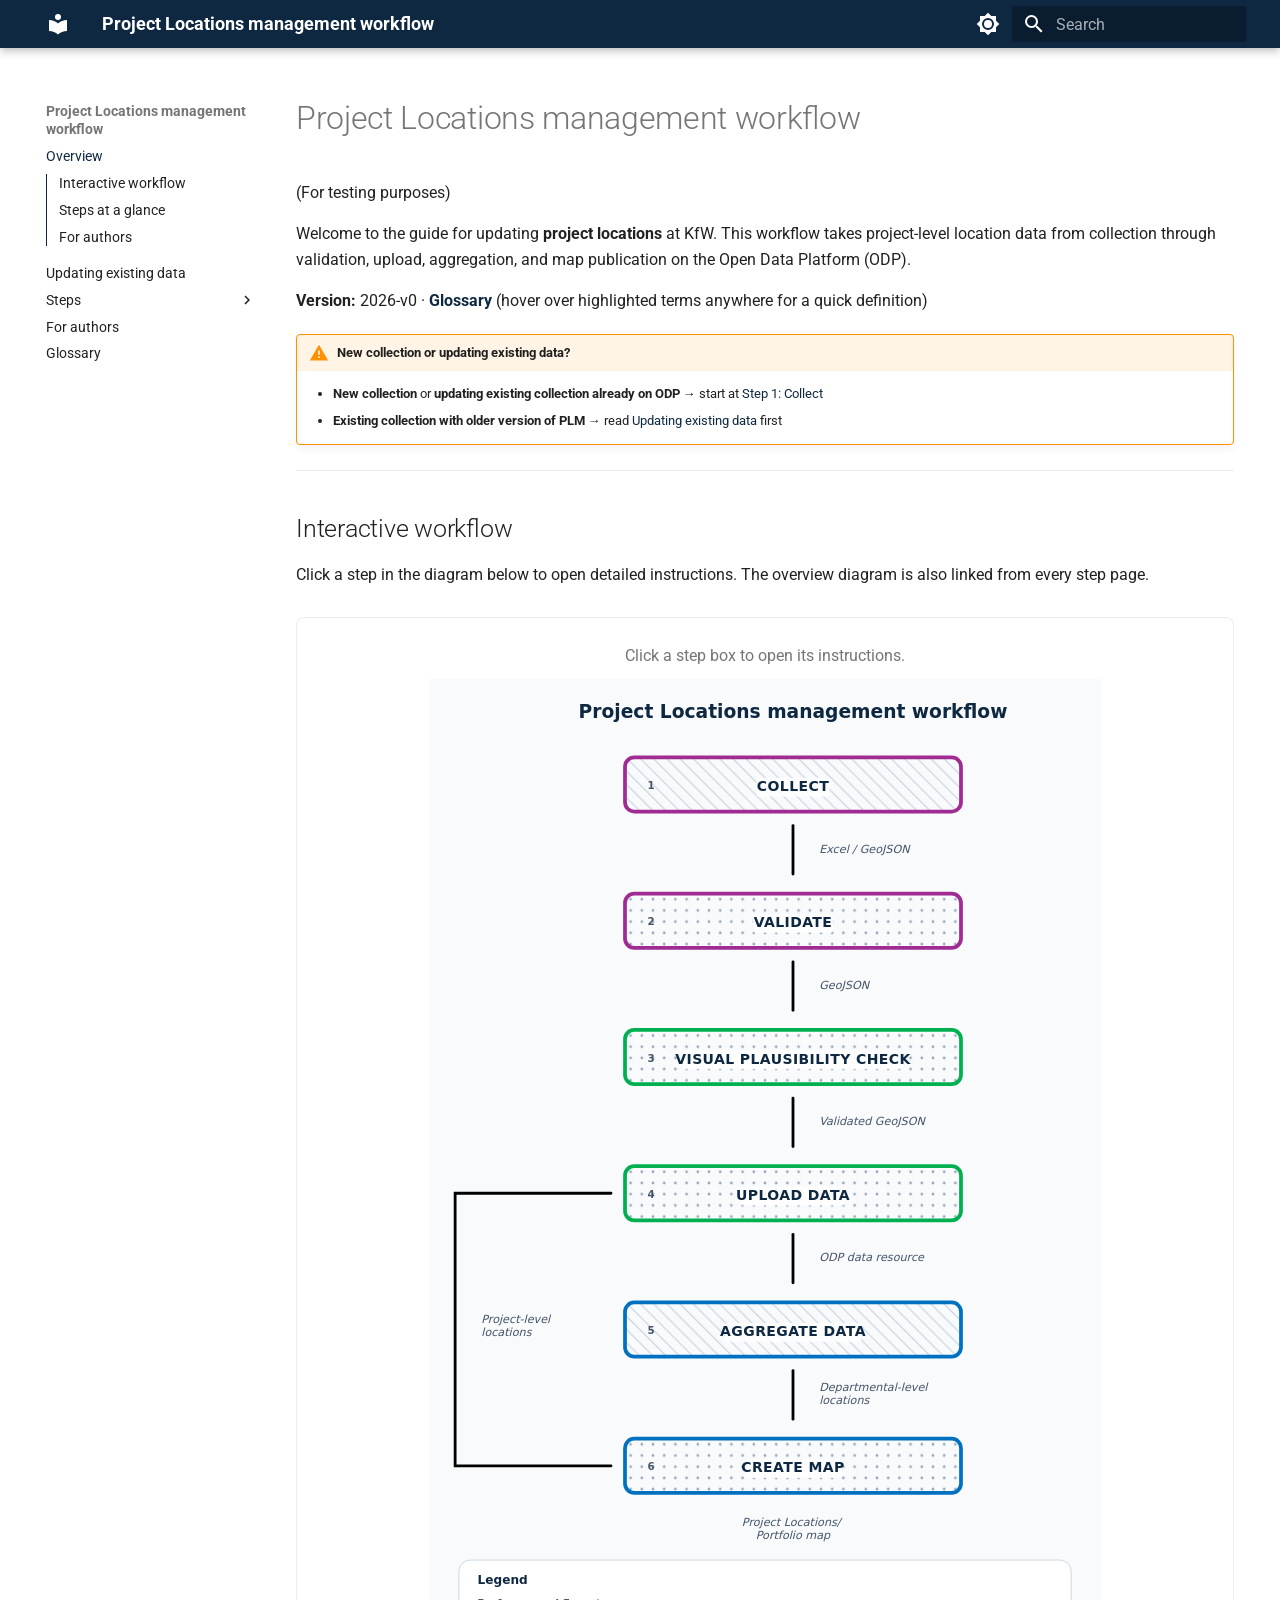
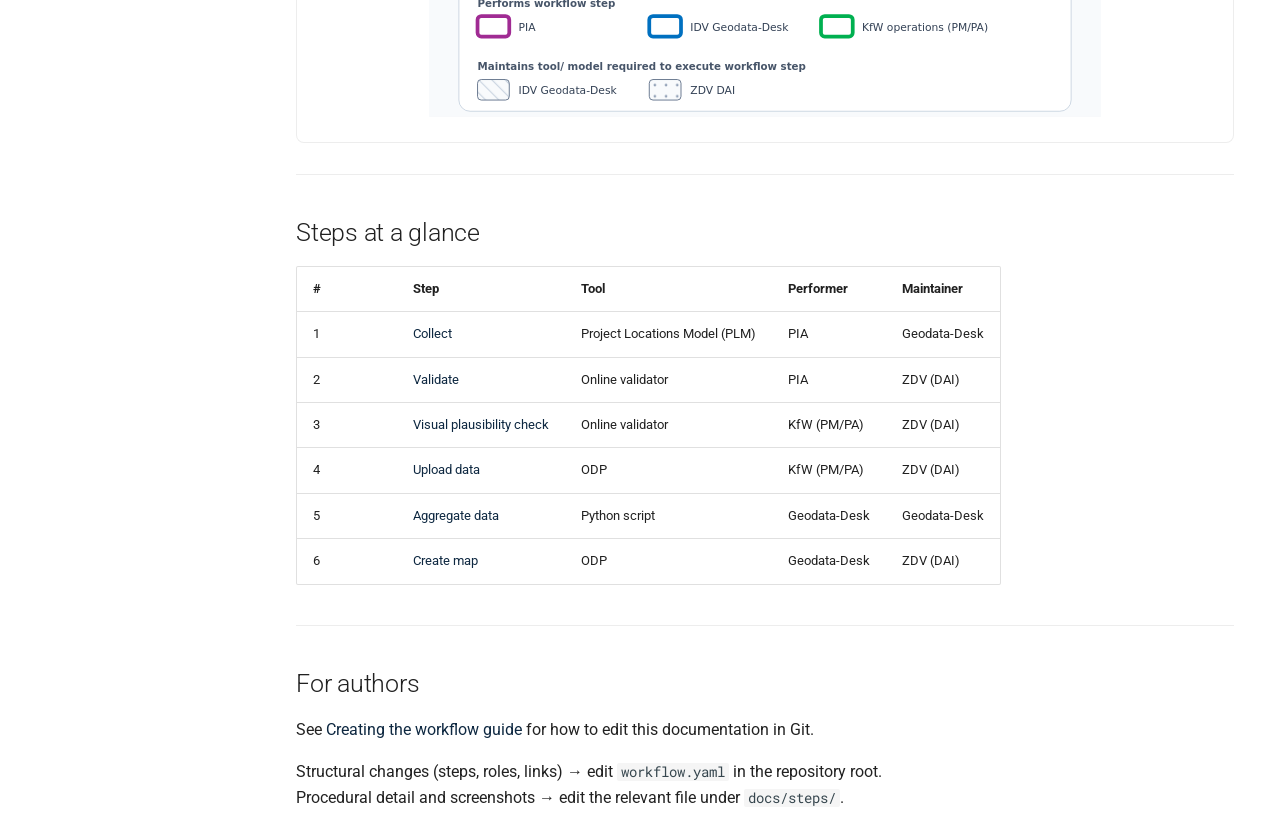
==== index.html @ 0eec8c5e "Deployed 4d6ac79 with MkDocs version: 1.6.1" ====
<!doctype html>
<html lang="en" class="no-js">
  <head>
    
      <meta charset="utf-8">
      <meta name="viewport" content="width=device-width,initial-scale=1">
      
        <meta name="description" content="Guide for updating project locations at KfW — from PLM collection to ODP portfolio map">
      
      
      
      
      
        <link rel="next" href="updating-existing-data/">
      
      
        
      
      
      <link rel="icon" href="assets/images/favicon.png">
      <meta name="generator" content="mkdocs-1.6.1, mkdocs-material-9.7.6">
    
    
      
        <title>Project Locations management workflow</title>
      
    
    
      <link rel="stylesheet" href="assets/stylesheets/main.484c7ddc.min.css">
      
        
        <link rel="stylesheet" href="assets/stylesheets/palette.ab4e12ef.min.css">
      
      


    
    
      
    
    
      
        
        
        <link rel="preconnect" href="https://fonts.gstatic.com" crossorigin>
        <link rel="stylesheet" href="https://fonts.googleapis.com/css?family=Roboto:300,300i,400,400i,700,700i%7CRoboto+Mono:400,400i,700,700i&display=fallback">
        <style>:root{--md-text-font:"Roboto";--md-code-font:"Roboto Mono"}</style>
      
    
    
      <link rel="stylesheet" href="stylesheets/extra.css">
    
      <link rel="stylesheet" href="stylesheets/glossary.css">
    
    <script>__md_scope=new URL(".",location),__md_hash=e=>[...e].reduce(((e,_)=>(e<<5)-e+_.charCodeAt(0)),0),__md_get=(e,_=localStorage,t=__md_scope)=>JSON.parse(_.getItem(t.pathname+"."+e)),__md_set=(e,_,t=localStorage,a=__md_scope)=>{try{t.setItem(a.pathname+"."+e,JSON.stringify(_))}catch(e){}}</script>
    
      

    
    
  </head>
  
  
    
    
      
    
    
    
    
    <body dir="ltr" data-md-color-scheme="default" data-md-color-primary="custom" data-md-color-accent="custom">
  
    
    <input class="md-toggle" data-md-toggle="drawer" type="checkbox" id="__drawer" autocomplete="off">
    <input class="md-toggle" data-md-toggle="search" type="checkbox" id="__search" autocomplete="off">
    <label class="md-overlay" for="__drawer"></label>
    <div data-md-component="skip">
      
        
        <a href="#project-locations-management-workflow" class="md-skip">
          Skip to content
        </a>
      
    </div>
    <div data-md-component="announce">
      
    </div>
    
      <div data-md-color-scheme="default" data-md-component="outdated" hidden>
        
      </div>
    
    
      

  

<header class="md-header md-header--shadow" data-md-component="header">
  <nav class="md-header__inner md-grid" aria-label="Header">
    <a href="." title="Project Locations management workflow" class="md-header__button md-logo" aria-label="Project Locations management workflow" data-md-component="logo">
      
  
  <svg xmlns="http://www.w3.org/2000/svg" viewBox="0 0 24 24"><path d="M12 8a3 3 0 0 0 3-3 3 3 0 0 0-3-3 3 3 0 0 0-3 3 3 3 0 0 0 3 3m0 3.54C9.64 9.35 6.5 8 3 8v11c3.5 0 6.64 1.35 9 3.54 2.36-2.19 5.5-3.54 9-3.54V8c-3.5 0-6.64 1.35-9 3.54"/></svg>

    </a>
    <label class="md-header__button md-icon" for="__drawer">
      
      <svg xmlns="http://www.w3.org/2000/svg" viewBox="0 0 24 24"><path d="M3 6h18v2H3zm0 5h18v2H3zm0 5h18v2H3z"/></svg>
    </label>
    <div class="md-header__title" data-md-component="header-title">
      <div class="md-header__ellipsis">
        <div class="md-header__topic">
          <span class="md-ellipsis">
            Project Locations management workflow
          </span>
        </div>
        <div class="md-header__topic" data-md-component="header-topic">
          <span class="md-ellipsis">
            
              Overview
            
          </span>
        </div>
      </div>
    </div>
    
      
        <form class="md-header__option" data-md-component="palette">
  
    
    
    
    <input class="md-option" data-md-color-media="" data-md-color-scheme="default" data-md-color-primary="custom" data-md-color-accent="custom"  aria-label="Switch to dark mode"  type="radio" name="__palette" id="__palette_0">
    
      <label class="md-header__button md-icon" title="Switch to dark mode" for="__palette_1" hidden>
        <svg xmlns="http://www.w3.org/2000/svg" viewBox="0 0 24 24"><path d="M12 8a4 4 0 0 0-4 4 4 4 0 0 0 4 4 4 4 0 0 0 4-4 4 4 0 0 0-4-4m0 10a6 6 0 0 1-6-6 6 6 0 0 1 6-6 6 6 0 0 1 6 6 6 6 0 0 1-6 6m8-9.31V4h-4.69L12 .69 8.69 4H4v4.69L.69 12 4 15.31V20h4.69L12 23.31 15.31 20H20v-4.69L23.31 12z"/></svg>
      </label>
    
  
    
    
    
    <input class="md-option" data-md-color-media="" data-md-color-scheme="slate" data-md-color-primary="custom" data-md-color-accent="custom"  aria-label="Switch to light mode"  type="radio" name="__palette" id="__palette_1">
    
      <label class="md-header__button md-icon" title="Switch to light mode" for="__palette_0" hidden>
        <svg xmlns="http://www.w3.org/2000/svg" viewBox="0 0 24 24"><path d="M12 18c-.89 0-1.74-.2-2.5-.55C11.56 16.5 13 14.42 13 12s-1.44-4.5-3.5-5.45C10.26 6.2 11.11 6 12 6a6 6 0 0 1 6 6 6 6 0 0 1-6 6m8-9.31V4h-4.69L12 .69 8.69 4H4v4.69L.69 12 4 15.31V20h4.69L12 23.31 15.31 20H20v-4.69L23.31 12z"/></svg>
      </label>
    
  
</form>
      
    
    
      <script>var palette=__md_get("__palette");if(palette&&palette.color){if("(prefers-color-scheme)"===palette.color.media){var media=matchMedia("(prefers-color-scheme: light)"),input=document.querySelector(media.matches?"[data-md-color-media='(prefers-color-scheme: light)']":"[data-md-color-media='(prefers-color-scheme: dark)']");palette.color.media=input.getAttribute("data-md-color-media"),palette.color.scheme=input.getAttribute("data-md-color-scheme"),palette.color.primary=input.getAttribute("data-md-color-primary"),palette.color.accent=input.getAttribute("data-md-color-accent")}for(var[key,value]of Object.entries(palette.color))document.body.setAttribute("data-md-color-"+key,value)}</script>
    
    
    
      
      
        <label class="md-header__button md-icon" for="__search">
          
          <svg xmlns="http://www.w3.org/2000/svg" viewBox="0 0 24 24"><path d="M9.5 3A6.5 6.5 0 0 1 16 9.5c0 1.61-.59 3.09-1.56 4.23l.27.27h.79l5 5-1.5 1.5-5-5v-.79l-.27-.27A6.52 6.52 0 0 1 9.5 16 6.5 6.5 0 0 1 3 9.5 6.5 6.5 0 0 1 9.5 3m0 2C7 5 5 7 5 9.5S7 14 9.5 14 14 12 14 9.5 12 5 9.5 5"/></svg>
        </label>
        <div class="md-search" data-md-component="search" role="dialog">
  <label class="md-search__overlay" for="__search"></label>
  <div class="md-search__inner" role="search">
    <form class="md-search__form" name="search">
      <input type="text" class="md-search__input" name="query" aria-label="Search" placeholder="Search" autocapitalize="off" autocorrect="off" autocomplete="off" spellcheck="false" data-md-component="search-query" required>
      <label class="md-search__icon md-icon" for="__search">
        
        <svg xmlns="http://www.w3.org/2000/svg" viewBox="0 0 24 24"><path d="M9.5 3A6.5 6.5 0 0 1 16 9.5c0 1.61-.59 3.09-1.56 4.23l.27.27h.79l5 5-1.5 1.5-5-5v-.79l-.27-.27A6.52 6.52 0 0 1 9.5 16 6.5 6.5 0 0 1 3 9.5 6.5 6.5 0 0 1 9.5 3m0 2C7 5 5 7 5 9.5S7 14 9.5 14 14 12 14 9.5 12 5 9.5 5"/></svg>
        
        <svg xmlns="http://www.w3.org/2000/svg" viewBox="0 0 24 24"><path d="M20 11v2H8l5.5 5.5-1.42 1.42L4.16 12l7.92-7.92L13.5 5.5 8 11z"/></svg>
      </label>
      <nav class="md-search__options" aria-label="Search">
        
        <button type="reset" class="md-search__icon md-icon" title="Clear" aria-label="Clear" tabindex="-1">
          
          <svg xmlns="http://www.w3.org/2000/svg" viewBox="0 0 24 24"><path d="M19 6.41 17.59 5 12 10.59 6.41 5 5 6.41 10.59 12 5 17.59 6.41 19 12 13.41 17.59 19 19 17.59 13.41 12z"/></svg>
        </button>
      </nav>
      
        <div class="md-search__suggest" data-md-component="search-suggest"></div>
      
    </form>
    <div class="md-search__output">
      <div class="md-search__scrollwrap" tabindex="0" data-md-scrollfix>
        <div class="md-search-result" data-md-component="search-result">
          <div class="md-search-result__meta">
            Initializing search
          </div>
          <ol class="md-search-result__list" role="presentation"></ol>
        </div>
      </div>
    </div>
  </div>
</div>
      
    
    
  </nav>
  
</header>
    
    <div class="md-container" data-md-component="container">
      
      
        
          
        
      
      <main class="md-main" data-md-component="main">
        <div class="md-main__inner md-grid">
          
            
              
              <div class="md-sidebar md-sidebar--primary" data-md-component="sidebar" data-md-type="navigation" >
                <div class="md-sidebar__scrollwrap">
                  <div class="md-sidebar__inner">
                    



  

<nav class="md-nav md-nav--primary md-nav--integrated" aria-label="Navigation" data-md-level="0">
  <label class="md-nav__title" for="__drawer">
    <a href="." title="Project Locations management workflow" class="md-nav__button md-logo" aria-label="Project Locations management workflow" data-md-component="logo">
      
  
  <svg xmlns="http://www.w3.org/2000/svg" viewBox="0 0 24 24"><path d="M12 8a3 3 0 0 0 3-3 3 3 0 0 0-3-3 3 3 0 0 0-3 3 3 3 0 0 0 3 3m0 3.54C9.64 9.35 6.5 8 3 8v11c3.5 0 6.64 1.35 9 3.54 2.36-2.19 5.5-3.54 9-3.54V8c-3.5 0-6.64 1.35-9 3.54"/></svg>

    </a>
    Project Locations management workflow
  </label>
  
  <ul class="md-nav__list" data-md-scrollfix>
    
      
      
  
  
    
  
  
  
    <li class="md-nav__item md-nav__item--active">
      
      <input class="md-nav__toggle md-toggle" type="checkbox" id="__toc">
      
      
        
      
      
        <label class="md-nav__link md-nav__link--active" for="__toc">
          
  
  
  <span class="md-ellipsis">
    
  
    Overview
  

    
  </span>
  
  

          <span class="md-nav__icon md-icon"></span>
        </label>
      
      <a href="." class="md-nav__link md-nav__link--active">
        
  
  
  <span class="md-ellipsis">
    
  
    Overview
  

    
  </span>
  
  

      </a>
      
        

<nav class="md-nav md-nav--secondary" aria-label="Table of contents">
  
  
  
    
  
  
    <label class="md-nav__title" for="__toc">
      <span class="md-nav__icon md-icon"></span>
      Table of contents
    </label>
    <ul class="md-nav__list" data-md-component="toc" data-md-scrollfix>
      
        <li class="md-nav__item">
  <a href="#interactive-workflow" class="md-nav__link">
    <span class="md-ellipsis">
      
        Interactive workflow
      
    </span>
  </a>
  
</li>
      
        <li class="md-nav__item">
  <a href="#steps-at-a-glance" class="md-nav__link">
    <span class="md-ellipsis">
      
        Steps at a glance
      
    </span>
  </a>
  
</li>
      
        <li class="md-nav__item">
  <a href="#for-authors" class="md-nav__link">
    <span class="md-ellipsis">
      
        For authors
      
    </span>
  </a>
  
</li>
      
    </ul>
  
</nav>
      
    </li>
  

    
      
      
  
  
  
  
    <li class="md-nav__item">
      <a href="updating-existing-data/" class="md-nav__link">
        
  
  
  <span class="md-ellipsis">
    
  
    Updating existing data
  

    
  </span>
  
  

      </a>
    </li>
  

    
      
      
  
  
  
  
    
    
    
    
    
    <li class="md-nav__item md-nav__item--nested">
      
        
        
        <input class="md-nav__toggle md-toggle " type="checkbox" id="__nav_3" >
        
          
          <label class="md-nav__link" for="__nav_3" id="__nav_3_label" tabindex="0">
            
  
  
  <span class="md-ellipsis">
    
  
    Steps
  

    
  </span>
  
  

            <span class="md-nav__icon md-icon"></span>
          </label>
        
        <nav class="md-nav" data-md-level="1" aria-labelledby="__nav_3_label" aria-expanded="false">
          <label class="md-nav__title" for="__nav_3">
            <span class="md-nav__icon md-icon"></span>
            
  
    Steps
  

          </label>
          <ul class="md-nav__list" data-md-scrollfix>
            
              
                
  
  
  
  
    <li class="md-nav__item">
      <a href="steps/01-collect/" class="md-nav__link">
        
  
  
  <span class="md-ellipsis">
    
  
    1 Collect
  

    
  </span>
  
  

      </a>
    </li>
  

              
            
              
                
  
  
  
  
    <li class="md-nav__item">
      <a href="steps/02-validate/" class="md-nav__link">
        
  
  
  <span class="md-ellipsis">
    
  
    2 Validate
  

    
  </span>
  
  

      </a>
    </li>
  

              
            
              
                
  
  
  
  
    <li class="md-nav__item">
      <a href="steps/03-visual-plausibility-check/" class="md-nav__link">
        
  
  
  <span class="md-ellipsis">
    
  
    3 Visual plausibility check
  

    
  </span>
  
  

      </a>
    </li>
  

              
            
              
                
  
  
  
  
    <li class="md-nav__item">
      <a href="steps/04-upload-data/" class="md-nav__link">
        
  
  
  <span class="md-ellipsis">
    
  
    4 Upload data
  

    
  </span>
  
  

      </a>
    </li>
  

              
            
              
                
  
  
  
  
    <li class="md-nav__item">
      <a href="steps/05-aggregate-data/" class="md-nav__link">
        
  
  
  <span class="md-ellipsis">
    
  
    5 Aggregate data
  

    
  </span>
  
  

      </a>
    </li>
  

              
            
              
                
  
  
  
  
    <li class="md-nav__item">
      <a href="steps/06-create-map/" class="md-nav__link">
        
  
  
  <span class="md-ellipsis">
    
  
    6 Create map
  

    
  </span>
  
  

      </a>
    </li>
  

              
            
          </ul>
        </nav>
      
    </li>
  

    
      
      
  
  
  
  
    <li class="md-nav__item">
      <a href="creating-the-workflow-guide/" class="md-nav__link">
        
  
  
  <span class="md-ellipsis">
    
  
    For authors
  

    
  </span>
  
  

      </a>
    </li>
  

    
      
      
  
  
  
  
    <li class="md-nav__item">
      <a href="glossary/" class="md-nav__link">
        
  
  
  <span class="md-ellipsis">
    
  
    Glossary
  

    
  </span>
  
  

      </a>
    </li>
  

    
  </ul>
</nav>
                  </div>
                </div>
              </div>
            
            
          
          
            <div class="md-content" data-md-component="content">
              
              <article class="md-content__inner md-typeset">
                
                  



<h1 id="project-locations-management-workflow">Project Locations management workflow<a class="headerlink" href="#project-locations-management-workflow" title="Permanent link">&para;</a></h1>
<p>(For testing purposes)</p>
<p>Welcome to the guide for updating <strong>project locations</strong> at <span class="glossary-term" data-term="kfw">KfW</span>. This workflow takes project-level location data from collection through validation, upload, aggregation, and map publication on the Open Data Platform (<span class="glossary-term" data-term="odp">ODP</span>).</p>
<p><strong>Version:</strong> 2026-v0 · <strong><a href="glossary/">Glossary</a></strong> (hover over highlighted terms anywhere for a quick definition)</p>
<div class="admonition warning">
<p class="admonition-title">New collection or updating existing data?</p>
<ul>
<li><strong>New collection</strong> or <strong>updating existing collection already on ODP</strong> → start at <a href="steps/01-collect/">Step 1: Collect</a></li>
<li><strong>Existing collection with older version of PLM</strong> → read <a href="updating-existing-data/">Updating existing data</a> first</li>
</ul>
</div>
<hr />
<h2 id="interactive-workflow">Interactive workflow<a class="headerlink" href="#interactive-workflow" title="Permanent link">&para;</a></h2>
<p>Click a step in the diagram below to open detailed instructions. The overview diagram is also linked from every step page.</p>
<div class="workflow-overview" markdown="0">
<p class="workflow-overview-caption">Click a step box to open its instructions.</p>
<div class="workflow-overview__diagram" aria-label="Project Locations management workflow"></div>
</div>

<hr />
<h2 id="steps-at-a-glance">Steps at a glance<a class="headerlink" href="#steps-at-a-glance" title="Permanent link">&para;</a></h2>
<table>
<thead>
<tr>
<th>#</th>
<th>Step</th>
<th>Tool</th>
<th>Performer</th>
<th>Maintainer</th>
</tr>
</thead>
<tbody>
<tr>
<td>1</td>
<td><a href="steps/01-collect/">Collect</a></td>
<td>Project Locations Model (PLM)</td>
<td><span class="glossary-term" data-term="pia">PIA</span></td>
<td><span class="glossary-term" data-term="idv">Geodata-Desk</span></td>
</tr>
<tr>
<td>2</td>
<td><a href="steps/02-validate/">Validate</a></td>
<td>Online validator</td>
<td><span class="glossary-term" data-term="pia">PIA</span></td>
<td><span class="glossary-term" data-term="zdv">ZDV</span> (<span class="glossary-term" data-term="dai">DAI</span>)</td>
</tr>
<tr>
<td>3</td>
<td><a href="steps/03-visual-plausibility-check/">Visual plausibility check</a></td>
<td>Online validator</td>
<td><span class="glossary-term" data-term="kfw">KfW</span> (<span class="glossary-term" data-term="pmpa">PM/PA</span>)</td>
<td><span class="glossary-term" data-term="zdv">ZDV</span> (<span class="glossary-term" data-term="dai">DAI</span>)</td>
</tr>
<tr>
<td>4</td>
<td><a href="steps/04-upload-data/">Upload data</a></td>
<td><span class="glossary-term" data-term="odp">ODP</span></td>
<td><span class="glossary-term" data-term="kfw">KfW</span> (<span class="glossary-term" data-term="pmpa">PM/PA</span>)</td>
<td><span class="glossary-term" data-term="zdv">ZDV</span> (<span class="glossary-term" data-term="dai">DAI</span>)</td>
</tr>
<tr>
<td>5</td>
<td><a href="steps/05-aggregate-data/">Aggregate data</a></td>
<td>Python script</td>
<td><span class="glossary-term" data-term="idv">Geodata-Desk</span></td>
<td><span class="glossary-term" data-term="idv">Geodata-Desk</span></td>
</tr>
<tr>
<td>6</td>
<td><a href="steps/06-create-map/">Create map</a></td>
<td><span class="glossary-term" data-term="odp">ODP</span></td>
<td><span class="glossary-term" data-term="idv">Geodata-Desk</span></td>
<td><span class="glossary-term" data-term="zdv">ZDV</span> (<span class="glossary-term" data-term="dai">DAI</span>)</td>
</tr>
</tbody>
</table>
<hr />
<h2 id="for-authors">For authors<a class="headerlink" href="#for-authors" title="Permanent link">&para;</a></h2>
<p>See <a href="creating-the-workflow-guide/">Creating the workflow guide</a> for how to edit this documentation in Git.</p>
<p>Structural changes (steps, roles, links) → edit <code>workflow.yaml</code> in the repository root.<br />
Procedural detail and screenshots → edit the relevant file under <code>docs/steps/</code>.</p>












                
              </article>
            </div>
          
          
<script>var target=document.getElementById(location.hash.slice(1));target&&target.name&&(target.checked=target.name.startsWith("__tabbed_"))</script>
        </div>
        
          <button type="button" class="md-top md-icon" data-md-component="top" hidden>
  
  <svg xmlns="http://www.w3.org/2000/svg" viewBox="0 0 24 24"><path d="M13 20h-2V8l-5.5 5.5-1.42-1.42L12 4.16l7.92 7.92-1.42 1.42L13 8z"/></svg>
  Back to top
</button>
        
      </main>
      
        <footer class="md-footer">
  
  <div class="md-footer-meta md-typeset">
    <div class="md-footer-meta__inner md-grid">
      
      
    </div>
  </div>
</footer>
      
    </div>
    <div class="md-dialog" data-md-component="dialog">
      <div class="md-dialog__inner md-typeset"></div>
    </div>
    
    
    
      
      
      <script id="__config" type="application/json">{"annotate": null, "base": ".", "features": ["navigation.instant", "navigation.tracking", "navigation.top", "search.suggest", "search.highlight", "content.code.copy", "toc.follow", "toc.integrate"], "search": "assets/javascripts/workers/search.2c215733.min.js", "tags": null, "translations": {"clipboard.copied": "Copied to clipboard", "clipboard.copy": "Copy to clipboard", "search.result.more.one": "1 more on this page", "search.result.more.other": "# more on this page", "search.result.none": "No matching documents", "search.result.one": "1 matching document", "search.result.other": "# matching documents", "search.result.placeholder": "Type to start searching", "search.result.term.missing": "Missing", "select.version": "Select version"}, "version": "2026-v0"}</script>
    
    
      <script src="assets/javascripts/bundle.79ae519e.min.js"></script>
      
        <script src="javascripts/glossary.js"></script>
      
        <script src="javascripts/workflow-sidebar.js"></script>
      
    
  </body>
</html>
---- assets/stylesheets/main.484c7ddc.min.css ----
@charset "UTF-8";html{-webkit-text-size-adjust:none;-moz-text-size-adjust:none;text-size-adjust:none;box-sizing:border-box}*,:after,:before{box-sizing:inherit}@media (prefers-reduced-motion){*,:after,:before{transition:none!important}}body{margin:0}a,button,input,label{-webkit-tap-highlight-color:transparent}a{color:inherit;text-decoration:none}hr{border:0;box-sizing:initial;display:block;height:.05rem;overflow:visible;padding:0}small{font-size:80%}sub,sup{line-height:1em}img{border-style:none}table{border-collapse:initial;border-spacing:0}td,th{font-weight:400;vertical-align:top}button{background:#0000;border:0;font-family:inherit;font-size:inherit;margin:0;padding:0}input{border:0;outline:none}:root{--md-primary-fg-color:#4051b5;--md-primary-fg-color--light:#5d6cc0;--md-primary-fg-color--dark:#303fa1;--md-primary-bg-color:#fff;--md-primary-bg-color--light:#ffffffb3;--md-accent-fg-color:#526cfe;--md-accent-fg-color--transparent:#526cfe1a;--md-accent-bg-color:#fff;--md-accent-bg-color--light:#ffffffb3}[data-md-color-scheme=default]{color-scheme:light}[data-md-color-scheme=default] img[src$="#gh-dark-mode-only"],[data-md-color-scheme=default] img[src$="#only-dark"]{display:none}:root,[data-md-color-scheme=default]{--md-hue:225deg;--md-default-fg-color:#000000de;--md-default-fg-color--light:#0000008a;--md-default-fg-color--lighter:#00000052;--md-default-fg-color--lightest:#00000012;--md-default-bg-color:#fff;--md-default-bg-color--light:#ffffffb3;--md-default-bg-color--lighter:#ffffff4d;--md-default-bg-color--lightest:#ffffff1f;--md-code-fg-color:#36464e;--md-code-bg-color:#f5f5f5;--md-code-bg-color--light:#f5f5f5b3;--md-code-bg-color--lighter:#f5f5f54d;--md-code-hl-color:#4287ff;--md-code-hl-color--light:#4287ff1a;--md-code-hl-number-color:#d52a2a;--md-code-hl-special-color:#db1457;--md-code-hl-function-color:#a846b9;--md-code-hl-constant-color:#6e59d9;--md-code-hl-keyword-color:#3f6ec6;--md-code-hl-string-color:#1c7d4d;--md-code-hl-name-color:var(--md-code-fg-color);--md-code-hl-operator-color:var(--md-default-fg-color--light);--md-code-hl-punctuation-color:var(--md-default-fg-color--light);--md-code-hl-comment-color:var(--md-default-fg-color--light);--md-code-hl-generic-color:var(--md-default-fg-color--light);--md-code-hl-variable-color:var(--md-default-fg-color--light);--md-typeset-color:var(--md-default-fg-color);--md-typeset-a-color:var(--md-primary-fg-color);--md-typeset-del-color:#f5503d26;--md-typeset-ins-color:#0bd57026;--md-typeset-kbd-color:#fafafa;--md-typeset-kbd-accent-color:#fff;--md-typeset-kbd-border-color:#b8b8b8;--md-typeset-mark-color:#ffff0080;--md-typeset-table-color:#0000001f;--md-typeset-table-color--light:rgba(0,0,0,.035);--md-admonition-fg-color:var(--md-default-fg-color);--md-admonition-bg-color:var(--md-default-bg-color);--md-warning-fg-color:#000000de;--md-warning-bg-color:#ff9;--md-footer-fg-color:#fff;--md-footer-fg-color--light:#ffffffb3;--md-footer-fg-color--lighter:#ffffff73;--md-footer-bg-color:#000000de;--md-footer-bg-color--dark:#00000052;--md-shadow-z1:0 0.2rem 0.5rem #0000000d,0 0 0.05rem #0000001a;--md-shadow-z2:0 0.2rem 0.5rem #0000001a,0 0 0.05rem #00000040;--md-shadow-z3:0 0.2rem 0.5rem #0003,0 0 0.05rem #00000059}.md-icon svg{fill:currentcolor;display:block;height:1.2rem;width:1.2rem}body{-webkit-font-smoothing:antialiased;-moz-osx-font-smoothing:grayscale;--md-text-font-family:var(--md-text-font,_),-apple-system,BlinkMacSystemFont,Helvetica,Arial,sans-serif;--md-code-font-family:var(--md-code-font,_),SFMono-Regular,Consolas,Menlo,monospace}aside,body,input{font-feature-settings:"kern","liga";color:var(--md-typeset-color);font-family:var(--md-text-font-family)}code,kbd,pre{font-feature-settings:"kern";font-family:var(--md-code-font-family)}:root{--md-typeset-table-sort-icon:url('data:image/svg+xml;charset=utf-8,<svg xmlns="http://www.w3.org/2000/svg" viewBox="0 0 24 24"><path d="m18 21-4-4h3V7h-3l4-4 4 4h-3v10h3M2 19v-2h10v2M2 13v-2h7v2M2 7V5h4v2z"/></svg>');--md-typeset-table-sort-icon--asc:url('data:image/svg+xml;charset=utf-8,<svg xmlns="http://www.w3.org/2000/svg" viewBox="0 0 24 24"><path d="M19 17h3l-4 4-4-4h3V3h2M2 17h10v2H2M6 5v2H2V5m0 6h7v2H2z"/></svg>');--md-typeset-table-sort-icon--desc:url('data:image/svg+xml;charset=utf-8,<svg xmlns="http://www.w3.org/2000/svg" viewBox="0 0 24 24"><path d="M19 7h3l-4-4-4 4h3v14h2M2 17h10v2H2M6 5v2H2V5m0 6h7v2H2z"/></svg>')}.md-typeset{-webkit-print-color-adjust:exact;color-adjust:exact;font-size:.8rem;line-height:1.6;overflow-wrap:break-word}@media print{.md-typeset{font-size:.68rem}}.md-typeset blockquote,.md-typeset dl,.md-typeset figure,.md-typeset ol,.md-typeset pre,.md-typeset ul{margin-bottom:1em;margin-top:1em}.md-typeset h1{color:var(--md-default-fg-color--light);font-size:2em;line-height:1.3;margin:0 0 1.25em}.md-typeset h1,.md-typeset h2{font-weight:300;letter-spacing:-.01em}.md-typeset h2{font-size:1.5625em;line-height:1.4;margin:1.6em 0 .64em}.md-typeset h3{font-size:1.25em;font-weight:400;letter-spacing:-.01em;line-height:1.5;margin:1.6em 0 .8em}.md-typeset h2+h3{margin-top:.8em}.md-typeset h4{font-weight:700;letter-spacing:-.01em;margin:1em 0}.md-typeset h5,.md-typeset h6{color:var(--md-default-fg-color--light);font-size:.8em;font-weight:700;letter-spacing:-.01em;margin:1.25em 0}.md-typeset h5{text-transform:uppercase}.md-typeset h5 code{text-transform:none}.md-typeset hr{border-bottom:.05rem solid var(--md-default-fg-color--lightest);display:flow-root;margin:1.5em 0}.md-typeset a{color:var(--md-typeset-a-color);word-break:break-word}.md-typeset a,.md-typeset a:before{transition:color 125ms}.md-typeset a:focus,.md-typeset a:hover{color:var(--md-accent-fg-color)}.md-typeset a:focus code,.md-typeset a:hover code{background-color:var(--md-accent-fg-color--transparent);color:var(--md-accent-fg-color)}.md-typeset a code{color:var(--md-typeset-a-color)}.md-typeset a.focus-visible{outline-color:var(--md-accent-fg-color);outline-offset:.2rem}.md-typeset code,.md-typeset kbd,.md-typeset pre{color:var(--md-code-fg-color);direction:ltr;font-variant-ligatures:none;transition:background-color 125ms}@media print{.md-typeset code,.md-typeset kbd,.md-typeset pre{white-space:pre-wrap}}.md-typeset code{background-color:var(--md-code-bg-color);border-radius:.1rem;-webkit-box-decoration-break:clone;box-decoration-break:clone;font-size:.85em;padding:0 .2941176471em;transition:color 125ms,background-color 125ms;word-break:break-word}.md-typeset code:not(.focus-visible){-webkit-tap-highlight-color:transparent;outline:none}.md-typeset pre{display:flow-root;line-height:1.4;position:relative}.md-typeset pre>code{-webkit-box-decoration-break:slice;box-decoration-break:slice;box-shadow:none;display:block;margin:0;outline-color:var(--md-accent-fg-color);overflow:auto;padding:.7720588235em 1.1764705882em;scrollbar-color:var(--md-default-fg-color--lighter) #0000;scrollbar-width:thin;touch-action:auto;word-break:normal}.md-typeset pre>code:hover{scrollbar-color:var(--md-accent-fg-color) #0000}.md-typeset pre>code::-webkit-scrollbar{height:.2rem;width:.2rem}.md-typeset pre>code::-webkit-scrollbar-thumb{background-color:var(--md-default-fg-color--lighter)}.md-typeset pre>code::-webkit-scrollbar-thumb:hover{background-color:var(--md-accent-fg-color)}.md-typeset kbd{background-color:var(--md-typeset-kbd-color);border-radius:.1rem;box-shadow:0 .1rem 0 .05rem var(--md-typeset-kbd-border-color),0 .1rem 0 var(--md-typeset-kbd-border-color),0 -.1rem .2rem var(--md-typeset-kbd-accent-color) inset;color:var(--md-default-fg-color);display:inline-block;font-size:.75em;padding:0 .6666666667em;vertical-align:text-top;word-break:break-word}.md-typeset mark{background-color:var(--md-typeset-mark-color);-webkit-box-decoration-break:clone;box-decoration-break:clone;color:inherit;word-break:break-word}.md-typeset abbr{cursor:help;text-decoration:none}.md-typeset [data-preview],.md-typeset abbr{border-bottom:.05rem dotted var(--md-default-fg-color--light)}.md-typeset small{opacity:.75}[dir=ltr] .md-typeset sub,[dir=ltr] .md-typeset sup{margin-left:.078125em}[dir=rtl] .md-typeset sub,[dir=rtl] .md-typeset sup{margin-right:.078125em}[dir=ltr] .md-typeset blockquote{padding-left:.6rem}[dir=rtl] .md-typeset blockquote{padding-right:.6rem}[dir=ltr] .md-typeset blockquote{border-left:.2rem solid var(--md-default-fg-color--lighter)}[dir=rtl] .md-typeset blockquote{border-right:.2rem solid var(--md-default-fg-color--lighter)}.md-typeset blockquote{color:var(--md-default-fg-color--light);margin-left:0;margin-right:0}.md-typeset ul{list-style-type:disc}.md-typeset ul[type]{list-style-type:revert-layer}[dir=ltr] .md-typeset ol,[dir=ltr] .md-typeset ul{margin-left:.625em}[dir=rtl] .md-typeset ol,[dir=rtl] .md-typeset ul{margin-right:.625em}.md-typeset ol,.md-typeset ul{padding:0}.md-typeset ol:not([hidden]),.md-typeset ul:not([hidden]){display:flow-root}.md-typeset ol ol,.md-typeset ul ol{list-style-type:lower-alpha}.md-typeset ol ol ol,.md-typeset ul ol ol{list-style-type:lower-roman}.md-typeset ol ol ol ol,.md-typeset ul ol ol ol{list-style-type:upper-alpha}.md-typeset ol ol ol ol ol,.md-typeset ul ol ol ol ol{list-style-type:upper-roman}.md-typeset ol[type],.md-typeset ul[type]{list-style-type:revert-layer}[dir=ltr] .md-typeset ol li,[dir=ltr] .md-typeset ul li{margin-left:1.25em}[dir=rtl] .md-typeset ol li,[dir=rtl] .md-typeset ul li{margin-right:1.25em}.md-typeset ol li,.md-typeset ul li{margin-bottom:.5em}.md-typeset ol li blockquote,.md-typeset ol li p,.md-typeset ul li blockquote,.md-typeset ul li p{margin:.5em 0}.md-typeset ol li:last-child,.md-typeset ul li:last-child{margin-bottom:0}[dir=ltr] .md-typeset ol li ol,[dir=ltr] .md-typeset ol li ul,[dir=ltr] .md-typeset ul li ol,[dir=ltr] .md-typeset ul li ul{margin-left:.625em}[dir=rtl] .md-typeset ol li ol,[dir=rtl] .md-typeset ol li ul,[dir=rtl] .md-typeset ul li ol,[dir=rtl] .md-typeset ul li ul{margin-right:.625em}.md-typeset ol li ol,.md-typeset ol li ul,.md-typeset ul li ol,.md-typeset ul li ul{margin-bottom:.5em;margin-top:.5em}[dir=ltr] .md-typeset dd{margin-left:1.875em}[dir=rtl] .md-typeset dd{margin-right:1.875em}.md-typeset dd{margin-bottom:1.5em;margin-top:1em}.md-typeset img,.md-typeset svg,.md-typeset video{height:auto;max-width:100%}.md-typeset img[align=left]{margin:1em 1em 1em 0}.md-typeset img[align=right]{margin:1em 0 1em 1em}.md-typeset img[align]:only-child{margin-top:0}.md-typeset figure{display:flow-root;margin:1em auto;max-width:100%;text-align:center;width:fit-content}.md-typeset figure img{display:block;margin:0 auto}.md-typeset figcaption{font-style:italic;margin:1em auto;max-width:24rem}.md-typeset iframe{max-width:100%}.md-typeset table:not([class]){background-color:var(--md-default-bg-color);border:.05rem solid var(--md-typeset-table-color);border-radius:.1rem;display:inline-block;font-size:.64rem;max-width:100%;overflow:auto;touch-action:auto}@media print{.md-typeset table:not([class]){display:table}}.md-typeset table:not([class])+*{margin-top:1.5em}.md-typeset table:not([class]) td>:first-child,.md-typeset table:not([class]) th>:first-child{margin-top:0}.md-typeset table:not([class]) td>:last-child,.md-typeset table:not([class]) th>:last-child{margin-bottom:0}.md-typeset table:not([class]) td:not([align]),.md-typeset table:not([class]) th:not([align]){text-align:left}[dir=rtl] .md-typeset table:not([class]) td:not([align]),[dir=rtl] .md-typeset table:not([class]) th:not([align]){text-align:right}.md-typeset table:not([class]) th{font-weight:700;min-width:5rem;padding:.9375em 1.25em;vertical-align:top}.md-typeset table:not([class]) td{border-top:.05rem solid var(--md-typeset-table-color);padding:.9375em 1.25em;vertical-align:top}.md-typeset table:not([class]) tbody tr{transition:background-color 125ms}.md-typeset table:not([class]) tbody tr:hover{background-color:var(--md-typeset-table-color--light);box-shadow:0 .05rem 0 var(--md-default-bg-color) inset}.md-typeset table:not([class]) a{word-break:normal}.md-typeset table th[role=columnheader]{cursor:pointer}[dir=ltr] .md-typeset table th[role=columnheader]:after{margin-left:.5em}[dir=rtl] .md-typeset table th[role=columnheader]:after{margin-right:.5em}.md-typeset table th[role=columnheader]:after{content:"";display:inline-block;height:1.2em;-webkit-mask-image:var(--md-typeset-table-sort-icon);mask-image:var(--md-typeset-table-sort-icon);-webkit-mask-repeat:no-repeat;mask-repeat:no-repeat;-webkit-mask-size:contain;mask-size:contain;transition:background-color 125ms;vertical-align:text-bottom;width:1.2em}.md-typeset table th[role=columnheader]:hover:after{background-color:var(--md-default-fg-color--lighter)}.md-typeset table th[role=columnheader][aria-sort=ascending]:after{background-color:var(--md-default-fg-color--light);-webkit-mask-image:var(--md-typeset-table-sort-icon--asc);mask-image:var(--md-typeset-table-sort-icon--asc)}.md-typeset table th[role=columnheader][aria-sort=descending]:after{background-color:var(--md-default-fg-color--light);-webkit-mask-image:var(--md-typeset-table-sort-icon--desc);mask-image:var(--md-typeset-table-sort-icon--desc)}.md-typeset__scrollwrap{margin:1em -.8rem;overflow-x:auto;touch-action:auto}.md-typeset__table{display:inline-block;margin-bottom:.5em;padding:0 .8rem}@media print{.md-typeset__table{display:block}}html .md-typeset__table table{display:table;margin:0;overflow:hidden;width:100%}@media screen and (max-width:44.984375em){.md-content__inner>pre{margin:1em -.8rem}.md-content__inner>pre code{border-radius:0}}.md-typeset .md-author{border-radius:100%;display:block;flex-shrink:0;height:1.6rem;overflow:hidden;position:relative;transition:color 125ms,transform 125ms;width:1.6rem}.md-typeset .md-author img{display:block}.md-typeset .md-author--more{background:var(--md-default-fg-color--lightest);color:var(--md-default-fg-color--lighter);font-size:.6rem;font-weight:700;line-height:1.6rem;text-align:center}.md-typeset .md-author--long{height:2.4rem;width:2.4rem}.md-typeset a.md-author{transform:scale(1)}.md-typeset a.md-author img{border-radius:100%;filter:grayscale(100%) opacity(75%);transition:filter 125ms}.md-typeset a.md-author:focus,.md-typeset a.md-author:hover{transform:scale(1.1);z-index:1}.md-typeset a.md-author:focus img,.md-typeset a.md-author:hover img{filter:grayscale(0)}.md-banner{background-color:var(--md-footer-bg-color);color:var(--md-footer-fg-color);overflow:auto}@media print{.md-banner{display:none}}.md-banner--warning{background-color:var(--md-warning-bg-color);color:var(--md-warning-fg-color)}.md-banner__inner{font-size:.7rem;margin:.6rem auto;padding:0 .8rem}[dir=ltr] .md-banner__button{float:right}[dir=rtl] .md-banner__button{float:left}.md-banner__button{color:inherit;cursor:pointer;transition:opacity .25s}.no-js .md-banner__button{display:none}.md-banner__button:hover{opacity:.7}html{font-size:125%;height:100%;overflow-x:hidden}@media screen and (min-width:100em){html{font-size:137.5%}}@media screen and (min-width:125em){html{font-size:150%}}body{background-color:var(--md-default-bg-color);display:flex;flex-direction:column;font-size:.5rem;min-height:100%;position:relative;width:100%}@media print{body{display:block}}@media screen and (max-width:59.984375em){body[data-md-scrolllock]{position:fixed}}.md-grid{margin-left:auto;margin-right:auto;max-width:61rem}.md-container{display:flex;flex-direction:column;flex-grow:1}@media print{.md-container{display:block}}.md-main{flex-grow:1}.md-main__inner{display:flex;height:100%;margin-top:1.5rem}.md-ellipsis{overflow:hidden;text-overflow:ellipsis}.md-toggle{display:none}.md-option{height:0;opacity:0;position:absolute;width:0}.md-option:checked+label:not([hidden]){display:block}.md-option.focus-visible+label{outline-color:var(--md-accent-fg-color);outline-style:auto}.md-skip{background-color:var(--md-default-fg-color);border-radius:.1rem;color:var(--md-default-bg-color);font-size:.64rem;margin:.5rem;opacity:0;outline-color:var(--md-accent-fg-color);padding:.3rem .5rem;position:fixed;transform:translateY(.4rem);z-index:-1}.md-skip:focus{opacity:1;transform:translateY(0);transition:transform .25s cubic-bezier(.4,0,.2,1),opacity 175ms 75ms;z-index:10}@page{margin:25mm}:root{--md-clipboard-icon:url('data:image/svg+xml;charset=utf-8,<svg xmlns="http://www.w3.org/2000/svg" viewBox="0 0 24 24"><path d="M19 21H8V7h11m0-2H8a2 2 0 0 0-2 2v14a2 2 0 0 0 2 2h11a2 2 0 0 0 2-2V7a2 2 0 0 0-2-2m-3-4H4a2 2 0 0 0-2 2v14h2V3h12z"/></svg>')}.md-clipboard{border-radius:.1rem;color:var(--md-default-fg-color--lightest);cursor:pointer;height:1.5em;outline-color:var(--md-accent-fg-color);outline-offset:.1rem;transition:color .25s;width:1.5em;z-index:1}@media print{.md-clipboard{display:none}}.md-clipboard:not(.focus-visible){-webkit-tap-highlight-color:transparent;outline:none}:hover>.md-clipboard{color:var(--md-default-fg-color--light)}.md-clipboard:focus,.md-clipboard:hover{color:var(--md-accent-fg-color)}.md-clipboard:after{background-color:currentcolor;content:"";display:block;height:1.125em;margin:0 auto;-webkit-mask-image:var(--md-clipboard-icon);mask-image:var(--md-clipboard-icon);-webkit-mask-position:center;mask-position:center;-webkit-mask-repeat:no-repeat;mask-repeat:no-repeat;-webkit-mask-size:contain;mask-size:contain;width:1.125em}.md-clipboard--inline{cursor:pointer}.md-clipboard--inline code{transition:color .25s,background-color .25s}.md-clipboard--inline:focus code,.md-clipboard--inline:hover code{background-color:var(--md-accent-fg-color--transparent);color:var(--md-accent-fg-color)}:root{--md-code-select-icon:url('data:image/svg+xml;charset=utf-8,<svg xmlns="http://www.w3.org/2000/svg" viewBox="0 0 24 24"><path d="M19 19h-4v2h4c1.1 0 2-.9 2-2v-4h-2m0-12h-4v2h4v4h2V5c0-1.1-.9-2-2-2M5 5h4V3H5c-1.1 0-2 .9-2 2v4h2m0 6H3v4c0 1.1.9 2 2 2h4v-2H5zm2-4h2v2H7zm4 0h2v2h-2zm4 0h2v2h-2zM7 7h2v2H7zm4 0h2v2h-2zm4 0h2v2h-2zm-8 8h2v2H7zm4 0h2v2h-2zm4 0h2v2h-2z"/></svg>');--md-code-copy-icon:url('data:image/svg+xml;charset=utf-8,<svg xmlns="http://www.w3.org/2000/svg" viewBox="0 0 24 24"><path d="M19 21H8V7h11m0-2H8a2 2 0 0 0-2 2v14a2 2 0 0 0 2 2h11a2 2 0 0 0 2-2V7a2 2 0 0 0-2-2m-3-4H4a2 2 0 0 0-2 2v14h2V3h12z"/></svg>')}.md-typeset .md-code__content{display:grid}.md-code__nav{background-color:var(--md-code-bg-color--lighter);border-radius:.1rem;display:flex;gap:.2rem;padding:.2rem;position:absolute;right:.25em;top:.25em;transition:background-color .25s;z-index:1}:hover>.md-code__nav{background-color:var(--md-code-bg-color--light)}.md-code__button{color:var(--md-default-fg-color--lightest);cursor:pointer;display:block;height:1.5em;outline-color:var(--md-accent-fg-color);outline-offset:.1rem;transition:color .25s;width:1.5em}:hover>*>.md-code__button{color:var(--md-default-fg-color--light)}.md-code__button.focus-visible,.md-code__button:hover{color:var(--md-accent-fg-color)}.md-code__button--active{color:var(--md-default-fg-color)!important}.md-code__button:after{background-color:currentcolor;content:"";display:block;height:1.125em;margin:0 auto;-webkit-mask-position:center;mask-position:center;-webkit-mask-repeat:no-repeat;mask-repeat:no-repeat;-webkit-mask-size:contain;mask-size:contain;width:1.125em}.md-code__button[data-md-type=select]:after{-webkit-mask-image:var(--md-code-select-icon);mask-image:var(--md-code-select-icon)}.md-code__button[data-md-type=copy]:after{-webkit-mask-image:var(--md-code-copy-icon);mask-image:var(--md-code-copy-icon)}@keyframes consent{0%{opacity:0;transform:translateY(100%)}to{opacity:1;transform:translateY(0)}}@keyframes overlay{0%{opacity:0}to{opacity:1}}.md-consent__overlay{animation:overlay .25s both;-webkit-backdrop-filter:blur(.1rem);backdrop-filter:blur(.1rem);background-color:#0000008a;height:100%;opacity:1;position:fixed;top:0;width:100%;z-index:5}.md-consent__inner{animation:consent .5s cubic-bezier(.1,.7,.1,1) both;background-color:var(--md-default-bg-color);border:0;border-radius:.1rem;bottom:0;box-shadow:0 0 .2rem #0000001a,0 .2rem .4rem #0003;max-height:100%;overflow:auto;padding:0;position:fixed;width:100%;z-index:5}.md-consent__form{padding:.8rem}.md-consent__settings{display:none;margin:1em 0}input:checked+.md-consent__settings{display:block}.md-consent__controls{margin-bottom:.8rem}.md-typeset .md-consent__controls .md-button{display:inline}@media screen and (max-width:44.984375em){.md-typeset .md-consent__controls .md-button{display:block;margin-top:.4rem;text-align:center;width:100%}}.md-consent label{cursor:pointer}.md-content{flex-grow:1;min-width:0}.md-content__inner{margin:0 .8rem 1.2rem;padding-top:.6rem}@media screen and (min-width:76.25em){[dir=ltr] .md-sidebar--primary:not([hidden])~.md-content>.md-content__inner{margin-left:1.2rem}[dir=ltr] .md-sidebar--secondary:not([hidden])~.md-content>.md-content__inner,[dir=rtl] .md-sidebar--primary:not([hidden])~.md-content>.md-content__inner{margin-right:1.2rem}[dir=rtl] .md-sidebar--secondary:not([hidden])~.md-content>.md-content__inner{margin-left:1.2rem}}.md-content__inner:before{content:"";display:block;height:.4rem}.md-content__inner>:last-child{margin-bottom:0}[dir=ltr] .md-content__button{float:right}[dir=rtl] .md-content__button{float:left}[dir=ltr] .md-content__button{margin-left:.4rem}[dir=rtl] .md-content__button{margin-right:.4rem}.md-content__button{margin:.4rem 0;padding:0}@media print{.md-content__button{display:none}}.md-typeset .md-content__button{color:var(--md-default-fg-color--lighter)}.md-content__button svg{display:inline;vertical-align:top}[dir=rtl] .md-content__button svg{transform:scaleX(-1)}[dir=ltr] .md-dialog{right:.8rem}[dir=rtl] .md-dialog{left:.8rem}.md-dialog{background-color:var(--md-default-fg-color);border-radius:.1rem;bottom:.8rem;box-shadow:var(--md-shadow-z3);min-width:11.1rem;opacity:0;padding:.4rem .6rem;pointer-events:none;position:fixed;transform:translateY(100%);transition:transform 0ms .4s,opacity .4s;z-index:4}@media print{.md-dialog{display:none}}.md-dialog--active{opacity:1;pointer-events:auto;transform:translateY(0);transition:transform .4s cubic-bezier(.075,.85,.175,1),opacity .4s}.md-dialog__inner{color:var(--md-default-bg-color);font-size:.7rem}.md-feedback{margin:2em 0 1em;text-align:center}.md-feedback fieldset{border:none;margin:0;padding:0}.md-feedback__title{font-weight:700;margin:1em auto}.md-feedback__inner{position:relative}.md-feedback__list{display:flex;flex-wrap:wrap;place-content:baseline center;position:relative}.md-feedback__list:hover .md-icon:not(:disabled){color:var(--md-default-fg-color--lighter)}:disabled .md-feedback__list{min-height:1.8rem}.md-feedback__icon{color:var(--md-default-fg-color--light);cursor:pointer;flex-shrink:0;margin:0 .1rem;transition:color 125ms}.md-feedback__icon:not(:disabled).md-icon:hover{color:var(--md-accent-fg-color)}.md-feedback__icon:disabled{color:var(--md-default-fg-color--lightest);pointer-events:none}.md-feedback__note{opacity:0;position:relative;transform:translateY(.4rem);transition:transform .4s cubic-bezier(.1,.7,.1,1),opacity .15s}.md-feedback__note>*{margin:0 auto;max-width:16rem}:disabled .md-feedback__note{opacity:1;transform:translateY(0)}@media print{.md-feedback{display:none}}.md-footer{background-color:var(--md-footer-bg-color);color:var(--md-footer-fg-color)}@media print{.md-footer{display:none}}.md-footer__inner{justify-content:space-between;overflow:auto;padding:.2rem}.md-footer__inner:not([hidden]){display:flex}.md-footer__link{align-items:end;display:flex;flex-grow:0.01;margin-bottom:.4rem;margin-top:1rem;max-width:100%;outline-color:var(--md-accent-fg-color);overflow:hidden;transition:opacity .25s}.md-footer__link:focus,.md-footer__link:hover{opacity:.7}[dir=rtl] .md-footer__link svg{transform:scaleX(-1)}@media screen and (max-width:44.984375em){.md-footer__link--prev{flex-shrink:0}.md-footer__link--prev .md-footer__title{display:none}}[dir=ltr] .md-footer__link--next{margin-left:auto}[dir=rtl] .md-footer__link--next{margin-right:auto}.md-footer__link--next{text-align:right}[dir=rtl] .md-footer__link--next{text-align:left}.md-footer__title{flex-grow:1;font-size:.9rem;margin-bottom:.7rem;max-width:calc(100% - 2.4rem);padding:0 1rem;white-space:nowrap}.md-footer__button{margin:.2rem;padding:.4rem}.md-footer__direction{font-size:.64rem;opacity:.7}.md-footer-meta{background-color:var(--md-footer-bg-color--dark)}.md-footer-meta__inner{display:flex;flex-wrap:wrap;justify-content:space-between;padding:.2rem}html .md-footer-meta.md-typeset a{color:var(--md-footer-fg-color--light)}html .md-footer-meta.md-typeset a:focus,html .md-footer-meta.md-typeset a:hover{color:var(--md-footer-fg-color)}.md-copyright{color:var(--md-footer-fg-color--lighter);font-size:.64rem;margin:auto .6rem;padding:.4rem 0;width:100%}@media screen and (min-width:45em){.md-copyright{width:auto}}.md-copyright__highlight{color:var(--md-footer-fg-color--light)}.md-social{display:inline-flex;gap:.2rem;margin:0 .4rem;padding:.2rem 0 .6rem}@media screen and (min-width:45em){.md-social{padding:.6rem 0}}.md-social__link{display:inline-block;height:1.6rem;text-align:center;width:1.6rem}.md-social__link:before{line-height:1.9}.md-social__link svg{fill:currentcolor;max-height:.8rem;vertical-align:-25%}.md-typeset .md-button{border:.1rem solid;border-radius:.1rem;color:var(--md-primary-fg-color);cursor:pointer;display:inline-block;font-weight:700;padding:.625em 2em;transition:color 125ms,background-color 125ms,border-color 125ms}.md-typeset .md-button--primary{background-color:var(--md-primary-fg-color);border-color:var(--md-primary-fg-color);color:var(--md-primary-bg-color)}.md-typeset .md-button:focus,.md-typeset .md-button:hover{background-color:var(--md-accent-fg-color);border-color:var(--md-accent-fg-color);color:var(--md-accent-bg-color)}[dir=ltr] .md-typeset .md-input{border-top-left-radius:.1rem}[dir=ltr] .md-typeset .md-input,[dir=rtl] .md-typeset .md-input{border-top-right-radius:.1rem}[dir=rtl] .md-typeset .md-input{border-top-left-radius:.1rem}.md-typeset .md-input{border-bottom:.1rem solid var(--md-default-fg-color--lighter);box-shadow:var(--md-shadow-z1);font-size:.8rem;height:1.8rem;padding:0 .6rem;transition:border .25s,box-shadow .25s}.md-typeset .md-input:focus,.md-typeset .md-input:hover{border-bottom-color:var(--md-accent-fg-color);box-shadow:var(--md-shadow-z2)}.md-typeset .md-input--stretch{width:100%}.md-header{background-color:var(--md-primary-fg-color);box-shadow:0 0 .2rem #0000,0 .2rem .4rem #0000;color:var(--md-primary-bg-color);display:block;left:0;position:sticky;right:0;top:0;z-index:4}@media print{.md-header{display:none}}.md-header[hidden]{transform:translateY(-100%);transition:transform .25s cubic-bezier(.8,0,.6,1),box-shadow .25s}.md-header--shadow{box-shadow:0 0 .2rem #0000001a,0 .2rem .4rem #0003;transition:transform .25s cubic-bezier(.1,.7,.1,1),box-shadow .25s}.md-header__inner{align-items:center;display:flex;padding:0 .2rem}.md-header__button{color:currentcolor;cursor:pointer;margin:.2rem;outline-color:var(--md-accent-fg-color);padding:.4rem;position:relative;transition:opacity .25s;vertical-align:middle;z-index:1}.md-header__button:hover{opacity:.7}.md-header__button:not([hidden]){display:inline-block}.md-header__button:not(.focus-visible){-webkit-tap-highlight-color:transparent;outline:none}.md-header__button.md-logo{margin:.2rem;padding:.4rem}@media screen and (max-width:76.234375em){.md-header__button.md-logo{display:none}}.md-header__button.md-logo img,.md-header__button.md-logo svg{fill:currentcolor;display:block;height:1.2rem;width:auto}@media screen and (min-width:60em){.md-header__button[for=__search]{display:none}}.no-js .md-header__button[for=__search]{display:none}[dir=rtl] .md-header__button[for=__search] svg{transform:scaleX(-1)}@media screen and (min-width:76.25em){.md-header__button[for=__drawer]{display:none}}.md-header__topic{display:flex;max-width:100%;position:absolute;transition:transform .4s cubic-bezier(.1,.7,.1,1),opacity .15s;white-space:nowrap}.md-header__topic+.md-header__topic{opacity:0;pointer-events:none;transform:translateX(1.25rem);transition:transform .4s cubic-bezier(1,.7,.1,.1),opacity .15s;z-index:-1}[dir=rtl] .md-header__topic+.md-header__topic{transform:translateX(-1.25rem)}.md-header__topic:first-child{font-weight:700}[dir=ltr] .md-header__title{margin-left:1rem;margin-right:.4rem}[dir=rtl] .md-header__title{margin-left:.4rem;margin-right:1rem}.md-header__title{flex-grow:1;font-size:.9rem;height:2.4rem;line-height:2.4rem}.md-header__title--active .md-header__topic{opacity:0;pointer-events:none;transform:translateX(-1.25rem);transition:transform .4s cubic-bezier(1,.7,.1,.1),opacity .15s;z-index:-1}[dir=rtl] .md-header__title--active .md-header__topic{transform:translateX(1.25rem)}.md-header__title--active .md-header__topic+.md-header__topic{opacity:1;pointer-events:auto;transform:translateX(0);transition:transform .4s cubic-bezier(.1,.7,.1,1),opacity .15s;z-index:0}.md-header__title>.md-header__ellipsis{height:100%;position:relative;width:100%}.md-header__option{display:flex;flex-shrink:0;max-width:100%;transition:max-width 0ms .25s,opacity .25s .25s;white-space:nowrap}[data-md-toggle=search]:checked~.md-header .md-header__option{max-width:0;opacity:0;transition:max-width 0ms,opacity 0ms}.md-header__option>input{bottom:0}.md-header__source{display:none}@media screen and (min-width:60em){[dir=ltr] .md-header__source{margin-left:1rem}[dir=rtl] .md-header__source{margin-right:1rem}.md-header__source{display:block;max-width:11.7rem;width:11.7rem}}@media screen and (min-width:76.25em){[dir=ltr] .md-header__source{margin-left:1.4rem}[dir=rtl] .md-header__source{margin-right:1.4rem}}.md-meta{color:var(--md-default-fg-color--light);font-size:.7rem;line-height:1.3}.md-meta__list{display:inline-flex;flex-wrap:wrap;list-style:none;margin:0;padding:0}.md-meta__item:not(:last-child):after{content:"·";margin-left:.2rem;margin-right:.2rem}.md-meta__link{color:var(--md-typeset-a-color)}.md-meta__link:focus,.md-meta__link:hover{color:var(--md-accent-fg-color)}.md-draft{background-color:#ff1744;border-radius:.125em;color:#fff;display:inline-block;font-weight:700;padding-left:.5714285714em;padding-right:.5714285714em}:root{--md-nav-icon--prev:url('data:image/svg+xml;charset=utf-8,<svg xmlns="http://www.w3.org/2000/svg" viewBox="0 0 24 24"><path d="M20 11v2H8l5.5 5.5-1.42 1.42L4.16 12l7.92-7.92L13.5 5.5 8 11z"/></svg>');--md-nav-icon--next:url('data:image/svg+xml;charset=utf-8,<svg xmlns="http://www.w3.org/2000/svg" viewBox="0 0 24 24"><path d="M8.59 16.58 13.17 12 8.59 7.41 10 6l6 6-6 6z"/></svg>');--md-toc-icon:url('data:image/svg+xml;charset=utf-8,<svg xmlns="http://www.w3.org/2000/svg" viewBox="0 0 24 24"><path d="M3 9h14V7H3zm0 4h14v-2H3zm0 4h14v-2H3zm16 0h2v-2h-2zm0-10v2h2V7zm0 6h2v-2h-2z"/></svg>')}.md-nav{font-size:.7rem;line-height:1.3}.md-nav__title{color:var(--md-default-fg-color--light);display:block;font-weight:700;overflow:hidden;padding:0 .6rem;text-overflow:ellipsis}.md-nav__title .md-nav__button{display:none}.md-nav__title .md-nav__button img{height:100%;width:auto}.md-nav__title .md-nav__button.md-logo img,.md-nav__title .md-nav__button.md-logo svg{fill:currentcolor;display:block;height:2.4rem;max-width:100%;object-fit:contain;width:auto}.md-nav__list{list-style:none;margin:0;padding:0}.md-nav__link{align-items:flex-start;display:flex;gap:.4rem;margin-top:.625em;scroll-snap-align:start;transition:color 125ms}.md-nav__link--passed,.md-nav__link--passed code{color:var(--md-default-fg-color--light)}.md-nav__item .md-nav__link--active,.md-nav__item .md-nav__link--active code{color:var(--md-typeset-a-color)}.md-nav__link .md-ellipsis{position:relative}.md-nav__link .md-ellipsis code{word-break:normal}[dir=ltr] .md-nav__link .md-icon:last-child{margin-left:auto}[dir=rtl] .md-nav__link .md-icon:last-child{margin-right:auto}.md-nav__link .md-typeset{font-size:.7rem;line-height:1.3}.md-nav__link svg{fill:currentcolor;flex-shrink:0;height:1.3em;position:relative}.md-nav__link[for]:focus,.md-nav__link[for]:hover,.md-nav__link[href]:focus,.md-nav__link[href]:hover{color:var(--md-accent-fg-color);cursor:pointer}.md-nav__link[for]:focus code,.md-nav__link[for]:hover code,.md-nav__link[href]:focus code,.md-nav__link[href]:hover code{background-color:var(--md-accent-fg-color--transparent);color:var(--md-accent-fg-color)}.md-nav__link.focus-visible{outline-color:var(--md-accent-fg-color);outline-offset:.2rem}.md-nav--primary .md-nav__link[for=__toc]{display:none}.md-nav--primary .md-nav__link[for=__toc] .md-icon:after{background-color:currentcolor;display:block;height:100%;-webkit-mask-image:var(--md-toc-icon);mask-image:var(--md-toc-icon);width:100%}.md-nav--primary .md-nav__link[for=__toc]~.md-nav{display:none}.md-nav__container>.md-nav__link{margin-top:0}.md-nav__container>.md-nav__link:first-child{flex-grow:1;min-width:0}.md-nav__icon{flex-shrink:0}.md-nav__source{display:none}@media screen and (max-width:76.234375em){.md-nav--primary,.md-nav--primary .md-nav{background-color:var(--md-default-bg-color);display:flex;flex-direction:column;height:100%;left:0;position:absolute;right:0;top:0;z-index:1}.md-nav--primary .md-nav__item,.md-nav--primary .md-nav__title{font-size:.8rem;line-height:1.5}.md-nav--primary .md-nav__title{background-color:var(--md-default-fg-color--lightest);color:var(--md-default-fg-color--light);cursor:pointer;height:5.6rem;line-height:2.4rem;padding:3rem .8rem .2rem;position:relative;white-space:nowrap}[dir=ltr] .md-nav--primary .md-nav__title .md-nav__icon{left:.4rem}[dir=rtl] .md-nav--primary .md-nav__title .md-nav__icon{right:.4rem}.md-nav--primary .md-nav__title .md-nav__icon{display:block;height:1.2rem;margin:.2rem;position:absolute;top:.4rem;width:1.2rem}.md-nav--primary .md-nav__title .md-nav__icon:after{background-color:currentcolor;content:"";display:block;height:100%;-webkit-mask-image:var(--md-nav-icon--prev);mask-image:var(--md-nav-icon--prev);-webkit-mask-position:center;mask-position:center;-webkit-mask-repeat:no-repeat;mask-repeat:no-repeat;-webkit-mask-size:contain;mask-size:contain;width:100%}.md-nav--primary .md-nav__title~.md-nav__list{background-color:var(--md-default-bg-color);box-shadow:0 .05rem 0 var(--md-default-fg-color--lightest) inset;overflow-y:auto;scroll-snap-type:y mandatory;touch-action:pan-y}.md-nav--primary .md-nav__title~.md-nav__list>:first-child{border-top:0}.md-nav--primary .md-nav__title[for=__drawer]{background-color:var(--md-primary-fg-color);color:var(--md-primary-bg-color);font-weight:700}.md-nav--primary .md-nav__title .md-logo{display:block;left:.2rem;margin:.2rem;padding:.4rem;position:absolute;right:.2rem;top:.2rem}.md-nav--primary .md-nav__list{flex:1}.md-nav--primary .md-nav__item{border-top:.05rem solid var(--md-default-fg-color--lightest)}.md-nav--primary .md-nav__item--active>.md-nav__link{color:var(--md-typeset-a-color)}.md-nav--primary .md-nav__item--active>.md-nav__link:focus,.md-nav--primary .md-nav__item--active>.md-nav__link:hover{color:var(--md-accent-fg-color)}.md-nav--primary .md-nav__link{margin-top:0;padding:.6rem .8rem}.md-nav--primary .md-nav__link svg{margin-top:.1em}.md-nav--primary .md-nav__link>.md-nav__link{padding:0}[dir=ltr] .md-nav--primary .md-nav__link .md-nav__icon{margin-right:-.2rem}[dir=rtl] .md-nav--primary .md-nav__link .md-nav__icon{margin-left:-.2rem}.md-nav--primary .md-nav__link .md-nav__icon{font-size:1.2rem;height:1.2rem;width:1.2rem}.md-nav--primary .md-nav__link .md-nav__icon:after{background-color:currentcolor;content:"";display:block;height:100%;-webkit-mask-image:var(--md-nav-icon--next);mask-image:var(--md-nav-icon--next);-webkit-mask-position:center;mask-position:center;-webkit-mask-repeat:no-repeat;mask-repeat:no-repeat;-webkit-mask-size:contain;mask-size:contain;width:100%}[dir=rtl] .md-nav--primary .md-nav__icon:after{transform:scale(-1)}.md-nav--primary .md-nav--secondary .md-nav{background-color:initial;position:static}[dir=ltr] .md-nav--primary .md-nav--secondary .md-nav .md-nav__link{padding-left:1.4rem}[dir=rtl] .md-nav--primary .md-nav--secondary .md-nav .md-nav__link{padding-right:1.4rem}[dir=ltr] .md-nav--primary .md-nav--secondary .md-nav .md-nav .md-nav__link{padding-left:2rem}[dir=rtl] .md-nav--primary .md-nav--secondary .md-nav .md-nav .md-nav__link{padding-right:2rem}[dir=ltr] .md-nav--primary .md-nav--secondary .md-nav .md-nav .md-nav .md-nav__link{padding-left:2.6rem}[dir=rtl] .md-nav--primary .md-nav--secondary .md-nav .md-nav .md-nav .md-nav__link{padding-right:2.6rem}[dir=ltr] .md-nav--primary .md-nav--secondary .md-nav .md-nav .md-nav .md-nav .md-nav__link{padding-left:3.2rem}[dir=rtl] .md-nav--primary .md-nav--secondary .md-nav .md-nav .md-nav .md-nav .md-nav__link{padding-right:3.2rem}.md-nav--secondary{background-color:initial}.md-nav__toggle~.md-nav{display:flex;opacity:0;transform:translateX(100%);transition:transform .25s cubic-bezier(.8,0,.6,1),opacity 125ms 50ms}[dir=rtl] .md-nav__toggle~.md-nav{transform:translateX(-100%)}.md-nav__toggle:checked~.md-nav{opacity:1;transform:translateX(0);transition:transform .25s cubic-bezier(.4,0,.2,1),opacity 125ms 125ms}.md-nav__toggle:checked~.md-nav>.md-nav__list{backface-visibility:hidden}}@media screen and (max-width:59.984375em){.md-nav--primary .md-nav__link[for=__toc]{display:flex}.md-nav--primary .md-nav__link[for=__toc] .md-icon:after{content:""}.md-nav--primary .md-nav__link[for=__toc]+.md-nav__link{display:none}.md-nav--primary .md-nav__link[for=__toc]~.md-nav{display:flex}.md-nav__source{background-color:var(--md-primary-fg-color--dark);color:var(--md-primary-bg-color);display:block;padding:0 .2rem}}@media screen and (min-width:60em) and (max-width:76.234375em){.md-nav--integrated .md-nav__link[for=__toc]{display:flex}.md-nav--integrated .md-nav__link[for=__toc] .md-icon:after{content:""}.md-nav--integrated .md-nav__link[for=__toc]+.md-nav__link{display:none}.md-nav--integrated .md-nav__link[for=__toc]~.md-nav{display:flex}}@media screen and (min-width:60em){.md-nav{margin-bottom:-.4rem}.md-nav--secondary .md-nav__title{background:var(--md-default-bg-color);box-shadow:0 0 .4rem .4rem var(--md-default-bg-color);position:sticky;top:0;z-index:1}.md-nav--secondary .md-nav__title[for=__toc]{scroll-snap-align:start}.md-nav--secondary .md-nav__title .md-nav__icon{display:none}[dir=ltr] .md-nav--secondary .md-nav__list{padding-left:.6rem}[dir=rtl] .md-nav--secondary .md-nav__list{padding-right:.6rem}.md-nav--secondary .md-nav__list{padding-bottom:.4rem}[dir=ltr] .md-nav--secondary .md-nav__item>.md-nav__link{margin-right:.4rem}[dir=rtl] .md-nav--secondary .md-nav__item>.md-nav__link{margin-left:.4rem}}@media screen and (min-width:76.25em){.md-nav{margin-bottom:-.4rem;transition:max-height .25s cubic-bezier(.86,0,.07,1)}.md-nav--primary .md-nav__title{background:var(--md-default-bg-color);box-shadow:0 0 .4rem .4rem var(--md-default-bg-color);position:sticky;top:0;z-index:1}.md-nav--primary .md-nav__title[for=__drawer]{scroll-snap-align:start}.md-nav--primary .md-nav__title .md-nav__icon{display:none}[dir=ltr] .md-nav--primary .md-nav__list{padding-left:.6rem}[dir=rtl] .md-nav--primary .md-nav__list{padding-right:.6rem}.md-nav--primary .md-nav__list{padding-bottom:.4rem}[dir=ltr] .md-nav--primary .md-nav__item>.md-nav__link{margin-right:.4rem}[dir=rtl] .md-nav--primary .md-nav__item>.md-nav__link{margin-left:.4rem}.md-nav__toggle~.md-nav{display:grid;grid-template-rows:minmax(.4rem,0fr);opacity:0;transition:grid-template-rows .25s cubic-bezier(.86,0,.07,1),opacity .25s,visibility 0ms .25s;visibility:collapse}.md-nav__toggle~.md-nav>.md-nav__list{overflow:hidden}.md-nav__toggle.md-toggle--indeterminate~.md-nav,.md-nav__toggle:checked~.md-nav{grid-template-rows:minmax(.4rem,1fr);opacity:1;transition:grid-template-rows .25s cubic-bezier(.86,0,.07,1),opacity .15s .1s,visibility 0ms;visibility:visible}.md-nav__toggle.md-toggle--indeterminate~.md-nav{transition:none}.md-nav__item--nested>.md-nav>.md-nav__title{display:none}.md-nav__item--section{display:block;margin:1.25em 0}.md-nav__item--section:last-child{margin-bottom:0}.md-nav__item--section>.md-nav__link{font-weight:700}.md-nav__item--section>.md-nav__link[for]{color:var(--md-default-fg-color--light)}.md-nav__item--section>.md-nav__link:not(.md-nav__container){pointer-events:none}.md-nav__item--section>.md-nav__link .md-icon,.md-nav__item--section>.md-nav__link>[for]{display:none}[dir=ltr] .md-nav__item--section>.md-nav{margin-left:-.6rem}[dir=rtl] .md-nav__item--section>.md-nav{margin-right:-.6rem}.md-nav__item--section>.md-nav{display:block;opacity:1;visibility:visible}.md-nav__item--section>.md-nav>.md-nav__list>.md-nav__item{padding:0}.md-nav__icon{border-radius:100%;height:.9rem;transition:background-color .25s;width:.9rem}.md-nav__icon:hover{background-color:var(--md-accent-fg-color--transparent)}.md-nav__icon:after{background-color:currentcolor;border-radius:100%;content:"";display:inline-block;height:100%;-webkit-mask-image:var(--md-nav-icon--next);mask-image:var(--md-nav-icon--next);-webkit-mask-position:center;mask-position:center;-webkit-mask-repeat:no-repeat;mask-repeat:no-repeat;-webkit-mask-size:contain;mask-size:contain;transition:transform .25s;vertical-align:-.1rem;width:100%}[dir=rtl] .md-nav__icon:after{transform:rotate(180deg)}.md-nav__item--nested .md-nav__toggle:checked~.md-nav__link .md-nav__icon:after,.md-nav__item--nested .md-toggle--indeterminate~.md-nav__link .md-nav__icon:after{transform:rotate(90deg)}.md-nav--lifted>.md-nav__list>.md-nav__item,.md-nav--lifted>.md-nav__title{display:none}.md-nav--lifted>.md-nav__list>.md-nav__item--active{display:block}.md-nav--lifted>.md-nav__list>.md-nav__item--active>.md-nav__link{background:var(--md-default-bg-color);box-shadow:0 0 .4rem .4rem var(--md-default-bg-color);margin-top:0;position:sticky;top:0;z-index:1}.md-nav--lifted>.md-nav__list>.md-nav__item--active>.md-nav__link:not(.md-nav__container){pointer-events:none}.md-nav--lifted>.md-nav__list>.md-nav__item--active.md-nav__item--section{margin:0}[dir=ltr] .md-nav--lifted>.md-nav__list>.md-nav__item>.md-nav:not(.md-nav--secondary){margin-left:-.6rem}[dir=rtl] .md-nav--lifted>.md-nav__list>.md-nav__item>.md-nav:not(.md-nav--secondary){margin-right:-.6rem}.md-nav--lifted>.md-nav__list>.md-nav__item>[for]{color:var(--md-default-fg-color--light)}.md-nav--lifted .md-nav[data-md-level="1"]{grid-template-rows:minmax(.4rem,1fr);opacity:1;visibility:visible}[dir=ltr] .md-nav--integrated>.md-nav__list>.md-nav__item--active .md-nav--secondary{border-left:.05rem solid var(--md-primary-fg-color)}[dir=rtl] .md-nav--integrated>.md-nav__list>.md-nav__item--active .md-nav--secondary{border-right:.05rem solid var(--md-primary-fg-color)}.md-nav--integrated>.md-nav__list>.md-nav__item--active .md-nav--secondary{display:block;margin-bottom:1.25em;opacity:1;visibility:visible}.md-nav--integrated>.md-nav__list>.md-nav__item--active .md-nav--secondary>.md-nav__list{overflow:visible;padding-bottom:0}.md-nav--integrated>.md-nav__list>.md-nav__item--active .md-nav--secondary>.md-nav__title{display:none}}.md-pagination{font-size:.8rem;font-weight:700;gap:.4rem}.md-pagination,.md-pagination>*{align-items:center;display:flex;justify-content:center}.md-pagination>*{border-radius:.2rem;height:1.8rem;min-width:1.8rem;text-align:center}.md-pagination__current{background-color:var(--md-default-fg-color--lightest);color:var(--md-default-fg-color--light)}.md-pagination__link{transition:color 125ms,background-color 125ms}.md-pagination__link:focus,.md-pagination__link:hover{background-color:var(--md-accent-fg-color--transparent);color:var(--md-accent-fg-color)}.md-pagination__link:focus svg,.md-pagination__link:hover svg{color:var(--md-accent-fg-color)}.md-pagination__link.focus-visible{outline-color:var(--md-accent-fg-color);outline-offset:.2rem}.md-pagination__link svg{fill:currentcolor;color:var(--md-default-fg-color--lighter);display:block;max-height:100%;width:1.2rem}:root{--md-path-icon:url('data:image/svg+xml;charset=utf-8,<svg xmlns="http://www.w3.org/2000/svg" viewBox="0 0 24 24"><path d="M8.59 16.58 13.17 12 8.59 7.41 10 6l6 6-6 6z"/></svg>')}.md-path{font-size:.7rem;margin:0 .8rem;overflow:auto;padding-top:1.2rem}.md-path:not([hidden]){display:block}@media screen and (min-width:76.25em){.md-path{margin:0 1.2rem}}.md-path__list{align-items:center;display:flex;gap:.2rem;list-style:none;margin:0;padding:0}.md-path__item:not(:first-child){display:inline-flex;gap:.2rem;white-space:nowrap}.md-path__item:not(:first-child):before{background-color:var(--md-default-fg-color--lighter);content:"";display:inline;height:.8rem;-webkit-mask-image:var(--md-path-icon);mask-image:var(--md-path-icon);width:.8rem}.md-path__link{align-items:center;color:var(--md-default-fg-color--light);display:flex}.md-path__link:focus,.md-path__link:hover{color:var(--md-accent-fg-color)}:root{--md-post-pin-icon:url('data:image/svg+xml;charset=utf-8,<svg xmlns="http://www.w3.org/2000/svg" viewBox="0 0 24 24"><path d="M16 12V4h1V2H7v2h1v8l-2 2v2h5.2v6h1.6v-6H18v-2z"/></svg>')}.md-post__back{border-bottom:.05rem solid var(--md-default-fg-color--lightest);margin-bottom:1.2rem;padding-bottom:1.2rem}@media screen and (max-width:76.234375em){.md-post__back{display:none}}[dir=rtl] .md-post__back svg{transform:scaleX(-1)}.md-post__authors{display:flex;flex-direction:column;gap:.6rem;margin:0 .6rem 1.2rem}.md-post .md-post__meta a{transition:color 125ms}.md-post .md-post__meta a:focus,.md-post .md-post__meta a:hover{color:var(--md-accent-fg-color)}.md-post__title{color:var(--md-default-fg-color--light);font-weight:700}.md-post--excerpt{margin-bottom:3.2rem}.md-post--excerpt .md-post__header{align-items:center;display:flex;gap:.6rem;min-height:1.6rem}.md-post--excerpt .md-post__authors{align-items:center;display:inline-flex;flex-direction:row;gap:.2rem;margin:0;min-height:2.4rem}[dir=ltr] .md-post--excerpt .md-post__meta .md-meta__list{margin-right:.4rem}[dir=rtl] .md-post--excerpt .md-post__meta .md-meta__list{margin-left:.4rem}.md-post--excerpt .md-post__content>:first-child{--md-scroll-margin:6rem;margin-top:0}.md-post>.md-nav--secondary{margin:1em 0}.md-pin{background:var(--md-default-fg-color--lightest);border-radius:1rem;margin-top:-.05rem;padding:.2rem}.md-pin:after{background-color:currentcolor;content:"";display:block;height:.6rem;margin:0 auto;-webkit-mask-image:var(--md-post-pin-icon);mask-image:var(--md-post-pin-icon);-webkit-mask-position:center;mask-position:center;-webkit-mask-repeat:no-repeat;mask-repeat:no-repeat;-webkit-mask-size:contain;mask-size:contain;width:.6rem}.md-profile{align-items:center;display:flex;font-size:.7rem;gap:.6rem;line-height:1.4;width:100%}.md-profile__description{flex-grow:1}.md-content--post{display:flex}@media screen and (max-width:76.234375em){.md-content--post{flex-flow:column-reverse}}.md-content--post>.md-content__inner{flex-grow:1;min-width:0}@media screen and (min-width:76.25em){[dir=ltr] .md-content--post>.md-content__inner{margin-left:1.2rem}[dir=rtl] .md-content--post>.md-content__inner{margin-right:1.2rem}}@media screen and (max-width:76.234375em){.md-sidebar.md-sidebar--post{padding:0;position:static;width:100%}.md-sidebar.md-sidebar--post .md-sidebar__scrollwrap{overflow:visible}.md-sidebar.md-sidebar--post .md-sidebar__inner{padding:0}.md-sidebar.md-sidebar--post .md-post__meta{margin-left:.6rem;margin-right:.6rem}.md-sidebar.md-sidebar--post .md-nav__item{border:none;display:inline}.md-sidebar.md-sidebar--post .md-nav__list{display:inline-flex;flex-wrap:wrap;gap:.6rem;padding-bottom:.6rem;padding-top:.6rem}.md-sidebar.md-sidebar--post .md-nav__link{padding:0}.md-sidebar.md-sidebar--post .md-nav{height:auto;margin-bottom:0;position:static}}:root{--md-progress-value:0;--md-progress-delay:400ms}.md-progress{background:var(--md-primary-bg-color);height:.075rem;opacity:min(clamp(0,var(--md-progress-value),1),clamp(0,100 - var(--md-progress-value),1));position:fixed;top:0;transform:scaleX(calc(var(--md-progress-value)*1%));transform-origin:left;transition:transform .5s cubic-bezier(.19,1,.22,1),opacity .25s var(--md-progress-delay);width:100%;z-index:4}:root{--md-search-result-icon:url('data:image/svg+xml;charset=utf-8,<svg xmlns="http://www.w3.org/2000/svg" viewBox="0 0 24 24"><path d="M14 2H6a2 2 0 0 0-2 2v16a2 2 0 0 0 2 2h7c-.41-.25-.8-.56-1.14-.9-.33-.33-.61-.7-.86-1.1H6V4h7v5h5v1.18c.71.16 1.39.43 2 .82V8zm6.31 16.9c1.33-2.11.69-4.9-1.4-6.22-2.11-1.33-4.91-.68-6.22 1.4-1.34 2.11-.69 4.89 1.4 6.22 1.46.93 3.32.93 4.79.02L22 23.39 23.39 22zm-3.81.1a2.5 2.5 0 0 1-2.5-2.5 2.5 2.5 0 0 1 2.5-2.5 2.5 2.5 0 0 1 2.5 2.5 2.5 2.5 0 0 1-2.5 2.5"/></svg>')}.md-search{position:relative}@media screen and (min-width:60em){.md-search{padding:.2rem 0}}.no-js .md-search{display:none}.md-search__overlay{opacity:0;z-index:1}@media screen and (max-width:59.984375em){[dir=ltr] .md-search__overlay{left:-2.2rem}[dir=rtl] .md-search__overlay{right:-2.2rem}.md-search__overlay{background-color:var(--md-default-bg-color);border-radius:1rem;height:2rem;overflow:hidden;pointer-events:none;position:absolute;top:-1rem;transform-origin:center;transition:transform .3s .1s,opacity .2s .2s;width:2rem}[data-md-toggle=search]:checked~.md-header .md-search__overlay{opacity:1;transition:transform .4s,opacity .1s}}@media screen and (min-width:60em){[dir=ltr] .md-search__overlay{left:0}[dir=rtl] .md-search__overlay{right:0}.md-search__overlay{background-color:#0000008a;cursor:pointer;height:0;position:fixed;top:0;transition:width 0ms .25s,height 0ms .25s,opacity .25s;width:0}[data-md-toggle=search]:checked~.md-header .md-search__overlay{height:200vh;opacity:1;transition:width 0ms,height 0ms,opacity .25s;width:100%}}@media screen and (max-width:29.984375em){[data-md-toggle=search]:checked~.md-header .md-search__overlay{transform:scale(45)}}@media screen and (min-width:30em) and (max-width:44.984375em){[data-md-toggle=search]:checked~.md-header .md-search__overlay{transform:scale(60)}}@media screen and (min-width:45em) and (max-width:59.984375em){[data-md-toggle=search]:checked~.md-header .md-search__overlay{transform:scale(75)}}.md-search__inner{backface-visibility:hidden}@media screen and (max-width:59.984375em){[dir=ltr] .md-search__inner{left:0}[dir=rtl] .md-search__inner{right:0}.md-search__inner{height:0;opacity:0;overflow:hidden;position:fixed;top:0;transform:translateX(5%);transition:width 0ms .3s,height 0ms .3s,transform .15s cubic-bezier(.4,0,.2,1) .15s,opacity .15s .15s;width:0;z-index:2}[dir=rtl] .md-search__inner{transform:translateX(-5%)}[data-md-toggle=search]:checked~.md-header .md-search__inner{height:100%;opacity:1;transform:translateX(0);transition:width 0ms 0ms,height 0ms 0ms,transform .15s cubic-bezier(.1,.7,.1,1) .15s,opacity .15s .15s;width:100%}}@media screen and (min-width:60em){[dir=ltr] .md-search__inner{float:right}[dir=rtl] .md-search__inner{float:left}.md-search__inner{padding:.1rem 0;position:relative;transition:width .25s cubic-bezier(.1,.7,.1,1);width:11.7rem}}@media screen and (min-width:60em) and (max-width:76.234375em){[data-md-toggle=search]:checked~.md-header .md-search__inner{width:23.4rem}}@media screen and (min-width:76.25em){[data-md-toggle=search]:checked~.md-header .md-search__inner{width:34.4rem}}.md-search__form{background-color:var(--md-default-bg-color);box-shadow:0 0 .6rem #0000;height:2.4rem;position:relative;transition:color .25s,background-color .25s;z-index:2}@media screen and (min-width:60em){.md-search__form{background-color:#00000042;border-radius:.1rem;height:1.8rem}.md-search__form:hover{background-color:#ffffff1f}}[data-md-toggle=search]:checked~.md-header .md-search__form{background-color:var(--md-default-bg-color);border-radius:.1rem .1rem 0 0;box-shadow:0 0 .6rem #00000012;color:var(--md-default-fg-color)}[dir=ltr] .md-search__input{padding-left:3.6rem;padding-right:2.2rem}[dir=rtl] .md-search__input{padding-left:2.2rem;padding-right:3.6rem}.md-search__input{background:#0000;font-size:.9rem;height:100%;position:relative;text-overflow:ellipsis;width:100%;z-index:2}.md-search__input::placeholder{transition:color .25s}.md-search__input::placeholder,.md-search__input~.md-search__icon{color:var(--md-default-fg-color--light)}.md-search__input::-ms-clear{display:none}@media screen and (max-width:59.984375em){.md-search__input{font-size:.9rem;height:2.4rem;width:100%}}@media screen and (min-width:60em){[dir=ltr] .md-search__input{padding-left:2.2rem}[dir=rtl] .md-search__input{padding-right:2.2rem}.md-search__input{color:inherit;font-size:.8rem}.md-search__input::placeholder{color:var(--md-primary-bg-color--light)}.md-search__input+.md-search__icon{color:var(--md-primary-bg-color)}[data-md-toggle=search]:checked~.md-header .md-search__input{text-overflow:clip}[data-md-toggle=search]:checked~.md-header .md-search__input+.md-search__icon{color:var(--md-default-fg-color--light)}[data-md-toggle=search]:checked~.md-header .md-search__input::placeholder{color:#0000}}.md-search__icon{cursor:pointer;display:inline-block;height:1.2rem;transition:color .25s,opacity .25s;width:1.2rem}.md-search__icon:hover{opacity:.7}[dir=ltr] .md-search__icon[for=__search]{left:.5rem}[dir=rtl] .md-search__icon[for=__search]{right:.5rem}.md-search__icon[for=__search]{position:absolute;top:.3rem;z-index:2}[dir=rtl] .md-search__icon[for=__search] svg{transform:scaleX(-1)}@media screen and (max-width:59.984375em){[dir=ltr] .md-search__icon[for=__search]{left:.8rem}[dir=rtl] .md-search__icon[for=__search]{right:.8rem}.md-search__icon[for=__search]{top:.6rem}.md-search__icon[for=__search] svg:first-child{display:none}}@media screen and (min-width:60em){.md-search__icon[for=__search]{pointer-events:none}.md-search__icon[for=__search] svg:last-child{display:none}}[dir=ltr] .md-search__options{right:.5rem}[dir=rtl] .md-search__options{left:.5rem}.md-search__options{pointer-events:none;position:absolute;top:.3rem;z-index:2}@media screen and (max-width:59.984375em){[dir=ltr] .md-search__options{right:.8rem}[dir=rtl] .md-search__options{left:.8rem}.md-search__options{top:.6rem}}[dir=ltr] .md-search__options>.md-icon{margin-left:.2rem}[dir=rtl] .md-search__options>.md-icon{margin-right:.2rem}.md-search__options>.md-icon{color:var(--md-default-fg-color--light);opacity:0;transform:scale(.75);transition:transform .15s cubic-bezier(.1,.7,.1,1),opacity .15s}.md-search__options>.md-icon:not(.focus-visible){-webkit-tap-highlight-color:transparent;outline:none}[data-md-toggle=search]:checked~.md-header .md-search__input:valid~.md-search__options>.md-icon{opacity:1;pointer-events:auto;transform:scale(1)}[data-md-toggle=search]:checked~.md-header .md-search__input:valid~.md-search__options>.md-icon:hover{opacity:.7}[dir=ltr] .md-search__suggest{padding-left:3.6rem;padding-right:2.2rem}[dir=rtl] .md-search__suggest{padding-left:2.2rem;padding-right:3.6rem}.md-search__suggest{align-items:center;color:var(--md-default-fg-color--lighter);display:flex;font-size:.9rem;height:100%;opacity:0;position:absolute;top:0;transition:opacity 50ms;white-space:nowrap;width:100%}@media screen and (min-width:60em){[dir=ltr] .md-search__suggest{padding-left:2.2rem}[dir=rtl] .md-search__suggest{padding-right:2.2rem}.md-search__suggest{font-size:.8rem}}[data-md-toggle=search]:checked~.md-header .md-search__suggest{opacity:1;transition:opacity .3s .1s}[dir=ltr] .md-search__output{border-bottom-left-radius:.1rem}[dir=ltr] .md-search__output,[dir=rtl] .md-search__output{border-bottom-right-radius:.1rem}[dir=rtl] .md-search__output{border-bottom-left-radius:.1rem}.md-search__output{overflow:hidden;position:absolute;width:100%;z-index:1}@media screen and (max-width:59.984375em){.md-search__output{bottom:0;top:2.4rem}}@media screen and (min-width:60em){.md-search__output{opacity:0;top:1.9rem;transition:opacity .4s}[data-md-toggle=search]:checked~.md-header .md-search__output{box-shadow:var(--md-shadow-z3);opacity:1}}.md-search__scrollwrap{backface-visibility:hidden;background-color:var(--md-default-bg-color);height:100%;overflow-y:auto;touch-action:pan-y}@media (-webkit-max-device-pixel-ratio:1),(max-resolution:1dppx){.md-search__scrollwrap{transform:translateZ(0)}}@media screen and (min-width:60em) and (max-width:76.234375em){.md-search__scrollwrap{width:23.4rem}}@media screen and (min-width:76.25em){.md-search__scrollwrap{width:34.4rem}}@media screen and (min-width:60em){.md-search__scrollwrap{max-height:0;scrollbar-color:var(--md-default-fg-color--lighter) #0000;scrollbar-width:thin}[data-md-toggle=search]:checked~.md-header .md-search__scrollwrap{max-height:75vh}.md-search__scrollwrap:hover{scrollbar-color:var(--md-accent-fg-color) #0000}.md-search__scrollwrap::-webkit-scrollbar{height:.2rem;width:.2rem}.md-search__scrollwrap::-webkit-scrollbar-thumb{background-color:var(--md-default-fg-color--lighter)}.md-search__scrollwrap::-webkit-scrollbar-thumb:hover{background-color:var(--md-accent-fg-color)}}.md-search-result{color:var(--md-default-fg-color);word-break:break-word}.md-search-result__meta{background-color:var(--md-default-fg-color--lightest);color:var(--md-default-fg-color--light);font-size:.64rem;line-height:1.8rem;padding:0 .8rem;scroll-snap-align:start}@media screen and (min-width:60em){[dir=ltr] .md-search-result__meta{padding-left:2.2rem}[dir=rtl] .md-search-result__meta{padding-right:2.2rem}}.md-search-result__list{list-style:none;margin:0;padding:0;-webkit-user-select:none;user-select:none}.md-search-result__item{box-shadow:0 -.05rem var(--md-default-fg-color--lightest)}.md-search-result__item:first-child{box-shadow:none}.md-search-result__link{display:block;outline:none;scroll-snap-align:start;transition:background-color .25s}.md-search-result__link:focus,.md-search-result__link:hover{background-color:var(--md-accent-fg-color--transparent)}.md-search-result__link:last-child p:last-child{margin-bottom:.6rem}.md-search-result__more>summary{cursor:pointer;display:block;outline:none;position:sticky;scroll-snap-align:start;top:0;z-index:1}.md-search-result__more>summary::marker{display:none}.md-search-result__more>summary::-webkit-details-marker{display:none}.md-search-result__more>summary>div{color:var(--md-typeset-a-color);font-size:.64rem;padding:.75em .8rem;transition:color .25s,background-color .25s}@media screen and (min-width:60em){[dir=ltr] .md-search-result__more>summary>div{padding-left:2.2rem}[dir=rtl] .md-search-result__more>summary>div{padding-right:2.2rem}}.md-search-result__more>summary:focus>div,.md-search-result__more>summary:hover>div{background-color:var(--md-accent-fg-color--transparent);color:var(--md-accent-fg-color)}.md-search-result__more[open]>summary{background-color:var(--md-default-bg-color)}.md-search-result__article{overflow:hidden;padding:0 .8rem;position:relative}@media screen and (min-width:60em){[dir=ltr] .md-search-result__article{padding-left:2.2rem}[dir=rtl] .md-search-result__article{padding-right:2.2rem}}[dir=ltr] .md-search-result__icon{left:0}[dir=rtl] .md-search-result__icon{right:0}.md-search-result__icon{color:var(--md-default-fg-color--light);height:1.2rem;margin:.5rem;position:absolute;width:1.2rem}@media screen and (max-width:59.984375em){.md-search-result__icon{display:none}}.md-search-result__icon:after{background-color:currentcolor;content:"";display:inline-block;height:100%;-webkit-mask-image:var(--md-search-result-icon);mask-image:var(--md-search-result-icon);-webkit-mask-position:center;mask-position:center;-webkit-mask-repeat:no-repeat;mask-repeat:no-repeat;-webkit-mask-size:contain;mask-size:contain;width:100%}[dir=rtl] .md-search-result__icon:after{transform:scaleX(-1)}.md-search-result .md-typeset{color:var(--md-default-fg-color--light);font-size:.64rem;line-height:1.6}.md-search-result .md-typeset h1{color:var(--md-default-fg-color);font-size:.8rem;font-weight:400;line-height:1.4;margin:.55rem 0}.md-search-result .md-typeset h1 mark{text-decoration:none}.md-search-result .md-typeset h2{color:var(--md-default-fg-color);font-size:.64rem;font-weight:700;line-height:1.6;margin:.5em 0}.md-search-result .md-typeset h2 mark{text-decoration:none}.md-search-result__terms{color:var(--md-default-fg-color);display:block;font-size:.64rem;font-style:italic;margin:.5em 0}.md-search-result mark{background-color:initial;color:var(--md-accent-fg-color);text-decoration:underline}.md-select{position:relative;z-index:1}.md-select__inner{background-color:var(--md-default-bg-color);border-radius:.1rem;box-shadow:var(--md-shadow-z2);color:var(--md-default-fg-color);left:50%;margin-top:.2rem;max-height:0;opacity:0;position:absolute;top:calc(100% - .2rem);transform:translate3d(-50%,.3rem,0);transition:transform .25s 375ms,opacity .25s .25s,max-height 0ms .5s}.md-select:focus-within .md-select__inner,.md-select:hover .md-select__inner{max-height:10rem;opacity:1;transform:translate3d(-50%,0,0);transition:transform .25s cubic-bezier(.1,.7,.1,1),opacity .25s,max-height 0ms}.md-select__inner:after{border-bottom:.2rem solid #0000;border-bottom-color:var(--md-default-bg-color);border-left:.2rem solid #0000;border-right:.2rem solid #0000;border-top:0;content:"";height:0;left:50%;margin-left:-.2rem;margin-top:-.2rem;position:absolute;top:0;width:0}.md-select__list{border-radius:.1rem;font-size:.8rem;list-style-type:none;margin:0;max-height:inherit;overflow:auto;padding:0}.md-select__item{line-height:1.8rem}[dir=ltr] .md-select__link{padding-left:.6rem;padding-right:1.2rem}[dir=rtl] .md-select__link{padding-left:1.2rem;padding-right:.6rem}.md-select__link{cursor:pointer;display:block;outline:none;scroll-snap-align:start;transition:background-color .25s,color .25s;width:100%}.md-select__link:focus,.md-select__link:hover{color:var(--md-accent-fg-color)}.md-select__link:focus{background-color:var(--md-default-fg-color--lightest)}.md-sidebar{align-self:flex-start;flex-shrink:0;padding:1.2rem 0;position:sticky;top:2.4rem;width:12.1rem}@media print{.md-sidebar{display:none}}@media screen and (max-width:76.234375em){[dir=ltr] .md-sidebar--primary{left:-12.1rem}[dir=rtl] .md-sidebar--primary{right:-12.1rem}.md-sidebar--primary{background-color:var(--md-default-bg-color);display:block;height:100%;position:fixed;top:0;transform:translateX(0);transition:transform .25s cubic-bezier(.4,0,.2,1),box-shadow .25s;width:12.1rem;z-index:5}[data-md-toggle=drawer]:checked~.md-container .md-sidebar--primary{box-shadow:var(--md-shadow-z3);transform:translateX(12.1rem)}[dir=rtl] [data-md-toggle=drawer]:checked~.md-container .md-sidebar--primary{transform:translateX(-12.1rem)}.md-sidebar--primary .md-sidebar__scrollwrap{bottom:0;left:0;margin:0;overflow:hidden;position:absolute;right:0;scroll-snap-type:none;top:0}}@media screen and (min-width:76.25em){.md-sidebar{height:0}.no-js .md-sidebar{height:auto}.md-header--lifted~.md-container .md-sidebar{top:4.8rem}}.md-sidebar--secondary{display:none;order:2}@media screen and (min-width:60em){.md-sidebar--secondary{height:0}.no-js .md-sidebar--secondary{height:auto}.md-sidebar--secondary:not([hidden]){display:block}.md-sidebar--secondary .md-sidebar__scrollwrap{touch-action:pan-y}}.md-sidebar__scrollwrap{backface-visibility:hidden;margin:0 .2rem;overflow-y:auto;scrollbar-color:var(--md-default-fg-color--lighter) #0000}@media screen and (min-width:60em){.md-sidebar__scrollwrap{scrollbar-gutter:stable;scrollbar-width:thin}}.md-sidebar__scrollwrap::-webkit-scrollbar{height:.2rem;width:.2rem}.md-sidebar__scrollwrap:focus-within,.md-sidebar__scrollwrap:hover{scrollbar-color:var(--md-accent-fg-color) #0000}.md-sidebar__scrollwrap:focus-within::-webkit-scrollbar-thumb,.md-sidebar__scrollwrap:hover::-webkit-scrollbar-thumb{background-color:var(--md-default-fg-color--lighter)}.md-sidebar__scrollwrap:focus-within::-webkit-scrollbar-thumb:hover,.md-sidebar__scrollwrap:hover::-webkit-scrollbar-thumb:hover{background-color:var(--md-accent-fg-color)}@supports selector(::-webkit-scrollbar){.md-sidebar__scrollwrap{scrollbar-gutter:auto}[dir=ltr] .md-sidebar__inner{padding-right:calc(100% - 11.5rem)}[dir=rtl] .md-sidebar__inner{padding-left:calc(100% - 11.5rem)}}@media screen and (max-width:76.234375em){.md-overlay{background-color:#0000008a;height:0;opacity:0;position:fixed;top:0;transition:width 0ms .25s,height 0ms .25s,opacity .25s;width:0;z-index:5}[data-md-toggle=drawer]:checked~.md-overlay{height:100%;opacity:1;transition:width 0ms,height 0ms,opacity .25s;width:100%}}@keyframes facts{0%{height:0}to{height:.65rem}}@keyframes fact{0%{opacity:0;transform:translateY(100%)}50%{opacity:0}to{opacity:1;transform:translateY(0)}}:root{--md-source-forks-icon:url('data:image/svg+xml;charset=utf-8,<svg xmlns="http://www.w3.org/2000/svg" viewBox="0 0 16 16"><path d="M5 5.372v.878c0 .414.336.75.75.75h4.5a.75.75 0 0 0 .75-.75v-.878a2.25 2.25 0 1 1 1.5 0v.878a2.25 2.25 0 0 1-2.25 2.25h-1.5v2.128a2.251 2.251 0 1 1-1.5 0V8.5h-1.5A2.25 2.25 0 0 1 3.5 6.25v-.878a2.25 2.25 0 1 1 1.5 0M5 3.25a.75.75 0 1 0-1.5 0 .75.75 0 0 0 1.5 0m6.75.75a.75.75 0 1 0 0-1.5.75.75 0 0 0 0 1.5m-3 8.75a.75.75 0 1 0-1.5 0 .75.75 0 0 0 1.5 0"/></svg>');--md-source-repositories-icon:url('data:image/svg+xml;charset=utf-8,<svg xmlns="http://www.w3.org/2000/svg" viewBox="0 0 16 16"><path d="M2 2.5A2.5 2.5 0 0 1 4.5 0h8.75a.75.75 0 0 1 .75.75v12.5a.75.75 0 0 1-.75.75h-2.5a.75.75 0 0 1 0-1.5h1.75v-2h-8a1 1 0 0 0-.714 1.7.75.75 0 1 1-1.072 1.05A2.5 2.5 0 0 1 2 11.5Zm10.5-1h-8a1 1 0 0 0-1 1v6.708A2.5 2.5 0 0 1 4.5 9h8ZM5 12.25a.25.25 0 0 1 .25-.25h3.5a.25.25 0 0 1 .25.25v3.25a.25.25 0 0 1-.4.2l-1.45-1.087a.25.25 0 0 0-.3 0L5.4 15.7a.25.25 0 0 1-.4-.2Z"/></svg>');--md-source-stars-icon:url('data:image/svg+xml;charset=utf-8,<svg xmlns="http://www.w3.org/2000/svg" viewBox="0 0 16 16"><path d="M8 .25a.75.75 0 0 1 .673.418l1.882 3.815 4.21.612a.75.75 0 0 1 .416 1.279l-3.046 2.97.719 4.192a.751.751 0 0 1-1.088.791L8 12.347l-3.766 1.98a.75.75 0 0 1-1.088-.79l.72-4.194L.818 6.374a.75.75 0 0 1 .416-1.28l4.21-.611L7.327.668A.75.75 0 0 1 8 .25m0 2.445L6.615 5.5a.75.75 0 0 1-.564.41l-3.097.45 2.24 2.184a.75.75 0 0 1 .216.664l-.528 3.084 2.769-1.456a.75.75 0 0 1 .698 0l2.77 1.456-.53-3.084a.75.75 0 0 1 .216-.664l2.24-2.183-3.096-.45a.75.75 0 0 1-.564-.41z"/></svg>');--md-source-version-icon:url('data:image/svg+xml;charset=utf-8,<svg xmlns="http://www.w3.org/2000/svg" viewBox="0 0 16 16"><path d="M1 7.775V2.75C1 1.784 1.784 1 2.75 1h5.025c.464 0 .91.184 1.238.513l6.25 6.25a1.75 1.75 0 0 1 0 2.474l-5.026 5.026a1.75 1.75 0 0 1-2.474 0l-6.25-6.25A1.75 1.75 0 0 1 1 7.775m1.5 0c0 .066.026.13.073.177l6.25 6.25a.25.25 0 0 0 .354 0l5.025-5.025a.25.25 0 0 0 0-.354l-6.25-6.25a.25.25 0 0 0-.177-.073H2.75a.25.25 0 0 0-.25.25ZM6 5a1 1 0 1 1 0 2 1 1 0 0 1 0-2"/></svg>')}.md-source{backface-visibility:hidden;display:block;font-size:.65rem;line-height:1.2;outline-color:var(--md-accent-fg-color);transition:opacity .25s;white-space:nowrap}.md-source:hover{opacity:.7}.md-source__icon{display:inline-block;height:2.4rem;vertical-align:middle;width:2rem}[dir=ltr] .md-source__icon svg{margin-left:.6rem}[dir=rtl] .md-source__icon svg{margin-right:.6rem}.md-source__icon svg{margin-top:.6rem}[dir=ltr] .md-source__icon+.md-source__repository{padding-left:2rem}[dir=rtl] .md-source__icon+.md-source__repository{padding-right:2rem}[dir=ltr] .md-source__icon+.md-source__repository{margin-left:-2rem}[dir=rtl] .md-source__icon+.md-source__repository{margin-right:-2rem}[dir=ltr] .md-source__repository{margin-left:.6rem}[dir=rtl] .md-source__repository{margin-right:.6rem}.md-source__repository{display:inline-block;max-width:calc(100% - 1.2rem);overflow:hidden;text-overflow:ellipsis;vertical-align:middle}.md-source__facts{display:flex;font-size:.55rem;gap:.4rem;list-style-type:none;margin:.1rem 0 0;opacity:.75;overflow:hidden;padding:0;width:100%}.md-source__repository--active .md-source__facts{animation:facts .25s ease-in}.md-source__fact{overflow:hidden;text-overflow:ellipsis}.md-source__repository--active .md-source__fact{animation:fact .4s ease-out}[dir=ltr] .md-source__fact:before{margin-right:.1rem}[dir=rtl] .md-source__fact:before{margin-left:.1rem}.md-source__fact:before{background-color:currentcolor;content:"";display:inline-block;height:.6rem;-webkit-mask-position:center;mask-position:center;-webkit-mask-repeat:no-repeat;mask-repeat:no-repeat;-webkit-mask-size:contain;mask-size:contain;vertical-align:text-top;width:.6rem}.md-source__fact:nth-child(1n+2){flex-shrink:0}.md-source__fact--version:before{-webkit-mask-image:var(--md-source-version-icon);mask-image:var(--md-source-version-icon)}.md-source__fact--stars:before{-webkit-mask-image:var(--md-source-stars-icon);mask-image:var(--md-source-stars-icon)}.md-source__fact--forks:before{-webkit-mask-image:var(--md-source-forks-icon);mask-image:var(--md-source-forks-icon)}.md-source__fact--repositories:before{-webkit-mask-image:var(--md-source-repositories-icon);mask-image:var(--md-source-repositories-icon)}.md-source-file{margin:1em 0}[dir=ltr] .md-source-file__fact{margin-right:.6rem}[dir=rtl] .md-source-file__fact{margin-left:.6rem}.md-source-file__fact{align-items:center;color:var(--md-default-fg-color--light);display:inline-flex;font-size:.68rem;gap:.3rem}.md-source-file__fact .md-icon{flex-shrink:0;margin-bottom:.05rem}[dir=ltr] .md-source-file__fact .md-author{float:left}[dir=rtl] .md-source-file__fact .md-author{float:right}.md-source-file__fact .md-author{margin-right:.2rem}.md-source-file__fact svg{width:.9rem}:root{--md-status:url('data:image/svg+xml;charset=utf-8,<svg xmlns="http://www.w3.org/2000/svg" viewBox="0 0 24 24"><path d="M11 9h2V7h-2m1 13c-4.41 0-8-3.59-8-8s3.59-8 8-8 8 3.59 8 8-3.59 8-8 8m0-18A10 10 0 0 0 2 12a10 10 0 0 0 10 10 10 10 0 0 0 10-10A10 10 0 0 0 12 2m-1 15h2v-6h-2z"/></svg>');--md-status--new:url('data:image/svg+xml;charset=utf-8,<svg xmlns="http://www.w3.org/2000/svg" viewBox="0 0 24 24"><path d="m23 12-2.44-2.78.34-3.68-3.61-.82-1.89-3.18L12 3 8.6 1.54 6.71 4.72l-3.61.81.34 3.68L1 12l2.44 2.78-.34 3.69 3.61.82 1.89 3.18L12 21l3.4 1.46 1.89-3.18 3.61-.82-.34-3.68zm-10 5h-2v-2h2zm0-4h-2V7h2z"/></svg>');--md-status--deprecated:url('data:image/svg+xml;charset=utf-8,<svg xmlns="http://www.w3.org/2000/svg" viewBox="0 0 24 24"><path d="M9 3v1H4v2h1v13a2 2 0 0 0 2 2h10a2 2 0 0 0 2-2V6h1V4h-5V3zm0 5h2v9H9zm4 0h2v9h-2z"/></svg>');--md-status--encrypted:url('data:image/svg+xml;charset=utf-8,<svg xmlns="http://www.w3.org/2000/svg" viewBox="0 0 24 24"><path d="M12 1 3 5v6c0 5.55 3.84 10.74 9 12 5.16-1.26 9-6.45 9-12V5zm0 6c1.4 0 2.8 1.1 2.8 2.5V11c.6 0 1.2.6 1.2 1.3v3.5c0 .6-.6 1.2-1.3 1.2H9.2c-.6 0-1.2-.6-1.2-1.3v-3.5c0-.6.6-1.2 1.2-1.2V9.5C9.2 8.1 10.6 7 12 7m0 1.2c-.8 0-1.5.5-1.5 1.3V11h3V9.5c0-.8-.7-1.3-1.5-1.3"/></svg>')}.md-status:after{background-color:var(--md-default-fg-color--light);content:"";display:inline-block;height:1.125em;-webkit-mask-image:var(--md-status);mask-image:var(--md-status);-webkit-mask-position:center;mask-position:center;-webkit-mask-repeat:no-repeat;mask-repeat:no-repeat;-webkit-mask-size:contain;mask-size:contain;vertical-align:text-bottom;width:1.125em}.md-status:hover:after{background-color:currentcolor}.md-status--new:after{-webkit-mask-image:var(--md-status--new);mask-image:var(--md-status--new)}.md-status--deprecated:after{-webkit-mask-image:var(--md-status--deprecated);mask-image:var(--md-status--deprecated)}.md-status--encrypted:after{-webkit-mask-image:var(--md-status--encrypted);mask-image:var(--md-status--encrypted)}.md-tabs{background-color:var(--md-primary-fg-color);color:var(--md-primary-bg-color);display:block;line-height:1.3;overflow:auto;width:100%;z-index:3}@media print{.md-tabs{display:none}}@media screen and (max-width:76.234375em){.md-tabs{display:none}}.md-tabs[hidden]{pointer-events:none}[dir=ltr] .md-tabs__list{margin-left:.2rem}[dir=rtl] .md-tabs__list{margin-right:.2rem}.md-tabs__list{contain:content;display:flex;list-style:none;margin:0;overflow:auto;padding:0;scrollbar-width:none;white-space:nowrap}.md-tabs__list::-webkit-scrollbar{display:none}.md-tabs__item{height:2.4rem;padding-left:.6rem;padding-right:.6rem}.md-tabs__item--active .md-tabs__link{color:inherit;opacity:1}.md-tabs__link{backface-visibility:hidden;display:flex;font-size:.7rem;margin-top:.8rem;opacity:.7;outline-color:var(--md-accent-fg-color);outline-offset:.2rem;transition:transform .4s cubic-bezier(.1,.7,.1,1),opacity .25s}.md-tabs__link:focus,.md-tabs__link:hover{color:inherit;opacity:1}[dir=ltr] .md-tabs__link svg{margin-right:.4rem}[dir=rtl] .md-tabs__link svg{margin-left:.4rem}.md-tabs__link svg{fill:currentcolor;height:1.3em}.md-tabs__item:nth-child(2) .md-tabs__link{transition-delay:20ms}.md-tabs__item:nth-child(3) .md-tabs__link{transition-delay:40ms}.md-tabs__item:nth-child(4) .md-tabs__link{transition-delay:60ms}.md-tabs__item:nth-child(5) .md-tabs__link{transition-delay:80ms}.md-tabs__item:nth-child(6) .md-tabs__link{transition-delay:.1s}.md-tabs__item:nth-child(7) .md-tabs__link{transition-delay:.12s}.md-tabs__item:nth-child(8) .md-tabs__link{transition-delay:.14s}.md-tabs__item:nth-child(9) .md-tabs__link{transition-delay:.16s}.md-tabs__item:nth-child(10) .md-tabs__link{transition-delay:.18s}.md-tabs__item:nth-child(11) .md-tabs__link{transition-delay:.2s}.md-tabs__item:nth-child(12) .md-tabs__link{transition-delay:.22s}.md-tabs__item:nth-child(13) .md-tabs__link{transition-delay:.24s}.md-tabs__item:nth-child(14) .md-tabs__link{transition-delay:.26s}.md-tabs__item:nth-child(15) .md-tabs__link{transition-delay:.28s}.md-tabs__item:nth-child(16) .md-tabs__link{transition-delay:.3s}.md-tabs[hidden] .md-tabs__link{opacity:0;transform:translateY(50%);transition:transform 0ms .1s,opacity .1s}:root{--md-tag-icon:url('data:image/svg+xml;charset=utf-8,<svg xmlns="http://www.w3.org/2000/svg" viewBox="0 0 24 24"><path d="m5.41 21 .71-4h-4l.35-2h4l1.06-6h-4l.35-2h4l.71-4h2l-.71 4h6l.71-4h2l-.71 4h4l-.35 2h-4l-1.06 6h4l-.35 2h-4l-.71 4h-2l.71-4h-6l-.71 4zM9.53 9l-1.06 6h6l1.06-6z"/></svg>')}.md-typeset .md-tags:not([hidden]){display:inline-flex;flex-wrap:wrap;gap:.5em;margin-bottom:.75em;margin-top:-.125em}.md-typeset .md-tag{align-items:center;background:var(--md-default-fg-color--lightest);border-radius:2.4rem;display:inline-flex;font-size:.64rem;font-size:min(.8em,.64rem);font-weight:700;gap:.5em;letter-spacing:normal;line-height:1.6;padding:.3125em .78125em}.md-typeset .md-tag[href]{-webkit-tap-highlight-color:transparent;color:inherit;outline:none;transition:color 125ms,background-color 125ms}.md-typeset .md-tag[href]:focus,.md-typeset .md-tag[href]:hover{background-color:var(--md-accent-fg-color);color:var(--md-accent-bg-color)}[id]>.md-typeset .md-tag{vertical-align:text-top}.md-typeset .md-tag-shadow{opacity:.5}.md-typeset .md-tag-icon:before{background-color:var(--md-default-fg-color--lighter);content:"";display:inline-block;height:1.2em;-webkit-mask-image:var(--md-tag-icon);mask-image:var(--md-tag-icon);-webkit-mask-position:center;mask-position:center;-webkit-mask-repeat:no-repeat;mask-repeat:no-repeat;-webkit-mask-size:contain;mask-size:contain;transition:background-color 125ms;vertical-align:text-bottom;width:1.2em}.md-typeset .md-tag-icon[href]:focus:before,.md-typeset .md-tag-icon[href]:hover:before{background-color:var(--md-accent-bg-color)}@keyframes pulse{0%{transform:scale(.95)}75%{transform:scale(1)}to{transform:scale(.95)}}:root{--md-annotation-bg-icon:url('data:image/svg+xml;charset=utf-8,<svg xmlns="http://www.w3.org/2000/svg" viewBox="0 0 24 24"><path d="M12 2A10 10 0 0 0 2 12a10 10 0 0 0 10 10 10 10 0 0 0 10-10A10 10 0 0 0 12 2"/></svg>');--md-annotation-icon:url('data:image/svg+xml;charset=utf-8,<svg xmlns="http://www.w3.org/2000/svg" viewBox="0 0 24 24"><path d="M17 13h-4v4h-2v-4H7v-2h4V7h2v4h4m-5-9A10 10 0 0 0 2 12a10 10 0 0 0 10 10 10 10 0 0 0 10-10A10 10 0 0 0 12 2"/></svg>')}.md-tooltip{backface-visibility:hidden;background-color:var(--md-default-bg-color);border-radius:.1rem;box-shadow:var(--md-shadow-z2);color:var(--md-default-fg-color);font-family:var(--md-text-font-family);left:clamp(var(--md-tooltip-0,0rem) + .8rem,var(--md-tooltip-x),100vw + var(--md-tooltip-0,0rem) + .8rem - var(--md-tooltip-width) - 2 * .8rem);max-width:calc(100vw - 1.6rem);opacity:0;position:absolute;top:var(--md-tooltip-y);transform:translateY(-.4rem);transition:transform 0ms .25s,opacity .25s,z-index .25s;width:var(--md-tooltip-width);z-index:0}.md-tooltip--active{opacity:1;transform:translateY(0);transition:transform .25s cubic-bezier(.1,.7,.1,1),opacity .25s,z-index 0ms;z-index:2}.md-tooltip--inline{font-weight:700;-webkit-user-select:none;user-select:none;width:auto}.md-tooltip--inline:not(.md-tooltip--active){transform:translateY(.2rem) scale(.9)}.md-tooltip--inline .md-tooltip__inner{font-size:.5rem;padding:.2rem .4rem}[hidden]+.md-tooltip--inline{display:none}.focus-visible>.md-tooltip,.md-tooltip:target{outline:var(--md-accent-fg-color) auto}.md-tooltip__inner{font-size:.64rem;padding:.8rem}.md-tooltip__inner.md-typeset>:first-child{margin-top:0}.md-tooltip__inner.md-typeset>:last-child{margin-bottom:0}.md-annotation{font-style:normal;font-weight:400;outline:none;text-align:initial;vertical-align:text-bottom;white-space:normal}[dir=rtl] .md-annotation{direction:rtl}code .md-annotation{font-family:var(--md-code-font-family);font-size:inherit}.md-annotation:not([hidden]){display:inline-block;line-height:1.25}.md-annotation__index{border-radius:.01px;cursor:pointer;display:inline-block;margin-left:.4ch;margin-right:.4ch;outline:none;overflow:hidden;position:relative;-webkit-user-select:none;user-select:none;vertical-align:text-top;z-index:0}.md-annotation .md-annotation__index{transition:z-index .25s}@media screen{.md-annotation__index{width:2.2ch}[data-md-visible]>.md-annotation__index{animation:pulse 2s infinite}.md-annotation__index:before{background:var(--md-default-bg-color);-webkit-mask-image:var(--md-annotation-bg-icon);mask-image:var(--md-annotation-bg-icon)}.md-annotation__index:after,.md-annotation__index:before{content:"";height:2.2ch;-webkit-mask-position:center;mask-position:center;-webkit-mask-repeat:no-repeat;mask-repeat:no-repeat;-webkit-mask-size:contain;mask-size:contain;position:absolute;top:-.1ch;width:2.2ch;z-index:-1}.md-annotation__index:after{background-color:var(--md-default-fg-color--lighter);-webkit-mask-image:var(--md-annotation-icon);mask-image:var(--md-annotation-icon);transform:scale(1.0001);transition:background-color .25s,transform .25s}.md-tooltip--active+.md-annotation__index:after{transform:rotate(45deg)}.md-tooltip--active+.md-annotation__index:after,:hover>.md-annotation__index:after{background-color:var(--md-accent-fg-color)}}.md-tooltip--active+.md-annotation__index{animation-play-state:paused;transition-duration:0ms;z-index:2}.md-annotation__index [data-md-annotation-id]{display:inline-block}@media print{.md-annotation__index [data-md-annotation-id]{background:var(--md-default-fg-color--lighter);border-radius:2ch;color:var(--md-default-bg-color);font-weight:700;padding:0 .6ch;white-space:nowrap}.md-annotation__index [data-md-annotation-id]:after{content:attr(data-md-annotation-id)}}.md-typeset .md-annotation-list{counter-reset:annotation;list-style:none!important}.md-typeset .md-annotation-list li{position:relative}[dir=ltr] .md-typeset .md-annotation-list li:before{left:-2.125em}[dir=rtl] .md-typeset .md-annotation-list li:before{right:-2.125em}.md-typeset .md-annotation-list li:before{background:var(--md-default-fg-color--lighter);border-radius:2ch;color:var(--md-default-bg-color);content:counter(annotation);counter-increment:annotation;font-size:.8875em;font-weight:700;height:2ch;line-height:1.25;min-width:2ch;padding:0 .6ch;position:absolute;text-align:center;top:.25em}:root{--md-tooltip-width:20rem;--md-tooltip-tail:0.3rem}.md-tooltip2{backface-visibility:hidden;color:var(--md-default-fg-color);font-family:var(--md-text-font-family);opacity:0;pointer-events:none;position:absolute;top:calc(var(--md-tooltip-host-y) + var(--md-tooltip-y));transform:translateY(-.4rem);transform-origin:calc(var(--md-tooltip-host-x) + var(--md-tooltip-x)) 0;transition:transform 0ms .25s,opacity .25s,z-index .25s;width:100%;z-index:0}.md-tooltip2:before{border-left:var(--md-tooltip-tail) solid #0000;border-right:var(--md-tooltip-tail) solid #0000;content:"";display:block;left:clamp(1.5 * .8rem,var(--md-tooltip-host-x) + var(--md-tooltip-x) - var(--md-tooltip-tail),100vw - 2 * var(--md-tooltip-tail) - 1.5 * .8rem);position:absolute;z-index:1}.md-tooltip2--top:before{border-top:var(--md-tooltip-tail) solid var(--md-default-bg-color);bottom:calc(var(--md-tooltip-tail)*-1 + .025rem);filter:drop-shadow(0 1px 0 hsla(0,0%,0%,.05))}.md-tooltip2--bottom:before{border-bottom:var(--md-tooltip-tail) solid var(--md-default-bg-color);filter:drop-shadow(0 -1px 0 hsla(0,0%,0%,.05));top:calc(var(--md-tooltip-tail)*-1 + .025rem)}.md-tooltip2--active{opacity:1;transform:translateY(0);transition:transform .4s cubic-bezier(0,1,.5,1),opacity .25s,z-index 0ms;z-index:2}.md-tooltip2__inner{scrollbar-gutter:stable;background-color:var(--md-default-bg-color);border-radius:.1rem;box-shadow:var(--md-shadow-z2);left:clamp(.8rem,var(--md-tooltip-host-x) - .8rem,100vw - var(--md-tooltip-width) - .8rem);max-height:40vh;max-width:calc(100vw - 1.6rem);position:relative;scrollbar-width:thin}.md-tooltip2__inner::-webkit-scrollbar{height:.2rem;width:.2rem}.md-tooltip2__inner::-webkit-scrollbar-thumb{background-color:var(--md-default-fg-color--lighter)}.md-tooltip2__inner::-webkit-scrollbar-thumb:hover{background-color:var(--md-accent-fg-color)}[role=dialog]>.md-tooltip2__inner{font-size:.64rem;overflow:auto;padding:0 .8rem;pointer-events:auto;width:var(--md-tooltip-width)}[role=dialog]>.md-tooltip2__inner:after,[role=dialog]>.md-tooltip2__inner:before{content:"";display:block;height:.8rem;position:sticky;width:100%;z-index:10}[role=dialog]>.md-tooltip2__inner:before{background:linear-gradient(var(--md-default-bg-color),#0000 75%);top:0}[role=dialog]>.md-tooltip2__inner:after{background:linear-gradient(#0000,var(--md-default-bg-color) 75%);bottom:0}[role=tooltip]>.md-tooltip2__inner{font-size:.5rem;font-weight:700;left:clamp(.8rem,var(--md-tooltip-host-x) + var(--md-tooltip-x) - var(--md-tooltip-width)/2,100vw - var(--md-tooltip-width) - .8rem);max-width:min(100vw - 2 * .8rem,400px);padding:.2rem .4rem;-webkit-user-select:none;user-select:none;width:fit-content}.md-tooltip2__inner.md-typeset>:first-child{margin-top:0}.md-tooltip2__inner.md-typeset>:last-child{margin-bottom:0}[dir=ltr] .md-top{margin-left:50%}[dir=rtl] .md-top{margin-right:50%}.md-top{background-color:var(--md-default-bg-color);border-radius:1.6rem;box-shadow:var(--md-shadow-z2);color:var(--md-default-fg-color--light);cursor:pointer;display:block;font-size:.7rem;outline:none;padding:.4rem .8rem;position:fixed;top:3.2rem;transform:translate(-50%);transition:color 125ms,background-color 125ms,transform 125ms cubic-bezier(.4,0,.2,1),opacity 125ms;z-index:2}@media print{.md-top{display:none}}[dir=rtl] .md-top{transform:translate(50%)}.md-top[hidden]{opacity:0;pointer-events:none;transform:translate(-50%,.2rem);transition-duration:0ms}[dir=rtl] .md-top[hidden]{transform:translate(50%,.2rem)}.md-top:focus,.md-top:hover{background-color:var(--md-accent-fg-color);color:var(--md-accent-bg-color)}.md-top svg{display:inline-block;vertical-align:-.5em}@keyframes hoverfix{0%{pointer-events:none}}:root{--md-version-icon:url('data:image/svg+xml;charset=utf-8,<svg xmlns="http://www.w3.org/2000/svg" viewBox="0 0 320 512"><!--! Font Awesome Free 7.1.0 by @fontawesome - https://fontawesome.com License - https://fontawesome.com/license/free (Icons: CC BY 4.0, Fonts: SIL OFL 1.1, Code: MIT License) Copyright 2025 Fonticons, Inc.--><path d="M140.3 376.8c12.6 10.2 31.1 9.5 42.8-2.2l128-128c9.2-9.2 11.9-22.9 6.9-34.9S301.4 192 288.5 192h-256c-12.9 0-24.6 7.8-29.6 19.8s-2.2 25.7 7 34.8l128 128z"/></svg>')}.md-version{flex-shrink:0;font-size:.8rem;height:2.4rem}[dir=ltr] .md-version__current{margin-left:1.4rem;margin-right:.4rem}[dir=rtl] .md-version__current{margin-left:.4rem;margin-right:1.4rem}.md-version__current{color:inherit;cursor:pointer;outline:none;position:relative;top:.05rem}[dir=ltr] .md-version__current:after{margin-left:.4rem}[dir=rtl] .md-version__current:after{margin-right:.4rem}.md-version__current:after{background-color:currentcolor;content:"";display:inline-block;height:.6rem;-webkit-mask-image:var(--md-version-icon);mask-image:var(--md-version-icon);-webkit-mask-position:center;mask-position:center;-webkit-mask-repeat:no-repeat;mask-repeat:no-repeat;-webkit-mask-size:contain;mask-size:contain;width:.4rem}.md-version__alias{margin-left:.3rem;opacity:.7}.md-version__list{background-color:var(--md-default-bg-color);border-radius:.1rem;box-shadow:var(--md-shadow-z2);color:var(--md-default-fg-color);list-style-type:none;margin:.2rem .8rem;max-height:0;opacity:0;overflow:auto;padding:0;position:absolute;scroll-snap-type:y mandatory;top:.15rem;transition:max-height 0ms .5s,opacity .25s .25s;z-index:3}.md-version:focus-within .md-version__list,.md-version:hover .md-version__list{max-height:10rem;opacity:1;transition:max-height 0ms,opacity .25s}@media (hover:none),(pointer:coarse){.md-version:hover .md-version__list{animation:hoverfix .25s forwards}.md-version:focus-within .md-version__list{animation:none}}.md-version__item{line-height:1.8rem}[dir=ltr] .md-version__link{padding-left:.6rem;padding-right:1.2rem}[dir=rtl] .md-version__link{padding-left:1.2rem;padding-right:.6rem}.md-version__link{cursor:pointer;display:block;outline:none;scroll-snap-align:start;transition:color .25s,background-color .25s;white-space:nowrap;width:100%}.md-version__link:focus,.md-version__link:hover{color:var(--md-accent-fg-color)}.md-version__link:focus{background-color:var(--md-default-fg-color--lightest)}:root{--md-admonition-icon--note:url('data:image/svg+xml;charset=utf-8,<svg xmlns="http://www.w3.org/2000/svg" viewBox="0 0 24 24"><path d="M12 2C6.47 2 2 6.47 2 12s4.47 10 10 10 10-4.47 10-10S17.53 2 12 2m3.1 5.07c.14 0 .28.05.4.16l1.27 1.27c.23.22.23.57 0 .78l-1 1-2.05-2.05 1-1c.1-.11.24-.16.38-.16m-1.97 1.74 2.06 2.06-6.06 6.06H7.07v-2.06z"/></svg>');--md-admonition-icon--abstract:url('data:image/svg+xml;charset=utf-8,<svg xmlns="http://www.w3.org/2000/svg" viewBox="0 0 24 24"><path d="M17 9H7V7h10m0 6H7v-2h10m-3 6H7v-2h7M12 3a1 1 0 0 1 1 1 1 1 0 0 1-1 1 1 1 0 0 1-1-1 1 1 0 0 1 1-1m7 0h-4.18C14.4 1.84 13.3 1 12 1s-2.4.84-2.82 2H5a2 2 0 0 0-2 2v14a2 2 0 0 0 2 2h14a2 2 0 0 0 2-2V5a2 2 0 0 0-2-2"/></svg>');--md-admonition-icon--info:url('data:image/svg+xml;charset=utf-8,<svg xmlns="http://www.w3.org/2000/svg" viewBox="0 0 24 24"><path d="M13 9h-2V7h2m0 10h-2v-6h2m-1-9A10 10 0 0 0 2 12a10 10 0 0 0 10 10 10 10 0 0 0 10-10A10 10 0 0 0 12 2"/></svg>');--md-admonition-icon--tip:url('data:image/svg+xml;charset=utf-8,<svg xmlns="http://www.w3.org/2000/svg" viewBox="0 0 24 24"><path d="M17.66 11.2c-.23-.3-.51-.56-.77-.82-.67-.6-1.43-1.03-2.07-1.66C13.33 7.26 13 4.85 13.95 3c-.95.23-1.78.75-2.49 1.32-2.59 2.08-3.61 5.75-2.39 8.9.04.1.08.2.08.33 0 .22-.15.42-.35.5-.23.1-.47.04-.66-.12a.6.6 0 0 1-.14-.17c-1.13-1.43-1.31-3.48-.55-5.12C5.78 10 4.87 12.3 5 14.47c.06.5.12 1 .29 1.5.14.6.41 1.2.71 1.73 1.08 1.73 2.95 2.97 4.96 3.22 2.14.27 4.43-.12 6.07-1.6 1.83-1.66 2.47-4.32 1.53-6.6l-.13-.26c-.21-.46-.77-1.26-.77-1.26m-3.16 6.3c-.28.24-.74.5-1.1.6-1.12.4-2.24-.16-2.9-.82 1.19-.28 1.9-1.16 2.11-2.05.17-.8-.15-1.46-.28-2.23-.12-.74-.1-1.37.17-2.06.19.38.39.76.63 1.06.77 1 1.98 1.44 2.24 2.8.04.14.06.28.06.43.03.82-.33 1.72-.93 2.27"/></svg>');--md-admonition-icon--success:url('data:image/svg+xml;charset=utf-8,<svg xmlns="http://www.w3.org/2000/svg" viewBox="0 0 24 24"><path d="M21 7 9 19l-5.5-5.5 1.41-1.41L9 16.17 19.59 5.59z"/></svg>');--md-admonition-icon--question:url('data:image/svg+xml;charset=utf-8,<svg xmlns="http://www.w3.org/2000/svg" viewBox="0 0 24 24"><path d="m15.07 11.25-.9.92C13.45 12.89 13 13.5 13 15h-2v-.5c0-1.11.45-2.11 1.17-2.83l1.24-1.26c.37-.36.59-.86.59-1.41a2 2 0 0 0-2-2 2 2 0 0 0-2 2H8a4 4 0 0 1 4-4 4 4 0 0 1 4 4 3.2 3.2 0 0 1-.93 2.25M13 19h-2v-2h2M12 2A10 10 0 0 0 2 12a10 10 0 0 0 10 10 10 10 0 0 0 10-10c0-5.53-4.5-10-10-10"/></svg>');--md-admonition-icon--warning:url('data:image/svg+xml;charset=utf-8,<svg xmlns="http://www.w3.org/2000/svg" viewBox="0 0 24 24"><path d="M13 14h-2V9h2m0 9h-2v-2h2M1 21h22L12 2z"/></svg>');--md-admonition-icon--failure:url('data:image/svg+xml;charset=utf-8,<svg xmlns="http://www.w3.org/2000/svg" viewBox="0 0 24 24"><path d="M19 6.41 17.59 5 12 10.59 6.41 5 5 6.41 10.59 12 5 17.59 6.41 19 12 13.41 17.59 19 19 17.59 13.41 12z"/></svg>');--md-admonition-icon--danger:url('data:image/svg+xml;charset=utf-8,<svg xmlns="http://www.w3.org/2000/svg" viewBox="0 0 24 24"><path d="m11.5 20 4.86-9.73H13V4l-5 9.73h3.5zM12 2c2.75 0 5.1 1 7.05 2.95S22 9.25 22 12s-1 5.1-2.95 7.05S14.75 22 12 22s-5.1-1-7.05-2.95S2 14.75 2 12s1-5.1 2.95-7.05S9.25 2 12 2"/></svg>');--md-admonition-icon--bug:url('data:image/svg+xml;charset=utf-8,<svg xmlns="http://www.w3.org/2000/svg" viewBox="0 0 24 24"><path d="M11 13h2v1h-2zm10-8v6c0 5.5-3.8 10.7-9 12-5.2-1.3-9-6.5-9-12V5l9-4zm-4 5h-2.2c-.2-.6-.6-1.1-1.1-1.5l1.2-1.2-.7-.7L12.8 8H12c-.2 0-.5 0-.7.1L9.9 6.6l-.8.8 1.2 1.2c-.5.3-.9.8-1.1 1.4H7v1h2v1H7v1h2v1H7v1h2.2c.4 1.2 1.5 2 2.8 2s2.4-.8 2.8-2H17v-1h-2v-1h2v-1h-2v-1h2zm-6 2h2v-1h-2z"/></svg>');--md-admonition-icon--example:url('data:image/svg+xml;charset=utf-8,<svg xmlns="http://www.w3.org/2000/svg" viewBox="0 0 24 24"><path d="M7 2v2h1v14a4 4 0 0 0 4 4 4 4 0 0 0 4-4V4h1V2zm4 14c-.6 0-1-.4-1-1s.4-1 1-1 1 .4 1 1-.4 1-1 1m2-4c-.6 0-1-.4-1-1s.4-1 1-1 1 .4 1 1-.4 1-1 1m1-5h-4V4h4z"/></svg>');--md-admonition-icon--quote:url('data:image/svg+xml;charset=utf-8,<svg xmlns="http://www.w3.org/2000/svg" viewBox="0 0 24 24"><path d="M14 17h3l2-4V7h-6v6h3M6 17h3l2-4V7H5v6h3z"/></svg>')}.md-typeset .admonition,.md-typeset details{background-color:var(--md-admonition-bg-color);border:.075rem solid #448aff;border-radius:.2rem;box-shadow:var(--md-shadow-z1);color:var(--md-admonition-fg-color);display:flow-root;font-size:.64rem;margin:1.5625em 0;padding:0 .6rem;page-break-inside:avoid;transition:box-shadow 125ms}@media print{.md-typeset .admonition,.md-typeset details{box-shadow:none}}.md-typeset .admonition:focus-within,.md-typeset details:focus-within{box-shadow:0 0 0 .2rem #448aff1a}.md-typeset .admonition>*,.md-typeset details>*{box-sizing:border-box}.md-typeset .admonition .admonition,.md-typeset .admonition details,.md-typeset details .admonition,.md-typeset details details{margin-bottom:1em;margin-top:1em}.md-typeset .admonition .md-typeset__scrollwrap,.md-typeset details .md-typeset__scrollwrap{margin:1em -.6rem}.md-typeset .admonition .md-typeset__table,.md-typeset details .md-typeset__table{padding:0 .6rem}.md-typeset .admonition>.tabbed-set:only-child,.md-typeset details>.tabbed-set:only-child{margin-top:0}html .md-typeset .admonition>:last-child,html .md-typeset details>:last-child{margin-bottom:.6rem}[dir=ltr] .md-typeset .admonition-title,[dir=ltr] .md-typeset summary{padding-left:2rem;padding-right:.6rem}[dir=rtl] .md-typeset .admonition-title,[dir=rtl] .md-typeset summary{padding-left:.6rem;padding-right:2rem}[dir=ltr] .md-typeset .admonition-title,[dir=ltr] .md-typeset summary{border-left-width:.2rem}[dir=rtl] .md-typeset .admonition-title,[dir=rtl] .md-typeset summary{border-right-width:.2rem}[dir=ltr] .md-typeset .admonition-title,[dir=ltr] .md-typeset summary{border-top-left-radius:.1rem}[dir=ltr] .md-typeset .admonition-title,[dir=ltr] .md-typeset summary,[dir=rtl] .md-typeset .admonition-title,[dir=rtl] .md-typeset summary{border-top-right-radius:.1rem}[dir=rtl] .md-typeset .admonition-title,[dir=rtl] .md-typeset summary{border-top-left-radius:.1rem}.md-typeset .admonition-title,.md-typeset summary{background-color:#448aff1a;border:none;font-weight:700;margin:0 -.6rem;padding-bottom:.4rem;padding-top:.4rem;position:relative}html .md-typeset .admonition-title:last-child,html .md-typeset summary:last-child{margin-bottom:0}[dir=ltr] .md-typeset .admonition-title:before,[dir=ltr] .md-typeset summary:before{left:.6rem}[dir=rtl] .md-typeset .admonition-title:before,[dir=rtl] .md-typeset summary:before{right:.6rem}.md-typeset .admonition-title:before,.md-typeset summary:before{background-color:#448aff;content:"";height:1rem;-webkit-mask-image:var(--md-admonition-icon--note);mask-image:var(--md-admonition-icon--note);-webkit-mask-position:center;mask-position:center;-webkit-mask-repeat:no-repeat;mask-repeat:no-repeat;-webkit-mask-size:contain;mask-size:contain;position:absolute;top:.625em;width:1rem}.md-typeset .admonition-title code,.md-typeset summary code{box-shadow:0 0 0 .05rem var(--md-default-fg-color--lightest)}.md-typeset .admonition.note,.md-typeset details.note{border-color:#448aff}.md-typeset .admonition.note:focus-within,.md-typeset details.note:focus-within{box-shadow:0 0 0 .2rem #448aff1a}.md-typeset .note>.admonition-title,.md-typeset .note>summary{background-color:#448aff1a}.md-typeset .note>.admonition-title:before,.md-typeset .note>summary:before{background-color:#448aff;-webkit-mask-image:var(--md-admonition-icon--note);mask-image:var(--md-admonition-icon--note)}.md-typeset .note>.admonition-title:after,.md-typeset .note>summary:after{color:#448aff}.md-typeset .admonition.abstract,.md-typeset details.abstract{border-color:#00b0ff}.md-typeset .admonition.abstract:focus-within,.md-typeset details.abstract:focus-within{box-shadow:0 0 0 .2rem #00b0ff1a}.md-typeset .abstract>.admonition-title,.md-typeset .abstract>summary{background-color:#00b0ff1a}.md-typeset .abstract>.admonition-title:before,.md-typeset .abstract>summary:before{background-color:#00b0ff;-webkit-mask-image:var(--md-admonition-icon--abstract);mask-image:var(--md-admonition-icon--abstract)}.md-typeset .abstract>.admonition-title:after,.md-typeset .abstract>summary:after{color:#00b0ff}.md-typeset .admonition.info,.md-typeset details.info{border-color:#00b8d4}.md-typeset .admonition.info:focus-within,.md-typeset details.info:focus-within{box-shadow:0 0 0 .2rem #00b8d41a}.md-typeset .info>.admonition-title,.md-typeset .info>summary{background-color:#00b8d41a}.md-typeset .info>.admonition-title:before,.md-typeset .info>summary:before{background-color:#00b8d4;-webkit-mask-image:var(--md-admonition-icon--info);mask-image:var(--md-admonition-icon--info)}.md-typeset .info>.admonition-title:after,.md-typeset .info>summary:after{color:#00b8d4}.md-typeset .admonition.tip,.md-typeset details.tip{border-color:#00bfa5}.md-typeset .admonition.tip:focus-within,.md-typeset details.tip:focus-within{box-shadow:0 0 0 .2rem #00bfa51a}.md-typeset .tip>.admonition-title,.md-typeset .tip>summary{background-color:#00bfa51a}.md-typeset .tip>.admonition-title:before,.md-typeset .tip>summary:before{background-color:#00bfa5;-webkit-mask-image:var(--md-admonition-icon--tip);mask-image:var(--md-admonition-icon--tip)}.md-typeset .tip>.admonition-title:after,.md-typeset .tip>summary:after{color:#00bfa5}.md-typeset .admonition.success,.md-typeset details.success{border-color:#00c853}.md-typeset .admonition.success:focus-within,.md-typeset details.success:focus-within{box-shadow:0 0 0 .2rem #00c8531a}.md-typeset .success>.admonition-title,.md-typeset .success>summary{background-color:#00c8531a}.md-typeset .success>.admonition-title:before,.md-typeset .success>summary:before{background-color:#00c853;-webkit-mask-image:var(--md-admonition-icon--success);mask-image:var(--md-admonition-icon--success)}.md-typeset .success>.admonition-title:after,.md-typeset .success>summary:after{color:#00c853}.md-typeset .admonition.question,.md-typeset details.question{border-color:#64dd17}.md-typeset .admonition.question:focus-within,.md-typeset details.question:focus-within{box-shadow:0 0 0 .2rem #64dd171a}.md-typeset .question>.admonition-title,.md-typeset .question>summary{background-color:#64dd171a}.md-typeset .question>.admonition-title:before,.md-typeset .question>summary:before{background-color:#64dd17;-webkit-mask-image:var(--md-admonition-icon--question);mask-image:var(--md-admonition-icon--question)}.md-typeset .question>.admonition-title:after,.md-typeset .question>summary:after{color:#64dd17}.md-typeset .admonition.warning,.md-typeset details.warning{border-color:#ff9100}.md-typeset .admonition.warning:focus-within,.md-typeset details.warning:focus-within{box-shadow:0 0 0 .2rem #ff91001a}.md-typeset .warning>.admonition-title,.md-typeset .warning>summary{background-color:#ff91001a}.md-typeset .warning>.admonition-title:before,.md-typeset .warning>summary:before{background-color:#ff9100;-webkit-mask-image:var(--md-admonition-icon--warning);mask-image:var(--md-admonition-icon--warning)}.md-typeset .warning>.admonition-title:after,.md-typeset .warning>summary:after{color:#ff9100}.md-typeset .admonition.failure,.md-typeset details.failure{border-color:#ff5252}.md-typeset .admonition.failure:focus-within,.md-typeset details.failure:focus-within{box-shadow:0 0 0 .2rem #ff52521a}.md-typeset .failure>.admonition-title,.md-typeset .failure>summary{background-color:#ff52521a}.md-typeset .failure>.admonition-title:before,.md-typeset .failure>summary:before{background-color:#ff5252;-webkit-mask-image:var(--md-admonition-icon--failure);mask-image:var(--md-admonition-icon--failure)}.md-typeset .failure>.admonition-title:after,.md-typeset .failure>summary:after{color:#ff5252}.md-typeset .admonition.danger,.md-typeset details.danger{border-color:#ff1744}.md-typeset .admonition.danger:focus-within,.md-typeset details.danger:focus-within{box-shadow:0 0 0 .2rem #ff17441a}.md-typeset .danger>.admonition-title,.md-typeset .danger>summary{background-color:#ff17441a}.md-typeset .danger>.admonition-title:before,.md-typeset .danger>summary:before{background-color:#ff1744;-webkit-mask-image:var(--md-admonition-icon--danger);mask-image:var(--md-admonition-icon--danger)}.md-typeset .danger>.admonition-title:after,.md-typeset .danger>summary:after{color:#ff1744}.md-typeset .admonition.bug,.md-typeset details.bug{border-color:#f50057}.md-typeset .admonition.bug:focus-within,.md-typeset details.bug:focus-within{box-shadow:0 0 0 .2rem #f500571a}.md-typeset .bug>.admonition-title,.md-typeset .bug>summary{background-color:#f500571a}.md-typeset .bug>.admonition-title:before,.md-typeset .bug>summary:before{background-color:#f50057;-webkit-mask-image:var(--md-admonition-icon--bug);mask-image:var(--md-admonition-icon--bug)}.md-typeset .bug>.admonition-title:after,.md-typeset .bug>summary:after{color:#f50057}.md-typeset .admonition.example,.md-typeset details.example{border-color:#7c4dff}.md-typeset .admonition.example:focus-within,.md-typeset details.example:focus-within{box-shadow:0 0 0 .2rem #7c4dff1a}.md-typeset .example>.admonition-title,.md-typeset .example>summary{background-color:#7c4dff1a}.md-typeset .example>.admonition-title:before,.md-typeset .example>summary:before{background-color:#7c4dff;-webkit-mask-image:var(--md-admonition-icon--example);mask-image:var(--md-admonition-icon--example)}.md-typeset .example>.admonition-title:after,.md-typeset .example>summary:after{color:#7c4dff}.md-typeset .admonition.quote,.md-typeset details.quote{border-color:#9e9e9e}.md-typeset .admonition.quote:focus-within,.md-typeset details.quote:focus-within{box-shadow:0 0 0 .2rem #9e9e9e1a}.md-typeset .quote>.admonition-title,.md-typeset .quote>summary{background-color:#9e9e9e1a}.md-typeset .quote>.admonition-title:before,.md-typeset .quote>summary:before{background-color:#9e9e9e;-webkit-mask-image:var(--md-admonition-icon--quote);mask-image:var(--md-admonition-icon--quote)}.md-typeset .quote>.admonition-title:after,.md-typeset .quote>summary:after{color:#9e9e9e}:root{--md-footnotes-icon:url('data:image/svg+xml;charset=utf-8,<svg xmlns="http://www.w3.org/2000/svg" viewBox="0 0 24 24"><path d="M19 7v4H5.83l3.58-3.59L8 6l-6 6 6 6 1.41-1.42L5.83 13H21V7z"/></svg>')}.md-typeset .footnote{color:var(--md-default-fg-color--light);font-size:.64rem}[dir=ltr] .md-typeset .footnote>ol{margin-left:0}[dir=rtl] .md-typeset .footnote>ol{margin-right:0}.md-typeset .footnote>ol>li{transition:color 125ms}.md-typeset .footnote>ol>li:target{color:var(--md-default-fg-color)}.md-typeset .footnote>ol>li:focus-within .footnote-backref{opacity:1;transform:translateX(0);transition:none}.md-typeset .footnote>ol>li:hover .footnote-backref,.md-typeset .footnote>ol>li:target .footnote-backref{opacity:1;transform:translateX(0)}.md-typeset .footnote>ol>li>:first-child{margin-top:0}.md-typeset .footnote-ref{font-size:.75em;font-weight:700}html .md-typeset .footnote-ref{outline-offset:.1rem}.md-typeset [id^="fnref:"]:target>.footnote-ref{outline:auto}.md-typeset .footnote-backref{color:var(--md-typeset-a-color);display:inline-block;font-size:0;opacity:0;transform:translateX(.25rem);transition:color .25s,transform .25s .25s,opacity 125ms .25s;vertical-align:text-bottom}@media print{.md-typeset .footnote-backref{color:var(--md-typeset-a-color);opacity:1;transform:translateX(0)}}[dir=rtl] .md-typeset .footnote-backref{transform:translateX(-.25rem)}.md-typeset .footnote-backref:hover{color:var(--md-accent-fg-color)}.md-typeset .footnote-backref:before{background-color:currentcolor;content:"";display:inline-block;height:.8rem;-webkit-mask-image:var(--md-footnotes-icon);mask-image:var(--md-footnotes-icon);-webkit-mask-position:center;mask-position:center;-webkit-mask-repeat:no-repeat;mask-repeat:no-repeat;-webkit-mask-size:contain;mask-size:contain;width:.8rem}[dir=rtl] .md-typeset .footnote-backref:before{transform:scaleX(-1)}[dir=ltr] .md-typeset .headerlink{margin-left:.5rem}[dir=rtl] .md-typeset .headerlink{margin-right:.5rem}.md-typeset .headerlink{color:var(--md-default-fg-color--lighter);display:inline-block;opacity:0;transition:color .25s,opacity 125ms}@media print{.md-typeset .headerlink{display:none}}.md-typeset .headerlink:focus,.md-typeset :hover>.headerlink,.md-typeset :target>.headerlink{opacity:1;transition:color .25s,opacity 125ms}.md-typeset .headerlink:focus,.md-typeset .headerlink:hover,.md-typeset :target>.headerlink{color:var(--md-accent-fg-color)}.md-typeset :target{--md-scroll-margin:3.6rem;--md-scroll-offset:0rem;scroll-margin-top:calc(var(--md-scroll-margin) - var(--md-scroll-offset))}@media screen and (min-width:76.25em){.md-header--lifted~.md-container .md-typeset :target{--md-scroll-margin:6rem}}.md-typeset h1:target,.md-typeset h2:target,.md-typeset h3:target{--md-scroll-offset:0.2rem}.md-typeset h4:target{--md-scroll-offset:0.15rem}.md-typeset div.arithmatex{overflow:auto}@media screen and (max-width:44.984375em){.md-typeset div.arithmatex{margin:0 -.8rem}.md-typeset div.arithmatex>*{width:min-content}}.md-typeset div.arithmatex>*{margin-left:auto!important;margin-right:auto!important;padding:0 .8rem;touch-action:auto}.md-typeset div.arithmatex>* mjx-container{margin:0!important}.md-typeset div.arithmatex mjx-assistive-mml{height:0}.md-typeset .katex-html svg{max-width:revert}.md-typeset del.critic{background-color:var(--md-typeset-del-color)}.md-typeset del.critic,.md-typeset ins.critic{-webkit-box-decoration-break:clone;box-decoration-break:clone}.md-typeset ins.critic{background-color:var(--md-typeset-ins-color)}.md-typeset .critic.comment{-webkit-box-decoration-break:clone;box-decoration-break:clone;color:var(--md-code-hl-comment-color)}.md-typeset .critic.comment:before{content:"/* "}.md-typeset .critic.comment:after{content:" */"}.md-typeset .critic.block{box-shadow:none;display:block;margin:1em 0;overflow:auto;padding-left:.8rem;padding-right:.8rem}.md-typeset .critic.block>:first-child{margin-top:.5em}.md-typeset .critic.block>:last-child{margin-bottom:.5em}:root{--md-details-icon:url('data:image/svg+xml;charset=utf-8,<svg xmlns="http://www.w3.org/2000/svg" viewBox="0 0 24 24"><path d="M8.59 16.58 13.17 12 8.59 7.41 10 6l6 6-6 6z"/></svg>')}.md-typeset details{display:flow-root;overflow:visible;padding-top:0}.md-typeset details[open]>summary:after{transform:rotate(90deg)}.md-typeset details:not([open]){box-shadow:none;padding-bottom:0}.md-typeset details:not([open])>summary{border-radius:.1rem}[dir=ltr] .md-typeset summary{padding-right:1.8rem}[dir=rtl] .md-typeset summary{padding-left:1.8rem}[dir=ltr] .md-typeset summary{border-top-left-radius:.1rem}[dir=ltr] .md-typeset summary,[dir=rtl] .md-typeset summary{border-top-right-radius:.1rem}[dir=rtl] .md-typeset summary{border-top-left-radius:.1rem}.md-typeset summary{cursor:pointer;display:block;min-height:1rem;overflow:hidden}.md-typeset summary.focus-visible{outline-color:var(--md-accent-fg-color);outline-offset:.2rem}.md-typeset summary:not(.focus-visible){-webkit-tap-highlight-color:transparent;outline:none}[dir=ltr] .md-typeset summary:after{right:.4rem}[dir=rtl] .md-typeset summary:after{left:.4rem}.md-typeset summary:after{background-color:currentcolor;content:"";height:1rem;-webkit-mask-image:var(--md-details-icon);mask-image:var(--md-details-icon);-webkit-mask-position:center;mask-position:center;-webkit-mask-repeat:no-repeat;mask-repeat:no-repeat;-webkit-mask-size:contain;mask-size:contain;position:absolute;top:.625em;transform:rotate(0deg);transition:transform .25s;width:1rem}[dir=rtl] .md-typeset summary:after{transform:rotate(180deg)}.md-typeset summary::marker{display:none}.md-typeset summary::-webkit-details-marker{display:none}.md-typeset .emojione,.md-typeset .gemoji,.md-typeset .twemoji{--md-icon-size:1.125em;display:inline-flex;height:var(--md-icon-size);vertical-align:text-top}.md-typeset .emojione svg,.md-typeset .gemoji svg,.md-typeset .twemoji svg{fill:currentcolor;max-height:100%;width:var(--md-icon-size)}.md-typeset .lg,.md-typeset .xl,.md-typeset .xxl,.md-typeset .xxxl{vertical-align:text-bottom}.md-typeset .middle{vertical-align:middle}.md-typeset .lg{--md-icon-size:1.5em}.md-typeset .xl{--md-icon-size:2.25em}.md-typeset .xxl{--md-icon-size:3em}.md-typeset .xxxl{--md-icon-size:4em}.highlight .o,.highlight .ow{color:var(--md-code-hl-operator-color)}.highlight .p{color:var(--md-code-hl-punctuation-color)}.highlight .cpf,.highlight .l,.highlight .s,.highlight .s1,.highlight .s2,.highlight .sb,.highlight .sc,.highlight .si,.highlight .ss{color:var(--md-code-hl-string-color)}.highlight .cp,.highlight .se,.highlight .sh,.highlight .sr,.highlight .sx{color:var(--md-code-hl-special-color)}.highlight .il,.highlight .m,.highlight .mb,.highlight .mf,.highlight .mh,.highlight .mi,.highlight .mo{color:var(--md-code-hl-number-color)}.highlight .k,.highlight .kd,.highlight .kn,.highlight .kp,.highlight .kr,.highlight .kt{color:var(--md-code-hl-keyword-color)}.highlight .kc,.highlight .n{color:var(--md-code-hl-name-color)}.highlight .bp,.highlight .nb,.highlight .no{color:var(--md-code-hl-constant-color)}.highlight .nc,.highlight .ne,.highlight .nf,.highlight .nn{color:var(--md-code-hl-function-color)}.highlight .nd,.highlight .ni,.highlight .nl,.highlight .nt{color:var(--md-code-hl-keyword-color)}.highlight .c,.highlight .c1,.highlight .ch,.highlight .cm,.highlight .cs,.highlight .sd{color:var(--md-code-hl-comment-color)}.highlight .na,.highlight .nv,.highlight .vc,.highlight .vg,.highlight .vi{color:var(--md-code-hl-variable-color)}.highlight .ge,.highlight .gh,.highlight .go,.highlight .gp,.highlight .gr,.highlight .gs,.highlight .gt,.highlight .gu{color:var(--md-code-hl-generic-color)}.highlight .gd,.highlight .gi{border-radius:.1rem;margin:0 -.125em;padding:0 .125em}.highlight .gd{background-color:var(--md-typeset-del-color)}.highlight .gi{background-color:var(--md-typeset-ins-color)}.highlight .hll{background-color:var(--md-code-hl-color--light);box-shadow:2px 0 0 0 var(--md-code-hl-color) inset;display:block;margin:0 -1.1764705882em;padding:0 1.1764705882em}.highlight span.filename{background-color:var(--md-code-bg-color);border-bottom:.05rem solid var(--md-default-fg-color--lightest);border-top-left-radius:.1rem;border-top-right-radius:.1rem;display:flow-root;font-size:.85em;font-weight:700;margin-top:1em;padding:.6617647059em 1.1764705882em;position:relative}.highlight span.filename+pre{margin-top:0}.highlight span.filename+pre>code{border-top-left-radius:0;border-top-right-radius:0}.highlight [data-linenos]:before{background-color:var(--md-code-bg-color);box-shadow:-.05rem 0 var(--md-default-fg-color--lightest) inset;color:var(--md-default-fg-color--light);content:attr(data-linenos);float:left;left:-1.1764705882em;margin-left:-1.1764705882em;margin-right:1.1764705882em;padding-left:1.1764705882em;position:sticky;-webkit-user-select:none;user-select:none;z-index:3}.highlight code a[id]{position:absolute;visibility:hidden}.highlight code[data-md-copying]{display:initial}.highlight code[data-md-copying] .hll{display:contents}.highlight code[data-md-copying] .md-annotation{display:none}.highlighttable{display:flow-root}.highlighttable tbody,.highlighttable td{display:block;padding:0}.highlighttable tr{display:flex}.highlighttable pre{margin:0}.highlighttable th.filename{flex-grow:1;padding:0;text-align:left}.highlighttable th.filename span.filename{margin-top:0}.highlighttable .linenos{background-color:var(--md-code-bg-color);border-bottom-left-radius:.1rem;border-top-left-radius:.1rem;font-size:.85em;padding:.7720588235em 0 .7720588235em 1.1764705882em;-webkit-user-select:none;user-select:none}.highlighttable .linenodiv{box-shadow:-.05rem 0 var(--md-default-fg-color--lightest) inset}.highlighttable .linenodiv pre{color:var(--md-default-fg-color--light);text-align:right}.highlighttable .linenodiv span[class]{padding-right:.5882352941em}.highlighttable .code{flex:1;min-width:0}.linenodiv a{color:inherit}.md-typeset .highlighttable{direction:ltr;margin:1em 0}.md-typeset .highlighttable>tbody>tr>.code>div>pre>code{border-bottom-left-radius:0;border-top-left-radius:0}.md-typeset .highlight+.result{border:.05rem solid var(--md-code-bg-color);border-bottom-left-radius:.1rem;border-bottom-right-radius:.1rem;border-top-width:.1rem;margin-top:-1.125em;overflow:visible;padding:0 1em}.md-typeset .highlight+.result:after{clear:both;content:"";display:block}@media screen and (max-width:44.984375em){.md-content__inner>.highlight{margin:1em -.8rem}.md-content__inner>.highlight>.filename,.md-content__inner>.highlight>.highlighttable>tbody>tr>.code>div>pre>code,.md-content__inner>.highlight>.highlighttable>tbody>tr>.filename span.filename,.md-content__inner>.highlight>.highlighttable>tbody>tr>.linenos,.md-content__inner>.highlight>pre>code{border-radius:0}.md-content__inner>.highlight+.result{border-left-width:0;border-radius:0;border-right-width:0;margin-left:-.8rem;margin-right:-.8rem}}.md-typeset .keys kbd:after,.md-typeset .keys kbd:before{-moz-osx-font-smoothing:initial;-webkit-font-smoothing:initial;color:inherit;margin:0;position:relative}.md-typeset .keys span{color:var(--md-default-fg-color--light);padding:0 .2em}.md-typeset .keys .key-alt:before,.md-typeset .keys .key-left-alt:before,.md-typeset .keys .key-right-alt:before{content:"⎇";padding-right:.4em}.md-typeset .keys .key-command:before,.md-typeset .keys .key-left-command:before,.md-typeset .keys .key-right-command:before{content:"⌘";padding-right:.4em}.md-typeset .keys .key-control:before,.md-typeset .keys .key-left-control:before,.md-typeset .keys .key-right-control:before{content:"⌃";padding-right:.4em}.md-typeset .keys .key-left-meta:before,.md-typeset .keys .key-meta:before,.md-typeset .keys .key-right-meta:before{content:"◆";padding-right:.4em}.md-typeset .keys .key-left-option:before,.md-typeset .keys .key-option:before,.md-typeset .keys .key-right-option:before{content:"⌥";padding-right:.4em}.md-typeset .keys .key-left-shift:before,.md-typeset .keys .key-right-shift:before,.md-typeset .keys .key-shift:before{content:"⇧";padding-right:.4em}.md-typeset .keys .key-left-super:before,.md-typeset .keys .key-right-super:before,.md-typeset .keys .key-super:before{content:"❖";padding-right:.4em}.md-typeset .keys .key-left-windows:before,.md-typeset .keys .key-right-windows:before,.md-typeset .keys .key-windows:before{content:"⊞";padding-right:.4em}.md-typeset .keys .key-arrow-down:before{content:"↓";padding-right:.4em}.md-typeset .keys .key-arrow-left:before{content:"←";padding-right:.4em}.md-typeset .keys .key-arrow-right:before{content:"→";padding-right:.4em}.md-typeset .keys .key-arrow-up:before{content:"↑";padding-right:.4em}.md-typeset .keys .key-backspace:before{content:"⌫";padding-right:.4em}.md-typeset .keys .key-backtab:before{content:"⇤";padding-right:.4em}.md-typeset .keys .key-caps-lock:before{content:"⇪";padding-right:.4em}.md-typeset .keys .key-clear:before{content:"⌧";padding-right:.4em}.md-typeset .keys .key-context-menu:before{content:"☰";padding-right:.4em}.md-typeset .keys .key-delete:before{content:"⌦";padding-right:.4em}.md-typeset .keys .key-eject:before{content:"⏏";padding-right:.4em}.md-typeset .keys .key-end:before{content:"⤓";padding-right:.4em}.md-typeset .keys .key-escape:before{content:"⎋";padding-right:.4em}.md-typeset .keys .key-home:before{content:"⤒";padding-right:.4em}.md-typeset .keys .key-insert:before{content:"⎀";padding-right:.4em}.md-typeset .keys .key-page-down:before{content:"⇟";padding-right:.4em}.md-typeset .keys .key-page-up:before{content:"⇞";padding-right:.4em}.md-typeset .keys .key-print-screen:before{content:"⎙";padding-right:.4em}.md-typeset .keys .key-tab:after{content:"⇥";padding-left:.4em}.md-typeset .keys .key-num-enter:after{content:"⌤";padding-left:.4em}.md-typeset .keys .key-enter:after{content:"⏎";padding-left:.4em}:root{--md-tabbed-icon--prev:url('data:image/svg+xml;charset=utf-8,<svg xmlns="http://www.w3.org/2000/svg" viewBox="0 0 24 24"><path d="M15.41 16.58 10.83 12l4.58-4.59L14 6l-6 6 6 6z"/></svg>');--md-tabbed-icon--next:url('data:image/svg+xml;charset=utf-8,<svg xmlns="http://www.w3.org/2000/svg" viewBox="0 0 24 24"><path d="M8.59 16.58 13.17 12 8.59 7.41 10 6l6 6-6 6z"/></svg>')}.md-typeset .tabbed-set{border-radius:.1rem;display:flex;flex-flow:column wrap;margin:1em 0;position:relative}.md-typeset .tabbed-set>input{height:0;opacity:0;position:absolute;width:0}.md-typeset .tabbed-set>input:target{--md-scroll-offset:0.625em}.md-typeset .tabbed-set>input.focus-visible~.tabbed-labels:before{background-color:var(--md-accent-fg-color)}.md-typeset .tabbed-labels{-ms-overflow-style:none;box-shadow:0 -.05rem var(--md-default-fg-color--lightest) inset;display:flex;max-width:100%;overflow:auto;scrollbar-width:none}@media print{.md-typeset .tabbed-labels{display:contents}}@media screen{.js .md-typeset .tabbed-labels{position:relative}.js .md-typeset .tabbed-labels:before{background:var(--md-default-fg-color);bottom:0;content:"";display:block;height:2px;left:0;position:absolute;transform:translateX(var(--md-indicator-x));transition:width 225ms,background-color .25s,transform .25s;transition-timing-function:cubic-bezier(.4,0,.2,1);width:var(--md-indicator-width)}}.md-typeset .tabbed-labels::-webkit-scrollbar{display:none}.md-typeset .tabbed-labels>label{border-bottom:.1rem solid #0000;border-radius:.1rem .1rem 0 0;color:var(--md-default-fg-color--light);cursor:pointer;flex-shrink:0;font-size:.64rem;font-weight:700;padding:.78125em 1.25em .625em;scroll-margin-inline-start:1rem;transition:background-color .25s,color .25s;white-space:nowrap;width:auto}@media print{.md-typeset .tabbed-labels>label:first-child{order:1}.md-typeset .tabbed-labels>label:nth-child(2){order:2}.md-typeset .tabbed-labels>label:nth-child(3){order:3}.md-typeset .tabbed-labels>label:nth-child(4){order:4}.md-typeset .tabbed-labels>label:nth-child(5){order:5}.md-typeset .tabbed-labels>label:nth-child(6){order:6}.md-typeset .tabbed-labels>label:nth-child(7){order:7}.md-typeset .tabbed-labels>label:nth-child(8){order:8}.md-typeset .tabbed-labels>label:nth-child(9){order:9}.md-typeset .tabbed-labels>label:nth-child(10){order:10}.md-typeset .tabbed-labels>label:nth-child(11){order:11}.md-typeset .tabbed-labels>label:nth-child(12){order:12}.md-typeset .tabbed-labels>label:nth-child(13){order:13}.md-typeset .tabbed-labels>label:nth-child(14){order:14}.md-typeset .tabbed-labels>label:nth-child(15){order:15}.md-typeset .tabbed-labels>label:nth-child(16){order:16}.md-typeset .tabbed-labels>label:nth-child(17){order:17}.md-typeset .tabbed-labels>label:nth-child(18){order:18}.md-typeset .tabbed-labels>label:nth-child(19){order:19}.md-typeset .tabbed-labels>label:nth-child(20){order:20}}.md-typeset .tabbed-labels>label:hover{color:var(--md-default-fg-color)}.md-typeset .tabbed-labels>label>[href]:first-child{color:inherit}.md-typeset .tabbed-labels--linked>label{padding:0}.md-typeset .tabbed-labels--linked>label>a{display:block;padding:.78125em 1.25em .625em}.md-typeset .tabbed-content{width:100%}@media print{.md-typeset .tabbed-content{display:contents}}.md-typeset .tabbed-block{display:none}@media print{.md-typeset .tabbed-block{display:block}.md-typeset .tabbed-block:first-child{order:1}.md-typeset .tabbed-block:nth-child(2){order:2}.md-typeset .tabbed-block:nth-child(3){order:3}.md-typeset .tabbed-block:nth-child(4){order:4}.md-typeset .tabbed-block:nth-child(5){order:5}.md-typeset .tabbed-block:nth-child(6){order:6}.md-typeset .tabbed-block:nth-child(7){order:7}.md-typeset .tabbed-block:nth-child(8){order:8}.md-typeset .tabbed-block:nth-child(9){order:9}.md-typeset .tabbed-block:nth-child(10){order:10}.md-typeset .tabbed-block:nth-child(11){order:11}.md-typeset .tabbed-block:nth-child(12){order:12}.md-typeset .tabbed-block:nth-child(13){order:13}.md-typeset .tabbed-block:nth-child(14){order:14}.md-typeset .tabbed-block:nth-child(15){order:15}.md-typeset .tabbed-block:nth-child(16){order:16}.md-typeset .tabbed-block:nth-child(17){order:17}.md-typeset .tabbed-block:nth-child(18){order:18}.md-typeset .tabbed-block:nth-child(19){order:19}.md-typeset .tabbed-block:nth-child(20){order:20}}.md-typeset .tabbed-block>.highlight:first-child>pre,.md-typeset .tabbed-block>pre:first-child{margin:0}.md-typeset .tabbed-block>.highlight:first-child>pre>code,.md-typeset .tabbed-block>pre:first-child>code{border-top-left-radius:0;border-top-right-radius:0}.md-typeset .tabbed-block>.highlight:first-child>.filename{border-top-left-radius:0;border-top-right-radius:0;margin:0}.md-typeset .tabbed-block>.highlight:first-child>.highlighttable{margin:0}.md-typeset .tabbed-block>.highlight:first-child>.highlighttable>tbody>tr>.filename span.filename,.md-typeset .tabbed-block>.highlight:first-child>.highlighttable>tbody>tr>.linenos{border-top-left-radius:0;border-top-right-radius:0;margin:0}.md-typeset .tabbed-block>.highlight:first-child>.highlighttable>tbody>tr>.code>div>pre>code{border-top-left-radius:0;border-top-right-radius:0}.md-typeset .tabbed-block>.highlight:first-child+.result{margin-top:-.125em}.md-typeset .tabbed-block>.tabbed-set{margin:0}.md-typeset .tabbed-button{align-self:center;border-radius:100%;color:var(--md-default-fg-color--light);cursor:pointer;display:block;height:.9rem;margin-top:.1rem;pointer-events:auto;transition:background-color .25s;width:.9rem}.md-typeset .tabbed-button:hover{background-color:var(--md-accent-fg-color--transparent);color:var(--md-accent-fg-color)}.md-typeset .tabbed-button:after{background-color:currentcolor;content:"";display:block;height:100%;-webkit-mask-image:var(--md-tabbed-icon--prev);mask-image:var(--md-tabbed-icon--prev);-webkit-mask-position:center;mask-position:center;-webkit-mask-repeat:no-repeat;mask-repeat:no-repeat;-webkit-mask-size:contain;mask-size:contain;transition:background-color .25s,transform .25s;width:100%}.md-typeset .tabbed-control{background:linear-gradient(to right,var(--md-default-bg-color) 60%,#0000);display:flex;height:1.9rem;justify-content:start;pointer-events:none;position:absolute;transition:opacity 125ms;width:1.2rem}[dir=rtl] .md-typeset .tabbed-control{transform:rotate(180deg)}.md-typeset .tabbed-control[hidden]{opacity:0}.md-typeset .tabbed-control--next{background:linear-gradient(to left,var(--md-default-bg-color) 60%,#0000);justify-content:end;right:0}.md-typeset .tabbed-control--next .tabbed-button:after{-webkit-mask-image:var(--md-tabbed-icon--next);mask-image:var(--md-tabbed-icon--next)}@media screen and (max-width:44.984375em){[dir=ltr] .md-content__inner>.tabbed-set .tabbed-labels{padding-left:.8rem}[dir=rtl] .md-content__inner>.tabbed-set .tabbed-labels{padding-right:.8rem}.md-content__inner>.tabbed-set .tabbed-labels{margin:0 -.8rem;max-width:100vw;scroll-padding-inline-start:.8rem}[dir=ltr] .md-content__inner>.tabbed-set .tabbed-labels:after{padding-right:.8rem}[dir=rtl] .md-content__inner>.tabbed-set .tabbed-labels:after{padding-left:.8rem}.md-content__inner>.tabbed-set .tabbed-labels:after{content:""}[dir=ltr] .md-content__inner>.tabbed-set .tabbed-labels~.tabbed-control--prev{padding-left:.8rem}[dir=rtl] .md-content__inner>.tabbed-set .tabbed-labels~.tabbed-control--prev{padding-right:.8rem}[dir=ltr] .md-content__inner>.tabbed-set .tabbed-labels~.tabbed-control--prev{margin-left:-.8rem}[dir=rtl] .md-content__inner>.tabbed-set .tabbed-labels~.tabbed-control--prev{margin-right:-.8rem}.md-content__inner>.tabbed-set .tabbed-labels~.tabbed-control--prev{width:2rem}[dir=ltr] .md-content__inner>.tabbed-set .tabbed-labels~.tabbed-control--next{padding-right:.8rem}[dir=rtl] .md-content__inner>.tabbed-set .tabbed-labels~.tabbed-control--next{padding-left:.8rem}[dir=ltr] .md-content__inner>.tabbed-set .tabbed-labels~.tabbed-control--next{margin-right:-.8rem}[dir=rtl] .md-content__inner>.tabbed-set .tabbed-labels~.tabbed-control--next{margin-left:-.8rem}.md-content__inner>.tabbed-set .tabbed-labels~.tabbed-control--next{width:2rem}}@media screen{.md-typeset .tabbed-set>input:first-child:checked~.tabbed-labels>:first-child,.md-typeset .tabbed-set>input:nth-child(10):checked~.tabbed-labels>:nth-child(10),.md-typeset .tabbed-set>input:nth-child(11):checked~.tabbed-labels>:nth-child(11),.md-typeset .tabbed-set>input:nth-child(12):checked~.tabbed-labels>:nth-child(12),.md-typeset .tabbed-set>input:nth-child(13):checked~.tabbed-labels>:nth-child(13),.md-typeset .tabbed-set>input:nth-child(14):checked~.tabbed-labels>:nth-child(14),.md-typeset .tabbed-set>input:nth-child(15):checked~.tabbed-labels>:nth-child(15),.md-typeset .tabbed-set>input:nth-child(16):checked~.tabbed-labels>:nth-child(16),.md-typeset .tabbed-set>input:nth-child(17):checked~.tabbed-labels>:nth-child(17),.md-typeset .tabbed-set>input:nth-child(18):checked~.tabbed-labels>:nth-child(18),.md-typeset .tabbed-set>input:nth-child(19):checked~.tabbed-labels>:nth-child(19),.md-typeset .tabbed-set>input:nth-child(2):checked~.tabbed-labels>:nth-child(2),.md-typeset .tabbed-set>input:nth-child(20):checked~.tabbed-labels>:nth-child(20),.md-typeset .tabbed-set>input:nth-child(3):checked~.tabbed-labels>:nth-child(3),.md-typeset .tabbed-set>input:nth-child(4):checked~.tabbed-labels>:nth-child(4),.md-typeset .tabbed-set>input:nth-child(5):checked~.tabbed-labels>:nth-child(5),.md-typeset .tabbed-set>input:nth-child(6):checked~.tabbed-labels>:nth-child(6),.md-typeset .tabbed-set>input:nth-child(7):checked~.tabbed-labels>:nth-child(7),.md-typeset .tabbed-set>input:nth-child(8):checked~.tabbed-labels>:nth-child(8),.md-typeset .tabbed-set>input:nth-child(9):checked~.tabbed-labels>:nth-child(9){color:var(--md-default-fg-color)}.md-typeset .no-js .tabbed-set>input:first-child:checked~.tabbed-labels>:first-child,.md-typeset .no-js .tabbed-set>input:nth-child(10):checked~.tabbed-labels>:nth-child(10),.md-typeset .no-js .tabbed-set>input:nth-child(11):checked~.tabbed-labels>:nth-child(11),.md-typeset .no-js .tabbed-set>input:nth-child(12):checked~.tabbed-labels>:nth-child(12),.md-typeset .no-js .tabbed-set>input:nth-child(13):checked~.tabbed-labels>:nth-child(13),.md-typeset .no-js .tabbed-set>input:nth-child(14):checked~.tabbed-labels>:nth-child(14),.md-typeset .no-js .tabbed-set>input:nth-child(15):checked~.tabbed-labels>:nth-child(15),.md-typeset .no-js .tabbed-set>input:nth-child(16):checked~.tabbed-labels>:nth-child(16),.md-typeset .no-js .tabbed-set>input:nth-child(17):checked~.tabbed-labels>:nth-child(17),.md-typeset .no-js .tabbed-set>input:nth-child(18):checked~.tabbed-labels>:nth-child(18),.md-typeset .no-js .tabbed-set>input:nth-child(19):checked~.tabbed-labels>:nth-child(19),.md-typeset .no-js .tabbed-set>input:nth-child(2):checked~.tabbed-labels>:nth-child(2),.md-typeset .no-js .tabbed-set>input:nth-child(20):checked~.tabbed-labels>:nth-child(20),.md-typeset .no-js .tabbed-set>input:nth-child(3):checked~.tabbed-labels>:nth-child(3),.md-typeset .no-js .tabbed-set>input:nth-child(4):checked~.tabbed-labels>:nth-child(4),.md-typeset .no-js .tabbed-set>input:nth-child(5):checked~.tabbed-labels>:nth-child(5),.md-typeset .no-js .tabbed-set>input:nth-child(6):checked~.tabbed-labels>:nth-child(6),.md-typeset .no-js .tabbed-set>input:nth-child(7):checked~.tabbed-labels>:nth-child(7),.md-typeset .no-js .tabbed-set>input:nth-child(8):checked~.tabbed-labels>:nth-child(8),.md-typeset .no-js .tabbed-set>input:nth-child(9):checked~.tabbed-labels>:nth-child(9),.md-typeset [role=dialog] .tabbed-set>input:first-child:checked~.tabbed-labels>:first-child,.md-typeset [role=dialog] .tabbed-set>input:nth-child(10):checked~.tabbed-labels>:nth-child(10),.md-typeset [role=dialog] .tabbed-set>input:nth-child(11):checked~.tabbed-labels>:nth-child(11),.md-typeset [role=dialog] .tabbed-set>input:nth-child(12):checked~.tabbed-labels>:nth-child(12),.md-typeset [role=dialog] .tabbed-set>input:nth-child(13):checked~.tabbed-labels>:nth-child(13),.md-typeset [role=dialog] .tabbed-set>input:nth-child(14):checked~.tabbed-labels>:nth-child(14),.md-typeset [role=dialog] .tabbed-set>input:nth-child(15):checked~.tabbed-labels>:nth-child(15),.md-typeset [role=dialog] .tabbed-set>input:nth-child(16):checked~.tabbed-labels>:nth-child(16),.md-typeset [role=dialog] .tabbed-set>input:nth-child(17):checked~.tabbed-labels>:nth-child(17),.md-typeset [role=dialog] .tabbed-set>input:nth-child(18):checked~.tabbed-labels>:nth-child(18),.md-typeset [role=dialog] .tabbed-set>input:nth-child(19):checked~.tabbed-labels>:nth-child(19),.md-typeset [role=dialog] .tabbed-set>input:nth-child(2):checked~.tabbed-labels>:nth-child(2),.md-typeset [role=dialog] .tabbed-set>input:nth-child(20):checked~.tabbed-labels>:nth-child(20),.md-typeset [role=dialog] .tabbed-set>input:nth-child(3):checked~.tabbed-labels>:nth-child(3),.md-typeset [role=dialog] .tabbed-set>input:nth-child(4):checked~.tabbed-labels>:nth-child(4),.md-typeset [role=dialog] .tabbed-set>input:nth-child(5):checked~.tabbed-labels>:nth-child(5),.md-typeset [role=dialog] .tabbed-set>input:nth-child(6):checked~.tabbed-labels>:nth-child(6),.md-typeset [role=dialog] .tabbed-set>input:nth-child(7):checked~.tabbed-labels>:nth-child(7),.md-typeset [role=dialog] .tabbed-set>input:nth-child(8):checked~.tabbed-labels>:nth-child(8),.md-typeset [role=dialog] .tabbed-set>input:nth-child(9):checked~.tabbed-labels>:nth-child(9),.no-js .md-typeset .tabbed-set>input:first-child:checked~.tabbed-labels>:first-child,.no-js .md-typeset .tabbed-set>input:nth-child(10):checked~.tabbed-labels>:nth-child(10),.no-js .md-typeset .tabbed-set>input:nth-child(11):checked~.tabbed-labels>:nth-child(11),.no-js .md-typeset .tabbed-set>input:nth-child(12):checked~.tabbed-labels>:nth-child(12),.no-js .md-typeset .tabbed-set>input:nth-child(13):checked~.tabbed-labels>:nth-child(13),.no-js .md-typeset .tabbed-set>input:nth-child(14):checked~.tabbed-labels>:nth-child(14),.no-js .md-typeset .tabbed-set>input:nth-child(15):checked~.tabbed-labels>:nth-child(15),.no-js .md-typeset .tabbed-set>input:nth-child(16):checked~.tabbed-labels>:nth-child(16),.no-js .md-typeset .tabbed-set>input:nth-child(17):checked~.tabbed-labels>:nth-child(17),.no-js .md-typeset .tabbed-set>input:nth-child(18):checked~.tabbed-labels>:nth-child(18),.no-js .md-typeset .tabbed-set>input:nth-child(19):checked~.tabbed-labels>:nth-child(19),.no-js .md-typeset .tabbed-set>input:nth-child(2):checked~.tabbed-labels>:nth-child(2),.no-js .md-typeset .tabbed-set>input:nth-child(20):checked~.tabbed-labels>:nth-child(20),.no-js .md-typeset .tabbed-set>input:nth-child(3):checked~.tabbed-labels>:nth-child(3),.no-js .md-typeset .tabbed-set>input:nth-child(4):checked~.tabbed-labels>:nth-child(4),.no-js .md-typeset .tabbed-set>input:nth-child(5):checked~.tabbed-labels>:nth-child(5),.no-js .md-typeset .tabbed-set>input:nth-child(6):checked~.tabbed-labels>:nth-child(6),.no-js .md-typeset .tabbed-set>input:nth-child(7):checked~.tabbed-labels>:nth-child(7),.no-js .md-typeset .tabbed-set>input:nth-child(8):checked~.tabbed-labels>:nth-child(8),.no-js .md-typeset .tabbed-set>input:nth-child(9):checked~.tabbed-labels>:nth-child(9),[role=dialog] .md-typeset .tabbed-set>input:first-child:checked~.tabbed-labels>:first-child,[role=dialog] .md-typeset .tabbed-set>input:nth-child(10):checked~.tabbed-labels>:nth-child(10),[role=dialog] .md-typeset .tabbed-set>input:nth-child(11):checked~.tabbed-labels>:nth-child(11),[role=dialog] .md-typeset .tabbed-set>input:nth-child(12):checked~.tabbed-labels>:nth-child(12),[role=dialog] .md-typeset .tabbed-set>input:nth-child(13):checked~.tabbed-labels>:nth-child(13),[role=dialog] .md-typeset .tabbed-set>input:nth-child(14):checked~.tabbed-labels>:nth-child(14),[role=dialog] .md-typeset .tabbed-set>input:nth-child(15):checked~.tabbed-labels>:nth-child(15),[role=dialog] .md-typeset .tabbed-set>input:nth-child(16):checked~.tabbed-labels>:nth-child(16),[role=dialog] .md-typeset .tabbed-set>input:nth-child(17):checked~.tabbed-labels>:nth-child(17),[role=dialog] .md-typeset .tabbed-set>input:nth-child(18):checked~.tabbed-labels>:nth-child(18),[role=dialog] .md-typeset .tabbed-set>input:nth-child(19):checked~.tabbed-labels>:nth-child(19),[role=dialog] .md-typeset .tabbed-set>input:nth-child(2):checked~.tabbed-labels>:nth-child(2),[role=dialog] .md-typeset .tabbed-set>input:nth-child(20):checked~.tabbed-labels>:nth-child(20),[role=dialog] .md-typeset .tabbed-set>input:nth-child(3):checked~.tabbed-labels>:nth-child(3),[role=dialog] .md-typeset .tabbed-set>input:nth-child(4):checked~.tabbed-labels>:nth-child(4),[role=dialog] .md-typeset .tabbed-set>input:nth-child(5):checked~.tabbed-labels>:nth-child(5),[role=dialog] .md-typeset .tabbed-set>input:nth-child(6):checked~.tabbed-labels>:nth-child(6),[role=dialog] .md-typeset .tabbed-set>input:nth-child(7):checked~.tabbed-labels>:nth-child(7),[role=dialog] .md-typeset .tabbed-set>input:nth-child(8):checked~.tabbed-labels>:nth-child(8),[role=dialog] .md-typeset .tabbed-set>input:nth-child(9):checked~.tabbed-labels>:nth-child(9){border-color:var(--md-default-fg-color)}}.md-typeset .tabbed-set>input:first-child.focus-visible~.tabbed-labels>:first-child,.md-typeset .tabbed-set>input:nth-child(10).focus-visible~.tabbed-labels>:nth-child(10),.md-typeset .tabbed-set>input:nth-child(11).focus-visible~.tabbed-labels>:nth-child(11),.md-typeset .tabbed-set>input:nth-child(12).focus-visible~.tabbed-labels>:nth-child(12),.md-typeset .tabbed-set>input:nth-child(13).focus-visible~.tabbed-labels>:nth-child(13),.md-typeset .tabbed-set>input:nth-child(14).focus-visible~.tabbed-labels>:nth-child(14),.md-typeset .tabbed-set>input:nth-child(15).focus-visible~.tabbed-labels>:nth-child(15),.md-typeset .tabbed-set>input:nth-child(16).focus-visible~.tabbed-labels>:nth-child(16),.md-typeset .tabbed-set>input:nth-child(17).focus-visible~.tabbed-labels>:nth-child(17),.md-typeset .tabbed-set>input:nth-child(18).focus-visible~.tabbed-labels>:nth-child(18),.md-typeset .tabbed-set>input:nth-child(19).focus-visible~.tabbed-labels>:nth-child(19),.md-typeset .tabbed-set>input:nth-child(2).focus-visible~.tabbed-labels>:nth-child(2),.md-typeset .tabbed-set>input:nth-child(20).focus-visible~.tabbed-labels>:nth-child(20),.md-typeset .tabbed-set>input:nth-child(3).focus-visible~.tabbed-labels>:nth-child(3),.md-typeset .tabbed-set>input:nth-child(4).focus-visible~.tabbed-labels>:nth-child(4),.md-typeset .tabbed-set>input:nth-child(5).focus-visible~.tabbed-labels>:nth-child(5),.md-typeset .tabbed-set>input:nth-child(6).focus-visible~.tabbed-labels>:nth-child(6),.md-typeset .tabbed-set>input:nth-child(7).focus-visible~.tabbed-labels>:nth-child(7),.md-typeset .tabbed-set>input:nth-child(8).focus-visible~.tabbed-labels>:nth-child(8),.md-typeset .tabbed-set>input:nth-child(9).focus-visible~.tabbed-labels>:nth-child(9){color:var(--md-accent-fg-color)}.md-typeset .tabbed-set>input:first-child:checked~.tabbed-content>:first-child,.md-typeset .tabbed-set>input:nth-child(10):checked~.tabbed-content>:nth-child(10),.md-typeset .tabbed-set>input:nth-child(11):checked~.tabbed-content>:nth-child(11),.md-typeset .tabbed-set>input:nth-child(12):checked~.tabbed-content>:nth-child(12),.md-typeset .tabbed-set>input:nth-child(13):checked~.tabbed-content>:nth-child(13),.md-typeset .tabbed-set>input:nth-child(14):checked~.tabbed-content>:nth-child(14),.md-typeset .tabbed-set>input:nth-child(15):checked~.tabbed-content>:nth-child(15),.md-typeset .tabbed-set>input:nth-child(16):checked~.tabbed-content>:nth-child(16),.md-typeset .tabbed-set>input:nth-child(17):checked~.tabbed-content>:nth-child(17),.md-typeset .tabbed-set>input:nth-child(18):checked~.tabbed-content>:nth-child(18),.md-typeset .tabbed-set>input:nth-child(19):checked~.tabbed-content>:nth-child(19),.md-typeset .tabbed-set>input:nth-child(2):checked~.tabbed-content>:nth-child(2),.md-typeset .tabbed-set>input:nth-child(20):checked~.tabbed-content>:nth-child(20),.md-typeset .tabbed-set>input:nth-child(3):checked~.tabbed-content>:nth-child(3),.md-typeset .tabbed-set>input:nth-child(4):checked~.tabbed-content>:nth-child(4),.md-typeset .tabbed-set>input:nth-child(5):checked~.tabbed-content>:nth-child(5),.md-typeset .tabbed-set>input:nth-child(6):checked~.tabbed-content>:nth-child(6),.md-typeset .tabbed-set>input:nth-child(7):checked~.tabbed-content>:nth-child(7),.md-typeset .tabbed-set>input:nth-child(8):checked~.tabbed-content>:nth-child(8),.md-typeset .tabbed-set>input:nth-child(9):checked~.tabbed-content>:nth-child(9){display:block}:root{--md-tasklist-icon:url('data:image/svg+xml;charset=utf-8,<svg xmlns="http://www.w3.org/2000/svg" viewBox="0 0 24 24"><path d="M1 12C1 5.925 5.925 1 12 1s11 4.925 11 11-4.925 11-11 11S1 18.075 1 12m16.28-2.72a.75.75 0 0 0-.018-1.042.75.75 0 0 0-1.042-.018l-5.97 5.97-2.47-2.47a.75.75 0 0 0-1.042.018.75.75 0 0 0-.018 1.042l3 3a.75.75 0 0 0 1.06 0Z"/></svg>');--md-tasklist-icon--checked:url('data:image/svg+xml;charset=utf-8,<svg xmlns="http://www.w3.org/2000/svg" viewBox="0 0 24 24"><path d="M1 12C1 5.925 5.925 1 12 1s11 4.925 11 11-4.925 11-11 11S1 18.075 1 12m16.28-2.72a.75.75 0 0 0-.018-1.042.75.75 0 0 0-1.042-.018l-5.97 5.97-2.47-2.47a.75.75 0 0 0-1.042.018.75.75 0 0 0-.018 1.042l3 3a.75.75 0 0 0 1.06 0Z"/></svg>')}.md-typeset .task-list-item{list-style-type:none;position:relative}[dir=ltr] .md-typeset .task-list-item [type=checkbox]{left:-2em}[dir=rtl] .md-typeset .task-list-item [type=checkbox]{right:-2em}.md-typeset .task-list-item [type=checkbox]{position:absolute;top:.45em}.md-typeset .task-list-control [type=checkbox]{opacity:0;z-index:-1}[dir=ltr] .md-typeset .task-list-indicator:before{left:-1.5em}[dir=rtl] .md-typeset .task-list-indicator:before{right:-1.5em}.md-typeset .task-list-indicator:before{background-color:var(--md-default-fg-color--lightest);content:"";height:1.25em;-webkit-mask-image:var(--md-tasklist-icon);mask-image:var(--md-tasklist-icon);-webkit-mask-position:center;mask-position:center;-webkit-mask-repeat:no-repeat;mask-repeat:no-repeat;-webkit-mask-size:contain;mask-size:contain;position:absolute;top:.15em;width:1.25em}.md-typeset [type=checkbox]:checked+.task-list-indicator:before{background-color:#00e676;-webkit-mask-image:var(--md-tasklist-icon--checked);mask-image:var(--md-tasklist-icon--checked)}@media print{.giscus,[id=__comments]{display:none}}:root>*{--md-mermaid-font-family:var(--md-text-font-family),sans-serif;--md-mermaid-edge-color:var(--md-code-fg-color);--md-mermaid-node-bg-color:var(--md-accent-fg-color--transparent);--md-mermaid-node-fg-color:var(--md-accent-fg-color);--md-mermaid-label-bg-color:var(--md-default-bg-color);--md-mermaid-label-fg-color:var(--md-code-fg-color);--md-mermaid-sequence-actor-bg-color:var(--md-mermaid-label-bg-color);--md-mermaid-sequence-actor-fg-color:var(--md-mermaid-label-fg-color);--md-mermaid-sequence-actor-border-color:var(--md-mermaid-node-fg-color);--md-mermaid-sequence-actor-line-color:var(--md-default-fg-color--lighter);--md-mermaid-sequence-actorman-bg-color:var(--md-mermaid-label-bg-color);--md-mermaid-sequence-actorman-line-color:var(--md-mermaid-node-fg-color);--md-mermaid-sequence-box-bg-color:var(--md-mermaid-node-bg-color);--md-mermaid-sequence-box-fg-color:var(--md-mermaid-edge-color);--md-mermaid-sequence-label-bg-color:var(--md-mermaid-node-bg-color);--md-mermaid-sequence-label-fg-color:var(--md-mermaid-node-fg-color);--md-mermaid-sequence-loop-bg-color:var(--md-mermaid-node-bg-color);--md-mermaid-sequence-loop-fg-color:var(--md-mermaid-edge-color);--md-mermaid-sequence-loop-border-color:var(--md-mermaid-node-fg-color);--md-mermaid-sequence-message-fg-color:var(--md-mermaid-edge-color);--md-mermaid-sequence-message-line-color:var(--md-mermaid-edge-color);--md-mermaid-sequence-note-bg-color:var(--md-mermaid-label-bg-color);--md-mermaid-sequence-note-fg-color:var(--md-mermaid-edge-color);--md-mermaid-sequence-note-border-color:var(--md-mermaid-label-fg-color);--md-mermaid-sequence-number-bg-color:var(--md-mermaid-node-fg-color);--md-mermaid-sequence-number-fg-color:var(--md-accent-bg-color)}.mermaid{line-height:normal;margin:1em 0}.md-typeset .grid{grid-gap:.4rem;display:grid;grid-template-columns:repeat(auto-fit,minmax(min(100%,16rem),1fr));margin:1em 0}.md-typeset .grid.cards>ol,.md-typeset .grid.cards>ul{display:contents}.md-typeset .grid.cards>ol>li,.md-typeset .grid.cards>ul>li,.md-typeset .grid>.card{border:.05rem solid var(--md-default-fg-color--lightest);border-radius:.1rem;display:block;margin:0;padding:.8rem;transition:border .25s,box-shadow .25s}.md-typeset .grid.cards>ol>li:focus-within,.md-typeset .grid.cards>ol>li:hover,.md-typeset .grid.cards>ul>li:focus-within,.md-typeset .grid.cards>ul>li:hover,.md-typeset .grid>.card:focus-within,.md-typeset .grid>.card:hover{border-color:#0000;box-shadow:var(--md-shadow-z2)}.md-typeset .grid.cards>ol>li>hr,.md-typeset .grid.cards>ul>li>hr,.md-typeset .grid>.card>hr{margin-bottom:1em;margin-top:1em}.md-typeset .grid.cards>ol>li>:first-child,.md-typeset .grid.cards>ul>li>:first-child,.md-typeset .grid>.card>:first-child{margin-top:0}.md-typeset .grid.cards>ol>li>:last-child,.md-typeset .grid.cards>ul>li>:last-child,.md-typeset .grid>.card>:last-child{margin-bottom:0}.md-typeset .grid>*,.md-typeset .grid>.admonition,.md-typeset .grid>.highlight>*,.md-typeset .grid>.highlighttable,.md-typeset .grid>.md-typeset details,.md-typeset .grid>details,.md-typeset .grid>pre{margin-bottom:0;margin-top:0}.md-typeset .grid>.highlight>pre:only-child,.md-typeset .grid>.highlight>pre>code,.md-typeset .grid>.highlighttable,.md-typeset .grid>.highlighttable>tbody,.md-typeset .grid>.highlighttable>tbody>tr,.md-typeset .grid>.highlighttable>tbody>tr>.code,.md-typeset .grid>.highlighttable>tbody>tr>.code>.highlight,.md-typeset .grid>.highlighttable>tbody>tr>.code>.highlight>pre,.md-typeset .grid>.highlighttable>tbody>tr>.code>.highlight>pre>code{height:100%}.md-typeset .grid>.tabbed-set{margin-bottom:0;margin-top:0}@media screen and (min-width:45em){[dir=ltr] .md-typeset .inline{float:left}[dir=rtl] .md-typeset .inline{float:right}[dir=ltr] .md-typeset .inline{margin-right:.8rem}[dir=rtl] .md-typeset .inline{margin-left:.8rem}.md-typeset .inline{margin-bottom:.8rem;margin-top:0;width:11.7rem}[dir=ltr] .md-typeset .inline.end{float:right}[dir=rtl] .md-typeset .inline.end{float:left}[dir=ltr] .md-typeset .inline.end{margin-left:.8rem;margin-right:0}[dir=rtl] .md-typeset .inline.end{margin-left:0;margin-right:.8rem}}
---- assets/stylesheets/palette.ab4e12ef.min.css ----
@media screen{[data-md-color-scheme=slate]{--md-default-fg-color:hsla(var(--md-hue),15%,90%,0.82);--md-default-fg-color--light:hsla(var(--md-hue),15%,90%,0.56);--md-default-fg-color--lighter:hsla(var(--md-hue),15%,90%,0.32);--md-default-fg-color--lightest:hsla(var(--md-hue),15%,90%,0.12);--md-default-bg-color:hsla(var(--md-hue),15%,14%,1);--md-default-bg-color--light:hsla(var(--md-hue),15%,14%,0.54);--md-default-bg-color--lighter:hsla(var(--md-hue),15%,14%,0.26);--md-default-bg-color--lightest:hsla(var(--md-hue),15%,14%,0.07);--md-code-fg-color:hsla(var(--md-hue),18%,86%,0.82);--md-code-bg-color:hsla(var(--md-hue),15%,18%,1);--md-code-bg-color--light:hsla(var(--md-hue),15%,18%,0.9);--md-code-bg-color--lighter:hsla(var(--md-hue),15%,18%,0.54);--md-code-hl-color:#2977ff;--md-code-hl-color--light:#2977ff1a;--md-code-hl-number-color:#e6695b;--md-code-hl-special-color:#f06090;--md-code-hl-function-color:#c973d9;--md-code-hl-constant-color:#9383e2;--md-code-hl-keyword-color:#6791e0;--md-code-hl-string-color:#2fb170;--md-code-hl-name-color:var(--md-code-fg-color);--md-code-hl-operator-color:var(--md-default-fg-color--light);--md-code-hl-punctuation-color:var(--md-default-fg-color--light);--md-code-hl-comment-color:var(--md-default-fg-color--light);--md-code-hl-generic-color:var(--md-default-fg-color--light);--md-code-hl-variable-color:var(--md-default-fg-color--light);--md-typeset-color:var(--md-default-fg-color);--md-typeset-a-color:var(--md-primary-fg-color);--md-typeset-kbd-color:hsla(var(--md-hue),15%,90%,0.12);--md-typeset-kbd-accent-color:hsla(var(--md-hue),15%,90%,0.2);--md-typeset-kbd-border-color:hsla(var(--md-hue),15%,14%,1);--md-typeset-mark-color:#4287ff4d;--md-typeset-table-color:hsla(var(--md-hue),15%,95%,0.12);--md-typeset-table-color--light:hsla(var(--md-hue),15%,95%,0.035);--md-admonition-fg-color:var(--md-default-fg-color);--md-admonition-bg-color:var(--md-default-bg-color);--md-footer-bg-color:hsla(var(--md-hue),15%,10%,0.87);--md-footer-bg-color--dark:hsla(var(--md-hue),15%,8%,1);--md-shadow-z1:0 0.2rem 0.5rem #0000000d,0 0 0.05rem #0000001a;--md-shadow-z2:0 0.2rem 0.5rem #00000040,0 0 0.05rem #00000040;--md-shadow-z3:0 0.2rem 0.5rem #0006,0 0 0.05rem #00000059;color-scheme:dark}[data-md-color-scheme=slate] img[src$="#gh-light-mode-only"],[data-md-color-scheme=slate] img[src$="#only-light"]{display:none}[data-md-color-scheme=slate][data-md-color-primary=pink]{--md-typeset-a-color:#ed5487}[data-md-color-scheme=slate][data-md-color-primary=purple]{--md-typeset-a-color:#c46fd3}[data-md-color-scheme=slate][data-md-color-primary=deep-purple]{--md-typeset-a-color:#a47bea}[data-md-color-scheme=slate][data-md-color-primary=indigo]{--md-typeset-a-color:#5488e8}[data-md-color-scheme=slate][data-md-color-primary=teal]{--md-typeset-a-color:#00ccb8}[data-md-color-scheme=slate][data-md-color-primary=green]{--md-typeset-a-color:#71c174}[data-md-color-scheme=slate][data-md-color-primary=deep-orange]{--md-typeset-a-color:#ff764d}[data-md-color-scheme=slate][data-md-color-primary=brown]{--md-typeset-a-color:#c1775c}[data-md-color-scheme=slate][data-md-color-primary=black],[data-md-color-scheme=slate][data-md-color-primary=blue-grey],[data-md-color-scheme=slate][data-md-color-primary=grey],[data-md-color-scheme=slate][data-md-color-primary=white]{--md-typeset-a-color:#5e8bde}[data-md-color-switching] *,[data-md-color-switching] :after,[data-md-color-switching] :before{transition-duration:0ms!important}}[data-md-color-accent=red]{--md-accent-fg-color:#ff1947;--md-accent-fg-color--transparent:#ff19471a;--md-accent-bg-color:#fff;--md-accent-bg-color--light:#ffffffb3}[data-md-color-accent=pink]{--md-accent-fg-color:#f50056;--md-accent-fg-color--transparent:#f500561a;--md-accent-bg-color:#fff;--md-accent-bg-color--light:#ffffffb3}[data-md-color-accent=purple]{--md-accent-fg-color:#df41fb;--md-accent-fg-color--transparent:#df41fb1a;--md-accent-bg-color:#fff;--md-accent-bg-color--light:#ffffffb3}[data-md-color-accent=deep-purple]{--md-accent-fg-color:#7c4dff;--md-accent-fg-color--transparent:#7c4dff1a;--md-accent-bg-color:#fff;--md-accent-bg-color--light:#ffffffb3}[data-md-color-accent=indigo]{--md-accent-fg-color:#526cfe;--md-accent-fg-color--transparent:#526cfe1a;--md-accent-bg-color:#fff;--md-accent-bg-color--light:#ffffffb3}[data-md-color-accent=blue]{--md-accent-fg-color:#4287ff;--md-accent-fg-color--transparent:#4287ff1a;--md-accent-bg-color:#fff;--md-accent-bg-color--light:#ffffffb3}[data-md-color-accent=light-blue]{--md-accent-fg-color:#0091eb;--md-accent-fg-color--transparent:#0091eb1a;--md-accent-bg-color:#fff;--md-accent-bg-color--light:#ffffffb3}[data-md-color-accent=cyan]{--md-accent-fg-color:#00bad6;--md-accent-fg-color--transparent:#00bad61a;--md-accent-bg-color:#fff;--md-accent-bg-color--light:#ffffffb3}[data-md-color-accent=teal]{--md-accent-fg-color:#00bda4;--md-accent-fg-color--transparent:#00bda41a;--md-accent-bg-color:#fff;--md-accent-bg-color--light:#ffffffb3}[data-md-color-accent=green]{--md-accent-fg-color:#00c753;--md-accent-fg-color--transparent:#00c7531a;--md-accent-bg-color:#fff;--md-accent-bg-color--light:#ffffffb3}[data-md-color-accent=light-green]{--md-accent-fg-color:#63de17;--md-accent-fg-color--transparent:#63de171a;--md-accent-bg-color:#fff;--md-accent-bg-color--light:#ffffffb3}[data-md-color-accent=lime]{--md-accent-fg-color:#b0eb00;--md-accent-fg-color--transparent:#b0eb001a;--md-accent-bg-color:#000000de;--md-accent-bg-color--light:#0000008a}[data-md-color-accent=yellow]{--md-accent-fg-color:#ffd500;--md-accent-fg-color--transparent:#ffd5001a;--md-accent-bg-color:#000000de;--md-accent-bg-color--light:#0000008a}[data-md-color-accent=amber]{--md-accent-fg-color:#fa0;--md-accent-fg-color--transparent:#ffaa001a;--md-accent-bg-color:#000000de;--md-accent-bg-color--light:#0000008a}[data-md-color-accent=orange]{--md-accent-fg-color:#ff9100;--md-accent-fg-color--transparent:#ff91001a;--md-accent-bg-color:#000000de;--md-accent-bg-color--light:#0000008a}[data-md-color-accent=deep-orange]{--md-accent-fg-color:#ff6e42;--md-accent-fg-color--transparent:#ff6e421a;--md-accent-bg-color:#fff;--md-accent-bg-color--light:#ffffffb3}[data-md-color-primary=red]{--md-primary-fg-color:#ef5552;--md-primary-fg-color--light:#e57171;--md-primary-fg-color--dark:#e53734;--md-primary-bg-color:#fff;--md-primary-bg-color--light:#ffffffb3}[data-md-color-primary=pink]{--md-primary-fg-color:#e92063;--md-primary-fg-color--light:#ec417a;--md-primary-fg-color--dark:#c3185d;--md-primary-bg-color:#fff;--md-primary-bg-color--light:#ffffffb3}[data-md-color-primary=purple]{--md-primary-fg-color:#ab47bd;--md-primary-fg-color--light:#bb69c9;--md-primary-fg-color--dark:#8c24a8;--md-primary-bg-color:#fff;--md-primary-bg-color--light:#ffffffb3}[data-md-color-primary=deep-purple]{--md-primary-fg-color:#7e56c2;--md-primary-fg-color--light:#9574cd;--md-primary-fg-color--dark:#673ab6;--md-primary-bg-color:#fff;--md-primary-bg-color--light:#ffffffb3}[data-md-color-primary=indigo]{--md-primary-fg-color:#4051b5;--md-primary-fg-color--light:#5d6cc0;--md-primary-fg-color--dark:#303fa1;--md-primary-bg-color:#fff;--md-primary-bg-color--light:#ffffffb3}[data-md-color-primary=blue]{--md-primary-fg-color:#2094f3;--md-primary-fg-color--light:#42a5f5;--md-primary-fg-color--dark:#1975d2;--md-primary-bg-color:#fff;--md-primary-bg-color--light:#ffffffb3}[data-md-color-primary=light-blue]{--md-primary-fg-color:#02a6f2;--md-primary-fg-color--light:#28b5f6;--md-primary-fg-color--dark:#0287cf;--md-primary-bg-color:#fff;--md-primary-bg-color--light:#ffffffb3}[data-md-color-primary=cyan]{--md-primary-fg-color:#00bdd6;--md-primary-fg-color--light:#25c5da;--md-primary-fg-color--dark:#0097a8;--md-primary-bg-color:#fff;--md-primary-bg-color--light:#ffffffb3}[data-md-color-primary=teal]{--md-primary-fg-color:#009485;--md-primary-fg-color--light:#26a699;--md-primary-fg-color--dark:#007a6c;--md-primary-bg-color:#fff;--md-primary-bg-color--light:#ffffffb3}[data-md-color-primary=green]{--md-primary-fg-color:#4cae4f;--md-primary-fg-color--light:#68bb6c;--md-primary-fg-color--dark:#398e3d;--md-primary-bg-color:#fff;--md-primary-bg-color--light:#ffffffb3}[data-md-color-primary=light-green]{--md-primary-fg-color:#8bc34b;--md-primary-fg-color--light:#9ccc66;--md-primary-fg-color--dark:#689f38;--md-primary-bg-color:#fff;--md-primary-bg-color--light:#ffffffb3}[data-md-color-primary=lime]{--md-primary-fg-color:#cbdc38;--md-primary-fg-color--light:#d3e156;--md-primary-fg-color--dark:#b0b52c;--md-primary-bg-color:#000000de;--md-primary-bg-color--light:#0000008a}[data-md-color-primary=yellow]{--md-primary-fg-color:#ffec3d;--md-primary-fg-color--light:#ffee57;--md-primary-fg-color--dark:#fbc02d;--md-primary-bg-color:#000000de;--md-primary-bg-color--light:#0000008a}[data-md-color-primary=amber]{--md-primary-fg-color:#ffc105;--md-primary-fg-color--light:#ffc929;--md-primary-fg-color--dark:#ffa200;--md-primary-bg-color:#000000de;--md-primary-bg-color--light:#0000008a}[data-md-color-primary=orange]{--md-primary-fg-color:#ffa724;--md-primary-fg-color--light:#ffa724;--md-primary-fg-color--dark:#fa8900;--md-primary-bg-color:#000000de;--md-primary-bg-color--light:#0000008a}[data-md-color-primary=deep-orange]{--md-primary-fg-color:#ff6e42;--md-primary-fg-color--light:#ff8a66;--md-primary-fg-color--dark:#f4511f;--md-primary-bg-color:#fff;--md-primary-bg-color--light:#ffffffb3}[data-md-color-primary=brown]{--md-primary-fg-color:#795649;--md-primary-fg-color--light:#8d6e62;--md-primary-fg-color--dark:#5d4037;--md-primary-bg-color:#fff;--md-primary-bg-color--light:#ffffffb3}[data-md-color-primary=grey]{--md-primary-fg-color:#757575;--md-primary-fg-color--light:#9e9e9e;--md-primary-fg-color--dark:#616161;--md-primary-bg-color:#fff;--md-primary-bg-color--light:#ffffffb3;--md-typeset-a-color:#4051b5}[data-md-color-primary=blue-grey]{--md-primary-fg-color:#546d78;--md-primary-fg-color--light:#607c8a;--md-primary-fg-color--dark:#455a63;--md-primary-bg-color:#fff;--md-primary-bg-color--light:#ffffffb3;--md-typeset-a-color:#4051b5}[data-md-color-primary=light-green]:not([data-md-color-scheme=slate]){--md-typeset-a-color:#72ad2e}[data-md-color-primary=lime]:not([data-md-color-scheme=slate]){--md-typeset-a-color:#8b990a}[data-md-color-primary=yellow]:not([data-md-color-scheme=slate]){--md-typeset-a-color:#b8a500}[data-md-color-primary=amber]:not([data-md-color-scheme=slate]){--md-typeset-a-color:#d19d00}[data-md-color-primary=orange]:not([data-md-color-scheme=slate]){--md-typeset-a-color:#e68a00}[data-md-color-primary=white]{--md-primary-fg-color:hsla(var(--md-hue),0%,100%,1);--md-primary-fg-color--light:hsla(var(--md-hue),0%,100%,0.7);--md-primary-fg-color--dark:hsla(var(--md-hue),0%,0%,0.07);--md-primary-bg-color:hsla(var(--md-hue),0%,0%,0.87);--md-primary-bg-color--light:hsla(var(--md-hue),0%,0%,0.54);--md-typeset-a-color:#4051b5}[data-md-color-primary=white] .md-button{color:var(--md-typeset-a-color)}[data-md-color-primary=white] .md-button--primary{background-color:var(--md-typeset-a-color);border-color:var(--md-typeset-a-color);color:hsla(var(--md-hue),0%,100%,1)}@media screen and (min-width:60em){[data-md-color-primary=white] .md-search__form{background-color:hsla(var(--md-hue),0%,0%,.07)}[data-md-color-primary=white] .md-search__form:hover{background-color:hsla(var(--md-hue),0%,0%,.32)}[data-md-color-primary=white] .md-search__input+.md-search__icon{color:hsla(var(--md-hue),0%,0%,.87)}}@media screen and (min-width:76.25em){[data-md-color-primary=white] .md-tabs{border-bottom:.05rem solid #00000012}}[data-md-color-primary=black]{--md-primary-fg-color:hsla(var(--md-hue),15%,9%,1);--md-primary-fg-color--light:hsla(var(--md-hue),15%,9%,0.54);--md-primary-fg-color--dark:hsla(var(--md-hue),15%,9%,1);--md-primary-bg-color:hsla(var(--md-hue),15%,100%,1);--md-primary-bg-color--light:hsla(var(--md-hue),15%,100%,0.7);--md-typeset-a-color:#4051b5}[data-md-color-primary=black] .md-button{color:var(--md-typeset-a-color)}[data-md-color-primary=black] .md-button--primary{background-color:var(--md-typeset-a-color);border-color:var(--md-typeset-a-color);color:hsla(var(--md-hue),0%,100%,1)}[data-md-color-primary=black] .md-header{background-color:hsla(var(--md-hue),15%,9%,1)}@media screen and (max-width:59.984375em){[data-md-color-primary=black] .md-nav__source{background-color:hsla(var(--md-hue),15%,11%,.87)}}@media screen and (max-width:76.234375em){html [data-md-color-primary=black] .md-nav--primary .md-nav__title[for=__drawer]{background-color:hsla(var(--md-hue),15%,9%,1)}}@media screen and (min-width:76.25em){[data-md-color-primary=black] .md-tabs{background-color:hsla(var(--md-hue),15%,9%,1)}}
---- stylesheets/extra.css ----
/* KfW-inspired accents aligned with workflow.yaml legend colours */
:root {
  --md-primary-fg-color: #0E2841;
  --md-accent-fg-color: #0070C0;
}

.workflow-overview {
  margin: 1.5rem 0;
  border: 1px solid var(--md-default-fg-color--lightest);
  border-radius: 8px;
  padding: 1.25rem 1.5rem;
  background: var(--md-default-bg-color);
}

.workflow-overview__diagram {
  display: flex;
  justify-content: center;
  width: 100%;
  max-width: 42rem;
  margin: 0 auto;
}

.workflow-overview__svg {
  display: block;
  width: 80%;
  height: auto;
  margin: 0 auto;
}

.workflow-overview object {
  display: block;
  margin: 0 auto;
}

.workflow-overview--mini {
  margin: 1rem 0 1.25rem;
  padding: 0.75rem;
}

.workflow-overview-caption {
  margin: 0 0 0.5rem !important;
  padding: 0 !important;
  border: none !important;
  background: none !important;
  font-size: 0.8rem !important;
  color: var(--md-default-fg-color--light);
  text-align: center;
}

.workflow-diagram__error {
  font-size: 0.75rem;
  color: var(--md-default-fg-color--light);
  text-align: center;
}

/* Step nav bar at top of each page */
.workflow-nav-bar {
  font-size: 0.85rem;
  line-height: 1.6;
  padding: 0.5rem 0.75rem;
  margin-bottom: 1.25em;
  background: var(--md-code-bg-color);
  border-radius: 4px;
  border-left: 3px solid var(--md-accent-fg-color);
}

.workflow-nav-bar > p {
  margin: 0;
}

/* Step Overview admonition: match instruction text size (slightly smaller) */
.md-typeset .admonition.overview {
  font-size: calc(var(--md-typeset-font-size, 1em) - 0.5px);
}

.md-typeset .admonition.overview > .admonition-title {
  font-size: calc(var(--md-typeset-font-size, 1em) - 0.5px);
  margin-bottom: 0.35em;
}

.md-typeset .admonition.overview > p:not(.admonition-title),
.md-typeset .admonition.overview .admonition-content > p {
  margin: 0;
  line-height: 1.5;
}

/* Numbered instructions: spacing between steps and screenshots */
.md-typeset ol:not(.task-list) > li {
  margin-bottom: 2em;
}

.md-typeset ol:not(.task-list) > li > p {
  margin-bottom: 0.5em;
}

.md-typeset ol:not(.task-list) > li > p:last-child,
.md-typeset ol:not(.task-list) > li > ul:last-child {
  margin-bottom: 0;
}

/* Instruction figures: left-aligned with step text */
.md-typeset ol:not(.task-list) img,
.md-typeset .tabbed-set img,
.md-typeset .tabbed-block img,
.md-typeset p > img,
.md-typeset img.instruction-figure {
  display: block;
  width: 80%;
  max-width: 80%;
  height: auto;
  margin: 1.25em 0 2em;
}

.md-typeset img.instruction-figure--70,
.md-typeset img[src*="collect-qgis-scratch-layer"] {
  width: 70% !important;
  max-width: 70% !important;
}

.md-typeset img.instruction-figure--60 {
  width: 60% !important;
  max-width: 60% !important;
}

.md-typeset img.instruction-figure--50 {
  width: 50% !important;
  max-width: 50% !important;
}

/* Small UI captures (menus, dialogs) — keep near native size to avoid blurry upscaling */
.md-typeset img.instruction-figure--small {
  width: auto !important;
  max-width: 11rem;
}

/* Hide default Material for MkDocs footer (empty after copyright override) */
.md-footer {
  display: none;
}
---- stylesheets/glossary.css ----
/* Glossary terms: plain text until hover/focus */
.glossary-term {
  color: var(--md-default-fg-color);
  font-weight: inherit;
  text-decoration: none;
  cursor: help;
  border-bottom: none;
}

.glossary-term:hover,
.glossary-term:focus,
.glossary-term.glossary-term--active {
  color: var(--md-accent-fg-color);
  outline: none;
}

a .glossary-term {
  color: var(--md-default-fg-color);
  text-decoration: none;
  font-weight: inherit;
}

a:hover .glossary-term,
a:focus .glossary-term,
.glossary-term:hover,
.glossary-term:focus,
.glossary-term.glossary-term--active {
  color: var(--md-accent-fg-color);
}

.glossary-popover[hidden] {
  display: none !important;
}

.glossary-popover {
  position: absolute;
  z-index: 200;
  width: min(20rem, calc(100vw - 1.5rem));
  padding: 1rem 1.15rem 0.85rem;
  border-radius: 8px;
  background: var(--md-default-bg-color);
  color: var(--md-default-fg-color);
  box-shadow: 0 8px 28px rgba(0, 0, 0, 0.18);
  border: 1px solid var(--md-default-fg-color--lightest);
}

.glossary-popover__close {
  position: absolute;
  top: 0.35rem;
  right: 0.45rem;
  border: none;
  background: transparent;
  color: var(--md-default-fg-color);
  font-size: 1.35rem;
  line-height: 1;
  cursor: pointer;
  padding: 0.15rem 0.4rem;
  border-radius: 4px;
}

.glossary-popover__close:hover,
.glossary-popover__close:focus {
  background: var(--md-code-bg-color);
  color: var(--md-accent-fg-color);
  outline: none;
}

.glossary-popover__label {
  margin: 0 0 0.25rem;
  font-size: 0.7rem;
  text-transform: uppercase;
  letter-spacing: 0.06em;
  color: var(--md-default-fg-color--light);
}

.glossary-popover__title {
  margin: 0 0 0.15rem;
  font-size: 1.1rem;
  line-height: 1.2;
}

.glossary-popover__name {
  margin: 0 0 0.5rem;
  font-size: 0.85rem;
  font-weight: 600;
  color: var(--md-default-fg-color);
}

.glossary-popover__definition {
  margin: 0 0 0.65rem;
  font-size: 0.9rem;
  line-height: 1.5;
}

.glossary-popover__link {
  font-size: 0.8rem;
  font-weight: 600;
  color: var(--md-accent-fg-color);
}

.glossary-popover__link:hover {
  color: var(--md-primary-fg-color);
}
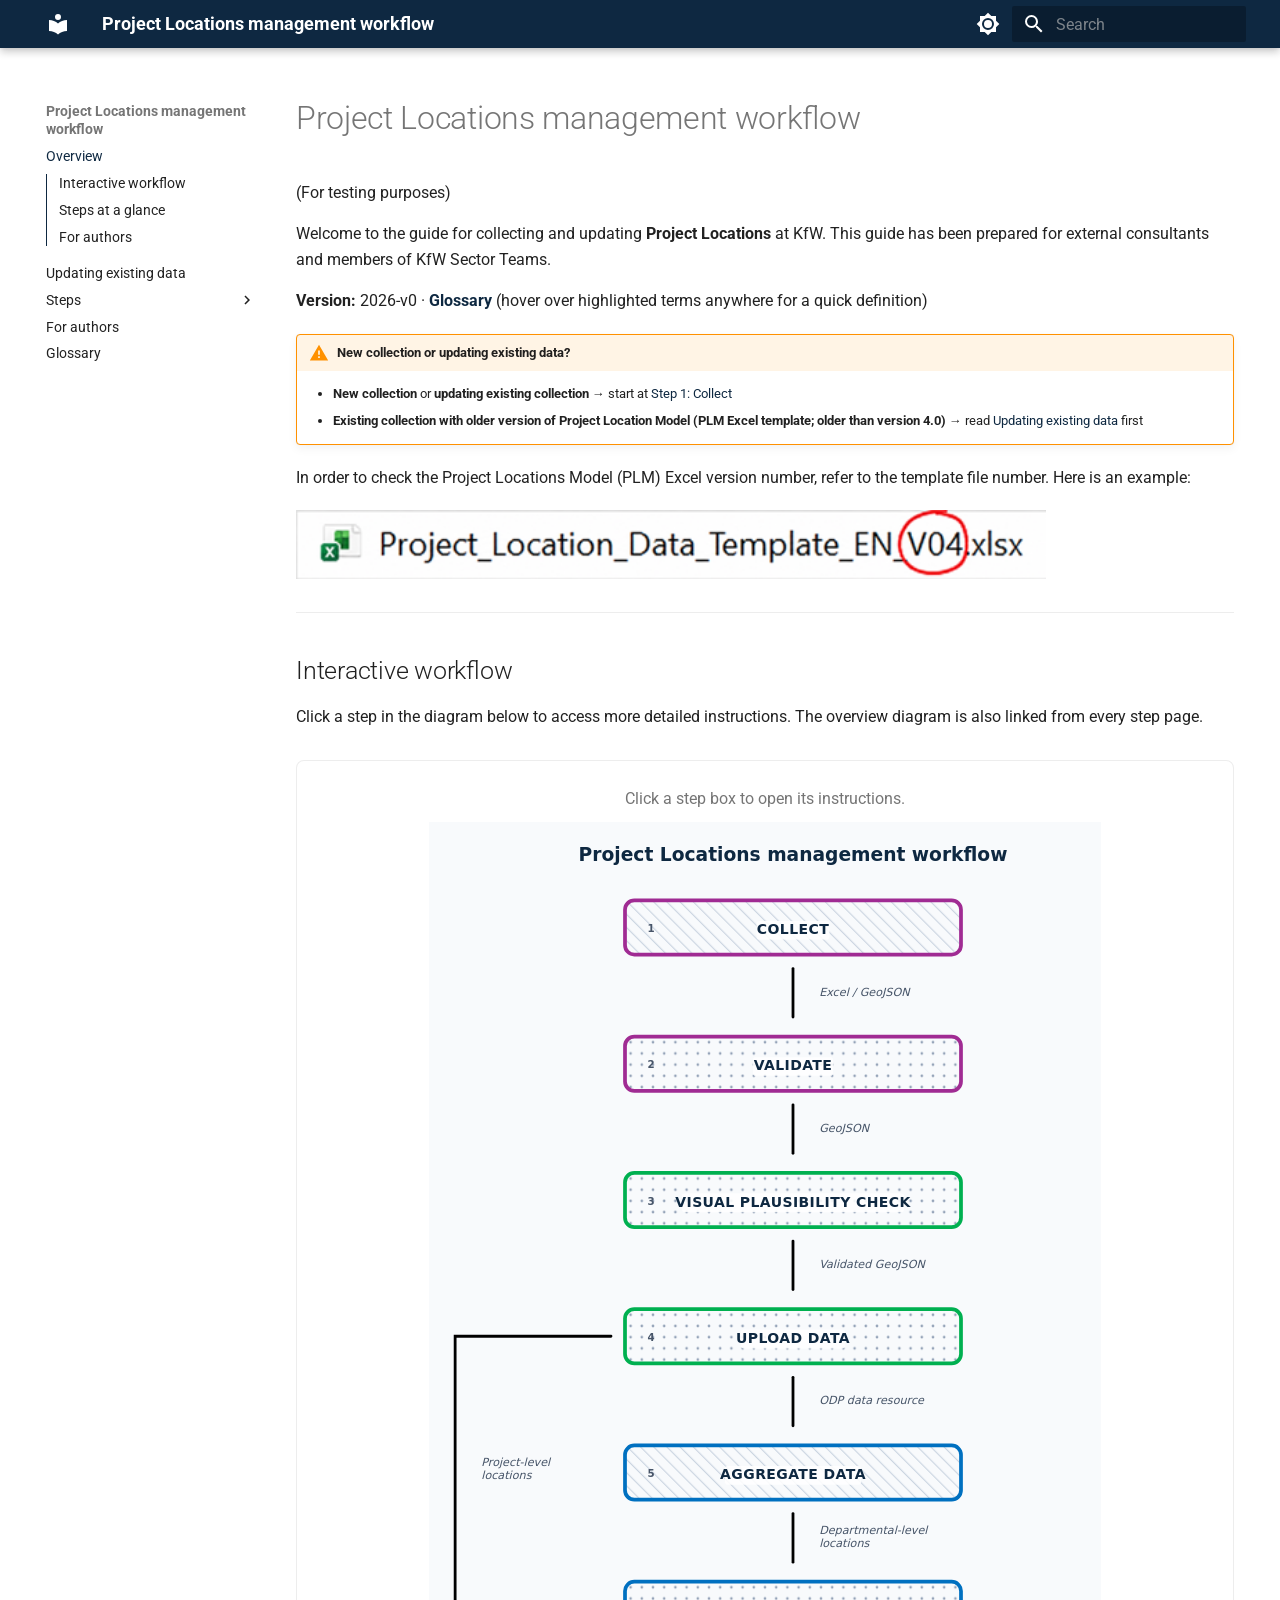
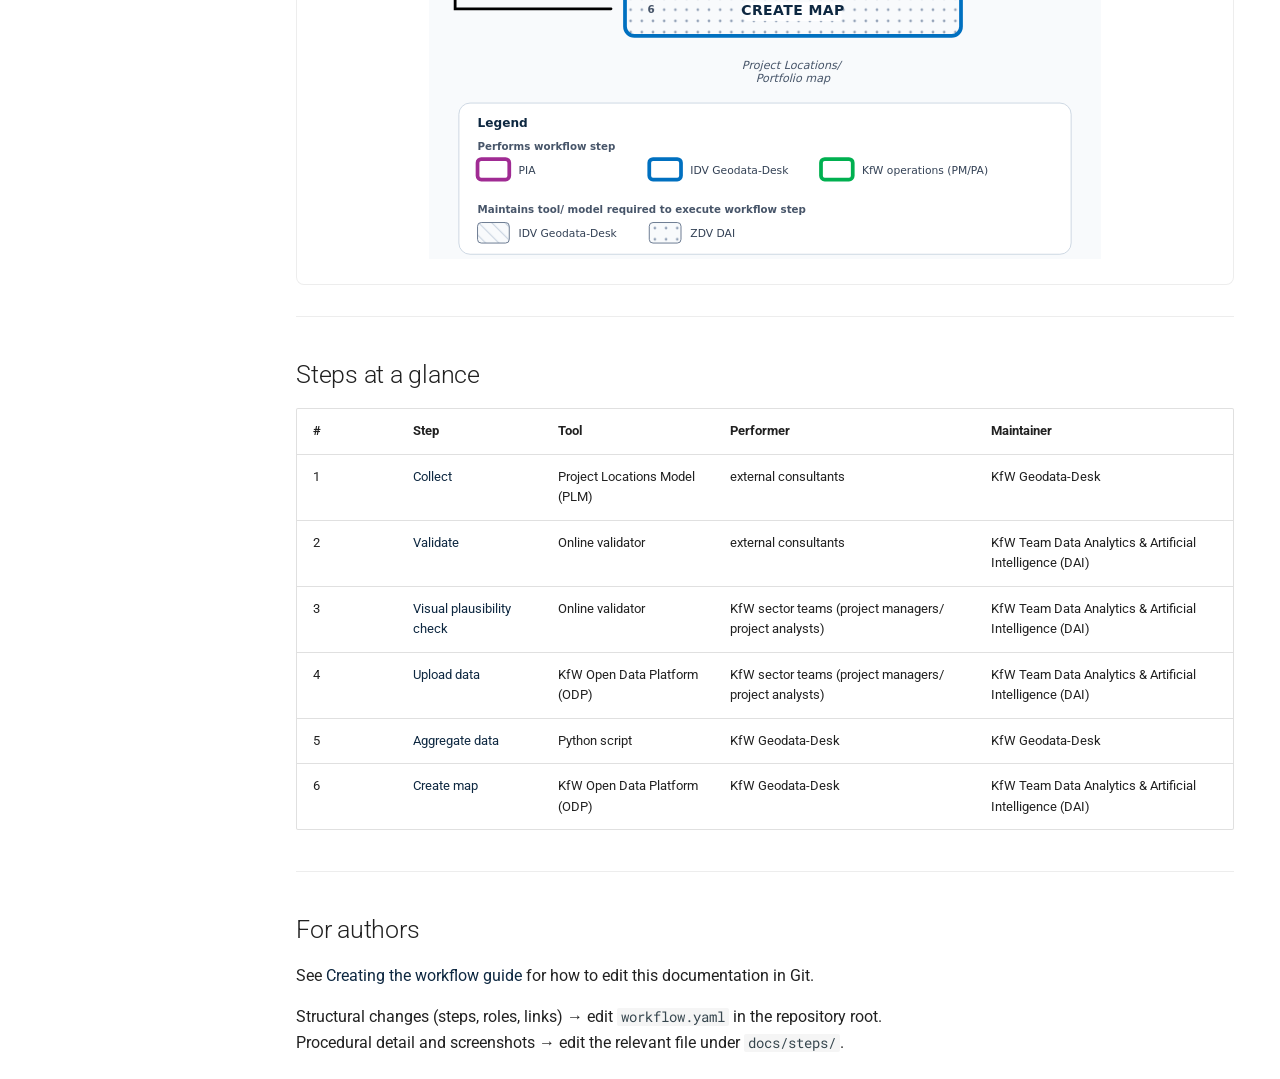
==== commit 98401979: "Deployed 96e07ca with MkDocs version: 1.6.1" ====
--- a/index.html
+++ b/index.html
@@ -19,7 +19,7 @@
       
       
       <link rel="icon" href="assets/images/favicon.png">
-      <meta name="generator" content="mkdocs-1.6.1, mkdocs-material-9.7.6">
+      <meta name="generator" content="mkdocs-1.6.1, mkdocs-material-9.7.7">
     
     
       
@@ -27,7 +27,7 @@
       
     
     
-      <link rel="stylesheet" href="assets/stylesheets/main.484c7ddc.min.css">
+      <link rel="stylesheet" href="assets/stylesheets/main.ec1eaa64.min.css">
       
         
         <link rel="stylesheet" href="assets/stylesheets/palette.ab4e12ef.min.css">
@@ -666,18 +666,23 @@
 
 <h1 id="project-locations-management-workflow">Project Locations management workflow<a class="headerlink" href="#project-locations-management-workflow" title="Permanent link">&para;</a></h1>
 <p>(For testing purposes)</p>
-<p>Welcome to the guide for updating <strong>project locations</strong> at <span class="glossary-term" data-term="kfw">KfW</span>. This workflow takes project-level location data from collection through validation, upload, aggregation, and map publication on the Open Data Platform (<span class="glossary-term" data-term="odp">ODP</span>).</p>
+<p>Welcome to the guide for collecting and updating <strong>Project Locations</strong> at KfW. This guide has been prepared for external consultants and members of KfW Sector Teams.</p>
 <p><strong>Version:</strong> 2026-v0 · <strong><a href="glossary/">Glossary</a></strong> (hover over highlighted terms anywhere for a quick definition)</p>
 <div class="admonition warning">
 <p class="admonition-title">New collection or updating existing data?</p>
 <ul>
-<li><strong>New collection</strong> or <strong>updating existing collection already on ODP</strong> → start at <a href="steps/01-collect/">Step 1: Collect</a></li>
-<li><strong>Existing collection with older version of PLM</strong> → read <a href="updating-existing-data/">Updating existing data</a> first</li>
+<li><strong>New collection</strong> or <strong>updating existing collection</strong> → start at <a href="steps/01-collect/">Step 1: Collect</a></li>
+<li><strong>Existing collection with older version of Project Location Model (PLM Excel template; older than version 4.0)</strong> → read <a href="updating-existing-data/">Updating existing data</a> first</li>
 </ul>
 </div>
+<p>In order to check the Project Locations Model (PLM) Excel version number, refer to the template file number. Here is an example:</p>
+<p><img
+  src="assets/images/overview-template-version.png"
+  class="instruction-figure instruction-figure--90"
+/></p>
 <hr />
 <h2 id="interactive-workflow">Interactive workflow<a class="headerlink" href="#interactive-workflow" title="Permanent link">&para;</a></h2>
-<p>Click a step in the diagram below to open detailed instructions. The overview diagram is also linked from every step page.</p>
+<p>Click a step in the diagram below to access more detailed instructions. The overview diagram is also linked from every step page.</p>
 <div class="workflow-overview" markdown="0">
 <p class="workflow-overview-caption">Click a step box to open its instructions.</p>
 <div class="workflow-overview__diagram" aria-label="Project Locations management workflow"></div>
@@ -700,43 +705,43 @@
 <td>1</td>
 <td><a href="steps/01-collect/">Collect</a></td>
 <td>Project Locations Model (PLM)</td>
-<td><span class="glossary-term" data-term="pia">PIA</span></td>
-<td><span class="glossary-term" data-term="idv">Geodata-Desk</span></td>
+<td>external consultants</td>
+<td>KfW Geodata-Desk</td>
 </tr>
 <tr>
 <td>2</td>
 <td><a href="steps/02-validate/">Validate</a></td>
 <td>Online validator</td>
-<td><span class="glossary-term" data-term="pia">PIA</span></td>
-<td><span class="glossary-term" data-term="zdv">ZDV</span> (<span class="glossary-term" data-term="dai">DAI</span>)</td>
+<td>external consultants</td>
+<td>KfW Team Data Analytics &amp; Artificial Intelligence (DAI)</td>
 </tr>
 <tr>
 <td>3</td>
 <td><a href="steps/03-visual-plausibility-check/">Visual plausibility check</a></td>
 <td>Online validator</td>
-<td><span class="glossary-term" data-term="kfw">KfW</span> (<span class="glossary-term" data-term="pmpa">PM/PA</span>)</td>
-<td><span class="glossary-term" data-term="zdv">ZDV</span> (<span class="glossary-term" data-term="dai">DAI</span>)</td>
+<td>KfW sector teams (project managers/ project analysts)</td>
+<td>KfW Team Data Analytics &amp; Artificial Intelligence (DAI)</td>
 </tr>
 <tr>
 <td>4</td>
 <td><a href="steps/04-upload-data/">Upload data</a></td>
-<td><span class="glossary-term" data-term="odp">ODP</span></td>
-<td><span class="glossary-term" data-term="kfw">KfW</span> (<span class="glossary-term" data-term="pmpa">PM/PA</span>)</td>
-<td><span class="glossary-term" data-term="zdv">ZDV</span> (<span class="glossary-term" data-term="dai">DAI</span>)</td>
+<td>KfW Open Data Platform (ODP)</td>
+<td>KfW sector teams (project managers/ project analysts)</td>
+<td>KfW Team Data Analytics &amp; Artificial Intelligence (DAI)</td>
 </tr>
 <tr>
 <td>5</td>
 <td><a href="steps/05-aggregate-data/">Aggregate data</a></td>
 <td>Python script</td>
-<td><span class="glossary-term" data-term="idv">Geodata-Desk</span></td>
-<td><span class="glossary-term" data-term="idv">Geodata-Desk</span></td>
+<td>KfW Geodata-Desk</td>
+<td>KfW Geodata-Desk</td>
 </tr>
 <tr>
 <td>6</td>
 <td><a href="steps/06-create-map/">Create map</a></td>
-<td><span class="glossary-term" data-term="odp">ODP</span></td>
-<td><span class="glossary-term" data-term="idv">Geodata-Desk</span></td>
-<td><span class="glossary-term" data-term="zdv">ZDV</span> (<span class="glossary-term" data-term="dai">DAI</span>)</td>
+<td>KfW Open Data Platform (ODP)</td>
+<td>KfW Geodata-Desk</td>
+<td>KfW Team Data Analytics &amp; Artificial Intelligence (DAI)</td>
 </tr>
 </tbody>
 </table>
@@ -795,7 +800,7 @@
       <script id="__config" type="application/json">{"annotate": null, "base": ".", "features": ["navigation.instant", "navigation.tracking", "navigation.top", "search.suggest", "search.highlight", "content.code.copy", "toc.follow", "toc.integrate"], "search": "assets/javascripts/workers/search.2c215733.min.js", "tags": null, "translations": {"clipboard.copied": "Copied to clipboard", "clipboard.copy": "Copy to clipboard", "search.result.more.one": "1 more on this page", "search.result.more.other": "# more on this page", "search.result.none": "No matching documents", "search.result.one": "1 matching document", "search.result.other": "# matching documents", "search.result.placeholder": "Type to start searching", "search.result.term.missing": "Missing", "select.version": "Select version"}, "version": "2026-v0"}</script>
     
     
-      <script src="assets/javascripts/bundle.79ae519e.min.js"></script>
+      <script src="assets/javascripts/bundle.d7400e89.min.js"></script>
       
         <script src="javascripts/glossary.js"></script>
       
--- a/assets/stylesheets/main.ec1eaa64.min.css
+++ b/assets/stylesheets/main.ec1eaa64.min.css
@@ -0,0 +1 @@
+@charset "UTF-8";html{-webkit-text-size-adjust:none;-moz-text-size-adjust:none;text-size-adjust:none;box-sizing:border-box}*,:after,:before{box-sizing:inherit}@media (prefers-reduced-motion){*,:after,:before{transition:none!important}}body{margin:0}a,button,input,label{-webkit-tap-highlight-color:transparent}a{color:inherit;text-decoration:none}hr{border:0;box-sizing:initial;display:block;height:.05rem;overflow:visible;padding:0}small{font-size:80%}sub,sup{line-height:1em}img{border-style:none}table{border-collapse:initial;border-spacing:0}td,th{font-weight:400;vertical-align:top}button{background:#0000;border:0;font-family:inherit;font-size:inherit;margin:0;padding:0}input{border:0;outline:none}:root{--md-primary-fg-color:#4051b5;--md-primary-fg-color--light:#5d6cc0;--md-primary-fg-color--dark:#303fa1;--md-primary-bg-color:#fff;--md-primary-bg-color--light:#ffffffb3;--md-accent-fg-color:#526cfe;--md-accent-fg-color--transparent:#526cfe1a;--md-accent-bg-color:#fff;--md-accent-bg-color--light:#ffffffb3}[data-md-color-scheme=default]{color-scheme:light}[data-md-color-scheme=default] img[src$="#gh-dark-mode-only"],[data-md-color-scheme=default] img[src$="#only-dark"]{display:none}:root,[data-md-color-scheme=default]{--md-hue:225deg;--md-default-fg-color:#000000de;--md-default-fg-color--light:#0000008a;--md-default-fg-color--lighter:#00000052;--md-default-fg-color--lightest:#00000012;--md-default-bg-color:#fff;--md-default-bg-color--light:#ffffffb3;--md-default-bg-color--lighter:#ffffff4d;--md-default-bg-color--lightest:#ffffff1f;--md-code-fg-color:#36464e;--md-code-bg-color:#f5f5f5;--md-code-bg-color--light:#f5f5f5b3;--md-code-bg-color--lighter:#f5f5f54d;--md-code-hl-color:#4287ff;--md-code-hl-color--light:#4287ff1a;--md-code-hl-number-color:#d52a2a;--md-code-hl-special-color:#db1457;--md-code-hl-function-color:#a846b9;--md-code-hl-constant-color:#6e59d9;--md-code-hl-keyword-color:#3f6ec6;--md-code-hl-string-color:#1c7d4d;--md-code-hl-name-color:var(--md-code-fg-color);--md-code-hl-operator-color:var(--md-default-fg-color--light);--md-code-hl-punctuation-color:var(--md-default-fg-color--light);--md-code-hl-comment-color:var(--md-default-fg-color--light);--md-code-hl-generic-color:var(--md-default-fg-color--light);--md-code-hl-variable-color:var(--md-default-fg-color--light);--md-typeset-color:var(--md-default-fg-color);--md-typeset-a-color:var(--md-primary-fg-color);--md-typeset-del-color:#f5503d26;--md-typeset-ins-color:#0bd57026;--md-typeset-kbd-color:#fafafa;--md-typeset-kbd-accent-color:#fff;--md-typeset-kbd-border-color:#b8b8b8;--md-typeset-mark-color:#ffff0080;--md-typeset-table-color:#0000001f;--md-typeset-table-color--light:rgba(0,0,0,.035);--md-admonition-fg-color:var(--md-default-fg-color);--md-admonition-bg-color:var(--md-default-bg-color);--md-warning-fg-color:#000000de;--md-warning-bg-color:#ff9;--md-footer-fg-color:#fff;--md-footer-fg-color--light:#ffffffb3;--md-footer-fg-color--lighter:#ffffff73;--md-footer-bg-color:#000000de;--md-footer-bg-color--dark:#00000052;--md-shadow-z1:0 0.2rem 0.5rem #0000000d,0 0 0.05rem #0000001a;--md-shadow-z2:0 0.2rem 0.5rem #0000001a,0 0 0.05rem #00000040;--md-shadow-z3:0 0.2rem 0.5rem #0003,0 0 0.05rem #00000059}.md-icon svg{fill:currentcolor;display:block;height:1.2rem;width:1.2rem}body{-webkit-font-smoothing:antialiased;-moz-osx-font-smoothing:grayscale;--md-text-font-family:var(--md-text-font,_),-apple-system,BlinkMacSystemFont,Helvetica,Arial,sans-serif;--md-code-font-family:var(--md-code-font,_),SFMono-Regular,Consolas,Menlo,monospace}aside,body,input{font-feature-settings:"kern","liga";color:var(--md-typeset-color);font-family:var(--md-text-font-family)}code,kbd,pre{font-feature-settings:"kern";font-family:var(--md-code-font-family)}:root{--md-typeset-table-sort-icon:url('data:image/svg+xml;charset=utf-8,<svg xmlns="http://www.w3.org/2000/svg" viewBox="0 0 24 24"><path d="m18 21-4-4h3V7h-3l4-4 4 4h-3v10h3M2 19v-2h10v2M2 13v-2h7v2M2 7V5h4v2z"/></svg>');--md-typeset-table-sort-icon--asc:url('data:image/svg+xml;charset=utf-8,<svg xmlns="http://www.w3.org/2000/svg" viewBox="0 0 24 24"><path d="M19 17h3l-4 4-4-4h3V3h2M2 17h10v2H2M6 5v2H2V5m0 6h7v2H2z"/></svg>');--md-typeset-table-sort-icon--desc:url('data:image/svg+xml;charset=utf-8,<svg xmlns="http://www.w3.org/2000/svg" viewBox="0 0 24 24"><path d="M19 7h3l-4-4-4 4h3v14h2M2 17h10v2H2M6 5v2H2V5m0 6h7v2H2z"/></svg>')}.md-typeset{-webkit-print-color-adjust:exact;color-adjust:exact;font-size:.8rem;line-height:1.6;overflow-wrap:break-word}@media print{.md-typeset{font-size:.68rem}}.md-typeset blockquote,.md-typeset dl,.md-typeset figure,.md-typeset ol,.md-typeset pre,.md-typeset ul{margin-bottom:1em;margin-top:1em}.md-typeset h1{color:var(--md-default-fg-color--light);font-size:2em;line-height:1.3;margin:0 0 1.25em}.md-typeset h1,.md-typeset h2{font-weight:300;letter-spacing:-.01em}.md-typeset h2{font-size:1.5625em;line-height:1.4;margin:1.6em 0 .64em}.md-typeset h3{font-size:1.25em;font-weight:400;letter-spacing:-.01em;line-height:1.5;margin:1.6em 0 .8em}.md-typeset h2+h3{margin-top:.8em}.md-typeset h4{font-weight:700;letter-spacing:-.01em;margin:1em 0}.md-typeset h5,.md-typeset h6{color:var(--md-default-fg-color--light);font-size:.8em;font-weight:700;letter-spacing:-.01em;margin:1.25em 0}.md-typeset h5{text-transform:uppercase}.md-typeset h5 code{text-transform:none}.md-typeset hr{border-bottom:.05rem solid var(--md-default-fg-color--lightest);display:flow-root;margin:1.5em 0}.md-typeset a{color:var(--md-typeset-a-color);word-break:break-word}.md-typeset a,.md-typeset a:before{transition:color 125ms}.md-typeset a:focus,.md-typeset a:hover{color:var(--md-accent-fg-color)}.md-typeset a:focus code,.md-typeset a:hover code{background-color:var(--md-accent-fg-color--transparent);color:var(--md-accent-fg-color)}.md-typeset a code{color:var(--md-typeset-a-color)}.md-typeset a.focus-visible{outline-color:var(--md-accent-fg-color);outline-offset:.2rem}.md-typeset code,.md-typeset kbd,.md-typeset pre{color:var(--md-code-fg-color);direction:ltr;font-variant-ligatures:none;transition:background-color 125ms}@media print{.md-typeset code,.md-typeset kbd,.md-typeset pre{white-space:pre-wrap}}.md-typeset code{background-color:var(--md-code-bg-color);border-radius:.1rem;-webkit-box-decoration-break:clone;box-decoration-break:clone;font-size:.85em;padding:0 .2941176471em;transition:color 125ms,background-color 125ms;word-break:break-word}.md-typeset code:not(.focus-visible){-webkit-tap-highlight-color:transparent;outline:none}.md-typeset pre{display:flow-root;line-height:1.4;position:relative}.md-typeset pre>code{-webkit-box-decoration-break:slice;box-decoration-break:slice;box-shadow:none;display:block;margin:0;outline-color:var(--md-accent-fg-color);overflow:auto;padding:.7720588235em 1.1764705882em;scrollbar-color:var(--md-default-fg-color--lighter) #0000;scrollbar-width:thin;touch-action:auto;word-break:normal}.md-typeset pre>code:hover{scrollbar-color:var(--md-accent-fg-color) #0000}.md-typeset pre>code::-webkit-scrollbar{height:.2rem;width:.2rem}.md-typeset pre>code::-webkit-scrollbar-thumb{background-color:var(--md-default-fg-color--lighter)}.md-typeset pre>code::-webkit-scrollbar-thumb:hover{background-color:var(--md-accent-fg-color)}.md-typeset kbd{background-color:var(--md-typeset-kbd-color);border-radius:.1rem;box-shadow:0 .1rem 0 .05rem var(--md-typeset-kbd-border-color),0 .1rem 0 var(--md-typeset-kbd-border-color),0 -.1rem .2rem var(--md-typeset-kbd-accent-color) inset;color:var(--md-default-fg-color);display:inline-block;font-size:.75em;padding:0 .6666666667em;vertical-align:text-top;word-break:break-word}.md-typeset mark{background-color:var(--md-typeset-mark-color);-webkit-box-decoration-break:clone;box-decoration-break:clone;color:inherit;word-break:break-word}.md-typeset abbr{cursor:help;text-decoration:none}.md-typeset [data-preview],.md-typeset abbr{border-bottom:.05rem dotted var(--md-default-fg-color--light)}.md-typeset small{opacity:.75}[dir=ltr] .md-typeset sub,[dir=ltr] .md-typeset sup{margin-left:.078125em}[dir=rtl] .md-typeset sub,[dir=rtl] .md-typeset sup{margin-right:.078125em}[dir=ltr] .md-typeset blockquote{padding-left:.6rem}[dir=rtl] .md-typeset blockquote{padding-right:.6rem}[dir=ltr] .md-typeset blockquote{border-left:.2rem solid var(--md-default-fg-color--lighter)}[dir=rtl] .md-typeset blockquote{border-right:.2rem solid var(--md-default-fg-color--lighter)}.md-typeset blockquote{color:var(--md-default-fg-color--light);margin-left:0;margin-right:0}.md-typeset ul{list-style-type:disc}.md-typeset ul[type]{list-style-type:revert-layer}[dir=ltr] .md-typeset ol,[dir=ltr] .md-typeset ul{margin-left:.625em}[dir=rtl] .md-typeset ol,[dir=rtl] .md-typeset ul{margin-right:.625em}.md-typeset ol,.md-typeset ul{padding:0}.md-typeset ol:not([hidden]),.md-typeset ul:not([hidden]){display:flow-root}.md-typeset ol ol,.md-typeset ul ol{list-style-type:lower-alpha}.md-typeset ol ol ol,.md-typeset ul ol ol{list-style-type:lower-roman}.md-typeset ol ol ol ol,.md-typeset ul ol ol ol{list-style-type:upper-alpha}.md-typeset ol ol ol ol ol,.md-typeset ul ol ol ol ol{list-style-type:upper-roman}.md-typeset ol[type],.md-typeset ul[type]{list-style-type:revert-layer}[dir=ltr] .md-typeset ol li,[dir=ltr] .md-typeset ul li{margin-left:1.25em}[dir=rtl] .md-typeset ol li,[dir=rtl] .md-typeset ul li{margin-right:1.25em}.md-typeset ol li,.md-typeset ul li{margin-bottom:.5em}.md-typeset ol li blockquote,.md-typeset ol li p,.md-typeset ul li blockquote,.md-typeset ul li p{margin:.5em 0}.md-typeset ol li:last-child,.md-typeset ul li:last-child{margin-bottom:0}[dir=ltr] .md-typeset ol li ol,[dir=ltr] .md-typeset ol li ul,[dir=ltr] .md-typeset ul li ol,[dir=ltr] .md-typeset ul li ul{margin-left:.625em}[dir=rtl] .md-typeset ol li ol,[dir=rtl] .md-typeset ol li ul,[dir=rtl] .md-typeset ul li ol,[dir=rtl] .md-typeset ul li ul{margin-right:.625em}.md-typeset ol li ol,.md-typeset ol li ul,.md-typeset ul li ol,.md-typeset ul li ul{margin-bottom:.5em;margin-top:.5em}[dir=ltr] .md-typeset dd{margin-left:1.875em}[dir=rtl] .md-typeset dd{margin-right:1.875em}.md-typeset dd{margin-bottom:1.5em;margin-top:1em}.md-typeset img,.md-typeset svg,.md-typeset video{height:auto;max-width:100%}.md-typeset img[align=left]{margin:1em 1em 1em 0}.md-typeset img[align=right]{margin:1em 0 1em 1em}.md-typeset img[align]:only-child{margin-top:0}.md-typeset figure{display:flow-root;margin:1em auto;max-width:100%;text-align:center;width:fit-content}.md-typeset figure img{display:block;margin:0 auto}.md-typeset figcaption{font-style:italic;margin:1em auto;max-width:24rem}.md-typeset iframe{max-width:100%}.md-typeset table:not([class]){background-color:var(--md-default-bg-color);border:.05rem solid var(--md-typeset-table-color);border-radius:.1rem;display:inline-block;font-size:.64rem;max-width:100%;overflow:auto;touch-action:auto}@media print{.md-typeset table:not([class]){display:table}}.md-typeset table:not([class])+*{margin-top:1.5em}.md-typeset table:not([class]) td>:first-child,.md-typeset table:not([class]) th>:first-child{margin-top:0}.md-typeset table:not([class]) td>:last-child,.md-typeset table:not([class]) th>:last-child{margin-bottom:0}.md-typeset table:not([class]) td:not([align]),.md-typeset table:not([class]) th:not([align]){text-align:left}[dir=rtl] .md-typeset table:not([class]) td:not([align]),[dir=rtl] .md-typeset table:not([class]) th:not([align]){text-align:right}.md-typeset table:not([class]) th{font-weight:700;min-width:5rem;padding:.9375em 1.25em;vertical-align:top}.md-typeset table:not([class]) td{border-top:.05rem solid var(--md-typeset-table-color);padding:.9375em 1.25em;vertical-align:top}.md-typeset table:not([class]) tbody tr{transition:background-color 125ms}.md-typeset table:not([class]) tbody tr:hover{background-color:var(--md-typeset-table-color--light);box-shadow:0 .05rem 0 var(--md-default-bg-color) inset}.md-typeset table:not([class]) a{word-break:normal}.md-typeset table th[role=columnheader]{cursor:pointer}[dir=ltr] .md-typeset table th[role=columnheader]:after{margin-left:.5em}[dir=rtl] .md-typeset table th[role=columnheader]:after{margin-right:.5em}.md-typeset table th[role=columnheader]:after{content:"";display:inline-block;height:1.2em;-webkit-mask-image:var(--md-typeset-table-sort-icon);mask-image:var(--md-typeset-table-sort-icon);-webkit-mask-repeat:no-repeat;mask-repeat:no-repeat;-webkit-mask-size:contain;mask-size:contain;transition:background-color 125ms;vertical-align:text-bottom;width:1.2em}.md-typeset table th[role=columnheader]:hover:after{background-color:var(--md-default-fg-color--lighter)}.md-typeset table th[role=columnheader][aria-sort=ascending]:after{background-color:var(--md-default-fg-color--light);-webkit-mask-image:var(--md-typeset-table-sort-icon--asc);mask-image:var(--md-typeset-table-sort-icon--asc)}.md-typeset table th[role=columnheader][aria-sort=descending]:after{background-color:var(--md-default-fg-color--light);-webkit-mask-image:var(--md-typeset-table-sort-icon--desc);mask-image:var(--md-typeset-table-sort-icon--desc)}.md-typeset__scrollwrap{margin:1em -.8rem;overflow-x:auto;touch-action:auto}.md-typeset__table{display:inline-block;margin-bottom:.5em;padding:0 .8rem}@media print{.md-typeset__table{display:block}}html .md-typeset__table table{display:table;margin:0;overflow:hidden;width:100%}@media screen and (max-width:44.984375em){.md-content__inner>pre{margin:1em -.8rem}.md-content__inner>pre code{border-radius:0}}.md-typeset .md-author{border-radius:100%;display:block;flex-shrink:0;height:1.6rem;overflow:hidden;position:relative;transition:color 125ms,transform 125ms;width:1.6rem}.md-typeset .md-author img{display:block}.md-typeset .md-author--more{background:var(--md-default-fg-color--lightest);color:var(--md-default-fg-color--lighter);font-size:.6rem;font-weight:700;line-height:1.6rem;text-align:center}.md-typeset .md-author--long{height:2.4rem;width:2.4rem}.md-typeset a.md-author{transform:scale(1)}.md-typeset a.md-author img{border-radius:100%;filter:grayscale(100%) opacity(75%);transition:filter 125ms}.md-typeset a.md-author:focus,.md-typeset a.md-author:hover{transform:scale(1.1);z-index:1}.md-typeset a.md-author:focus img,.md-typeset a.md-author:hover img{filter:grayscale(0)}.md-banner{background-color:var(--md-footer-bg-color);color:var(--md-footer-fg-color);overflow:auto}@media print{.md-banner{display:none}}.md-banner--warning{background-color:var(--md-warning-bg-color);color:var(--md-warning-fg-color)}.md-banner__inner{font-size:.7rem;margin:.6rem auto;padding:0 .8rem}[dir=ltr] .md-banner__button{float:right}[dir=rtl] .md-banner__button{float:left}.md-banner__button{color:inherit;cursor:pointer;transition:opacity .25s}.no-js .md-banner__button{display:none}.md-banner__button:hover{opacity:.7}html{font-size:125%;height:100%;overflow-x:hidden}@media screen and (min-width:100em){html{font-size:137.5%}}@media screen and (min-width:125em){html{font-size:150%}}body{background-color:var(--md-default-bg-color);display:flex;flex-direction:column;font-size:.5rem;min-height:100%;position:relative;width:100%}@media print{body{display:block}}@media screen and (max-width:59.984375em){body[data-md-scrolllock]{position:fixed}}.md-grid{margin-left:auto;margin-right:auto;max-width:61rem}.md-container{display:flex;flex-direction:column;flex-grow:1}@media print{.md-container{display:block}}.md-main{flex-grow:1}.md-main__inner{display:flex;height:100%;margin-top:1.5rem}.md-ellipsis{overflow:hidden;text-overflow:ellipsis}.md-toggle{display:none}.md-option{height:0;opacity:0;position:absolute;width:0}.md-option:checked+label:not([hidden]){display:block}.md-option.focus-visible+label{outline-color:var(--md-accent-fg-color);outline-style:auto}.md-skip{background-color:var(--md-default-fg-color);border-radius:.1rem;color:var(--md-default-bg-color);font-size:.64rem;margin:.5rem;opacity:0;outline-color:var(--md-accent-fg-color);padding:.3rem .5rem;position:fixed;transform:translateY(.4rem);z-index:-1}.md-skip:focus{opacity:1;transform:translateY(0);transition:transform .25s cubic-bezier(.4,0,.2,1),opacity 175ms 75ms;z-index:10}@page{margin:25mm}:root{--md-clipboard-icon:url('data:image/svg+xml;charset=utf-8,<svg xmlns="http://www.w3.org/2000/svg" viewBox="0 0 24 24"><path d="M19 21H8V7h11m0-2H8a2 2 0 0 0-2 2v14a2 2 0 0 0 2 2h11a2 2 0 0 0 2-2V7a2 2 0 0 0-2-2m-3-4H4a2 2 0 0 0-2 2v14h2V3h12z"/></svg>')}.md-clipboard{border-radius:.1rem;color:var(--md-default-fg-color--lightest);cursor:pointer;height:1.5em;outline-color:var(--md-accent-fg-color);outline-offset:.1rem;transition:color .25s;width:1.5em;z-index:1}@media print{.md-clipboard{display:none}}.md-clipboard:not(.focus-visible){-webkit-tap-highlight-color:transparent;outline:none}:hover>.md-clipboard{color:var(--md-default-fg-color--light)}.md-clipboard:focus,.md-clipboard:hover{color:var(--md-accent-fg-color)}.md-clipboard:after{background-color:currentcolor;content:"";display:block;height:1.125em;margin:0 auto;-webkit-mask-image:var(--md-clipboard-icon);mask-image:var(--md-clipboard-icon);-webkit-mask-position:center;mask-position:center;-webkit-mask-repeat:no-repeat;mask-repeat:no-repeat;-webkit-mask-size:contain;mask-size:contain;width:1.125em}.md-clipboard--inline{cursor:pointer}.md-clipboard--inline code{transition:color .25s,background-color .25s}.md-clipboard--inline:focus code,.md-clipboard--inline:hover code{background-color:var(--md-accent-fg-color--transparent);color:var(--md-accent-fg-color)}:root{--md-code-select-icon:url('data:image/svg+xml;charset=utf-8,<svg xmlns="http://www.w3.org/2000/svg" viewBox="0 0 24 24"><path d="M19 19h-4v2h4c1.1 0 2-.9 2-2v-4h-2m0-12h-4v2h4v4h2V5c0-1.1-.9-2-2-2M5 5h4V3H5c-1.1 0-2 .9-2 2v4h2m0 6H3v4c0 1.1.9 2 2 2h4v-2H5zm2-4h2v2H7zm4 0h2v2h-2zm4 0h2v2h-2zM7 7h2v2H7zm4 0h2v2h-2zm4 0h2v2h-2zm-8 8h2v2H7zm4 0h2v2h-2zm4 0h2v2h-2z"/></svg>');--md-code-copy-icon:url('data:image/svg+xml;charset=utf-8,<svg xmlns="http://www.w3.org/2000/svg" viewBox="0 0 24 24"><path d="M19 21H8V7h11m0-2H8a2 2 0 0 0-2 2v14a2 2 0 0 0 2 2h11a2 2 0 0 0 2-2V7a2 2 0 0 0-2-2m-3-4H4a2 2 0 0 0-2 2v14h2V3h12z"/></svg>')}.md-typeset .md-code__content{display:grid}.md-code__nav{background-color:var(--md-code-bg-color--lighter);border-radius:.1rem;display:flex;gap:.2rem;padding:.2rem;position:absolute;right:.25em;top:.25em;transition:background-color .25s;z-index:1}:hover>.md-code__nav{background-color:var(--md-code-bg-color--light)}.md-code__button{color:var(--md-default-fg-color--lightest);cursor:pointer;display:block;height:1.5em;outline-color:var(--md-accent-fg-color);outline-offset:.1rem;transition:color .25s;width:1.5em}:hover>*>.md-code__button{color:var(--md-default-fg-color--light)}.md-code__button.focus-visible,.md-code__button:hover{color:var(--md-accent-fg-color)}.md-code__button--active{color:var(--md-default-fg-color)!important}.md-code__button:after{background-color:currentcolor;content:"";display:block;height:1.125em;margin:0 auto;-webkit-mask-position:center;mask-position:center;-webkit-mask-repeat:no-repeat;mask-repeat:no-repeat;-webkit-mask-size:contain;mask-size:contain;width:1.125em}.md-code__button[data-md-type=select]:after{-webkit-mask-image:var(--md-code-select-icon);mask-image:var(--md-code-select-icon)}.md-code__button[data-md-type=copy]:after{-webkit-mask-image:var(--md-code-copy-icon);mask-image:var(--md-code-copy-icon)}@keyframes consent{0%{opacity:0;transform:translateY(100%)}to{opacity:1;transform:translateY(0)}}@keyframes overlay{0%{opacity:0}to{opacity:1}}.md-consent__overlay{animation:overlay .25s both;-webkit-backdrop-filter:blur(.1rem);backdrop-filter:blur(.1rem);background-color:#0000008a;height:100%;opacity:1;position:fixed;top:0;width:100%;z-index:5}.md-consent__inner{animation:consent .5s cubic-bezier(.1,.7,.1,1) both;background-color:var(--md-default-bg-color);border:0;border-radius:.1rem;bottom:0;box-shadow:0 0 .2rem #0000001a,0 .2rem .4rem #0003;max-height:100%;overflow:auto;padding:0;position:fixed;width:100%;z-index:5}.md-consent__form{padding:.8rem}.md-consent__settings{display:none;margin:1em 0}input:checked+.md-consent__settings{display:block}.md-consent__controls{margin-bottom:.8rem}.md-typeset .md-consent__controls .md-button{display:inline}@media screen and (max-width:44.984375em){.md-typeset .md-consent__controls .md-button{display:block;margin-top:.4rem;text-align:center;width:100%}}.md-consent label{cursor:pointer}.md-content{flex-grow:1;min-width:0}.md-content__inner{margin:0 .8rem 1.2rem;padding-top:.6rem}@media screen and (min-width:76.25em){[dir=ltr] .md-sidebar--primary:not([hidden])~.md-content>.md-content__inner{margin-left:1.2rem}[dir=ltr] .md-sidebar--secondary:not([hidden])~.md-content>.md-content__inner,[dir=rtl] .md-sidebar--primary:not([hidden])~.md-content>.md-content__inner{margin-right:1.2rem}[dir=rtl] .md-sidebar--secondary:not([hidden])~.md-content>.md-content__inner{margin-left:1.2rem}}.md-content__inner:before{content:"";display:block;height:.4rem}.md-content__inner>:last-child{margin-bottom:0}[dir=ltr] .md-content__button{float:right}[dir=rtl] .md-content__button{float:left}[dir=ltr] .md-content__button{margin-left:.4rem}[dir=rtl] .md-content__button{margin-right:.4rem}.md-content__button{margin:.4rem 0;padding:0}@media print{.md-content__button{display:none}}.md-typeset .md-content__button{color:var(--md-default-fg-color--lighter)}.md-content__button svg{display:inline;vertical-align:top}[dir=rtl] .md-content__button svg{transform:scaleX(-1)}[dir=ltr] .md-dialog{right:.8rem}[dir=rtl] .md-dialog{left:.8rem}.md-dialog{background-color:var(--md-default-fg-color);border-radius:.1rem;bottom:.8rem;box-shadow:var(--md-shadow-z3);min-width:11.1rem;opacity:0;padding:.4rem .6rem;pointer-events:none;position:fixed;transform:translateY(100%);transition:transform 0ms .4s,opacity .4s;z-index:4}@media print{.md-dialog{display:none}}.md-dialog--active{opacity:1;pointer-events:auto;transform:translateY(0);transition:transform .4s cubic-bezier(.075,.85,.175,1),opacity .4s}.md-dialog__inner{color:var(--md-default-bg-color);font-size:.7rem}.md-feedback{margin:2em 0 1em;text-align:center}.md-feedback fieldset{border:none;margin:0;padding:0}.md-feedback__title{font-weight:700;margin:1em auto}.md-feedback__inner{position:relative}.md-feedback__list{display:flex;flex-wrap:wrap;place-content:baseline center;position:relative}.md-feedback__list:hover .md-icon:not(:disabled){color:var(--md-default-fg-color--lighter)}:disabled .md-feedback__list{min-height:1.8rem}.md-feedback__icon{color:var(--md-default-fg-color--light);cursor:pointer;flex-shrink:0;margin:0 .1rem;transition:color 125ms}.md-feedback__icon:not(:disabled).md-icon:hover{color:var(--md-accent-fg-color)}.md-feedback__icon:disabled{color:var(--md-default-fg-color--lightest);pointer-events:none}.md-feedback__note{opacity:0;position:relative;transform:translateY(.4rem);transition:transform .4s cubic-bezier(.1,.7,.1,1),opacity .15s}.md-feedback__note>*{margin:0 auto;max-width:16rem}:disabled .md-feedback__note{opacity:1;transform:translateY(0)}@media print{.md-feedback{display:none}}.md-footer{background-color:var(--md-footer-bg-color);color:var(--md-footer-fg-color)}@media print{.md-footer{display:none}}.md-footer__inner{justify-content:space-between;overflow:auto;padding:.2rem}.md-footer__inner:not([hidden]){display:flex}.md-footer__link{align-items:end;display:flex;flex-grow:0.01;margin-bottom:.4rem;margin-top:1rem;max-width:100%;outline-color:var(--md-accent-fg-color);overflow:hidden;transition:opacity .25s}.md-footer__link:focus,.md-footer__link:hover{opacity:.7}[dir=rtl] .md-footer__link svg{transform:scaleX(-1)}@media screen and (max-width:44.984375em){.md-footer__link--prev{flex-shrink:0}.md-footer__link--prev .md-footer__title{display:none}}[dir=ltr] .md-footer__link--next{margin-left:auto}[dir=rtl] .md-footer__link--next{margin-right:auto}.md-footer__link--next{text-align:right}[dir=rtl] .md-footer__link--next{text-align:left}.md-footer__title{flex-grow:1;font-size:.9rem;margin-bottom:.7rem;max-width:calc(100% - 2.4rem);padding:0 1rem;white-space:nowrap}.md-footer__button{margin:.2rem;padding:.4rem}.md-footer__direction{font-size:.64rem;opacity:.7}.md-footer-meta{background-color:var(--md-footer-bg-color--dark)}.md-footer-meta__inner{display:flex;flex-wrap:wrap;justify-content:space-between;padding:.2rem}html .md-footer-meta.md-typeset a{color:var(--md-footer-fg-color--light)}html .md-footer-meta.md-typeset a:focus,html .md-footer-meta.md-typeset a:hover{color:var(--md-footer-fg-color)}.md-copyright{color:var(--md-footer-fg-color--lighter);font-size:.64rem;margin:auto .6rem;padding:.4rem 0;width:100%}@media screen and (min-width:45em){.md-copyright{width:auto}}.md-copyright__highlight{color:var(--md-footer-fg-color--light)}.md-social{display:inline-flex;gap:.2rem;margin:0 .4rem;padding:.2rem 0 .6rem}@media screen and (min-width:45em){.md-social{padding:.6rem 0}}.md-social__link{display:inline-block;height:1.6rem;text-align:center;width:1.6rem}.md-social__link:before{line-height:1.9}.md-social__link svg{fill:currentcolor;max-height:.8rem;vertical-align:-25%}.md-typeset .md-button{border:.1rem solid;border-radius:.1rem;color:var(--md-primary-fg-color);cursor:pointer;display:inline-block;font-weight:700;padding:.625em 2em;transition:color 125ms,background-color 125ms,border-color 125ms}.md-typeset .md-button--primary{background-color:var(--md-primary-fg-color);border-color:var(--md-primary-fg-color);color:var(--md-primary-bg-color)}.md-typeset .md-button:focus,.md-typeset .md-button:hover{background-color:var(--md-accent-fg-color);border-color:var(--md-accent-fg-color);color:var(--md-accent-bg-color)}[dir=ltr] .md-typeset .md-input{border-top-left-radius:.1rem}[dir=ltr] .md-typeset .md-input,[dir=rtl] .md-typeset .md-input{border-top-right-radius:.1rem}[dir=rtl] .md-typeset .md-input{border-top-left-radius:.1rem}.md-typeset .md-input{border-bottom:.1rem solid var(--md-default-fg-color--lighter);box-shadow:var(--md-shadow-z1);font-size:.8rem;height:1.8rem;padding:0 .6rem;transition:border .25s,box-shadow .25s}.md-typeset .md-input:focus,.md-typeset .md-input:hover{border-bottom-color:var(--md-accent-fg-color);box-shadow:var(--md-shadow-z2)}.md-typeset .md-input--stretch{width:100%}.md-header{background-color:var(--md-primary-fg-color);box-shadow:0 0 .2rem #0000,0 .2rem .4rem #0000;color:var(--md-primary-bg-color);display:block;left:0;position:sticky;right:0;top:0;z-index:4}@media print{.md-header{display:none}}.md-header[hidden]{transform:translateY(-100%);transition:transform .25s cubic-bezier(.8,0,.6,1),box-shadow .25s}.md-header--shadow{box-shadow:0 0 .2rem #0000001a,0 .2rem .4rem #0003;transition:transform .25s cubic-bezier(.1,.7,.1,1),box-shadow .25s}.md-header__inner{align-items:center;display:flex;padding:0 .2rem}.md-header__button{color:currentcolor;cursor:pointer;margin:.2rem;outline-color:var(--md-accent-fg-color);padding:.4rem;position:relative;transition:opacity .25s;vertical-align:middle;z-index:1}.md-header__button:hover{opacity:.7}.md-header__button:not([hidden]){display:inline-block}.md-header__button:not(.focus-visible){-webkit-tap-highlight-color:transparent;outline:none}.md-header__button.md-logo{margin:.2rem;padding:.4rem}@media screen and (max-width:76.234375em){.md-header__button.md-logo{display:none}}.md-header__button.md-logo img,.md-header__button.md-logo svg{fill:currentcolor;display:block;height:1.2rem;width:auto}@media screen and (min-width:60em){.md-header__button[for=__search]{display:none}}.no-js .md-header__button[for=__search]{display:none}[dir=rtl] .md-header__button[for=__search] svg{transform:scaleX(-1)}@media screen and (min-width:76.25em){.md-header__button[for=__drawer]{display:none}}.md-header__topic{display:flex;max-width:100%;position:absolute;transition:transform .4s cubic-bezier(.1,.7,.1,1),opacity .15s;white-space:nowrap}.md-header__topic+.md-header__topic{opacity:0;pointer-events:none;transform:translateX(1.25rem);transition:transform .4s cubic-bezier(1,.7,.1,.1),opacity .15s;z-index:-1}[dir=rtl] .md-header__topic+.md-header__topic{transform:translateX(-1.25rem)}.md-header__topic:first-child{font-weight:700}[dir=ltr] .md-header__title{margin-left:1rem;margin-right:.4rem}[dir=rtl] .md-header__title{margin-left:.4rem;margin-right:1rem}.md-header__title{flex-grow:1;font-size:.9rem;height:2.4rem;line-height:2.4rem}.md-header__title--active .md-header__topic{opacity:0;pointer-events:none;transform:translateX(-1.25rem);transition:transform .4s cubic-bezier(1,.7,.1,.1),opacity .15s;z-index:-1}[dir=rtl] .md-header__title--active .md-header__topic{transform:translateX(1.25rem)}.md-header__title--active .md-header__topic+.md-header__topic{opacity:1;pointer-events:auto;transform:translateX(0);transition:transform .4s cubic-bezier(.1,.7,.1,1),opacity .15s;z-index:0}.md-header__title>.md-header__ellipsis{height:100%;position:relative;width:100%}.md-header__option{display:flex;flex-shrink:0;max-width:100%;transition:max-width 0ms .25s,opacity .25s .25s;white-space:nowrap}[data-md-toggle=search]:checked~.md-header .md-header__option{max-width:0;opacity:0;transition:max-width 0ms,opacity 0ms}.md-header__option>input{bottom:0}.md-header__source{display:none}@media screen and (min-width:60em){[dir=ltr] .md-header__source{margin-left:1rem}[dir=rtl] .md-header__source{margin-right:1rem}.md-header__source{display:block;max-width:11.7rem;width:11.7rem}}@media screen and (min-width:76.25em){[dir=ltr] .md-header__source{margin-left:1.4rem}[dir=rtl] .md-header__source{margin-right:1.4rem}}.md-meta{color:var(--md-default-fg-color--light);font-size:.7rem;line-height:1.3}.md-meta__list{display:inline-flex;flex-wrap:wrap;list-style:none;margin:0;padding:0}.md-meta__item:not(:last-child):after{content:"·";margin-left:.2rem;margin-right:.2rem}.md-meta__link{color:var(--md-typeset-a-color)}.md-meta__link:focus,.md-meta__link:hover{color:var(--md-accent-fg-color)}.md-draft{background-color:#ff1744;border-radius:.125em;color:#fff;display:inline-block;font-weight:700;padding-left:.5714285714em;padding-right:.5714285714em}:root{--md-nav-icon--prev:url('data:image/svg+xml;charset=utf-8,<svg xmlns="http://www.w3.org/2000/svg" viewBox="0 0 24 24"><path d="M20 11v2H8l5.5 5.5-1.42 1.42L4.16 12l7.92-7.92L13.5 5.5 8 11z"/></svg>');--md-nav-icon--next:url('data:image/svg+xml;charset=utf-8,<svg xmlns="http://www.w3.org/2000/svg" viewBox="0 0 24 24"><path d="M8.59 16.58 13.17 12 8.59 7.41 10 6l6 6-6 6z"/></svg>');--md-toc-icon:url('data:image/svg+xml;charset=utf-8,<svg xmlns="http://www.w3.org/2000/svg" viewBox="0 0 24 24"><path d="M3 9h14V7H3zm0 4h14v-2H3zm0 4h14v-2H3zm16 0h2v-2h-2zm0-10v2h2V7zm0 6h2v-2h-2z"/></svg>')}.md-nav{font-size:.7rem;line-height:1.3}.md-nav__title{color:var(--md-default-fg-color--light);display:block;font-weight:700;overflow:hidden;padding:0 .6rem;text-overflow:ellipsis}.md-nav__title .md-nav__button{display:none}.md-nav__title .md-nav__button img{height:100%;width:auto}.md-nav__title .md-nav__button.md-logo img,.md-nav__title .md-nav__button.md-logo svg{fill:currentcolor;display:block;height:2.4rem;max-width:100%;object-fit:contain;width:auto}.md-nav__list{list-style:none;margin:0;padding:0}.md-nav__link{align-items:flex-start;display:flex;gap:.4rem;margin-top:.625em;scroll-snap-align:start;transition:color 125ms}.md-nav__link--passed,.md-nav__link--passed code{color:var(--md-default-fg-color--light)}.md-nav__item .md-nav__link--active,.md-nav__item .md-nav__link--active code{color:var(--md-typeset-a-color)}.md-nav__link .md-ellipsis{position:relative}.md-nav__link .md-ellipsis code{word-break:normal}[dir=ltr] .md-nav__link .md-icon:last-child{margin-left:auto}[dir=rtl] .md-nav__link .md-icon:last-child{margin-right:auto}.md-nav__link .md-typeset{font-size:.7rem;line-height:1.3}.md-nav__link svg{fill:currentcolor;flex-shrink:0;height:1.3em;position:relative}.md-nav__link[for]:focus,.md-nav__link[for]:hover,.md-nav__link[href]:focus,.md-nav__link[href]:hover{color:var(--md-accent-fg-color);cursor:pointer}.md-nav__link[for]:focus code,.md-nav__link[for]:hover code,.md-nav__link[href]:focus code,.md-nav__link[href]:hover code{background-color:var(--md-accent-fg-color--transparent);color:var(--md-accent-fg-color)}.md-nav__link.focus-visible{outline-color:var(--md-accent-fg-color);outline-offset:.2rem}.md-nav--primary .md-nav__link[for=__toc]{display:none}.md-nav--primary .md-nav__link[for=__toc] .md-icon:after{background-color:currentcolor;display:block;height:100%;-webkit-mask-image:var(--md-toc-icon);mask-image:var(--md-toc-icon);width:100%}.md-nav--primary .md-nav__link[for=__toc]~.md-nav{display:none}.md-nav__container>.md-nav__link{margin-top:0}.md-nav__container>.md-nav__link:first-child{flex-grow:1;min-width:0}.md-nav__icon{flex-shrink:0}.md-nav__source{display:none}@media screen and (max-width:76.234375em){.md-nav--primary,.md-nav--primary .md-nav{background-color:var(--md-default-bg-color);display:flex;flex-direction:column;height:100%;left:0;position:absolute;right:0;top:0;z-index:1}.md-nav--primary .md-nav__item,.md-nav--primary .md-nav__title{font-size:.8rem;line-height:1.5}.md-nav--primary .md-nav__title{background-color:var(--md-default-fg-color--lightest);color:var(--md-default-fg-color--light);cursor:pointer;height:5.6rem;line-height:2.4rem;padding:3rem .8rem .2rem;position:relative;white-space:nowrap}[dir=ltr] .md-nav--primary .md-nav__title .md-nav__icon{left:.4rem}[dir=rtl] .md-nav--primary .md-nav__title .md-nav__icon{right:.4rem}.md-nav--primary .md-nav__title .md-nav__icon{display:block;height:1.2rem;margin:.2rem;position:absolute;top:.4rem;width:1.2rem}.md-nav--primary .md-nav__title .md-nav__icon:after{background-color:currentcolor;content:"";display:block;height:100%;-webkit-mask-image:var(--md-nav-icon--prev);mask-image:var(--md-nav-icon--prev);-webkit-mask-position:center;mask-position:center;-webkit-mask-repeat:no-repeat;mask-repeat:no-repeat;-webkit-mask-size:contain;mask-size:contain;width:100%}.md-nav--primary .md-nav__title~.md-nav__list{background-color:var(--md-default-bg-color);box-shadow:0 .05rem 0 var(--md-default-fg-color--lightest) inset;overflow-y:auto;scroll-snap-type:y mandatory;touch-action:pan-y}.md-nav--primary .md-nav__title~.md-nav__list>:first-child{border-top:0}.md-nav--primary .md-nav__title[for=__drawer]{background-color:var(--md-primary-fg-color);color:var(--md-primary-bg-color);font-weight:700}.md-nav--primary .md-nav__title .md-logo{display:block;left:.2rem;margin:.2rem;padding:.4rem;position:absolute;right:.2rem;top:.2rem}.md-nav--primary .md-nav__list{flex:1}.md-nav--primary .md-nav__item{border-top:.05rem solid var(--md-default-fg-color--lightest)}.md-nav--primary .md-nav__item--active>.md-nav__link{color:var(--md-typeset-a-color)}.md-nav--primary .md-nav__item--active>.md-nav__link:focus,.md-nav--primary .md-nav__item--active>.md-nav__link:hover{color:var(--md-accent-fg-color)}.md-nav--primary .md-nav__link{margin-top:0;padding:.6rem .8rem}.md-nav--primary .md-nav__link svg{margin-top:.1em}.md-nav--primary .md-nav__link>.md-nav__link{padding:0}[dir=ltr] .md-nav--primary .md-nav__link .md-nav__icon{margin-right:-.2rem}[dir=rtl] .md-nav--primary .md-nav__link .md-nav__icon{margin-left:-.2rem}.md-nav--primary .md-nav__link .md-nav__icon{font-size:1.2rem;height:1.2rem;width:1.2rem}.md-nav--primary .md-nav__link .md-nav__icon:after{background-color:currentcolor;content:"";display:block;height:100%;-webkit-mask-image:var(--md-nav-icon--next);mask-image:var(--md-nav-icon--next);-webkit-mask-position:center;mask-position:center;-webkit-mask-repeat:no-repeat;mask-repeat:no-repeat;-webkit-mask-size:contain;mask-size:contain;width:100%}[dir=rtl] .md-nav--primary .md-nav__icon:after{transform:scale(-1)}.md-nav--primary .md-nav--secondary .md-nav{background-color:initial;position:static}[dir=ltr] .md-nav--primary .md-nav--secondary .md-nav .md-nav__link{padding-left:1.4rem}[dir=rtl] .md-nav--primary .md-nav--secondary .md-nav .md-nav__link{padding-right:1.4rem}[dir=ltr] .md-nav--primary .md-nav--secondary .md-nav .md-nav .md-nav__link{padding-left:2rem}[dir=rtl] .md-nav--primary .md-nav--secondary .md-nav .md-nav .md-nav__link{padding-right:2rem}[dir=ltr] .md-nav--primary .md-nav--secondary .md-nav .md-nav .md-nav .md-nav__link{padding-left:2.6rem}[dir=rtl] .md-nav--primary .md-nav--secondary .md-nav .md-nav .md-nav .md-nav__link{padding-right:2.6rem}[dir=ltr] .md-nav--primary .md-nav--secondary .md-nav .md-nav .md-nav .md-nav .md-nav__link{padding-left:3.2rem}[dir=rtl] .md-nav--primary .md-nav--secondary .md-nav .md-nav .md-nav .md-nav .md-nav__link{padding-right:3.2rem}.md-nav--secondary{background-color:initial}.md-nav__toggle~.md-nav{display:flex;opacity:0;transform:translateX(100%);transition:transform .25s cubic-bezier(.8,0,.6,1),opacity 125ms 50ms}[dir=rtl] .md-nav__toggle~.md-nav{transform:translateX(-100%)}.md-nav__toggle:checked~.md-nav{opacity:1;transform:translateX(0);transition:transform .25s cubic-bezier(.4,0,.2,1),opacity 125ms 125ms}.md-nav__toggle:checked~.md-nav>.md-nav__list{backface-visibility:hidden}}@media screen and (max-width:59.984375em){.md-nav--primary .md-nav__link[for=__toc]{display:flex}.md-nav--primary .md-nav__link[for=__toc] .md-icon:after{content:""}.md-nav--primary .md-nav__link[for=__toc]+.md-nav__link{display:none}.md-nav--primary .md-nav__link[for=__toc]~.md-nav{display:flex}.md-nav__source{background-color:var(--md-primary-fg-color--dark);color:var(--md-primary-bg-color);display:block;padding:0 .2rem}}@media screen and (min-width:60em) and (max-width:76.234375em){.md-nav--integrated .md-nav__link[for=__toc]{display:flex}.md-nav--integrated .md-nav__link[for=__toc] .md-icon:after{content:""}.md-nav--integrated .md-nav__link[for=__toc]+.md-nav__link{display:none}.md-nav--integrated .md-nav__link[for=__toc]~.md-nav{display:flex}}@media screen and (min-width:60em){.md-nav{margin-bottom:-.4rem}.md-nav--secondary .md-nav__title{background:var(--md-default-bg-color);box-shadow:0 0 .4rem .4rem var(--md-default-bg-color);position:sticky;top:0;z-index:1}.md-nav--secondary .md-nav__title[for=__toc]{scroll-snap-align:start}.md-nav--secondary .md-nav__title .md-nav__icon{display:none}[dir=ltr] .md-nav--secondary .md-nav__list{padding-left:.6rem}[dir=rtl] .md-nav--secondary .md-nav__list{padding-right:.6rem}.md-nav--secondary .md-nav__list{padding-bottom:.4rem}[dir=ltr] .md-nav--secondary .md-nav__item>.md-nav__link{margin-right:.4rem}[dir=rtl] .md-nav--secondary .md-nav__item>.md-nav__link{margin-left:.4rem}}@media screen and (min-width:76.25em){.md-nav{margin-bottom:-.4rem;transition:max-height .25s cubic-bezier(.86,0,.07,1)}.md-nav--primary .md-nav__title{background:var(--md-default-bg-color);box-shadow:0 0 .4rem .4rem var(--md-default-bg-color);position:sticky;top:0;z-index:1}.md-nav--primary .md-nav__title[for=__drawer]{scroll-snap-align:start}.md-nav--primary .md-nav__title .md-nav__icon{display:none}[dir=ltr] .md-nav--primary .md-nav__list{padding-left:.6rem}[dir=rtl] .md-nav--primary .md-nav__list{padding-right:.6rem}.md-nav--primary .md-nav__list{padding-bottom:.4rem}[dir=ltr] .md-nav--primary .md-nav__item>.md-nav__link{margin-right:.4rem}[dir=rtl] .md-nav--primary .md-nav__item>.md-nav__link{margin-left:.4rem}.md-nav__toggle~.md-nav{display:grid;grid-template-rows:minmax(.4rem,0fr);opacity:0;transition:grid-template-rows .25s cubic-bezier(.86,0,.07,1),opacity .25s,visibility 0ms .25s;visibility:collapse}.md-nav__toggle~.md-nav>.md-nav__list{overflow:hidden}.md-nav__toggle.md-toggle--indeterminate~.md-nav,.md-nav__toggle:checked~.md-nav{grid-template-rows:minmax(.4rem,1fr);opacity:1;transition:grid-template-rows .25s cubic-bezier(.86,0,.07,1),opacity .15s .1s,visibility 0ms;visibility:visible}.md-nav__toggle.md-toggle--indeterminate~.md-nav{transition:none}.md-nav__item--nested>.md-nav>.md-nav__title{display:none}.md-nav__item--section{display:block;margin:1.25em 0}.md-nav__item--section:last-child{margin-bottom:0}.md-nav__item--section>.md-nav__link{font-weight:700}.md-nav__item--section>.md-nav__link[for]{color:var(--md-default-fg-color--light)}.md-nav__item--section>.md-nav__link:not(.md-nav__container){pointer-events:none}.md-nav__item--section>.md-nav__link .md-icon,.md-nav__item--section>.md-nav__link>[for]{display:none}[dir=ltr] .md-nav__item--section>.md-nav{margin-left:-.6rem}[dir=rtl] .md-nav__item--section>.md-nav{margin-right:-.6rem}.md-nav__item--section>.md-nav{display:block;opacity:1;visibility:visible}.md-nav__item--section>.md-nav>.md-nav__list>.md-nav__item{padding:0}.md-nav__icon{border-radius:100%;height:.9rem;transition:background-color .25s;width:.9rem}.md-nav__icon:hover{background-color:var(--md-accent-fg-color--transparent)}.md-nav__icon:after{background-color:currentcolor;border-radius:100%;content:"";display:inline-block;height:100%;-webkit-mask-image:var(--md-nav-icon--next);mask-image:var(--md-nav-icon--next);-webkit-mask-position:center;mask-position:center;-webkit-mask-repeat:no-repeat;mask-repeat:no-repeat;-webkit-mask-size:contain;mask-size:contain;transition:transform .25s;vertical-align:-.1rem;width:100%}[dir=rtl] .md-nav__icon:after{transform:rotate(180deg)}.md-nav__item--nested .md-nav__toggle:checked~.md-nav__link .md-nav__icon:after,.md-nav__item--nested .md-toggle--indeterminate~.md-nav__link .md-nav__icon:after{transform:rotate(90deg)}.md-nav--lifted>.md-nav__list>.md-nav__item,.md-nav--lifted>.md-nav__title{display:none}.md-nav--lifted>.md-nav__list>.md-nav__item--active{display:block}.md-nav--lifted>.md-nav__list>.md-nav__item--active>.md-nav__link{background:var(--md-default-bg-color);box-shadow:0 0 .4rem .4rem var(--md-default-bg-color);margin-top:0;position:sticky;top:0;z-index:1}.md-nav--lifted>.md-nav__list>.md-nav__item--active>.md-nav__link:not(.md-nav__container){pointer-events:none}.md-nav--lifted>.md-nav__list>.md-nav__item--active.md-nav__item--section{margin:0}[dir=ltr] .md-nav--lifted>.md-nav__list>.md-nav__item>.md-nav:not(.md-nav--secondary){margin-left:-.6rem}[dir=rtl] .md-nav--lifted>.md-nav__list>.md-nav__item>.md-nav:not(.md-nav--secondary){margin-right:-.6rem}.md-nav--lifted>.md-nav__list>.md-nav__item>[for]{color:var(--md-default-fg-color--light)}.md-nav--lifted .md-nav[data-md-level="1"]{grid-template-rows:minmax(.4rem,1fr);opacity:1;visibility:visible}[dir=ltr] .md-nav--integrated>.md-nav__list>.md-nav__item--active .md-nav--secondary{border-left:.05rem solid var(--md-primary-fg-color)}[dir=rtl] .md-nav--integrated>.md-nav__list>.md-nav__item--active .md-nav--secondary{border-right:.05rem solid var(--md-primary-fg-color)}.md-nav--integrated>.md-nav__list>.md-nav__item--active .md-nav--secondary{display:block;margin-bottom:1.25em;opacity:1;visibility:visible}.md-nav--integrated>.md-nav__list>.md-nav__item--active .md-nav--secondary>.md-nav__list{overflow:visible;padding-bottom:0}.md-nav--integrated>.md-nav__list>.md-nav__item--active .md-nav--secondary>.md-nav__title{display:none}}.md-pagination{font-size:.8rem;font-weight:700;gap:.4rem}.md-pagination,.md-pagination>*{align-items:center;display:flex;justify-content:center}.md-pagination>*{border-radius:.2rem;height:1.8rem;min-width:1.8rem;text-align:center}.md-pagination__current{background-color:var(--md-default-fg-color--lightest);color:var(--md-default-fg-color--light)}.md-pagination__link{transition:color 125ms,background-color 125ms}.md-pagination__link:focus,.md-pagination__link:hover{background-color:var(--md-accent-fg-color--transparent);color:var(--md-accent-fg-color)}.md-pagination__link:focus svg,.md-pagination__link:hover svg{color:var(--md-accent-fg-color)}.md-pagination__link.focus-visible{outline-color:var(--md-accent-fg-color);outline-offset:.2rem}.md-pagination__link svg{fill:currentcolor;color:var(--md-default-fg-color--lighter);display:block;max-height:100%;width:1.2rem}:root{--md-path-icon:url('data:image/svg+xml;charset=utf-8,<svg xmlns="http://www.w3.org/2000/svg" viewBox="0 0 24 24"><path d="M8.59 16.58 13.17 12 8.59 7.41 10 6l6 6-6 6z"/></svg>')}.md-path{font-size:.7rem;margin:0 .8rem;overflow:auto;padding-top:1.2rem}.md-path:not([hidden]){display:block}@media screen and (min-width:76.25em){.md-path{margin:0 1.2rem}}.md-path__list{align-items:center;display:flex;gap:.2rem;list-style:none;margin:0;padding:0}.md-path__item:not(:first-child){display:inline-flex;gap:.2rem;white-space:nowrap}.md-path__item:not(:first-child):before{background-color:var(--md-default-fg-color--lighter);content:"";display:inline;height:.8rem;-webkit-mask-image:var(--md-path-icon);mask-image:var(--md-path-icon);width:.8rem}.md-path__link{align-items:center;color:var(--md-default-fg-color--light);display:flex}.md-path__link:focus,.md-path__link:hover{color:var(--md-accent-fg-color)}:root{--md-post-pin-icon:url('data:image/svg+xml;charset=utf-8,<svg xmlns="http://www.w3.org/2000/svg" viewBox="0 0 24 24"><path d="M16 12V4h1V2H7v2h1v8l-2 2v2h5.2v6h1.6v-6H18v-2z"/></svg>')}.md-post__back{border-bottom:.05rem solid var(--md-default-fg-color--lightest);margin-bottom:1.2rem;padding-bottom:1.2rem}@media screen and (max-width:76.234375em){.md-post__back{display:none}}[dir=rtl] .md-post__back svg{transform:scaleX(-1)}.md-post__authors{display:flex;flex-direction:column;gap:.6rem;margin:0 .6rem 1.2rem}.md-post .md-post__meta a{transition:color 125ms}.md-post .md-post__meta a:focus,.md-post .md-post__meta a:hover{color:var(--md-accent-fg-color)}.md-post__title{color:var(--md-default-fg-color--light);font-weight:700}.md-post--excerpt{margin-bottom:3.2rem}.md-post--excerpt .md-post__header{align-items:center;display:flex;gap:.6rem;min-height:1.6rem}.md-post--excerpt .md-post__authors{align-items:center;display:inline-flex;flex-direction:row;gap:.2rem;margin:0;min-height:2.4rem}[dir=ltr] .md-post--excerpt .md-post__meta .md-meta__list{margin-right:.4rem}[dir=rtl] .md-post--excerpt .md-post__meta .md-meta__list{margin-left:.4rem}.md-post--excerpt .md-post__content>:first-child{--md-scroll-margin:6rem;margin-top:0}.md-post>.md-nav--secondary{margin:1em 0}.md-pin{background:var(--md-default-fg-color--lightest);border-radius:1rem;margin-top:-.05rem;padding:.2rem}.md-pin:after{background-color:currentcolor;content:"";display:block;height:.6rem;margin:0 auto;-webkit-mask-image:var(--md-post-pin-icon);mask-image:var(--md-post-pin-icon);-webkit-mask-position:center;mask-position:center;-webkit-mask-repeat:no-repeat;mask-repeat:no-repeat;-webkit-mask-size:contain;mask-size:contain;width:.6rem}.md-profile{align-items:center;display:flex;font-size:.7rem;gap:.6rem;line-height:1.4;width:100%}.md-profile__description{flex-grow:1}.md-content--post{display:flex}@media screen and (max-width:76.234375em){.md-content--post{flex-flow:column-reverse}}.md-content--post>.md-content__inner{flex-grow:1;min-width:0}@media screen and (min-width:76.25em){[dir=ltr] .md-content--post>.md-content__inner{margin-left:1.2rem}[dir=rtl] .md-content--post>.md-content__inner{margin-right:1.2rem}}@media screen and (max-width:76.234375em){.md-sidebar.md-sidebar--post{padding:0;position:static;width:100%}.md-sidebar.md-sidebar--post .md-sidebar__scrollwrap{overflow:visible}.md-sidebar.md-sidebar--post .md-sidebar__inner{padding:0}.md-sidebar.md-sidebar--post .md-post__meta{margin-left:.6rem;margin-right:.6rem}.md-sidebar.md-sidebar--post .md-nav__item{border:none;display:inline}.md-sidebar.md-sidebar--post .md-nav__list{display:inline-flex;flex-wrap:wrap;gap:.6rem;padding-bottom:.6rem;padding-top:.6rem}.md-sidebar.md-sidebar--post .md-nav__link{padding:0}.md-sidebar.md-sidebar--post .md-nav{height:auto;margin-bottom:0;position:static}}:root{--md-progress-value:0;--md-progress-delay:400ms}.md-progress{background:var(--md-primary-bg-color);height:.075rem;opacity:min(clamp(0,var(--md-progress-value),1),clamp(0,100 - var(--md-progress-value),1));position:fixed;top:0;transform:scaleX(calc(var(--md-progress-value)*1%));transform-origin:left;transition:transform .5s cubic-bezier(.19,1,.22,1),opacity .25s var(--md-progress-delay);width:100%;z-index:4}:root{--md-search-result-icon:url('data:image/svg+xml;charset=utf-8,<svg xmlns="http://www.w3.org/2000/svg" viewBox="0 0 24 24"><path d="M14 2H6a2 2 0 0 0-2 2v16a2 2 0 0 0 2 2h7c-.41-.25-.8-.56-1.14-.9-.33-.33-.61-.7-.86-1.1H6V4h7v5h5v1.18c.71.16 1.39.43 2 .82V8zm6.31 16.9c1.33-2.11.69-4.9-1.4-6.22-2.11-1.33-4.91-.68-6.22 1.4-1.34 2.11-.69 4.89 1.4 6.22 1.46.93 3.32.93 4.79.02L22 23.39 23.39 22zm-3.81.1a2.5 2.5 0 0 1-2.5-2.5 2.5 2.5 0 0 1 2.5-2.5 2.5 2.5 0 0 1 2.5 2.5 2.5 2.5 0 0 1-2.5 2.5"/></svg>')}.md-search{position:relative}@media screen and (min-width:60em){.md-search{padding:.2rem 0}}.no-js .md-search{display:none}.md-search__overlay{opacity:0;z-index:1}@media screen and (max-width:59.984375em){[dir=ltr] .md-search__overlay{left:-2.2rem}[dir=rtl] .md-search__overlay{right:-2.2rem}.md-search__overlay{background-color:var(--md-default-bg-color);border-radius:1rem;height:2rem;overflow:hidden;pointer-events:none;position:absolute;top:-1rem;transform-origin:center;transition:transform .3s .1s,opacity .2s .2s;width:2rem}[data-md-toggle=search]:checked~.md-header .md-search__overlay{opacity:1;transition:transform .4s,opacity .1s}}@media screen and (min-width:60em){[dir=ltr] .md-search__overlay{left:0}[dir=rtl] .md-search__overlay{right:0}.md-search__overlay{background-color:#0000008a;cursor:pointer;height:0;position:fixed;top:0;transition:width 0ms .25s,height 0ms .25s,opacity .25s;width:0}[data-md-toggle=search]:checked~.md-header .md-search__overlay{height:200vh;opacity:1;transition:width 0ms,height 0ms,opacity .25s;width:100%}}@media screen and (max-width:29.984375em){[data-md-toggle=search]:checked~.md-header .md-search__overlay{transform:scale(45)}}@media screen and (min-width:30em) and (max-width:44.984375em){[data-md-toggle=search]:checked~.md-header .md-search__overlay{transform:scale(60)}}@media screen and (min-width:45em) and (max-width:59.984375em){[data-md-toggle=search]:checked~.md-header .md-search__overlay{transform:scale(75)}}.md-search__inner{backface-visibility:hidden}@media screen and (max-width:59.984375em){[dir=ltr] .md-search__inner{left:0}[dir=rtl] .md-search__inner{right:0}.md-search__inner{height:0;opacity:0;overflow:hidden;position:fixed;top:0;transform:translateX(5%);transition:width 0ms .3s,height 0ms .3s,transform .15s cubic-bezier(.4,0,.2,1) .15s,opacity .15s .15s;width:0;z-index:2}[dir=rtl] .md-search__inner{transform:translateX(-5%)}[data-md-toggle=search]:checked~.md-header .md-search__inner{height:100%;opacity:1;transform:translateX(0);transition:width 0ms 0ms,height 0ms 0ms,transform .15s cubic-bezier(.1,.7,.1,1) .15s,opacity .15s .15s;width:100%}}@media screen and (min-width:60em){[dir=ltr] .md-search__inner{float:right}[dir=rtl] .md-search__inner{float:left}.md-search__inner{padding:.1rem 0;position:relative;transition:width .25s cubic-bezier(.1,.7,.1,1);width:11.7rem}}@media screen and (min-width:60em) and (max-width:76.234375em){[data-md-toggle=search]:checked~.md-header .md-search__inner{width:23.4rem}}@media screen and (min-width:76.25em){[data-md-toggle=search]:checked~.md-header .md-search__inner{width:34.4rem}}.md-search__form{background-color:var(--md-default-bg-color);box-shadow:0 0 .6rem #0000;height:2.4rem;position:relative;transition:color .25s,background-color .25s;z-index:2}@media screen and (min-width:60em){.md-search__form{background-color:#00000042;border-radius:.1rem;height:1.8rem}.md-search__form:hover{background-color:#ffffff1f}}[data-md-toggle=search]:checked~.md-header .md-search__form{background-color:var(--md-default-bg-color);border-radius:.1rem .1rem 0 0;box-shadow:0 0 .6rem #00000012;color:var(--md-default-fg-color)}[dir=ltr] .md-search__input{padding-left:3.6rem;padding-right:2.2rem}[dir=rtl] .md-search__input{padding-left:2.2rem;padding-right:3.6rem}.md-search__input{background:#0000;font-size:.9rem;height:100%;position:relative;text-overflow:ellipsis;width:100%;z-index:2}.md-search__input::placeholder{transition:color .25s}.md-search__input::placeholder,.md-search__input~.md-search__icon{color:var(--md-default-fg-color--light)}.md-search__input::-ms-clear{display:none}@media screen and (max-width:59.984375em){.md-search__input{font-size:.9rem;height:2.4rem;width:100%}}@media screen and (min-width:60em){[dir=ltr] .md-search__input{padding-left:2.2rem}[dir=rtl] .md-search__input{padding-right:2.2rem}.md-search__input{color:inherit;font-size:.8rem}.md-search__input::placeholder{color:var(--md-primary-bg-color--light)}.md-search__input+.md-search__icon{color:var(--md-primary-bg-color)}[data-md-toggle=search]:checked~.md-header .md-search__input{text-overflow:clip}[data-md-toggle=search]:checked~.md-header .md-search__input+.md-search__icon{color:var(--md-default-fg-color--light)}[data-md-toggle=search]:checked~.md-header .md-search__input::placeholder{color:#0000}}.md-search__icon{cursor:pointer;display:inline-block;height:1.2rem;transition:color .25s,opacity .25s;width:1.2rem}.md-search__icon:hover{opacity:.7}[dir=ltr] .md-search__icon[for=__search]{left:.5rem}[dir=rtl] .md-search__icon[for=__search]{right:.5rem}.md-search__icon[for=__search]{position:absolute;top:.3rem;z-index:2}[dir=rtl] .md-search__icon[for=__search] svg{transform:scaleX(-1)}@media screen and (max-width:59.984375em){[dir=ltr] .md-search__icon[for=__search]{left:.8rem}[dir=rtl] .md-search__icon[for=__search]{right:.8rem}.md-search__icon[for=__search]{top:.6rem}.md-search__icon[for=__search] svg:first-child{display:none}}@media screen and (min-width:60em){.md-search__icon[for=__search]{pointer-events:none}.md-search__icon[for=__search] svg:last-child{display:none}}[dir=ltr] .md-search__options{right:.5rem}[dir=rtl] .md-search__options{left:.5rem}.md-search__options{pointer-events:none;position:absolute;top:.3rem;z-index:2}@media screen and (max-width:59.984375em){[dir=ltr] .md-search__options{right:.8rem}[dir=rtl] .md-search__options{left:.8rem}.md-search__options{top:.6rem}}[dir=ltr] .md-search__options>.md-icon{margin-left:.2rem}[dir=rtl] .md-search__options>.md-icon{margin-right:.2rem}.md-search__options>.md-icon{color:var(--md-default-fg-color--light);opacity:0;transform:scale(.75);transition:transform .15s cubic-bezier(.1,.7,.1,1),opacity .15s}.md-search__options>.md-icon:not(.focus-visible){-webkit-tap-highlight-color:transparent;outline:none}[data-md-toggle=search]:checked~.md-header .md-search__input:valid~.md-search__options>.md-icon{opacity:1;pointer-events:auto;transform:scale(1)}[data-md-toggle=search]:checked~.md-header .md-search__input:valid~.md-search__options>.md-icon:hover{opacity:.7}[dir=ltr] .md-search__suggest{padding-left:3.6rem;padding-right:2.2rem}[dir=rtl] .md-search__suggest{padding-left:2.2rem;padding-right:3.6rem}.md-search__suggest{align-items:center;color:var(--md-default-fg-color--lighter);display:flex;font-size:.9rem;height:100%;opacity:0;position:absolute;top:0;transition:opacity 50ms;white-space:pre;width:100%}@media screen and (min-width:60em){[dir=ltr] .md-search__suggest{padding-left:2.2rem}[dir=rtl] .md-search__suggest{padding-right:2.2rem}.md-search__suggest{font-size:.8rem}}[data-md-toggle=search]:checked~.md-header .md-search__suggest{opacity:1;transition:opacity .3s .1s}[dir=ltr] .md-search__output{border-bottom-left-radius:.1rem}[dir=ltr] .md-search__output,[dir=rtl] .md-search__output{border-bottom-right-radius:.1rem}[dir=rtl] .md-search__output{border-bottom-left-radius:.1rem}.md-search__output{overflow:hidden;position:absolute;width:100%;z-index:1}@media screen and (max-width:59.984375em){.md-search__output{bottom:0;top:2.4rem}}@media screen and (min-width:60em){.md-search__output{opacity:0;top:1.9rem;transition:opacity .4s}[data-md-toggle=search]:checked~.md-header .md-search__output{box-shadow:var(--md-shadow-z3);opacity:1}}.md-search__scrollwrap{backface-visibility:hidden;background-color:var(--md-default-bg-color);height:100%;overflow-y:auto;touch-action:pan-y}@media (-webkit-max-device-pixel-ratio:1),(max-resolution:1dppx){.md-search__scrollwrap{transform:translateZ(0)}}@media screen and (min-width:60em) and (max-width:76.234375em){.md-search__scrollwrap{width:23.4rem}}@media screen and (min-width:76.25em){.md-search__scrollwrap{width:34.4rem}}@media screen and (min-width:60em){.md-search__scrollwrap{max-height:0;scrollbar-color:var(--md-default-fg-color--lighter) #0000;scrollbar-width:thin}[data-md-toggle=search]:checked~.md-header .md-search__scrollwrap{max-height:75vh}.md-search__scrollwrap:hover{scrollbar-color:var(--md-accent-fg-color) #0000}.md-search__scrollwrap::-webkit-scrollbar{height:.2rem;width:.2rem}.md-search__scrollwrap::-webkit-scrollbar-thumb{background-color:var(--md-default-fg-color--lighter)}.md-search__scrollwrap::-webkit-scrollbar-thumb:hover{background-color:var(--md-accent-fg-color)}}.md-search-result{color:var(--md-default-fg-color);word-break:break-word}.md-search-result__meta{background-color:var(--md-default-fg-color--lightest);color:var(--md-default-fg-color--light);font-size:.64rem;line-height:1.8rem;padding:0 .8rem;scroll-snap-align:start}@media screen and (min-width:60em){[dir=ltr] .md-search-result__meta{padding-left:2.2rem}[dir=rtl] .md-search-result__meta{padding-right:2.2rem}}.md-search-result__list{list-style:none;margin:0;padding:0;-webkit-user-select:none;user-select:none}.md-search-result__item{box-shadow:0 -.05rem var(--md-default-fg-color--lightest)}.md-search-result__item:first-child{box-shadow:none}.md-search-result__link{display:block;outline:none;scroll-snap-align:start;transition:background-color .25s}.md-search-result__link:focus,.md-search-result__link:hover{background-color:var(--md-accent-fg-color--transparent)}.md-search-result__link:last-child p:last-child{margin-bottom:.6rem}.md-search-result__more>summary{cursor:pointer;display:block;outline:none;position:sticky;scroll-snap-align:start;top:0;z-index:1}.md-search-result__more>summary::marker{display:none}.md-search-result__more>summary::-webkit-details-marker{display:none}.md-search-result__more>summary>div{color:var(--md-typeset-a-color);font-size:.64rem;padding:.75em .8rem;transition:color .25s,background-color .25s}@media screen and (min-width:60em){[dir=ltr] .md-search-result__more>summary>div{padding-left:2.2rem}[dir=rtl] .md-search-result__more>summary>div{padding-right:2.2rem}}.md-search-result__more>summary:focus>div,.md-search-result__more>summary:hover>div{background-color:var(--md-accent-fg-color--transparent);color:var(--md-accent-fg-color)}.md-search-result__more[open]>summary{background-color:var(--md-default-bg-color)}.md-search-result__article{overflow:hidden;padding:0 .8rem;position:relative}@media screen and (min-width:60em){[dir=ltr] .md-search-result__article{padding-left:2.2rem}[dir=rtl] .md-search-result__article{padding-right:2.2rem}}[dir=ltr] .md-search-result__icon{left:0}[dir=rtl] .md-search-result__icon{right:0}.md-search-result__icon{color:var(--md-default-fg-color--light);height:1.2rem;margin:.5rem;position:absolute;width:1.2rem}@media screen and (max-width:59.984375em){.md-search-result__icon{display:none}}.md-search-result__icon:after{background-color:currentcolor;content:"";display:inline-block;height:100%;-webkit-mask-image:var(--md-search-result-icon);mask-image:var(--md-search-result-icon);-webkit-mask-position:center;mask-position:center;-webkit-mask-repeat:no-repeat;mask-repeat:no-repeat;-webkit-mask-size:contain;mask-size:contain;width:100%}[dir=rtl] .md-search-result__icon:after{transform:scaleX(-1)}.md-search-result .md-typeset{color:var(--md-default-fg-color--light);font-size:.64rem;line-height:1.6}.md-search-result .md-typeset h1{color:var(--md-default-fg-color);font-size:.8rem;font-weight:400;line-height:1.4;margin:.55rem 0}.md-search-result .md-typeset h1 mark{text-decoration:none}.md-search-result .md-typeset h2{color:var(--md-default-fg-color);font-size:.64rem;font-weight:700;line-height:1.6;margin:.5em 0}.md-search-result .md-typeset h2 mark{text-decoration:none}.md-search-result__terms{color:var(--md-default-fg-color);display:block;font-size:.64rem;font-style:italic;margin:.5em 0}.md-search-result mark{background-color:initial;color:var(--md-accent-fg-color);text-decoration:underline}.md-select{position:relative;z-index:1}.md-select__inner{background-color:var(--md-default-bg-color);border-radius:.1rem;box-shadow:var(--md-shadow-z2);color:var(--md-default-fg-color);left:50%;margin-top:.2rem;max-height:0;opacity:0;position:absolute;top:calc(100% - .2rem);transform:translate3d(-50%,.3rem,0);transition:transform .25s 375ms,opacity .25s .25s,max-height 0ms .5s}.md-select:focus-within .md-select__inner,.md-select:hover .md-select__inner{max-height:10rem;opacity:1;transform:translate3d(-50%,0,0);transition:transform .25s cubic-bezier(.1,.7,.1,1),opacity .25s,max-height 0ms}.md-select__inner:after{border-bottom:.2rem solid #0000;border-bottom-color:var(--md-default-bg-color);border-left:.2rem solid #0000;border-right:.2rem solid #0000;border-top:0;content:"";height:0;left:50%;margin-left:-.2rem;margin-top:-.2rem;position:absolute;top:0;width:0}.md-select__list{border-radius:.1rem;font-size:.8rem;list-style-type:none;margin:0;max-height:inherit;overflow:auto;padding:0}.md-select__item{line-height:1.8rem}[dir=ltr] .md-select__link{padding-left:.6rem;padding-right:1.2rem}[dir=rtl] .md-select__link{padding-left:1.2rem;padding-right:.6rem}.md-select__link{cursor:pointer;display:block;outline:none;scroll-snap-align:start;transition:background-color .25s,color .25s;width:100%}.md-select__link:focus,.md-select__link:hover{color:var(--md-accent-fg-color)}.md-select__link:focus{background-color:var(--md-default-fg-color--lightest)}.md-sidebar{align-self:flex-start;flex-shrink:0;padding:1.2rem 0;position:sticky;top:2.4rem;width:12.1rem}@media print{.md-sidebar{display:none}}@media screen and (max-width:76.234375em){[dir=ltr] .md-sidebar--primary{left:-12.1rem}[dir=rtl] .md-sidebar--primary{right:-12.1rem}.md-sidebar--primary{background-color:var(--md-default-bg-color);display:block;height:100%;position:fixed;top:0;transform:translateX(0);transition:transform .25s cubic-bezier(.4,0,.2,1),box-shadow .25s;width:12.1rem;z-index:5}[data-md-toggle=drawer]:checked~.md-container .md-sidebar--primary{box-shadow:var(--md-shadow-z3);transform:translateX(12.1rem)}[dir=rtl] [data-md-toggle=drawer]:checked~.md-container .md-sidebar--primary{transform:translateX(-12.1rem)}.md-sidebar--primary .md-sidebar__scrollwrap{bottom:0;left:0;margin:0;overflow:hidden;position:absolute;right:0;scroll-snap-type:none;top:0}}@media screen and (min-width:76.25em){.md-sidebar{height:0}.no-js .md-sidebar{height:auto}.md-header--lifted~.md-container .md-sidebar{top:4.8rem}}.md-sidebar--secondary{display:none;order:2}@media screen and (min-width:60em){.md-sidebar--secondary{height:0}.no-js .md-sidebar--secondary{height:auto}.md-sidebar--secondary:not([hidden]){display:block}.md-sidebar--secondary .md-sidebar__scrollwrap{touch-action:pan-y}}.md-sidebar__scrollwrap{backface-visibility:hidden;margin:0 .2rem;overflow-y:auto;scrollbar-color:var(--md-default-fg-color--lighter) #0000}@media screen and (min-width:60em){.md-sidebar__scrollwrap{scrollbar-gutter:stable;scrollbar-width:thin}}.md-sidebar__scrollwrap::-webkit-scrollbar{height:.2rem;width:.2rem}.md-sidebar__scrollwrap:focus-within,.md-sidebar__scrollwrap:hover{scrollbar-color:var(--md-accent-fg-color) #0000}.md-sidebar__scrollwrap:focus-within::-webkit-scrollbar-thumb,.md-sidebar__scrollwrap:hover::-webkit-scrollbar-thumb{background-color:var(--md-default-fg-color--lighter)}.md-sidebar__scrollwrap:focus-within::-webkit-scrollbar-thumb:hover,.md-sidebar__scrollwrap:hover::-webkit-scrollbar-thumb:hover{background-color:var(--md-accent-fg-color)}@supports selector(::-webkit-scrollbar){.md-sidebar__scrollwrap{scrollbar-gutter:auto}[dir=ltr] .md-sidebar__inner{padding-right:calc(100% - 11.5rem)}[dir=rtl] .md-sidebar__inner{padding-left:calc(100% - 11.5rem)}}@media screen and (max-width:76.234375em){.md-overlay{background-color:#0000008a;height:0;opacity:0;position:fixed;top:0;transition:width 0ms .25s,height 0ms .25s,opacity .25s;width:0;z-index:5}[data-md-toggle=drawer]:checked~.md-overlay{height:100%;opacity:1;transition:width 0ms,height 0ms,opacity .25s;width:100%}}@keyframes facts{0%{height:0}to{height:.65rem}}@keyframes fact{0%{opacity:0;transform:translateY(100%)}50%{opacity:0}to{opacity:1;transform:translateY(0)}}:root{--md-source-forks-icon:url('data:image/svg+xml;charset=utf-8,<svg xmlns="http://www.w3.org/2000/svg" viewBox="0 0 16 16"><path d="M5 5.372v.878c0 .414.336.75.75.75h4.5a.75.75 0 0 0 .75-.75v-.878a2.25 2.25 0 1 1 1.5 0v.878a2.25 2.25 0 0 1-2.25 2.25h-1.5v2.128a2.251 2.251 0 1 1-1.5 0V8.5h-1.5A2.25 2.25 0 0 1 3.5 6.25v-.878a2.25 2.25 0 1 1 1.5 0M5 3.25a.75.75 0 1 0-1.5 0 .75.75 0 0 0 1.5 0m6.75.75a.75.75 0 1 0 0-1.5.75.75 0 0 0 0 1.5m-3 8.75a.75.75 0 1 0-1.5 0 .75.75 0 0 0 1.5 0"/></svg>');--md-source-repositories-icon:url('data:image/svg+xml;charset=utf-8,<svg xmlns="http://www.w3.org/2000/svg" viewBox="0 0 16 16"><path d="M2 2.5A2.5 2.5 0 0 1 4.5 0h8.75a.75.75 0 0 1 .75.75v12.5a.75.75 0 0 1-.75.75h-2.5a.75.75 0 0 1 0-1.5h1.75v-2h-8a1 1 0 0 0-.714 1.7.75.75 0 1 1-1.072 1.05A2.5 2.5 0 0 1 2 11.5Zm10.5-1h-8a1 1 0 0 0-1 1v6.708A2.5 2.5 0 0 1 4.5 9h8ZM5 12.25a.25.25 0 0 1 .25-.25h3.5a.25.25 0 0 1 .25.25v3.25a.25.25 0 0 1-.4.2l-1.45-1.087a.25.25 0 0 0-.3 0L5.4 15.7a.25.25 0 0 1-.4-.2Z"/></svg>');--md-source-stars-icon:url('data:image/svg+xml;charset=utf-8,<svg xmlns="http://www.w3.org/2000/svg" viewBox="0 0 16 16"><path d="M8 .25a.75.75 0 0 1 .673.418l1.882 3.815 4.21.612a.75.75 0 0 1 .416 1.279l-3.046 2.97.719 4.192a.751.751 0 0 1-1.088.791L8 12.347l-3.766 1.98a.75.75 0 0 1-1.088-.79l.72-4.194L.818 6.374a.75.75 0 0 1 .416-1.28l4.21-.611L7.327.668A.75.75 0 0 1 8 .25m0 2.445L6.615 5.5a.75.75 0 0 1-.564.41l-3.097.45 2.24 2.184a.75.75 0 0 1 .216.664l-.528 3.084 2.769-1.456a.75.75 0 0 1 .698 0l2.77 1.456-.53-3.084a.75.75 0 0 1 .216-.664l2.24-2.183-3.096-.45a.75.75 0 0 1-.564-.41z"/></svg>');--md-source-version-icon:url('data:image/svg+xml;charset=utf-8,<svg xmlns="http://www.w3.org/2000/svg" viewBox="0 0 16 16"><path d="M1 7.775V2.75C1 1.784 1.784 1 2.75 1h5.025c.464 0 .91.184 1.238.513l6.25 6.25a1.75 1.75 0 0 1 0 2.474l-5.026 5.026a1.75 1.75 0 0 1-2.474 0l-6.25-6.25A1.75 1.75 0 0 1 1 7.775m1.5 0c0 .066.026.13.073.177l6.25 6.25a.25.25 0 0 0 .354 0l5.025-5.025a.25.25 0 0 0 0-.354l-6.25-6.25a.25.25 0 0 0-.177-.073H2.75a.25.25 0 0 0-.25.25ZM6 5a1 1 0 1 1 0 2 1 1 0 0 1 0-2"/></svg>')}.md-source{backface-visibility:hidden;display:block;font-size:.65rem;line-height:1.2;outline-color:var(--md-accent-fg-color);transition:opacity .25s;white-space:nowrap}.md-source:hover{opacity:.7}.md-source__icon{display:inline-block;height:2.4rem;vertical-align:middle;width:2rem}[dir=ltr] .md-source__icon svg{margin-left:.6rem}[dir=rtl] .md-source__icon svg{margin-right:.6rem}.md-source__icon svg{margin-top:.6rem}[dir=ltr] .md-source__icon+.md-source__repository{padding-left:2rem}[dir=rtl] .md-source__icon+.md-source__repository{padding-right:2rem}[dir=ltr] .md-source__icon+.md-source__repository{margin-left:-2rem}[dir=rtl] .md-source__icon+.md-source__repository{margin-right:-2rem}[dir=ltr] .md-source__repository{margin-left:.6rem}[dir=rtl] .md-source__repository{margin-right:.6rem}.md-source__repository{display:inline-block;max-width:calc(100% - 1.2rem);overflow:hidden;text-overflow:ellipsis;vertical-align:middle}.md-source__facts{display:flex;font-size:.55rem;gap:.4rem;list-style-type:none;margin:.1rem 0 0;opacity:.75;overflow:hidden;padding:0;width:100%}.md-source__repository--active .md-source__facts{animation:facts .25s ease-in}.md-source__fact{overflow:hidden;text-overflow:ellipsis}.md-source__repository--active .md-source__fact{animation:fact .4s ease-out}[dir=ltr] .md-source__fact:before{margin-right:.1rem}[dir=rtl] .md-source__fact:before{margin-left:.1rem}.md-source__fact:before{background-color:currentcolor;content:"";display:inline-block;height:.6rem;-webkit-mask-position:center;mask-position:center;-webkit-mask-repeat:no-repeat;mask-repeat:no-repeat;-webkit-mask-size:contain;mask-size:contain;vertical-align:text-top;width:.6rem}.md-source__fact:nth-child(1n+2){flex-shrink:0}.md-source__fact--version:before{-webkit-mask-image:var(--md-source-version-icon);mask-image:var(--md-source-version-icon)}.md-source__fact--stars:before{-webkit-mask-image:var(--md-source-stars-icon);mask-image:var(--md-source-stars-icon)}.md-source__fact--forks:before{-webkit-mask-image:var(--md-source-forks-icon);mask-image:var(--md-source-forks-icon)}.md-source__fact--repositories:before{-webkit-mask-image:var(--md-source-repositories-icon);mask-image:var(--md-source-repositories-icon)}.md-source-file{margin:1em 0}[dir=ltr] .md-source-file__fact{margin-right:.6rem}[dir=rtl] .md-source-file__fact{margin-left:.6rem}.md-source-file__fact{align-items:center;color:var(--md-default-fg-color--light);display:inline-flex;font-size:.68rem;gap:.3rem}.md-source-file__fact .md-icon{flex-shrink:0;margin-bottom:.05rem}[dir=ltr] .md-source-file__fact .md-author{float:left}[dir=rtl] .md-source-file__fact .md-author{float:right}.md-source-file__fact .md-author{margin-right:.2rem}.md-source-file__fact svg{width:.9rem}:root{--md-status:url('data:image/svg+xml;charset=utf-8,<svg xmlns="http://www.w3.org/2000/svg" viewBox="0 0 24 24"><path d="M11 9h2V7h-2m1 13c-4.41 0-8-3.59-8-8s3.59-8 8-8 8 3.59 8 8-3.59 8-8 8m0-18A10 10 0 0 0 2 12a10 10 0 0 0 10 10 10 10 0 0 0 10-10A10 10 0 0 0 12 2m-1 15h2v-6h-2z"/></svg>');--md-status--new:url('data:image/svg+xml;charset=utf-8,<svg xmlns="http://www.w3.org/2000/svg" viewBox="0 0 24 24"><path d="m23 12-2.44-2.78.34-3.68-3.61-.82-1.89-3.18L12 3 8.6 1.54 6.71 4.72l-3.61.81.34 3.68L1 12l2.44 2.78-.34 3.69 3.61.82 1.89 3.18L12 21l3.4 1.46 1.89-3.18 3.61-.82-.34-3.68zm-10 5h-2v-2h2zm0-4h-2V7h2z"/></svg>');--md-status--deprecated:url('data:image/svg+xml;charset=utf-8,<svg xmlns="http://www.w3.org/2000/svg" viewBox="0 0 24 24"><path d="M9 3v1H4v2h1v13a2 2 0 0 0 2 2h10a2 2 0 0 0 2-2V6h1V4h-5V3zm0 5h2v9H9zm4 0h2v9h-2z"/></svg>');--md-status--encrypted:url('data:image/svg+xml;charset=utf-8,<svg xmlns="http://www.w3.org/2000/svg" viewBox="0 0 24 24"><path d="M12 1 3 5v6c0 5.55 3.84 10.74 9 12 5.16-1.26 9-6.45 9-12V5zm0 6c1.4 0 2.8 1.1 2.8 2.5V11c.6 0 1.2.6 1.2 1.3v3.5c0 .6-.6 1.2-1.3 1.2H9.2c-.6 0-1.2-.6-1.2-1.3v-3.5c0-.6.6-1.2 1.2-1.2V9.5C9.2 8.1 10.6 7 12 7m0 1.2c-.8 0-1.5.5-1.5 1.3V11h3V9.5c0-.8-.7-1.3-1.5-1.3"/></svg>')}.md-status:after{background-color:var(--md-default-fg-color--light);content:"";display:inline-block;height:1.125em;-webkit-mask-image:var(--md-status);mask-image:var(--md-status);-webkit-mask-position:center;mask-position:center;-webkit-mask-repeat:no-repeat;mask-repeat:no-repeat;-webkit-mask-size:contain;mask-size:contain;vertical-align:text-bottom;width:1.125em}.md-status:hover:after{background-color:currentcolor}.md-status--new:after{-webkit-mask-image:var(--md-status--new);mask-image:var(--md-status--new)}.md-status--deprecated:after{-webkit-mask-image:var(--md-status--deprecated);mask-image:var(--md-status--deprecated)}.md-status--encrypted:after{-webkit-mask-image:var(--md-status--encrypted);mask-image:var(--md-status--encrypted)}.md-tabs{background-color:var(--md-primary-fg-color);color:var(--md-primary-bg-color);display:block;line-height:1.3;overflow:auto;width:100%;z-index:3}@media print{.md-tabs{display:none}}@media screen and (max-width:76.234375em){.md-tabs{display:none}}.md-tabs[hidden]{pointer-events:none}[dir=ltr] .md-tabs__list{margin-left:.2rem}[dir=rtl] .md-tabs__list{margin-right:.2rem}.md-tabs__list{contain:content;display:flex;list-style:none;margin:0;overflow:auto;padding:0;scrollbar-width:none;white-space:nowrap}.md-tabs__list::-webkit-scrollbar{display:none}.md-tabs__item{height:2.4rem;padding-left:.6rem;padding-right:.6rem}.md-tabs__item--active .md-tabs__link{color:inherit;opacity:1}.md-tabs__link{backface-visibility:hidden;display:flex;font-size:.7rem;margin-top:.8rem;opacity:.7;outline-color:var(--md-accent-fg-color);outline-offset:.2rem;transition:transform .4s cubic-bezier(.1,.7,.1,1),opacity .25s}.md-tabs__link:focus,.md-tabs__link:hover{color:inherit;opacity:1}[dir=ltr] .md-tabs__link svg{margin-right:.4rem}[dir=rtl] .md-tabs__link svg{margin-left:.4rem}.md-tabs__link svg{fill:currentcolor;height:1.3em}.md-tabs__item:nth-child(2) .md-tabs__link{transition-delay:20ms}.md-tabs__item:nth-child(3) .md-tabs__link{transition-delay:40ms}.md-tabs__item:nth-child(4) .md-tabs__link{transition-delay:60ms}.md-tabs__item:nth-child(5) .md-tabs__link{transition-delay:80ms}.md-tabs__item:nth-child(6) .md-tabs__link{transition-delay:.1s}.md-tabs__item:nth-child(7) .md-tabs__link{transition-delay:.12s}.md-tabs__item:nth-child(8) .md-tabs__link{transition-delay:.14s}.md-tabs__item:nth-child(9) .md-tabs__link{transition-delay:.16s}.md-tabs__item:nth-child(10) .md-tabs__link{transition-delay:.18s}.md-tabs__item:nth-child(11) .md-tabs__link{transition-delay:.2s}.md-tabs__item:nth-child(12) .md-tabs__link{transition-delay:.22s}.md-tabs__item:nth-child(13) .md-tabs__link{transition-delay:.24s}.md-tabs__item:nth-child(14) .md-tabs__link{transition-delay:.26s}.md-tabs__item:nth-child(15) .md-tabs__link{transition-delay:.28s}.md-tabs__item:nth-child(16) .md-tabs__link{transition-delay:.3s}.md-tabs[hidden] .md-tabs__link{opacity:0;transform:translateY(50%);transition:transform 0ms .1s,opacity .1s}:root{--md-tag-icon:url('data:image/svg+xml;charset=utf-8,<svg xmlns="http://www.w3.org/2000/svg" viewBox="0 0 24 24"><path d="m5.41 21 .71-4h-4l.35-2h4l1.06-6h-4l.35-2h4l.71-4h2l-.71 4h6l.71-4h2l-.71 4h4l-.35 2h-4l-1.06 6h4l-.35 2h-4l-.71 4h-2l.71-4h-6l-.71 4zM9.53 9l-1.06 6h6l1.06-6z"/></svg>')}.md-typeset .md-tags:not([hidden]){display:inline-flex;flex-wrap:wrap;gap:.5em;margin-bottom:.75em;margin-top:-.125em}.md-typeset .md-tag{align-items:center;background:var(--md-default-fg-color--lightest);border-radius:2.4rem;display:inline-flex;font-size:.64rem;font-size:min(.8em,.64rem);font-weight:700;gap:.5em;letter-spacing:normal;line-height:1.6;padding:.3125em .78125em}.md-typeset .md-tag[href]{-webkit-tap-highlight-color:transparent;color:inherit;outline:none;transition:color 125ms,background-color 125ms}.md-typeset .md-tag[href]:focus,.md-typeset .md-tag[href]:hover{background-color:var(--md-accent-fg-color);color:var(--md-accent-bg-color)}[id]>.md-typeset .md-tag{vertical-align:text-top}.md-typeset .md-tag-shadow{opacity:.5}.md-typeset .md-tag-icon:before{background-color:var(--md-default-fg-color--lighter);content:"";display:inline-block;height:1.2em;-webkit-mask-image:var(--md-tag-icon);mask-image:var(--md-tag-icon);-webkit-mask-position:center;mask-position:center;-webkit-mask-repeat:no-repeat;mask-repeat:no-repeat;-webkit-mask-size:contain;mask-size:contain;transition:background-color 125ms;vertical-align:text-bottom;width:1.2em}.md-typeset .md-tag-icon[href]:focus:before,.md-typeset .md-tag-icon[href]:hover:before{background-color:var(--md-accent-bg-color)}@keyframes pulse{0%{transform:scale(.95)}75%{transform:scale(1)}to{transform:scale(.95)}}:root{--md-annotation-bg-icon:url('data:image/svg+xml;charset=utf-8,<svg xmlns="http://www.w3.org/2000/svg" viewBox="0 0 24 24"><path d="M12 2A10 10 0 0 0 2 12a10 10 0 0 0 10 10 10 10 0 0 0 10-10A10 10 0 0 0 12 2"/></svg>');--md-annotation-icon:url('data:image/svg+xml;charset=utf-8,<svg xmlns="http://www.w3.org/2000/svg" viewBox="0 0 24 24"><path d="M17 13h-4v4h-2v-4H7v-2h4V7h2v4h4m-5-9A10 10 0 0 0 2 12a10 10 0 0 0 10 10 10 10 0 0 0 10-10A10 10 0 0 0 12 2"/></svg>')}.md-tooltip{backface-visibility:hidden;background-color:var(--md-default-bg-color);border-radius:.1rem;box-shadow:var(--md-shadow-z2);color:var(--md-default-fg-color);font-family:var(--md-text-font-family);left:clamp(var(--md-tooltip-0,0rem) + .8rem,var(--md-tooltip-x),100vw + var(--md-tooltip-0,0rem) + .8rem - var(--md-tooltip-width) - 2 * .8rem);max-width:calc(100vw - 1.6rem);opacity:0;position:absolute;top:var(--md-tooltip-y);transform:translateY(-.4rem);transition:transform 0ms .25s,opacity .25s,z-index .25s;width:var(--md-tooltip-width);z-index:0}.md-tooltip--active{opacity:1;transform:translateY(0);transition:transform .25s cubic-bezier(.1,.7,.1,1),opacity .25s,z-index 0ms;z-index:2}.md-tooltip--inline{font-weight:700;-webkit-user-select:none;user-select:none;width:auto}.md-tooltip--inline:not(.md-tooltip--active){transform:translateY(.2rem) scale(.9)}.md-tooltip--inline .md-tooltip__inner{font-size:.5rem;padding:.2rem .4rem}[hidden]+.md-tooltip--inline{display:none}.focus-visible>.md-tooltip,.md-tooltip:target{outline:var(--md-accent-fg-color) auto}.md-tooltip__inner{font-size:.64rem;padding:.8rem}.md-tooltip__inner.md-typeset>:first-child{margin-top:0}.md-tooltip__inner.md-typeset>:last-child{margin-bottom:0}.md-annotation{font-style:normal;font-weight:400;outline:none;text-align:initial;vertical-align:text-bottom;white-space:normal}[dir=rtl] .md-annotation{direction:rtl}code .md-annotation{font-family:var(--md-code-font-family);font-size:inherit}.md-annotation:not([hidden]){display:inline-block;line-height:1.25}.md-annotation__index{border-radius:.01px;cursor:pointer;display:inline-block;margin-left:.4ch;margin-right:.4ch;outline:none;overflow:hidden;position:relative;-webkit-user-select:none;user-select:none;vertical-align:text-top;z-index:0}.md-annotation .md-annotation__index{transition:z-index .25s}@media screen{.md-annotation__index{width:2.2ch}[data-md-visible]>.md-annotation__index{animation:pulse 2s infinite}.md-annotation__index:before{background:var(--md-default-bg-color);-webkit-mask-image:var(--md-annotation-bg-icon);mask-image:var(--md-annotation-bg-icon)}.md-annotation__index:after,.md-annotation__index:before{content:"";height:2.2ch;-webkit-mask-position:center;mask-position:center;-webkit-mask-repeat:no-repeat;mask-repeat:no-repeat;-webkit-mask-size:contain;mask-size:contain;position:absolute;top:-.1ch;width:2.2ch;z-index:-1}.md-annotation__index:after{background-color:var(--md-default-fg-color--lighter);-webkit-mask-image:var(--md-annotation-icon);mask-image:var(--md-annotation-icon);transform:scale(1.0001);transition:background-color .25s,transform .25s}.md-tooltip--active+.md-annotation__index:after{transform:rotate(45deg)}.md-tooltip--active+.md-annotation__index:after,:hover>.md-annotation__index:after{background-color:var(--md-accent-fg-color)}}.md-tooltip--active+.md-annotation__index{animation-play-state:paused;transition-duration:0ms;z-index:2}.md-annotation__index [data-md-annotation-id]{display:inline-block}@media print{.md-annotation__index [data-md-annotation-id]{background:var(--md-default-fg-color--lighter);border-radius:2ch;color:var(--md-default-bg-color);font-weight:700;padding:0 .6ch;white-space:nowrap}.md-annotation__index [data-md-annotation-id]:after{content:attr(data-md-annotation-id)}}.md-typeset .md-annotation-list{counter-reset:annotation;list-style:none!important}.md-typeset .md-annotation-list li{position:relative}[dir=ltr] .md-typeset .md-annotation-list li:before{left:-2.125em}[dir=rtl] .md-typeset .md-annotation-list li:before{right:-2.125em}.md-typeset .md-annotation-list li:before{background:var(--md-default-fg-color--lighter);border-radius:2ch;color:var(--md-default-bg-color);content:counter(annotation);counter-increment:annotation;font-size:.8875em;font-weight:700;height:2ch;line-height:1.25;min-width:2ch;padding:0 .6ch;position:absolute;text-align:center;top:.25em}:root{--md-tooltip-width:20rem;--md-tooltip-tail:0.3rem}.md-tooltip2{backface-visibility:hidden;color:var(--md-default-fg-color);font-family:var(--md-text-font-family);opacity:0;pointer-events:none;position:absolute;top:calc(var(--md-tooltip-host-y) + var(--md-tooltip-y));transform:translateY(-.4rem);transform-origin:calc(var(--md-tooltip-host-x) + var(--md-tooltip-x)) 0;transition:transform 0ms .25s,opacity .25s,z-index .25s;width:100%;z-index:0}.md-tooltip2:before{border-left:var(--md-tooltip-tail) solid #0000;border-right:var(--md-tooltip-tail) solid #0000;content:"";display:block;left:clamp(1.5 * .8rem,var(--md-tooltip-host-x) + var(--md-tooltip-x) - var(--md-tooltip-tail),100vw - 2 * var(--md-tooltip-tail) - 1.5 * .8rem);position:absolute;z-index:1}.md-tooltip2--top:before{border-top:var(--md-tooltip-tail) solid var(--md-default-bg-color);bottom:calc(var(--md-tooltip-tail)*-1 + .025rem);filter:drop-shadow(0 1px 0 hsla(0,0%,0%,.05))}.md-tooltip2--bottom:before{border-bottom:var(--md-tooltip-tail) solid var(--md-default-bg-color);filter:drop-shadow(0 -1px 0 hsla(0,0%,0%,.05));top:calc(var(--md-tooltip-tail)*-1 + .025rem)}.md-tooltip2--active{opacity:1;transform:translateY(0);transition:transform .4s cubic-bezier(0,1,.5,1),opacity .25s,z-index 0ms;z-index:2}.md-tooltip2__inner{scrollbar-gutter:stable;background-color:var(--md-default-bg-color);border-radius:.1rem;box-shadow:var(--md-shadow-z2);left:clamp(.8rem,var(--md-tooltip-host-x) - .8rem,100vw - var(--md-tooltip-width) - .8rem);max-height:40vh;max-width:calc(100vw - 1.6rem);position:relative;scrollbar-width:thin}.md-tooltip2__inner::-webkit-scrollbar{height:.2rem;width:.2rem}.md-tooltip2__inner::-webkit-scrollbar-thumb{background-color:var(--md-default-fg-color--lighter)}.md-tooltip2__inner::-webkit-scrollbar-thumb:hover{background-color:var(--md-accent-fg-color)}[role=dialog]>.md-tooltip2__inner{font-size:.64rem;overflow:auto;padding:0 .8rem;pointer-events:auto;width:var(--md-tooltip-width)}[role=dialog]>.md-tooltip2__inner:after,[role=dialog]>.md-tooltip2__inner:before{content:"";display:block;height:.8rem;position:sticky;width:100%;z-index:10}[role=dialog]>.md-tooltip2__inner:before{background:linear-gradient(var(--md-default-bg-color),#0000 75%);top:0}[role=dialog]>.md-tooltip2__inner:after{background:linear-gradient(#0000,var(--md-default-bg-color) 75%);bottom:0}[role=tooltip]>.md-tooltip2__inner{font-size:.5rem;font-weight:700;left:clamp(.8rem,var(--md-tooltip-host-x) + var(--md-tooltip-x) - var(--md-tooltip-width)/2,100vw - var(--md-tooltip-width) - .8rem);max-width:min(100vw - 2 * .8rem,400px);padding:.2rem .4rem;-webkit-user-select:none;user-select:none;width:fit-content}.md-tooltip2__inner.md-typeset>:first-child{margin-top:0}.md-tooltip2__inner.md-typeset>:last-child{margin-bottom:0}[dir=ltr] .md-top{margin-left:50%}[dir=rtl] .md-top{margin-right:50%}.md-top{background-color:var(--md-default-bg-color);border-radius:1.6rem;box-shadow:var(--md-shadow-z2);color:var(--md-default-fg-color--light);cursor:pointer;display:block;font-size:.7rem;outline:none;padding:.4rem .8rem;position:fixed;top:3.2rem;transform:translate(-50%);transition:color 125ms,background-color 125ms,transform 125ms cubic-bezier(.4,0,.2,1),opacity 125ms;z-index:2}@media print{.md-top{display:none}}[dir=rtl] .md-top{transform:translate(50%)}.md-top[hidden]{opacity:0;pointer-events:none;transform:translate(-50%,.2rem);transition-duration:0ms}[dir=rtl] .md-top[hidden]{transform:translate(50%,.2rem)}.md-top:focus,.md-top:hover{background-color:var(--md-accent-fg-color);color:var(--md-accent-bg-color)}.md-top svg{display:inline-block;vertical-align:-.5em}@keyframes hoverfix{0%{pointer-events:none}}:root{--md-version-icon:url('data:image/svg+xml;charset=utf-8,<svg xmlns="http://www.w3.org/2000/svg" viewBox="0 0 320 512"><!--! Font Awesome Free 7.1.0 by @fontawesome - https://fontawesome.com License - https://fontawesome.com/license/free (Icons: CC BY 4.0, Fonts: SIL OFL 1.1, Code: MIT License) Copyright 2025 Fonticons, Inc.--><path d="M140.3 376.8c12.6 10.2 31.1 9.5 42.8-2.2l128-128c9.2-9.2 11.9-22.9 6.9-34.9S301.4 192 288.5 192h-256c-12.9 0-24.6 7.8-29.6 19.8s-2.2 25.7 7 34.8l128 128z"/></svg>')}.md-version{flex-shrink:0;font-size:.8rem;height:2.4rem}[dir=ltr] .md-version__current{margin-left:1.4rem;margin-right:.4rem}[dir=rtl] .md-version__current{margin-left:.4rem;margin-right:1.4rem}.md-version__current{color:inherit;cursor:pointer;outline:none;position:relative;top:.05rem}[dir=ltr] .md-version__current:after{margin-left:.4rem}[dir=rtl] .md-version__current:after{margin-right:.4rem}.md-version__current:after{background-color:currentcolor;content:"";display:inline-block;height:.6rem;-webkit-mask-image:var(--md-version-icon);mask-image:var(--md-version-icon);-webkit-mask-position:center;mask-position:center;-webkit-mask-repeat:no-repeat;mask-repeat:no-repeat;-webkit-mask-size:contain;mask-size:contain;width:.4rem}.md-version__alias{margin-left:.3rem;opacity:.7}.md-version__list{background-color:var(--md-default-bg-color);border-radius:.1rem;box-shadow:var(--md-shadow-z2);color:var(--md-default-fg-color);list-style-type:none;margin:.2rem .8rem;max-height:0;opacity:0;overflow:auto;padding:0;position:absolute;scroll-snap-type:y mandatory;top:.15rem;transition:max-height 0ms .5s,opacity .25s .25s;z-index:3}.md-version:focus-within .md-version__list,.md-version:hover .md-version__list{max-height:10rem;opacity:1;transition:max-height 0ms,opacity .25s}@media (hover:none),(pointer:coarse){.md-version:hover .md-version__list{animation:hoverfix .25s forwards}.md-version:focus-within .md-version__list{animation:none}}.md-version__item{line-height:1.8rem}[dir=ltr] .md-version__link{padding-left:.6rem;padding-right:1.2rem}[dir=rtl] .md-version__link{padding-left:1.2rem;padding-right:.6rem}.md-version__link{cursor:pointer;display:block;outline:none;scroll-snap-align:start;transition:color .25s,background-color .25s;white-space:nowrap;width:100%}.md-version__link:focus,.md-version__link:hover{color:var(--md-accent-fg-color)}.md-version__link:focus{background-color:var(--md-default-fg-color--lightest)}:root{--md-admonition-icon--note:url('data:image/svg+xml;charset=utf-8,<svg xmlns="http://www.w3.org/2000/svg" viewBox="0 0 24 24"><path d="M12 2C6.47 2 2 6.47 2 12s4.47 10 10 10 10-4.47 10-10S17.53 2 12 2m3.1 5.07c.14 0 .28.05.4.16l1.27 1.27c.23.22.23.57 0 .78l-1 1-2.05-2.05 1-1c.1-.11.24-.16.38-.16m-1.97 1.74 2.06 2.06-6.06 6.06H7.07v-2.06z"/></svg>');--md-admonition-icon--abstract:url('data:image/svg+xml;charset=utf-8,<svg xmlns="http://www.w3.org/2000/svg" viewBox="0 0 24 24"><path d="M17 9H7V7h10m0 6H7v-2h10m-3 6H7v-2h7M12 3a1 1 0 0 1 1 1 1 1 0 0 1-1 1 1 1 0 0 1-1-1 1 1 0 0 1 1-1m7 0h-4.18C14.4 1.84 13.3 1 12 1s-2.4.84-2.82 2H5a2 2 0 0 0-2 2v14a2 2 0 0 0 2 2h14a2 2 0 0 0 2-2V5a2 2 0 0 0-2-2"/></svg>');--md-admonition-icon--info:url('data:image/svg+xml;charset=utf-8,<svg xmlns="http://www.w3.org/2000/svg" viewBox="0 0 24 24"><path d="M13 9h-2V7h2m0 10h-2v-6h2m-1-9A10 10 0 0 0 2 12a10 10 0 0 0 10 10 10 10 0 0 0 10-10A10 10 0 0 0 12 2"/></svg>');--md-admonition-icon--tip:url('data:image/svg+xml;charset=utf-8,<svg xmlns="http://www.w3.org/2000/svg" viewBox="0 0 24 24"><path d="M17.66 11.2c-.23-.3-.51-.56-.77-.82-.67-.6-1.43-1.03-2.07-1.66C13.33 7.26 13 4.85 13.95 3c-.95.23-1.78.75-2.49 1.32-2.59 2.08-3.61 5.75-2.39 8.9.04.1.08.2.08.33 0 .22-.15.42-.35.5-.23.1-.47.04-.66-.12a.6.6 0 0 1-.14-.17c-1.13-1.43-1.31-3.48-.55-5.12C5.78 10 4.87 12.3 5 14.47c.06.5.12 1 .29 1.5.14.6.41 1.2.71 1.73 1.08 1.73 2.95 2.97 4.96 3.22 2.14.27 4.43-.12 6.07-1.6 1.83-1.66 2.47-4.32 1.53-6.6l-.13-.26c-.21-.46-.77-1.26-.77-1.26m-3.16 6.3c-.28.24-.74.5-1.1.6-1.12.4-2.24-.16-2.9-.82 1.19-.28 1.9-1.16 2.11-2.05.17-.8-.15-1.46-.28-2.23-.12-.74-.1-1.37.17-2.06.19.38.39.76.63 1.06.77 1 1.98 1.44 2.24 2.8.04.14.06.28.06.43.03.82-.33 1.72-.93 2.27"/></svg>');--md-admonition-icon--success:url('data:image/svg+xml;charset=utf-8,<svg xmlns="http://www.w3.org/2000/svg" viewBox="0 0 24 24"><path d="M21 7 9 19l-5.5-5.5 1.41-1.41L9 16.17 19.59 5.59z"/></svg>');--md-admonition-icon--question:url('data:image/svg+xml;charset=utf-8,<svg xmlns="http://www.w3.org/2000/svg" viewBox="0 0 24 24"><path d="m15.07 11.25-.9.92C13.45 12.89 13 13.5 13 15h-2v-.5c0-1.11.45-2.11 1.17-2.83l1.24-1.26c.37-.36.59-.86.59-1.41a2 2 0 0 0-2-2 2 2 0 0 0-2 2H8a4 4 0 0 1 4-4 4 4 0 0 1 4 4 3.2 3.2 0 0 1-.93 2.25M13 19h-2v-2h2M12 2A10 10 0 0 0 2 12a10 10 0 0 0 10 10 10 10 0 0 0 10-10c0-5.53-4.5-10-10-10"/></svg>');--md-admonition-icon--warning:url('data:image/svg+xml;charset=utf-8,<svg xmlns="http://www.w3.org/2000/svg" viewBox="0 0 24 24"><path d="M13 14h-2V9h2m0 9h-2v-2h2M1 21h22L12 2z"/></svg>');--md-admonition-icon--failure:url('data:image/svg+xml;charset=utf-8,<svg xmlns="http://www.w3.org/2000/svg" viewBox="0 0 24 24"><path d="M19 6.41 17.59 5 12 10.59 6.41 5 5 6.41 10.59 12 5 17.59 6.41 19 12 13.41 17.59 19 19 17.59 13.41 12z"/></svg>');--md-admonition-icon--danger:url('data:image/svg+xml;charset=utf-8,<svg xmlns="http://www.w3.org/2000/svg" viewBox="0 0 24 24"><path d="m11.5 20 4.86-9.73H13V4l-5 9.73h3.5zM12 2c2.75 0 5.1 1 7.05 2.95S22 9.25 22 12s-1 5.1-2.95 7.05S14.75 22 12 22s-5.1-1-7.05-2.95S2 14.75 2 12s1-5.1 2.95-7.05S9.25 2 12 2"/></svg>');--md-admonition-icon--bug:url('data:image/svg+xml;charset=utf-8,<svg xmlns="http://www.w3.org/2000/svg" viewBox="0 0 24 24"><path d="M11 13h2v1h-2zm10-8v6c0 5.5-3.8 10.7-9 12-5.2-1.3-9-6.5-9-12V5l9-4zm-4 5h-2.2c-.2-.6-.6-1.1-1.1-1.5l1.2-1.2-.7-.7L12.8 8H12c-.2 0-.5 0-.7.1L9.9 6.6l-.8.8 1.2 1.2c-.5.3-.9.8-1.1 1.4H7v1h2v1H7v1h2v1H7v1h2.2c.4 1.2 1.5 2 2.8 2s2.4-.8 2.8-2H17v-1h-2v-1h2v-1h-2v-1h2zm-6 2h2v-1h-2z"/></svg>');--md-admonition-icon--example:url('data:image/svg+xml;charset=utf-8,<svg xmlns="http://www.w3.org/2000/svg" viewBox="0 0 24 24"><path d="M7 2v2h1v14a4 4 0 0 0 4 4 4 4 0 0 0 4-4V4h1V2zm4 14c-.6 0-1-.4-1-1s.4-1 1-1 1 .4 1 1-.4 1-1 1m2-4c-.6 0-1-.4-1-1s.4-1 1-1 1 .4 1 1-.4 1-1 1m1-5h-4V4h4z"/></svg>');--md-admonition-icon--quote:url('data:image/svg+xml;charset=utf-8,<svg xmlns="http://www.w3.org/2000/svg" viewBox="0 0 24 24"><path d="M14 17h3l2-4V7h-6v6h3M6 17h3l2-4V7H5v6h3z"/></svg>')}.md-typeset .admonition,.md-typeset details{background-color:var(--md-admonition-bg-color);border:.075rem solid #448aff;border-radius:.2rem;box-shadow:var(--md-shadow-z1);color:var(--md-admonition-fg-color);display:flow-root;font-size:.64rem;margin:1.5625em 0;padding:0 .6rem;page-break-inside:avoid;transition:box-shadow 125ms}@media print{.md-typeset .admonition,.md-typeset details{box-shadow:none}}.md-typeset .admonition:focus-within,.md-typeset details:focus-within{box-shadow:0 0 0 .2rem #448aff1a}.md-typeset .admonition>*,.md-typeset details>*{box-sizing:border-box}.md-typeset .admonition .admonition,.md-typeset .admonition details,.md-typeset details .admonition,.md-typeset details details{margin-bottom:1em;margin-top:1em}.md-typeset .admonition .md-typeset__scrollwrap,.md-typeset details .md-typeset__scrollwrap{margin:1em -.6rem}.md-typeset .admonition .md-typeset__table,.md-typeset details .md-typeset__table{padding:0 .6rem}.md-typeset .admonition>.tabbed-set:only-child,.md-typeset details>.tabbed-set:only-child{margin-top:0}html .md-typeset .admonition>:last-child,html .md-typeset details>:last-child{margin-bottom:.6rem}[dir=ltr] .md-typeset .admonition-title,[dir=ltr] .md-typeset summary{padding-left:2rem;padding-right:.6rem}[dir=rtl] .md-typeset .admonition-title,[dir=rtl] .md-typeset summary{padding-left:.6rem;padding-right:2rem}[dir=ltr] .md-typeset .admonition-title,[dir=ltr] .md-typeset summary{border-left-width:.2rem}[dir=rtl] .md-typeset .admonition-title,[dir=rtl] .md-typeset summary{border-right-width:.2rem}[dir=ltr] .md-typeset .admonition-title,[dir=ltr] .md-typeset summary{border-top-left-radius:.1rem}[dir=ltr] .md-typeset .admonition-title,[dir=ltr] .md-typeset summary,[dir=rtl] .md-typeset .admonition-title,[dir=rtl] .md-typeset summary{border-top-right-radius:.1rem}[dir=rtl] .md-typeset .admonition-title,[dir=rtl] .md-typeset summary{border-top-left-radius:.1rem}.md-typeset .admonition-title,.md-typeset summary{background-color:#448aff1a;border:none;font-weight:700;margin:0 -.6rem;padding-bottom:.4rem;padding-top:.4rem;position:relative}html .md-typeset .admonition-title:last-child,html .md-typeset summary:last-child{margin-bottom:0}[dir=ltr] .md-typeset .admonition-title:before,[dir=ltr] .md-typeset summary:before{left:.6rem}[dir=rtl] .md-typeset .admonition-title:before,[dir=rtl] .md-typeset summary:before{right:.6rem}.md-typeset .admonition-title:before,.md-typeset summary:before{background-color:#448aff;content:"";height:1rem;-webkit-mask-image:var(--md-admonition-icon--note);mask-image:var(--md-admonition-icon--note);-webkit-mask-position:center;mask-position:center;-webkit-mask-repeat:no-repeat;mask-repeat:no-repeat;-webkit-mask-size:contain;mask-size:contain;position:absolute;top:.625em;width:1rem}.md-typeset .admonition-title code,.md-typeset summary code{box-shadow:0 0 0 .05rem var(--md-default-fg-color--lightest)}.md-typeset .admonition.note,.md-typeset details.note{border-color:#448aff}.md-typeset .admonition.note:focus-within,.md-typeset details.note:focus-within{box-shadow:0 0 0 .2rem #448aff1a}.md-typeset .note>.admonition-title,.md-typeset .note>summary{background-color:#448aff1a}.md-typeset .note>.admonition-title:before,.md-typeset .note>summary:before{background-color:#448aff;-webkit-mask-image:var(--md-admonition-icon--note);mask-image:var(--md-admonition-icon--note)}.md-typeset .note>.admonition-title:after,.md-typeset .note>summary:after{color:#448aff}.md-typeset .admonition.abstract,.md-typeset details.abstract{border-color:#00b0ff}.md-typeset .admonition.abstract:focus-within,.md-typeset details.abstract:focus-within{box-shadow:0 0 0 .2rem #00b0ff1a}.md-typeset .abstract>.admonition-title,.md-typeset .abstract>summary{background-color:#00b0ff1a}.md-typeset .abstract>.admonition-title:before,.md-typeset .abstract>summary:before{background-color:#00b0ff;-webkit-mask-image:var(--md-admonition-icon--abstract);mask-image:var(--md-admonition-icon--abstract)}.md-typeset .abstract>.admonition-title:after,.md-typeset .abstract>summary:after{color:#00b0ff}.md-typeset .admonition.info,.md-typeset details.info{border-color:#00b8d4}.md-typeset .admonition.info:focus-within,.md-typeset details.info:focus-within{box-shadow:0 0 0 .2rem #00b8d41a}.md-typeset .info>.admonition-title,.md-typeset .info>summary{background-color:#00b8d41a}.md-typeset .info>.admonition-title:before,.md-typeset .info>summary:before{background-color:#00b8d4;-webkit-mask-image:var(--md-admonition-icon--info);mask-image:var(--md-admonition-icon--info)}.md-typeset .info>.admonition-title:after,.md-typeset .info>summary:after{color:#00b8d4}.md-typeset .admonition.tip,.md-typeset details.tip{border-color:#00bfa5}.md-typeset .admonition.tip:focus-within,.md-typeset details.tip:focus-within{box-shadow:0 0 0 .2rem #00bfa51a}.md-typeset .tip>.admonition-title,.md-typeset .tip>summary{background-color:#00bfa51a}.md-typeset .tip>.admonition-title:before,.md-typeset .tip>summary:before{background-color:#00bfa5;-webkit-mask-image:var(--md-admonition-icon--tip);mask-image:var(--md-admonition-icon--tip)}.md-typeset .tip>.admonition-title:after,.md-typeset .tip>summary:after{color:#00bfa5}.md-typeset .admonition.success,.md-typeset details.success{border-color:#00c853}.md-typeset .admonition.success:focus-within,.md-typeset details.success:focus-within{box-shadow:0 0 0 .2rem #00c8531a}.md-typeset .success>.admonition-title,.md-typeset .success>summary{background-color:#00c8531a}.md-typeset .success>.admonition-title:before,.md-typeset .success>summary:before{background-color:#00c853;-webkit-mask-image:var(--md-admonition-icon--success);mask-image:var(--md-admonition-icon--success)}.md-typeset .success>.admonition-title:after,.md-typeset .success>summary:after{color:#00c853}.md-typeset .admonition.question,.md-typeset details.question{border-color:#64dd17}.md-typeset .admonition.question:focus-within,.md-typeset details.question:focus-within{box-shadow:0 0 0 .2rem #64dd171a}.md-typeset .question>.admonition-title,.md-typeset .question>summary{background-color:#64dd171a}.md-typeset .question>.admonition-title:before,.md-typeset .question>summary:before{background-color:#64dd17;-webkit-mask-image:var(--md-admonition-icon--question);mask-image:var(--md-admonition-icon--question)}.md-typeset .question>.admonition-title:after,.md-typeset .question>summary:after{color:#64dd17}.md-typeset .admonition.warning,.md-typeset details.warning{border-color:#ff9100}.md-typeset .admonition.warning:focus-within,.md-typeset details.warning:focus-within{box-shadow:0 0 0 .2rem #ff91001a}.md-typeset .warning>.admonition-title,.md-typeset .warning>summary{background-color:#ff91001a}.md-typeset .warning>.admonition-title:before,.md-typeset .warning>summary:before{background-color:#ff9100;-webkit-mask-image:var(--md-admonition-icon--warning);mask-image:var(--md-admonition-icon--warning)}.md-typeset .warning>.admonition-title:after,.md-typeset .warning>summary:after{color:#ff9100}.md-typeset .admonition.failure,.md-typeset details.failure{border-color:#ff5252}.md-typeset .admonition.failure:focus-within,.md-typeset details.failure:focus-within{box-shadow:0 0 0 .2rem #ff52521a}.md-typeset .failure>.admonition-title,.md-typeset .failure>summary{background-color:#ff52521a}.md-typeset .failure>.admonition-title:before,.md-typeset .failure>summary:before{background-color:#ff5252;-webkit-mask-image:var(--md-admonition-icon--failure);mask-image:var(--md-admonition-icon--failure)}.md-typeset .failure>.admonition-title:after,.md-typeset .failure>summary:after{color:#ff5252}.md-typeset .admonition.danger,.md-typeset details.danger{border-color:#ff1744}.md-typeset .admonition.danger:focus-within,.md-typeset details.danger:focus-within{box-shadow:0 0 0 .2rem #ff17441a}.md-typeset .danger>.admonition-title,.md-typeset .danger>summary{background-color:#ff17441a}.md-typeset .danger>.admonition-title:before,.md-typeset .danger>summary:before{background-color:#ff1744;-webkit-mask-image:var(--md-admonition-icon--danger);mask-image:var(--md-admonition-icon--danger)}.md-typeset .danger>.admonition-title:after,.md-typeset .danger>summary:after{color:#ff1744}.md-typeset .admonition.bug,.md-typeset details.bug{border-color:#f50057}.md-typeset .admonition.bug:focus-within,.md-typeset details.bug:focus-within{box-shadow:0 0 0 .2rem #f500571a}.md-typeset .bug>.admonition-title,.md-typeset .bug>summary{background-color:#f500571a}.md-typeset .bug>.admonition-title:before,.md-typeset .bug>summary:before{background-color:#f50057;-webkit-mask-image:var(--md-admonition-icon--bug);mask-image:var(--md-admonition-icon--bug)}.md-typeset .bug>.admonition-title:after,.md-typeset .bug>summary:after{color:#f50057}.md-typeset .admonition.example,.md-typeset details.example{border-color:#7c4dff}.md-typeset .admonition.example:focus-within,.md-typeset details.example:focus-within{box-shadow:0 0 0 .2rem #7c4dff1a}.md-typeset .example>.admonition-title,.md-typeset .example>summary{background-color:#7c4dff1a}.md-typeset .example>.admonition-title:before,.md-typeset .example>summary:before{background-color:#7c4dff;-webkit-mask-image:var(--md-admonition-icon--example);mask-image:var(--md-admonition-icon--example)}.md-typeset .example>.admonition-title:after,.md-typeset .example>summary:after{color:#7c4dff}.md-typeset .admonition.quote,.md-typeset details.quote{border-color:#9e9e9e}.md-typeset .admonition.quote:focus-within,.md-typeset details.quote:focus-within{box-shadow:0 0 0 .2rem #9e9e9e1a}.md-typeset .quote>.admonition-title,.md-typeset .quote>summary{background-color:#9e9e9e1a}.md-typeset .quote>.admonition-title:before,.md-typeset .quote>summary:before{background-color:#9e9e9e;-webkit-mask-image:var(--md-admonition-icon--quote);mask-image:var(--md-admonition-icon--quote)}.md-typeset .quote>.admonition-title:after,.md-typeset .quote>summary:after{color:#9e9e9e}:root{--md-footnotes-icon:url('data:image/svg+xml;charset=utf-8,<svg xmlns="http://www.w3.org/2000/svg" viewBox="0 0 24 24"><path d="M19 7v4H5.83l3.58-3.59L8 6l-6 6 6 6 1.41-1.42L5.83 13H21V7z"/></svg>')}.md-typeset .footnote{color:var(--md-default-fg-color--light);font-size:.64rem}[dir=ltr] .md-typeset .footnote>ol{margin-left:0}[dir=rtl] .md-typeset .footnote>ol{margin-right:0}.md-typeset .footnote>ol>li{transition:color 125ms}.md-typeset .footnote>ol>li:target{color:var(--md-default-fg-color)}.md-typeset .footnote>ol>li:focus-within .footnote-backref{opacity:1;transform:translateX(0);transition:none}.md-typeset .footnote>ol>li:hover .footnote-backref,.md-typeset .footnote>ol>li:target .footnote-backref{opacity:1;transform:translateX(0)}.md-typeset .footnote>ol>li>:first-child{margin-top:0}.md-typeset .footnote-ref{font-size:.75em;font-weight:700}html .md-typeset .footnote-ref{outline-offset:.1rem}.md-typeset [id^="fnref:"]:target>.footnote-ref{outline:auto}.md-typeset .footnote-backref{color:var(--md-typeset-a-color);display:inline-block;font-size:0;opacity:0;transform:translateX(.25rem);transition:color .25s,transform .25s .25s,opacity 125ms .25s;vertical-align:text-bottom}@media print{.md-typeset .footnote-backref{color:var(--md-typeset-a-color);opacity:1;transform:translateX(0)}}[dir=rtl] .md-typeset .footnote-backref{transform:translateX(-.25rem)}.md-typeset .footnote-backref:hover{color:var(--md-accent-fg-color)}.md-typeset .footnote-backref:before{background-color:currentcolor;content:"";display:inline-block;height:.8rem;-webkit-mask-image:var(--md-footnotes-icon);mask-image:var(--md-footnotes-icon);-webkit-mask-position:center;mask-position:center;-webkit-mask-repeat:no-repeat;mask-repeat:no-repeat;-webkit-mask-size:contain;mask-size:contain;width:.8rem}[dir=rtl] .md-typeset .footnote-backref:before{transform:scaleX(-1)}[dir=ltr] .md-typeset .headerlink{margin-left:.5rem}[dir=rtl] .md-typeset .headerlink{margin-right:.5rem}.md-typeset .headerlink{color:var(--md-default-fg-color--lighter);display:inline-block;opacity:0;transition:color .25s,opacity 125ms}@media print{.md-typeset .headerlink{display:none}}.md-typeset .headerlink:focus,.md-typeset :hover>.headerlink,.md-typeset :target>.headerlink{opacity:1;transition:color .25s,opacity 125ms}.md-typeset .headerlink:focus,.md-typeset .headerlink:hover,.md-typeset :target>.headerlink{color:var(--md-accent-fg-color)}.md-typeset :target{--md-scroll-margin:3.6rem;--md-scroll-offset:0rem;scroll-margin-top:calc(var(--md-scroll-margin) - var(--md-scroll-offset))}@media screen and (min-width:76.25em){.md-header--lifted~.md-container .md-typeset :target{--md-scroll-margin:6rem}}.md-typeset h1:target,.md-typeset h2:target,.md-typeset h3:target{--md-scroll-offset:0.2rem}.md-typeset h4:target{--md-scroll-offset:0.15rem}.md-typeset div.arithmatex{overflow:auto}@media screen and (max-width:44.984375em){.md-typeset div.arithmatex{margin:0 -.8rem}.md-typeset div.arithmatex>*{width:min-content}}.md-typeset div.arithmatex>*{margin-left:auto!important;margin-right:auto!important;padding:0 .8rem;touch-action:auto}.md-typeset div.arithmatex>* mjx-container{margin:0!important}.md-typeset div.arithmatex mjx-assistive-mml{height:0}.md-typeset .katex-html svg{max-width:revert}.md-typeset del.critic{background-color:var(--md-typeset-del-color)}.md-typeset del.critic,.md-typeset ins.critic{-webkit-box-decoration-break:clone;box-decoration-break:clone}.md-typeset ins.critic{background-color:var(--md-typeset-ins-color)}.md-typeset .critic.comment{-webkit-box-decoration-break:clone;box-decoration-break:clone;color:var(--md-code-hl-comment-color)}.md-typeset .critic.comment:before{content:"/* "}.md-typeset .critic.comment:after{content:" */"}.md-typeset .critic.block{box-shadow:none;display:block;margin:1em 0;overflow:auto;padding-left:.8rem;padding-right:.8rem}.md-typeset .critic.block>:first-child{margin-top:.5em}.md-typeset .critic.block>:last-child{margin-bottom:.5em}:root{--md-details-icon:url('data:image/svg+xml;charset=utf-8,<svg xmlns="http://www.w3.org/2000/svg" viewBox="0 0 24 24"><path d="M8.59 16.58 13.17 12 8.59 7.41 10 6l6 6-6 6z"/></svg>')}.md-typeset details{display:flow-root;overflow:visible;padding-top:0}.md-typeset details[open]>summary:after{transform:rotate(90deg)}.md-typeset details:not([open]){box-shadow:none;padding-bottom:0}.md-typeset details:not([open])>summary{border-radius:.1rem}[dir=ltr] .md-typeset summary{padding-right:1.8rem}[dir=rtl] .md-typeset summary{padding-left:1.8rem}[dir=ltr] .md-typeset summary{border-top-left-radius:.1rem}[dir=ltr] .md-typeset summary,[dir=rtl] .md-typeset summary{border-top-right-radius:.1rem}[dir=rtl] .md-typeset summary{border-top-left-radius:.1rem}.md-typeset summary{cursor:pointer;display:block;min-height:1rem;overflow:hidden}.md-typeset summary.focus-visible{outline-color:var(--md-accent-fg-color);outline-offset:.2rem}.md-typeset summary:not(.focus-visible){-webkit-tap-highlight-color:transparent;outline:none}[dir=ltr] .md-typeset summary:after{right:.4rem}[dir=rtl] .md-typeset summary:after{left:.4rem}.md-typeset summary:after{background-color:currentcolor;content:"";height:1rem;-webkit-mask-image:var(--md-details-icon);mask-image:var(--md-details-icon);-webkit-mask-position:center;mask-position:center;-webkit-mask-repeat:no-repeat;mask-repeat:no-repeat;-webkit-mask-size:contain;mask-size:contain;position:absolute;top:.625em;transform:rotate(0deg);transition:transform .25s;width:1rem}[dir=rtl] .md-typeset summary:after{transform:rotate(180deg)}.md-typeset summary::marker{display:none}.md-typeset summary::-webkit-details-marker{display:none}.md-typeset .emojione,.md-typeset .gemoji,.md-typeset .twemoji{--md-icon-size:1.125em;display:inline-flex;height:var(--md-icon-size);vertical-align:text-top}.md-typeset .emojione svg,.md-typeset .gemoji svg,.md-typeset .twemoji svg{fill:currentcolor;max-height:100%;width:var(--md-icon-size)}.md-typeset .lg,.md-typeset .xl,.md-typeset .xxl,.md-typeset .xxxl{vertical-align:text-bottom}.md-typeset .middle{vertical-align:middle}.md-typeset .lg{--md-icon-size:1.5em}.md-typeset .xl{--md-icon-size:2.25em}.md-typeset .xxl{--md-icon-size:3em}.md-typeset .xxxl{--md-icon-size:4em}.highlight .o,.highlight .ow{color:var(--md-code-hl-operator-color)}.highlight .p{color:var(--md-code-hl-punctuation-color)}.highlight .cpf,.highlight .l,.highlight .s,.highlight .s1,.highlight .s2,.highlight .sb,.highlight .sc,.highlight .si,.highlight .ss{color:var(--md-code-hl-string-color)}.highlight .cp,.highlight .se,.highlight .sh,.highlight .sr,.highlight .sx{color:var(--md-code-hl-special-color)}.highlight .il,.highlight .m,.highlight .mb,.highlight .mf,.highlight .mh,.highlight .mi,.highlight .mo{color:var(--md-code-hl-number-color)}.highlight .k,.highlight .kd,.highlight .kn,.highlight .kp,.highlight .kr,.highlight .kt{color:var(--md-code-hl-keyword-color)}.highlight .kc,.highlight .n{color:var(--md-code-hl-name-color)}.highlight .bp,.highlight .nb,.highlight .no{color:var(--md-code-hl-constant-color)}.highlight .nc,.highlight .ne,.highlight .nf,.highlight .nn{color:var(--md-code-hl-function-color)}.highlight .nd,.highlight .ni,.highlight .nl,.highlight .nt{color:var(--md-code-hl-keyword-color)}.highlight .c,.highlight .c1,.highlight .ch,.highlight .cm,.highlight .cs,.highlight .sd{color:var(--md-code-hl-comment-color)}.highlight .na,.highlight .nv,.highlight .vc,.highlight .vg,.highlight .vi{color:var(--md-code-hl-variable-color)}.highlight .ge,.highlight .gh,.highlight .go,.highlight .gp,.highlight .gr,.highlight .gs,.highlight .gt,.highlight .gu{color:var(--md-code-hl-generic-color)}.highlight .gd,.highlight .gi{border-radius:.1rem;margin:0 -.125em;padding:0 .125em}.highlight .gd{background-color:var(--md-typeset-del-color)}.highlight .gi{background-color:var(--md-typeset-ins-color)}.highlight .hll{background-color:var(--md-code-hl-color--light);box-shadow:2px 0 0 0 var(--md-code-hl-color) inset;display:block;margin:0 -1.1764705882em;padding:0 1.1764705882em}.highlight span.filename{background-color:var(--md-code-bg-color);border-bottom:.05rem solid var(--md-default-fg-color--lightest);border-top-left-radius:.1rem;border-top-right-radius:.1rem;display:flow-root;font-size:.85em;font-weight:700;margin-top:1em;padding:.6617647059em 1.1764705882em;position:relative}.highlight span.filename+pre{margin-top:0}.highlight span.filename+pre>code{border-top-left-radius:0;border-top-right-radius:0}.highlight [data-linenos]:before{background-color:var(--md-code-bg-color);box-shadow:-.05rem 0 var(--md-default-fg-color--lightest) inset;color:var(--md-default-fg-color--light);content:attr(data-linenos);float:left;left:-1.1764705882em;margin-left:-1.1764705882em;margin-right:1.1764705882em;padding-left:1.1764705882em;position:sticky;-webkit-user-select:none;user-select:none;z-index:3}.highlight code a[id]{position:absolute;visibility:hidden}.highlight code[data-md-copying]{display:initial}.highlight code[data-md-copying] .hll{display:contents}.highlight code[data-md-copying] .md-annotation{display:none}.highlighttable{display:flow-root}.highlighttable tbody,.highlighttable td{display:block;padding:0}.highlighttable tr{display:flex}.highlighttable pre{margin:0}.highlighttable th.filename{flex-grow:1;padding:0;text-align:left}.highlighttable th.filename span.filename{margin-top:0}.highlighttable .linenos{background-color:var(--md-code-bg-color);border-bottom-left-radius:.1rem;border-top-left-radius:.1rem;font-size:.85em;padding:.7720588235em 0 .7720588235em 1.1764705882em;-webkit-user-select:none;user-select:none}.highlighttable .linenodiv{box-shadow:-.05rem 0 var(--md-default-fg-color--lightest) inset}.highlighttable .linenodiv pre{color:var(--md-default-fg-color--light);text-align:right}.highlighttable .linenodiv span[class]{padding-right:.5882352941em}.highlighttable .code{flex:1;min-width:0}.linenodiv a{color:inherit}.md-typeset .highlighttable{direction:ltr;margin:1em 0}.md-typeset .highlighttable>tbody>tr>.code>div>pre>code{border-bottom-left-radius:0;border-top-left-radius:0}.md-typeset .highlight+.result{border:.05rem solid var(--md-code-bg-color);border-bottom-left-radius:.1rem;border-bottom-right-radius:.1rem;border-top-width:.1rem;margin-top:-1.125em;overflow:visible;padding:0 1em}.md-typeset .highlight+.result:after{clear:both;content:"";display:block}@media screen and (max-width:44.984375em){.md-content__inner>.highlight{margin:1em -.8rem}.md-content__inner>.highlight>.filename,.md-content__inner>.highlight>.highlighttable>tbody>tr>.code>div>pre>code,.md-content__inner>.highlight>.highlighttable>tbody>tr>.filename span.filename,.md-content__inner>.highlight>.highlighttable>tbody>tr>.linenos,.md-content__inner>.highlight>pre>code{border-radius:0}.md-content__inner>.highlight+.result{border-left-width:0;border-radius:0;border-right-width:0;margin-left:-.8rem;margin-right:-.8rem}}.md-typeset .keys kbd:after,.md-typeset .keys kbd:before{-moz-osx-font-smoothing:initial;-webkit-font-smoothing:initial;color:inherit;margin:0;position:relative}.md-typeset .keys span{color:var(--md-default-fg-color--light);padding:0 .2em}.md-typeset .keys .key-alt:before,.md-typeset .keys .key-left-alt:before,.md-typeset .keys .key-right-alt:before{content:"⎇";padding-right:.4em}.md-typeset .keys .key-command:before,.md-typeset .keys .key-left-command:before,.md-typeset .keys .key-right-command:before{content:"⌘";padding-right:.4em}.md-typeset .keys .key-control:before,.md-typeset .keys .key-left-control:before,.md-typeset .keys .key-right-control:before{content:"⌃";padding-right:.4em}.md-typeset .keys .key-left-meta:before,.md-typeset .keys .key-meta:before,.md-typeset .keys .key-right-meta:before{content:"◆";padding-right:.4em}.md-typeset .keys .key-left-option:before,.md-typeset .keys .key-option:before,.md-typeset .keys .key-right-option:before{content:"⌥";padding-right:.4em}.md-typeset .keys .key-left-shift:before,.md-typeset .keys .key-right-shift:before,.md-typeset .keys .key-shift:before{content:"⇧";padding-right:.4em}.md-typeset .keys .key-left-super:before,.md-typeset .keys .key-right-super:before,.md-typeset .keys .key-super:before{content:"❖";padding-right:.4em}.md-typeset .keys .key-left-windows:before,.md-typeset .keys .key-right-windows:before,.md-typeset .keys .key-windows:before{content:"⊞";padding-right:.4em}.md-typeset .keys .key-arrow-down:before{content:"↓";padding-right:.4em}.md-typeset .keys .key-arrow-left:before{content:"←";padding-right:.4em}.md-typeset .keys .key-arrow-right:before{content:"→";padding-right:.4em}.md-typeset .keys .key-arrow-up:before{content:"↑";padding-right:.4em}.md-typeset .keys .key-backspace:before{content:"⌫";padding-right:.4em}.md-typeset .keys .key-backtab:before{content:"⇤";padding-right:.4em}.md-typeset .keys .key-caps-lock:before{content:"⇪";padding-right:.4em}.md-typeset .keys .key-clear:before{content:"⌧";padding-right:.4em}.md-typeset .keys .key-context-menu:before{content:"☰";padding-right:.4em}.md-typeset .keys .key-delete:before{content:"⌦";padding-right:.4em}.md-typeset .keys .key-eject:before{content:"⏏";padding-right:.4em}.md-typeset .keys .key-end:before{content:"⤓";padding-right:.4em}.md-typeset .keys .key-escape:before{content:"⎋";padding-right:.4em}.md-typeset .keys .key-home:before{content:"⤒";padding-right:.4em}.md-typeset .keys .key-insert:before{content:"⎀";padding-right:.4em}.md-typeset .keys .key-page-down:before{content:"⇟";padding-right:.4em}.md-typeset .keys .key-page-up:before{content:"⇞";padding-right:.4em}.md-typeset .keys .key-print-screen:before{content:"⎙";padding-right:.4em}.md-typeset .keys .key-tab:after{content:"⇥";padding-left:.4em}.md-typeset .keys .key-num-enter:after{content:"⌤";padding-left:.4em}.md-typeset .keys .key-enter:after{content:"⏎";padding-left:.4em}:root{--md-tabbed-icon--prev:url('data:image/svg+xml;charset=utf-8,<svg xmlns="http://www.w3.org/2000/svg" viewBox="0 0 24 24"><path d="M15.41 16.58 10.83 12l4.58-4.59L14 6l-6 6 6 6z"/></svg>');--md-tabbed-icon--next:url('data:image/svg+xml;charset=utf-8,<svg xmlns="http://www.w3.org/2000/svg" viewBox="0 0 24 24"><path d="M8.59 16.58 13.17 12 8.59 7.41 10 6l6 6-6 6z"/></svg>')}.md-typeset .tabbed-set{border-radius:.1rem;display:flex;flex-flow:column wrap;margin:1em 0;position:relative}.md-typeset .tabbed-set>input{height:0;opacity:0;position:absolute;width:0}.md-typeset .tabbed-set>input:target{--md-scroll-offset:0.625em}.md-typeset .tabbed-set>input.focus-visible~.tabbed-labels:before{background-color:var(--md-accent-fg-color)}.md-typeset .tabbed-labels{-ms-overflow-style:none;box-shadow:0 -.05rem var(--md-default-fg-color--lightest) inset;display:flex;max-width:100%;overflow:auto;scrollbar-width:none}@media print{.md-typeset .tabbed-labels{display:contents}}@media screen{.js .md-typeset .tabbed-labels{position:relative}.js .md-typeset .tabbed-labels:before{background:var(--md-default-fg-color);bottom:0;content:"";display:block;height:2px;left:0;position:absolute;transform:translateX(var(--md-indicator-x));transition:width 225ms,background-color .25s,transform .25s;transition-timing-function:cubic-bezier(.4,0,.2,1);width:var(--md-indicator-width)}}.md-typeset .tabbed-labels::-webkit-scrollbar{display:none}.md-typeset .tabbed-labels>label{border-bottom:.1rem solid #0000;border-radius:.1rem .1rem 0 0;color:var(--md-default-fg-color--light);cursor:pointer;flex-shrink:0;font-size:.64rem;font-weight:700;padding:.78125em 1.25em .625em;scroll-margin-inline-start:1rem;transition:background-color .25s,color .25s;white-space:nowrap;width:auto}@media print{.md-typeset .tabbed-labels>label:first-child{order:1}.md-typeset .tabbed-labels>label:nth-child(2){order:2}.md-typeset .tabbed-labels>label:nth-child(3){order:3}.md-typeset .tabbed-labels>label:nth-child(4){order:4}.md-typeset .tabbed-labels>label:nth-child(5){order:5}.md-typeset .tabbed-labels>label:nth-child(6){order:6}.md-typeset .tabbed-labels>label:nth-child(7){order:7}.md-typeset .tabbed-labels>label:nth-child(8){order:8}.md-typeset .tabbed-labels>label:nth-child(9){order:9}.md-typeset .tabbed-labels>label:nth-child(10){order:10}.md-typeset .tabbed-labels>label:nth-child(11){order:11}.md-typeset .tabbed-labels>label:nth-child(12){order:12}.md-typeset .tabbed-labels>label:nth-child(13){order:13}.md-typeset .tabbed-labels>label:nth-child(14){order:14}.md-typeset .tabbed-labels>label:nth-child(15){order:15}.md-typeset .tabbed-labels>label:nth-child(16){order:16}.md-typeset .tabbed-labels>label:nth-child(17){order:17}.md-typeset .tabbed-labels>label:nth-child(18){order:18}.md-typeset .tabbed-labels>label:nth-child(19){order:19}.md-typeset .tabbed-labels>label:nth-child(20){order:20}}.md-typeset .tabbed-labels>label:hover{color:var(--md-default-fg-color)}.md-typeset .tabbed-labels>label>[href]:first-child{color:inherit}.md-typeset .tabbed-labels--linked>label{padding:0}.md-typeset .tabbed-labels--linked>label>a{display:block;padding:.78125em 1.25em .625em}.md-typeset .tabbed-content{width:100%}@media print{.md-typeset .tabbed-content{display:contents}}.md-typeset .tabbed-block{display:none}@media print{.md-typeset .tabbed-block{display:block}.md-typeset .tabbed-block:first-child{order:1}.md-typeset .tabbed-block:nth-child(2){order:2}.md-typeset .tabbed-block:nth-child(3){order:3}.md-typeset .tabbed-block:nth-child(4){order:4}.md-typeset .tabbed-block:nth-child(5){order:5}.md-typeset .tabbed-block:nth-child(6){order:6}.md-typeset .tabbed-block:nth-child(7){order:7}.md-typeset .tabbed-block:nth-child(8){order:8}.md-typeset .tabbed-block:nth-child(9){order:9}.md-typeset .tabbed-block:nth-child(10){order:10}.md-typeset .tabbed-block:nth-child(11){order:11}.md-typeset .tabbed-block:nth-child(12){order:12}.md-typeset .tabbed-block:nth-child(13){order:13}.md-typeset .tabbed-block:nth-child(14){order:14}.md-typeset .tabbed-block:nth-child(15){order:15}.md-typeset .tabbed-block:nth-child(16){order:16}.md-typeset .tabbed-block:nth-child(17){order:17}.md-typeset .tabbed-block:nth-child(18){order:18}.md-typeset .tabbed-block:nth-child(19){order:19}.md-typeset .tabbed-block:nth-child(20){order:20}}.md-typeset .tabbed-block>.highlight:first-child>pre,.md-typeset .tabbed-block>pre:first-child{margin:0}.md-typeset .tabbed-block>.highlight:first-child>pre>code,.md-typeset .tabbed-block>pre:first-child>code{border-top-left-radius:0;border-top-right-radius:0}.md-typeset .tabbed-block>.highlight:first-child>.filename{border-top-left-radius:0;border-top-right-radius:0;margin:0}.md-typeset .tabbed-block>.highlight:first-child>.highlighttable{margin:0}.md-typeset .tabbed-block>.highlight:first-child>.highlighttable>tbody>tr>.filename span.filename,.md-typeset .tabbed-block>.highlight:first-child>.highlighttable>tbody>tr>.linenos{border-top-left-radius:0;border-top-right-radius:0;margin:0}.md-typeset .tabbed-block>.highlight:first-child>.highlighttable>tbody>tr>.code>div>pre>code{border-top-left-radius:0;border-top-right-radius:0}.md-typeset .tabbed-block>.highlight:first-child+.result{margin-top:-.125em}.md-typeset .tabbed-block>.tabbed-set{margin:0}.md-typeset .tabbed-button{align-self:center;border-radius:100%;color:var(--md-default-fg-color--light);cursor:pointer;display:block;height:.9rem;margin-top:.1rem;pointer-events:auto;transition:background-color .25s;width:.9rem}.md-typeset .tabbed-button:hover{background-color:var(--md-accent-fg-color--transparent);color:var(--md-accent-fg-color)}.md-typeset .tabbed-button:after{background-color:currentcolor;content:"";display:block;height:100%;-webkit-mask-image:var(--md-tabbed-icon--prev);mask-image:var(--md-tabbed-icon--prev);-webkit-mask-position:center;mask-position:center;-webkit-mask-repeat:no-repeat;mask-repeat:no-repeat;-webkit-mask-size:contain;mask-size:contain;transition:background-color .25s,transform .25s;width:100%}.md-typeset .tabbed-control{background:linear-gradient(to right,var(--md-default-bg-color) 60%,#0000);display:flex;height:1.9rem;justify-content:start;pointer-events:none;position:absolute;transition:opacity 125ms;width:1.2rem}[dir=rtl] .md-typeset .tabbed-control{transform:rotate(180deg)}.md-typeset .tabbed-control[hidden]{opacity:0}.md-typeset .tabbed-control--next{background:linear-gradient(to left,var(--md-default-bg-color) 60%,#0000);justify-content:end;right:0}.md-typeset .tabbed-control--next .tabbed-button:after{-webkit-mask-image:var(--md-tabbed-icon--next);mask-image:var(--md-tabbed-icon--next)}@media screen and (max-width:44.984375em){[dir=ltr] .md-content__inner>.tabbed-set .tabbed-labels{padding-left:.8rem}[dir=rtl] .md-content__inner>.tabbed-set .tabbed-labels{padding-right:.8rem}.md-content__inner>.tabbed-set .tabbed-labels{margin:0 -.8rem;max-width:100vw;scroll-padding-inline-start:.8rem}[dir=ltr] .md-content__inner>.tabbed-set .tabbed-labels:after{padding-right:.8rem}[dir=rtl] .md-content__inner>.tabbed-set .tabbed-labels:after{padding-left:.8rem}.md-content__inner>.tabbed-set .tabbed-labels:after{content:""}[dir=ltr] .md-content__inner>.tabbed-set .tabbed-labels~.tabbed-control--prev{padding-left:.8rem}[dir=rtl] .md-content__inner>.tabbed-set .tabbed-labels~.tabbed-control--prev{padding-right:.8rem}[dir=ltr] .md-content__inner>.tabbed-set .tabbed-labels~.tabbed-control--prev{margin-left:-.8rem}[dir=rtl] .md-content__inner>.tabbed-set .tabbed-labels~.tabbed-control--prev{margin-right:-.8rem}.md-content__inner>.tabbed-set .tabbed-labels~.tabbed-control--prev{width:2rem}[dir=ltr] .md-content__inner>.tabbed-set .tabbed-labels~.tabbed-control--next{padding-right:.8rem}[dir=rtl] .md-content__inner>.tabbed-set .tabbed-labels~.tabbed-control--next{padding-left:.8rem}[dir=ltr] .md-content__inner>.tabbed-set .tabbed-labels~.tabbed-control--next{margin-right:-.8rem}[dir=rtl] .md-content__inner>.tabbed-set .tabbed-labels~.tabbed-control--next{margin-left:-.8rem}.md-content__inner>.tabbed-set .tabbed-labels~.tabbed-control--next{width:2rem}}@media screen{.md-typeset .tabbed-set>input:first-child:checked~.tabbed-labels>:first-child,.md-typeset .tabbed-set>input:nth-child(10):checked~.tabbed-labels>:nth-child(10),.md-typeset .tabbed-set>input:nth-child(11):checked~.tabbed-labels>:nth-child(11),.md-typeset .tabbed-set>input:nth-child(12):checked~.tabbed-labels>:nth-child(12),.md-typeset .tabbed-set>input:nth-child(13):checked~.tabbed-labels>:nth-child(13),.md-typeset .tabbed-set>input:nth-child(14):checked~.tabbed-labels>:nth-child(14),.md-typeset .tabbed-set>input:nth-child(15):checked~.tabbed-labels>:nth-child(15),.md-typeset .tabbed-set>input:nth-child(16):checked~.tabbed-labels>:nth-child(16),.md-typeset .tabbed-set>input:nth-child(17):checked~.tabbed-labels>:nth-child(17),.md-typeset .tabbed-set>input:nth-child(18):checked~.tabbed-labels>:nth-child(18),.md-typeset .tabbed-set>input:nth-child(19):checked~.tabbed-labels>:nth-child(19),.md-typeset .tabbed-set>input:nth-child(2):checked~.tabbed-labels>:nth-child(2),.md-typeset .tabbed-set>input:nth-child(20):checked~.tabbed-labels>:nth-child(20),.md-typeset .tabbed-set>input:nth-child(3):checked~.tabbed-labels>:nth-child(3),.md-typeset .tabbed-set>input:nth-child(4):checked~.tabbed-labels>:nth-child(4),.md-typeset .tabbed-set>input:nth-child(5):checked~.tabbed-labels>:nth-child(5),.md-typeset .tabbed-set>input:nth-child(6):checked~.tabbed-labels>:nth-child(6),.md-typeset .tabbed-set>input:nth-child(7):checked~.tabbed-labels>:nth-child(7),.md-typeset .tabbed-set>input:nth-child(8):checked~.tabbed-labels>:nth-child(8),.md-typeset .tabbed-set>input:nth-child(9):checked~.tabbed-labels>:nth-child(9){color:var(--md-default-fg-color)}.md-typeset .no-js .tabbed-set>input:first-child:checked~.tabbed-labels>:first-child,.md-typeset .no-js .tabbed-set>input:nth-child(10):checked~.tabbed-labels>:nth-child(10),.md-typeset .no-js .tabbed-set>input:nth-child(11):checked~.tabbed-labels>:nth-child(11),.md-typeset .no-js .tabbed-set>input:nth-child(12):checked~.tabbed-labels>:nth-child(12),.md-typeset .no-js .tabbed-set>input:nth-child(13):checked~.tabbed-labels>:nth-child(13),.md-typeset .no-js .tabbed-set>input:nth-child(14):checked~.tabbed-labels>:nth-child(14),.md-typeset .no-js .tabbed-set>input:nth-child(15):checked~.tabbed-labels>:nth-child(15),.md-typeset .no-js .tabbed-set>input:nth-child(16):checked~.tabbed-labels>:nth-child(16),.md-typeset .no-js .tabbed-set>input:nth-child(17):checked~.tabbed-labels>:nth-child(17),.md-typeset .no-js .tabbed-set>input:nth-child(18):checked~.tabbed-labels>:nth-child(18),.md-typeset .no-js .tabbed-set>input:nth-child(19):checked~.tabbed-labels>:nth-child(19),.md-typeset .no-js .tabbed-set>input:nth-child(2):checked~.tabbed-labels>:nth-child(2),.md-typeset .no-js .tabbed-set>input:nth-child(20):checked~.tabbed-labels>:nth-child(20),.md-typeset .no-js .tabbed-set>input:nth-child(3):checked~.tabbed-labels>:nth-child(3),.md-typeset .no-js .tabbed-set>input:nth-child(4):checked~.tabbed-labels>:nth-child(4),.md-typeset .no-js .tabbed-set>input:nth-child(5):checked~.tabbed-labels>:nth-child(5),.md-typeset .no-js .tabbed-set>input:nth-child(6):checked~.tabbed-labels>:nth-child(6),.md-typeset .no-js .tabbed-set>input:nth-child(7):checked~.tabbed-labels>:nth-child(7),.md-typeset .no-js .tabbed-set>input:nth-child(8):checked~.tabbed-labels>:nth-child(8),.md-typeset .no-js .tabbed-set>input:nth-child(9):checked~.tabbed-labels>:nth-child(9),.md-typeset [role=dialog] .tabbed-set>input:first-child:checked~.tabbed-labels>:first-child,.md-typeset [role=dialog] .tabbed-set>input:nth-child(10):checked~.tabbed-labels>:nth-child(10),.md-typeset [role=dialog] .tabbed-set>input:nth-child(11):checked~.tabbed-labels>:nth-child(11),.md-typeset [role=dialog] .tabbed-set>input:nth-child(12):checked~.tabbed-labels>:nth-child(12),.md-typeset [role=dialog] .tabbed-set>input:nth-child(13):checked~.tabbed-labels>:nth-child(13),.md-typeset [role=dialog] .tabbed-set>input:nth-child(14):checked~.tabbed-labels>:nth-child(14),.md-typeset [role=dialog] .tabbed-set>input:nth-child(15):checked~.tabbed-labels>:nth-child(15),.md-typeset [role=dialog] .tabbed-set>input:nth-child(16):checked~.tabbed-labels>:nth-child(16),.md-typeset [role=dialog] .tabbed-set>input:nth-child(17):checked~.tabbed-labels>:nth-child(17),.md-typeset [role=dialog] .tabbed-set>input:nth-child(18):checked~.tabbed-labels>:nth-child(18),.md-typeset [role=dialog] .tabbed-set>input:nth-child(19):checked~.tabbed-labels>:nth-child(19),.md-typeset [role=dialog] .tabbed-set>input:nth-child(2):checked~.tabbed-labels>:nth-child(2),.md-typeset [role=dialog] .tabbed-set>input:nth-child(20):checked~.tabbed-labels>:nth-child(20),.md-typeset [role=dialog] .tabbed-set>input:nth-child(3):checked~.tabbed-labels>:nth-child(3),.md-typeset [role=dialog] .tabbed-set>input:nth-child(4):checked~.tabbed-labels>:nth-child(4),.md-typeset [role=dialog] .tabbed-set>input:nth-child(5):checked~.tabbed-labels>:nth-child(5),.md-typeset [role=dialog] .tabbed-set>input:nth-child(6):checked~.tabbed-labels>:nth-child(6),.md-typeset [role=dialog] .tabbed-set>input:nth-child(7):checked~.tabbed-labels>:nth-child(7),.md-typeset [role=dialog] .tabbed-set>input:nth-child(8):checked~.tabbed-labels>:nth-child(8),.md-typeset [role=dialog] .tabbed-set>input:nth-child(9):checked~.tabbed-labels>:nth-child(9),.no-js .md-typeset .tabbed-set>input:first-child:checked~.tabbed-labels>:first-child,.no-js .md-typeset .tabbed-set>input:nth-child(10):checked~.tabbed-labels>:nth-child(10),.no-js .md-typeset .tabbed-set>input:nth-child(11):checked~.tabbed-labels>:nth-child(11),.no-js .md-typeset .tabbed-set>input:nth-child(12):checked~.tabbed-labels>:nth-child(12),.no-js .md-typeset .tabbed-set>input:nth-child(13):checked~.tabbed-labels>:nth-child(13),.no-js .md-typeset .tabbed-set>input:nth-child(14):checked~.tabbed-labels>:nth-child(14),.no-js .md-typeset .tabbed-set>input:nth-child(15):checked~.tabbed-labels>:nth-child(15),.no-js .md-typeset .tabbed-set>input:nth-child(16):checked~.tabbed-labels>:nth-child(16),.no-js .md-typeset .tabbed-set>input:nth-child(17):checked~.tabbed-labels>:nth-child(17),.no-js .md-typeset .tabbed-set>input:nth-child(18):checked~.tabbed-labels>:nth-child(18),.no-js .md-typeset .tabbed-set>input:nth-child(19):checked~.tabbed-labels>:nth-child(19),.no-js .md-typeset .tabbed-set>input:nth-child(2):checked~.tabbed-labels>:nth-child(2),.no-js .md-typeset .tabbed-set>input:nth-child(20):checked~.tabbed-labels>:nth-child(20),.no-js .md-typeset .tabbed-set>input:nth-child(3):checked~.tabbed-labels>:nth-child(3),.no-js .md-typeset .tabbed-set>input:nth-child(4):checked~.tabbed-labels>:nth-child(4),.no-js .md-typeset .tabbed-set>input:nth-child(5):checked~.tabbed-labels>:nth-child(5),.no-js .md-typeset .tabbed-set>input:nth-child(6):checked~.tabbed-labels>:nth-child(6),.no-js .md-typeset .tabbed-set>input:nth-child(7):checked~.tabbed-labels>:nth-child(7),.no-js .md-typeset .tabbed-set>input:nth-child(8):checked~.tabbed-labels>:nth-child(8),.no-js .md-typeset .tabbed-set>input:nth-child(9):checked~.tabbed-labels>:nth-child(9),[role=dialog] .md-typeset .tabbed-set>input:first-child:checked~.tabbed-labels>:first-child,[role=dialog] .md-typeset .tabbed-set>input:nth-child(10):checked~.tabbed-labels>:nth-child(10),[role=dialog] .md-typeset .tabbed-set>input:nth-child(11):checked~.tabbed-labels>:nth-child(11),[role=dialog] .md-typeset .tabbed-set>input:nth-child(12):checked~.tabbed-labels>:nth-child(12),[role=dialog] .md-typeset .tabbed-set>input:nth-child(13):checked~.tabbed-labels>:nth-child(13),[role=dialog] .md-typeset .tabbed-set>input:nth-child(14):checked~.tabbed-labels>:nth-child(14),[role=dialog] .md-typeset .tabbed-set>input:nth-child(15):checked~.tabbed-labels>:nth-child(15),[role=dialog] .md-typeset .tabbed-set>input:nth-child(16):checked~.tabbed-labels>:nth-child(16),[role=dialog] .md-typeset .tabbed-set>input:nth-child(17):checked~.tabbed-labels>:nth-child(17),[role=dialog] .md-typeset .tabbed-set>input:nth-child(18):checked~.tabbed-labels>:nth-child(18),[role=dialog] .md-typeset .tabbed-set>input:nth-child(19):checked~.tabbed-labels>:nth-child(19),[role=dialog] .md-typeset .tabbed-set>input:nth-child(2):checked~.tabbed-labels>:nth-child(2),[role=dialog] .md-typeset .tabbed-set>input:nth-child(20):checked~.tabbed-labels>:nth-child(20),[role=dialog] .md-typeset .tabbed-set>input:nth-child(3):checked~.tabbed-labels>:nth-child(3),[role=dialog] .md-typeset .tabbed-set>input:nth-child(4):checked~.tabbed-labels>:nth-child(4),[role=dialog] .md-typeset .tabbed-set>input:nth-child(5):checked~.tabbed-labels>:nth-child(5),[role=dialog] .md-typeset .tabbed-set>input:nth-child(6):checked~.tabbed-labels>:nth-child(6),[role=dialog] .md-typeset .tabbed-set>input:nth-child(7):checked~.tabbed-labels>:nth-child(7),[role=dialog] .md-typeset .tabbed-set>input:nth-child(8):checked~.tabbed-labels>:nth-child(8),[role=dialog] .md-typeset .tabbed-set>input:nth-child(9):checked~.tabbed-labels>:nth-child(9){border-color:var(--md-default-fg-color)}}.md-typeset .tabbed-set>input:first-child.focus-visible~.tabbed-labels>:first-child,.md-typeset .tabbed-set>input:nth-child(10).focus-visible~.tabbed-labels>:nth-child(10),.md-typeset .tabbed-set>input:nth-child(11).focus-visible~.tabbed-labels>:nth-child(11),.md-typeset .tabbed-set>input:nth-child(12).focus-visible~.tabbed-labels>:nth-child(12),.md-typeset .tabbed-set>input:nth-child(13).focus-visible~.tabbed-labels>:nth-child(13),.md-typeset .tabbed-set>input:nth-child(14).focus-visible~.tabbed-labels>:nth-child(14),.md-typeset .tabbed-set>input:nth-child(15).focus-visible~.tabbed-labels>:nth-child(15),.md-typeset .tabbed-set>input:nth-child(16).focus-visible~.tabbed-labels>:nth-child(16),.md-typeset .tabbed-set>input:nth-child(17).focus-visible~.tabbed-labels>:nth-child(17),.md-typeset .tabbed-set>input:nth-child(18).focus-visible~.tabbed-labels>:nth-child(18),.md-typeset .tabbed-set>input:nth-child(19).focus-visible~.tabbed-labels>:nth-child(19),.md-typeset .tabbed-set>input:nth-child(2).focus-visible~.tabbed-labels>:nth-child(2),.md-typeset .tabbed-set>input:nth-child(20).focus-visible~.tabbed-labels>:nth-child(20),.md-typeset .tabbed-set>input:nth-child(3).focus-visible~.tabbed-labels>:nth-child(3),.md-typeset .tabbed-set>input:nth-child(4).focus-visible~.tabbed-labels>:nth-child(4),.md-typeset .tabbed-set>input:nth-child(5).focus-visible~.tabbed-labels>:nth-child(5),.md-typeset .tabbed-set>input:nth-child(6).focus-visible~.tabbed-labels>:nth-child(6),.md-typeset .tabbed-set>input:nth-child(7).focus-visible~.tabbed-labels>:nth-child(7),.md-typeset .tabbed-set>input:nth-child(8).focus-visible~.tabbed-labels>:nth-child(8),.md-typeset .tabbed-set>input:nth-child(9).focus-visible~.tabbed-labels>:nth-child(9){color:var(--md-accent-fg-color)}.md-typeset .tabbed-set>input:first-child:checked~.tabbed-content>:first-child,.md-typeset .tabbed-set>input:nth-child(10):checked~.tabbed-content>:nth-child(10),.md-typeset .tabbed-set>input:nth-child(11):checked~.tabbed-content>:nth-child(11),.md-typeset .tabbed-set>input:nth-child(12):checked~.tabbed-content>:nth-child(12),.md-typeset .tabbed-set>input:nth-child(13):checked~.tabbed-content>:nth-child(13),.md-typeset .tabbed-set>input:nth-child(14):checked~.tabbed-content>:nth-child(14),.md-typeset .tabbed-set>input:nth-child(15):checked~.tabbed-content>:nth-child(15),.md-typeset .tabbed-set>input:nth-child(16):checked~.tabbed-content>:nth-child(16),.md-typeset .tabbed-set>input:nth-child(17):checked~.tabbed-content>:nth-child(17),.md-typeset .tabbed-set>input:nth-child(18):checked~.tabbed-content>:nth-child(18),.md-typeset .tabbed-set>input:nth-child(19):checked~.tabbed-content>:nth-child(19),.md-typeset .tabbed-set>input:nth-child(2):checked~.tabbed-content>:nth-child(2),.md-typeset .tabbed-set>input:nth-child(20):checked~.tabbed-content>:nth-child(20),.md-typeset .tabbed-set>input:nth-child(3):checked~.tabbed-content>:nth-child(3),.md-typeset .tabbed-set>input:nth-child(4):checked~.tabbed-content>:nth-child(4),.md-typeset .tabbed-set>input:nth-child(5):checked~.tabbed-content>:nth-child(5),.md-typeset .tabbed-set>input:nth-child(6):checked~.tabbed-content>:nth-child(6),.md-typeset .tabbed-set>input:nth-child(7):checked~.tabbed-content>:nth-child(7),.md-typeset .tabbed-set>input:nth-child(8):checked~.tabbed-content>:nth-child(8),.md-typeset .tabbed-set>input:nth-child(9):checked~.tabbed-content>:nth-child(9){display:block}:root{--md-tasklist-icon:url('data:image/svg+xml;charset=utf-8,<svg xmlns="http://www.w3.org/2000/svg" viewBox="0 0 24 24"><path d="M1 12C1 5.925 5.925 1 12 1s11 4.925 11 11-4.925 11-11 11S1 18.075 1 12m16.28-2.72a.75.75 0 0 0-.018-1.042.75.75 0 0 0-1.042-.018l-5.97 5.97-2.47-2.47a.75.75 0 0 0-1.042.018.75.75 0 0 0-.018 1.042l3 3a.75.75 0 0 0 1.06 0Z"/></svg>');--md-tasklist-icon--checked:url('data:image/svg+xml;charset=utf-8,<svg xmlns="http://www.w3.org/2000/svg" viewBox="0 0 24 24"><path d="M1 12C1 5.925 5.925 1 12 1s11 4.925 11 11-4.925 11-11 11S1 18.075 1 12m16.28-2.72a.75.75 0 0 0-.018-1.042.75.75 0 0 0-1.042-.018l-5.97 5.97-2.47-2.47a.75.75 0 0 0-1.042.018.75.75 0 0 0-.018 1.042l3 3a.75.75 0 0 0 1.06 0Z"/></svg>')}.md-typeset .task-list-item{list-style-type:none;position:relative}[dir=ltr] .md-typeset .task-list-item [type=checkbox]{left:-2em}[dir=rtl] .md-typeset .task-list-item [type=checkbox]{right:-2em}.md-typeset .task-list-item [type=checkbox]{position:absolute;top:.45em}.md-typeset .task-list-control [type=checkbox]{opacity:0;z-index:-1}[dir=ltr] .md-typeset .task-list-indicator:before{left:-1.5em}[dir=rtl] .md-typeset .task-list-indicator:before{right:-1.5em}.md-typeset .task-list-indicator:before{background-color:var(--md-default-fg-color--lightest);content:"";height:1.25em;-webkit-mask-image:var(--md-tasklist-icon);mask-image:var(--md-tasklist-icon);-webkit-mask-position:center;mask-position:center;-webkit-mask-repeat:no-repeat;mask-repeat:no-repeat;-webkit-mask-size:contain;mask-size:contain;position:absolute;top:.15em;width:1.25em}.md-typeset [type=checkbox]:checked+.task-list-indicator:before{background-color:#00e676;-webkit-mask-image:var(--md-tasklist-icon--checked);mask-image:var(--md-tasklist-icon--checked)}@media print{.giscus,[id=__comments]{display:none}}:root>*{--md-mermaid-font-family:var(--md-text-font-family),sans-serif;--md-mermaid-edge-color:var(--md-code-fg-color);--md-mermaid-node-bg-color:var(--md-accent-fg-color--transparent);--md-mermaid-node-fg-color:var(--md-accent-fg-color);--md-mermaid-label-bg-color:var(--md-default-bg-color);--md-mermaid-label-fg-color:var(--md-code-fg-color);--md-mermaid-sequence-actor-bg-color:var(--md-mermaid-label-bg-color);--md-mermaid-sequence-actor-fg-color:var(--md-mermaid-label-fg-color);--md-mermaid-sequence-actor-border-color:var(--md-mermaid-node-fg-color);--md-mermaid-sequence-actor-line-color:var(--md-default-fg-color--lighter);--md-mermaid-sequence-actorman-bg-color:var(--md-mermaid-label-bg-color);--md-mermaid-sequence-actorman-line-color:var(--md-mermaid-node-fg-color);--md-mermaid-sequence-box-bg-color:var(--md-mermaid-node-bg-color);--md-mermaid-sequence-box-fg-color:var(--md-mermaid-edge-color);--md-mermaid-sequence-label-bg-color:var(--md-mermaid-node-bg-color);--md-mermaid-sequence-label-fg-color:var(--md-mermaid-node-fg-color);--md-mermaid-sequence-loop-bg-color:var(--md-mermaid-node-bg-color);--md-mermaid-sequence-loop-fg-color:var(--md-mermaid-edge-color);--md-mermaid-sequence-loop-border-color:var(--md-mermaid-node-fg-color);--md-mermaid-sequence-message-fg-color:var(--md-mermaid-edge-color);--md-mermaid-sequence-message-line-color:var(--md-mermaid-edge-color);--md-mermaid-sequence-note-bg-color:var(--md-mermaid-label-bg-color);--md-mermaid-sequence-note-fg-color:var(--md-mermaid-edge-color);--md-mermaid-sequence-note-border-color:var(--md-mermaid-label-fg-color);--md-mermaid-sequence-number-bg-color:var(--md-mermaid-node-fg-color);--md-mermaid-sequence-number-fg-color:var(--md-accent-bg-color)}.mermaid{line-height:normal;margin:1em 0}.md-typeset .grid{grid-gap:.4rem;display:grid;grid-template-columns:repeat(auto-fit,minmax(min(100%,16rem),1fr));margin:1em 0}.md-typeset .grid.cards>ol,.md-typeset .grid.cards>ul{display:contents}.md-typeset .grid.cards>ol>li,.md-typeset .grid.cards>ul>li,.md-typeset .grid>.card{border:.05rem solid var(--md-default-fg-color--lightest);border-radius:.1rem;display:block;margin:0;padding:.8rem;transition:border .25s,box-shadow .25s}.md-typeset .grid.cards>ol>li:focus-within,.md-typeset .grid.cards>ol>li:hover,.md-typeset .grid.cards>ul>li:focus-within,.md-typeset .grid.cards>ul>li:hover,.md-typeset .grid>.card:focus-within,.md-typeset .grid>.card:hover{border-color:#0000;box-shadow:var(--md-shadow-z2)}.md-typeset .grid.cards>ol>li>hr,.md-typeset .grid.cards>ul>li>hr,.md-typeset .grid>.card>hr{margin-bottom:1em;margin-top:1em}.md-typeset .grid.cards>ol>li>:first-child,.md-typeset .grid.cards>ul>li>:first-child,.md-typeset .grid>.card>:first-child{margin-top:0}.md-typeset .grid.cards>ol>li>:last-child,.md-typeset .grid.cards>ul>li>:last-child,.md-typeset .grid>.card>:last-child{margin-bottom:0}.md-typeset .grid>*,.md-typeset .grid>.admonition,.md-typeset .grid>.highlight>*,.md-typeset .grid>.highlighttable,.md-typeset .grid>.md-typeset details,.md-typeset .grid>details,.md-typeset .grid>pre{margin-bottom:0;margin-top:0}.md-typeset .grid>.highlight>pre:only-child,.md-typeset .grid>.highlight>pre>code,.md-typeset .grid>.highlighttable,.md-typeset .grid>.highlighttable>tbody,.md-typeset .grid>.highlighttable>tbody>tr,.md-typeset .grid>.highlighttable>tbody>tr>.code,.md-typeset .grid>.highlighttable>tbody>tr>.code>.highlight,.md-typeset .grid>.highlighttable>tbody>tr>.code>.highlight>pre,.md-typeset .grid>.highlighttable>tbody>tr>.code>.highlight>pre>code{height:100%}.md-typeset .grid>.tabbed-set{margin-bottom:0;margin-top:0}@media screen and (min-width:45em){[dir=ltr] .md-typeset .inline{float:left}[dir=rtl] .md-typeset .inline{float:right}[dir=ltr] .md-typeset .inline{margin-right:.8rem}[dir=rtl] .md-typeset .inline{margin-left:.8rem}.md-typeset .inline{margin-bottom:.8rem;margin-top:0;width:11.7rem}[dir=ltr] .md-typeset .inline.end{float:right}[dir=rtl] .md-typeset .inline.end{float:left}[dir=ltr] .md-typeset .inline.end{margin-left:.8rem;margin-right:0}[dir=rtl] .md-typeset .inline.end{margin-left:0;margin-right:.8rem}}
